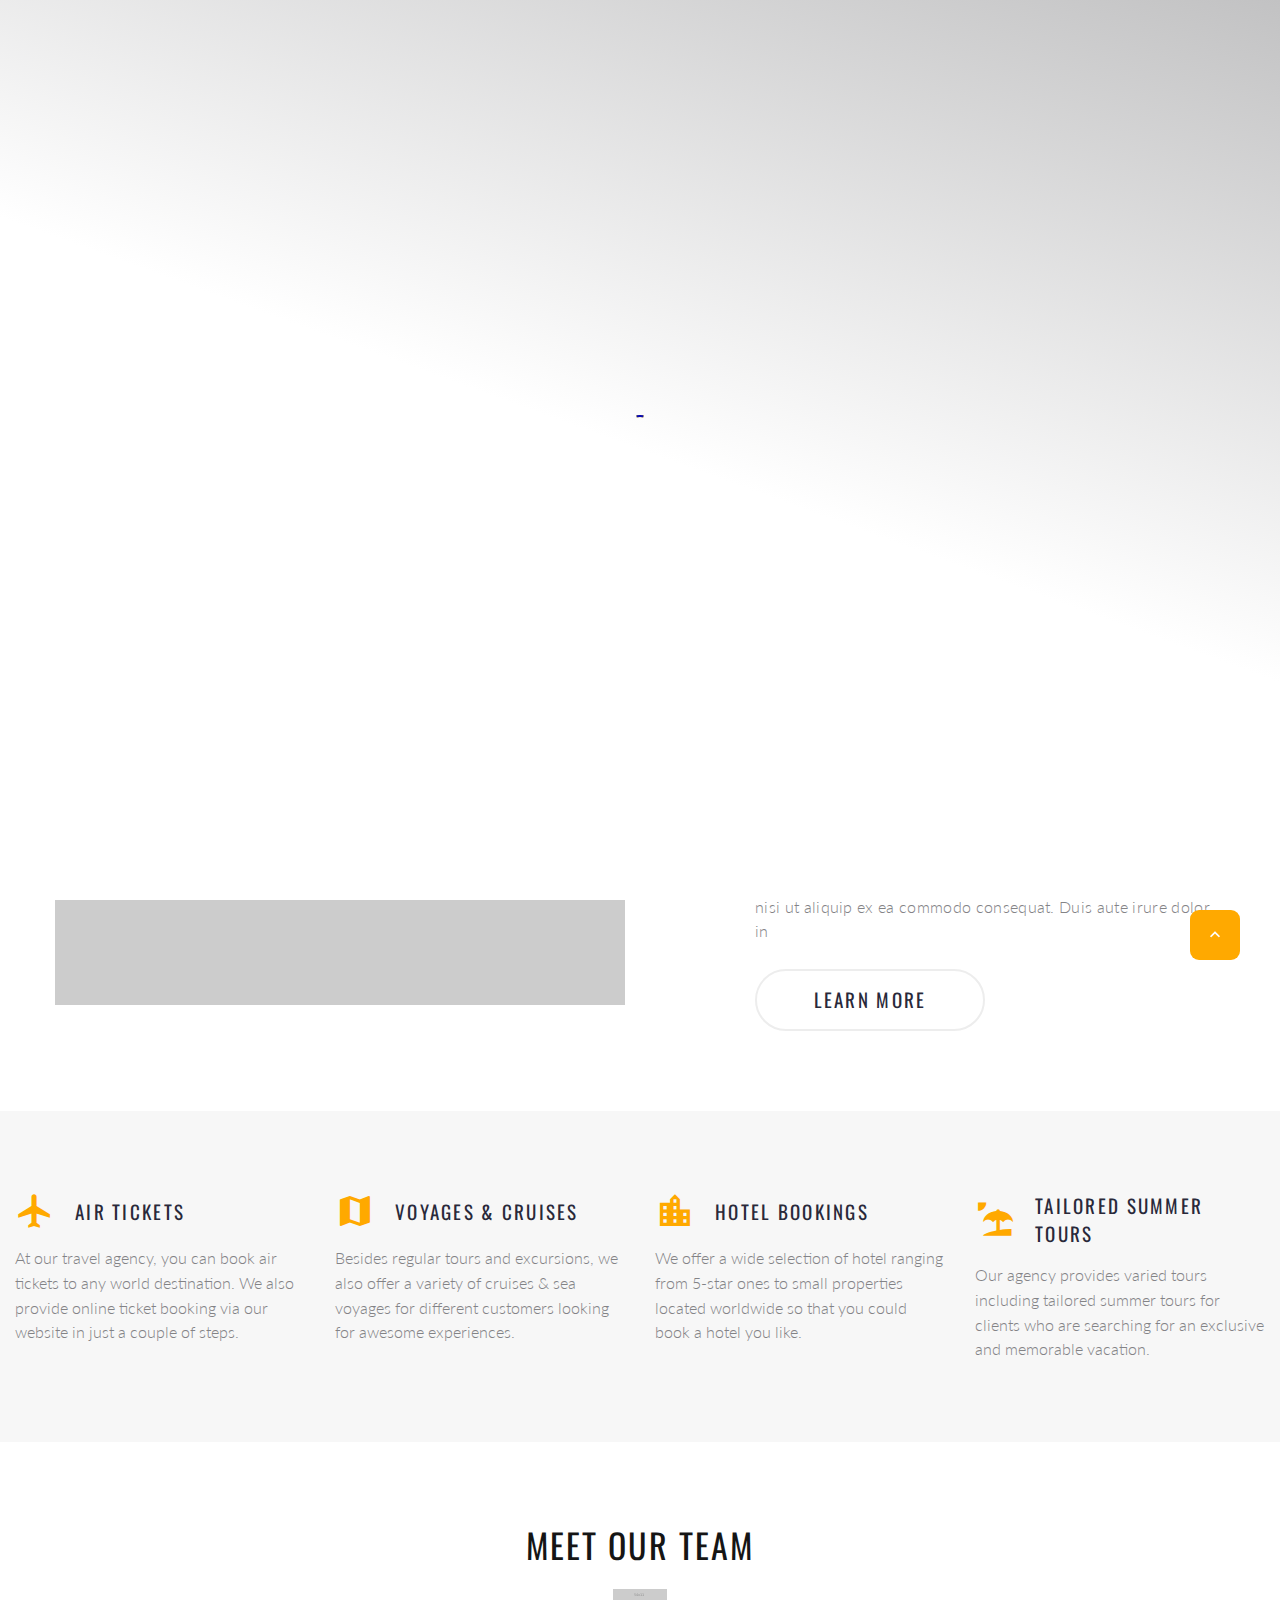
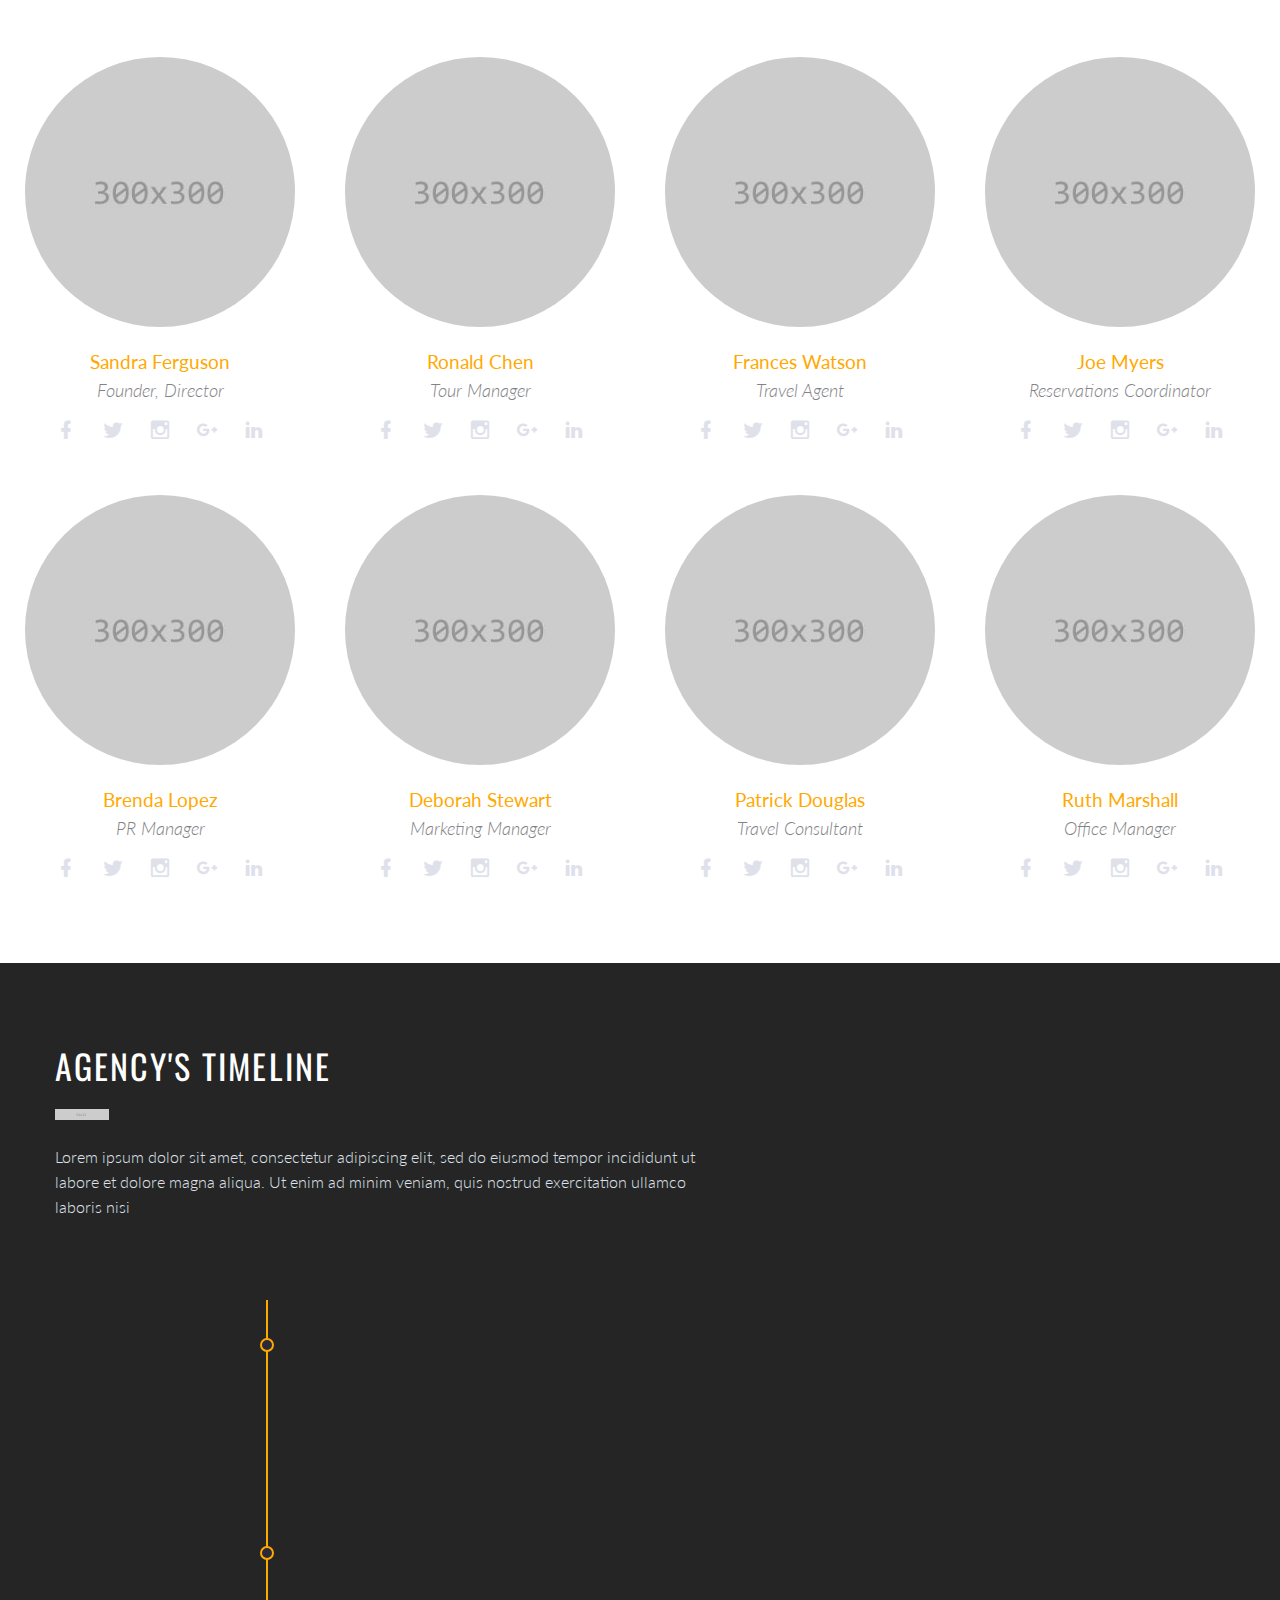
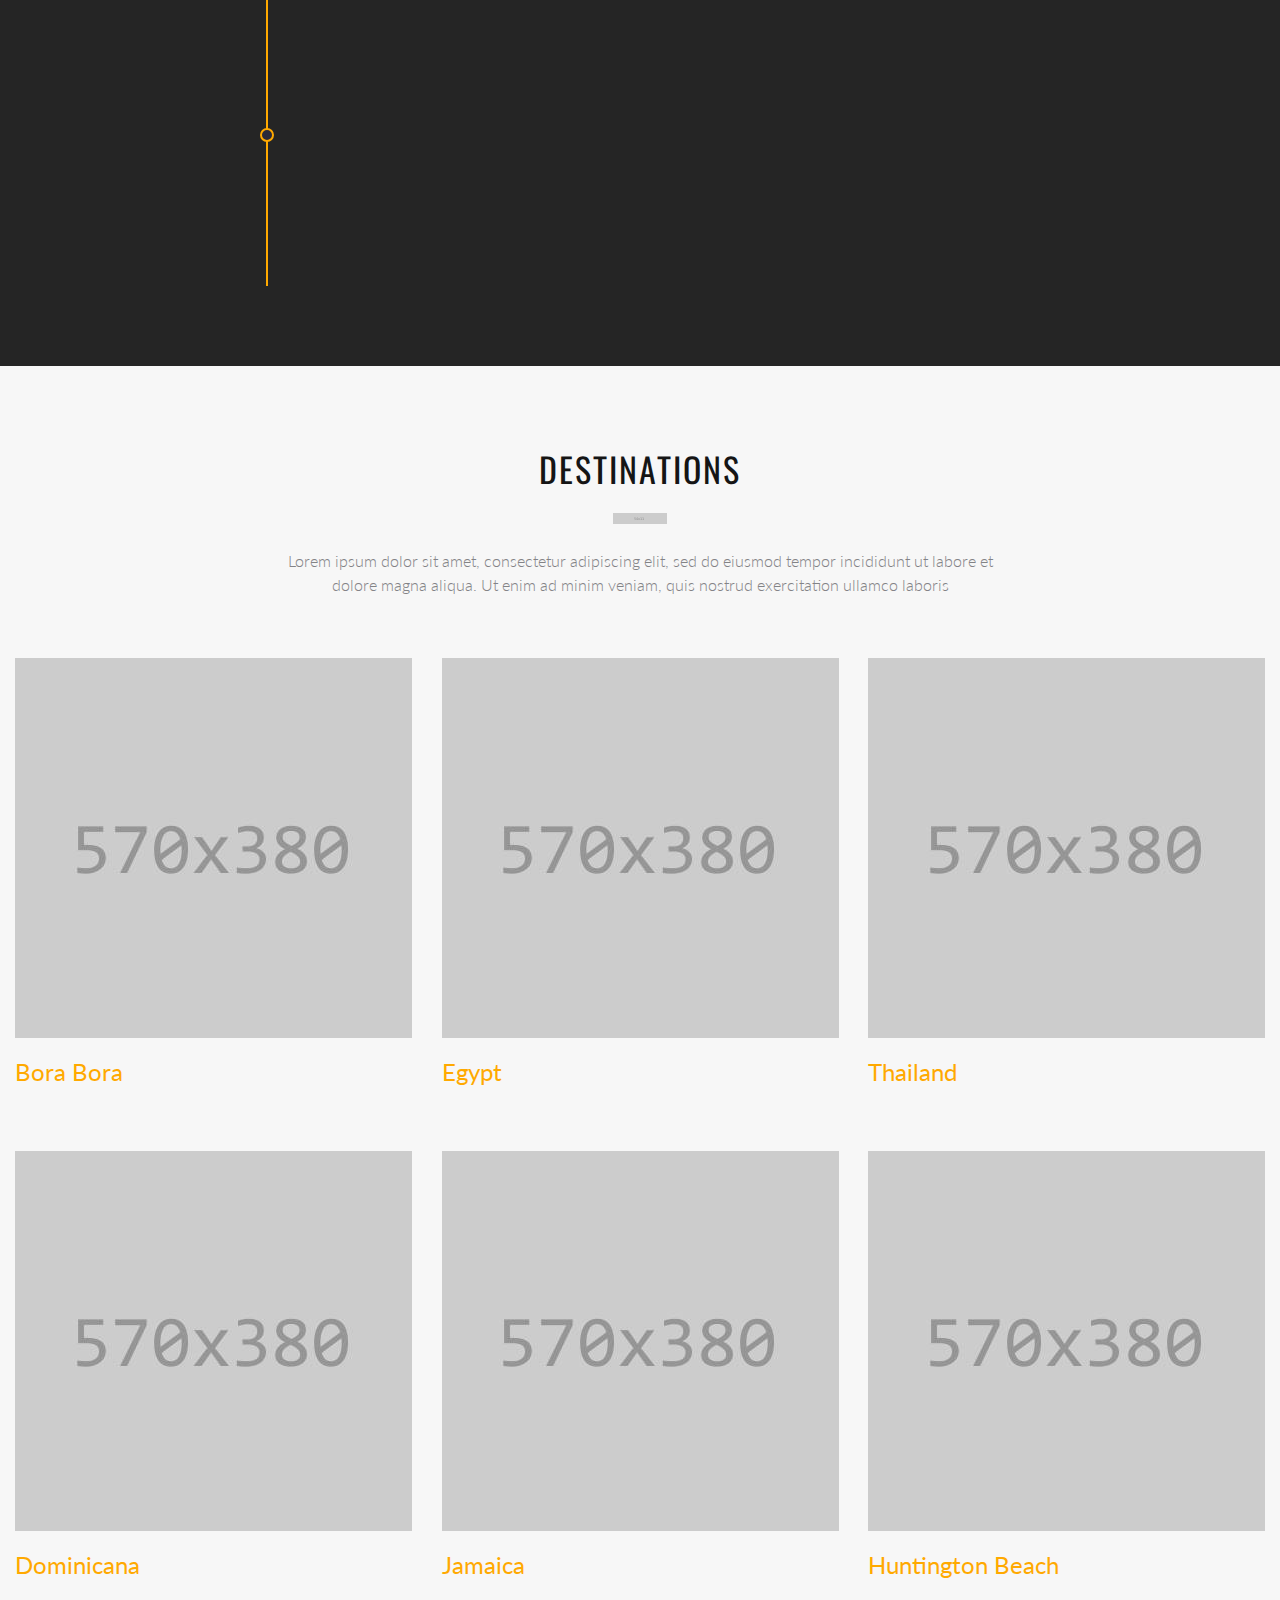
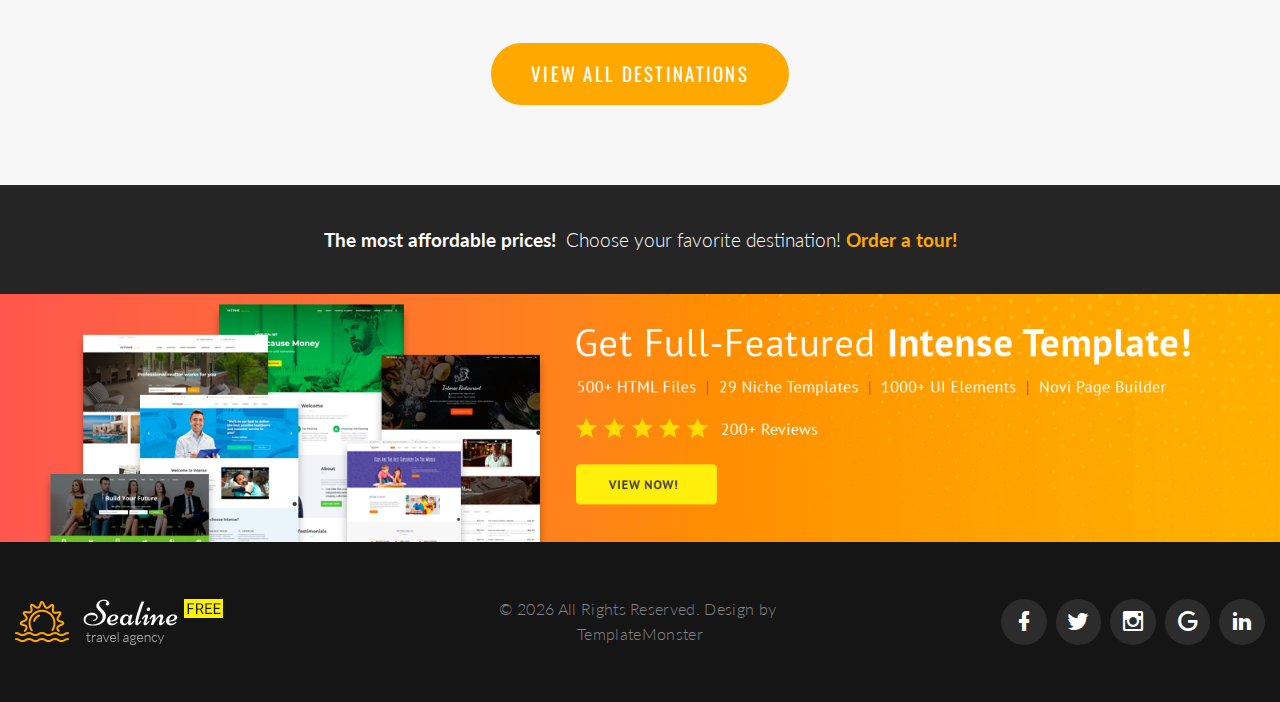
==== about-us.html @ 27bc0228 "First Commit" ====
<!DOCTYPE html>
<html class="wide wow-animation" lang="en"> 
  <head>
    <!-- Site Title-->
    <title>About Us</title>
    <meta name="format-detection" content="telephone=no">
    <meta name="viewport" content="width=device-width, height=device-height, initial-scale=1.0">
    <meta http-equiv="X-UA-Compatible" content="IE=edge">
    <meta charset="utf-8">
    <link rel="icon" href="images/favicon.ico" type="image/x-icon">
    <!-- Stylesheets -->
    <link rel="stylesheet" type="text/css" href="//fonts.googleapis.com/css?family=Oswald:200,400%7CLato:300,400,300italic,700%7CMontserrat:900">
    <link rel="stylesheet" href="css/bootstrap.css">
    <link rel="stylesheet" href="css/style.css">
    <link rel="stylesheet" href="css/fonts.css">
		<!--[if lt IE 10]>
    <div style="background: #212121; padding: 10px 0; box-shadow: 3px 3px 5px 0 rgba(0,0,0,.3); clear: both; text-align:center; position: relative; z-index:1;"><a href="http://windows.microsoft.com/en-US/internet-explorer/"><img src="images/ie8-panel/warning_bar_0000_us.jpg" border="0" height="42" width="820" alt="You are using an outdated browser. For a faster, safer browsing experience, upgrade for free today."></a></div>
    <script src="js/html5shiv.min.js"> </script>
		<![endif]--> 
  </head>
  <body>
    <!-- Page preloader-->
    <div class="page-loader"> 
      <div class="page-loader-body"> 
        <div class="preloader-wrapper big active"> 
          <div class="spinner-layer spinner-blue"> 
            <div class="circle-clipper left">
              <div class="circle"> </div>
            </div>
            <div class="gap-patch">
              <div class="circle"> </div>
            </div>
            <div class="circle-clipper right">
              <div class="circle"></div>
            </div>
          </div>
          <div class="spinner-layer spinner-red">
            <div class="circle-clipper left">
              <div class="circle"></div>
            </div>
            <div class="gap-patch">
              <div class="circle"> </div>
            </div>
            <div class="circle-clipper right">
              <div class="circle"></div>
            </div>
          </div>
          <div class="spinner-layer spinner-yellow"> 
            <div class="circle-clipper left">
              <div class="circle"></div>
            </div>
            <div class="gap-patch">
              <div class="circle"></div>
            </div>
            <div class="circle-clipper right">
              <div class="circle"> </div>
            </div>
          </div>
          <div class="spinner-layer spinner-green"> 
            <div class="circle-clipper left">
              <div class="circle"></div>
            </div>
            <div class="gap-patch">
              <div class="circle"></div>
            </div>
            <div class="circle-clipper right">
              <div class="circle"></div>
            </div>
          </div>
        </div>
      </div>
    </div>
    <!-- Page-->
    <div class="page"><a class="section section-banner text-center d-none d-xl-block" href="https://www.templatemonster.com/intense-multipurpose-html-template.html" style="background-image: url(images/banner/background-04-1920x60.jpg); background-image: -webkit-image-set( url(images/banner/background-04-1920x60.jpg) 1x, url(images/banner/background-04-3840x120.jpg) 2x )"><img src="images/banner/foreground-04-1600x60.png" srcset="images/banner/foreground-04-1600x60.png 1x, images/banner/foreground-04-3200x120.png 2x" alt="" width="1600" height="310"></a>
      <!-- Page Header-->
      <header class="section page-header breadcrumbs-custom-wrap bg-gradient bg-secondary-2 novi-background bg-cover">
        <!-- RD Navbar-->
        <div class="rd-navbar-wrap rd-navbar-default">
          <nav class="rd-navbar" data-layout="rd-navbar-fixed" data-sm-layout="rd-navbar-fixed" data-md-layout="rd-navbar-fixed" data-md-device-layout="rd-navbar-fixed" data-lg-layout="rd-navbar-fullwidth" data-xl-layout="rd-navbar-static" data-lg-device-layout="rd-navbar-fixed" data-xl-device-layout="rd-navbar-static" data-md-stick-up-offset="2px" data-lg-stick-up-offset="2px" data-stick-up="true" data-sm-stick-up="true" data-md-stick-up="true" data-lg-stick-up="true" data-xl-stick-up="true">
            <div class="rd-navbar-inner"> 
              <!-- RD Navbar Panel-->
              <div class="rd-navbar-panel">
                <!-- RD Navbar Toggle-->
                <button class="rd-navbar-toggle" data-rd-navbar-toggle=".rd-navbar-nav-wrap"><span></span></button>
                <!-- RD Navbar Brand-->
                <div class="rd-navbar-brand"><a class="brand-name" href="index.html"><img class="logo-default" src="images/logo-default-208x46.png" alt="" width="208" height="46"/><img class="logo-inverse" src="images/logo-inverse-208x46.png" alt="" width="208" height="46"/></a></div>
              </div>
              <div class="rd-navbar-aside-right">
                <div class="rd-navbar-nav-wrap">
                  <!-- RD Navbar Nav-->
                  <ul class="rd-navbar-nav">
                    <li><a href="index.html">Home</a>
                    </li>
                    <li class="active"><a href="about-us.html">About Us</a>
                    </li>
                    <li><a href="contacts.html">Contacts</a>
                    </li>
                    <li><a href="typography.html">Typography</a>
                    </li>
                  </ul>
                </div>
              </div>
            </div>
          </nav>
        </div>
        <!-- Breadcrumbs-->
        <section class="breadcrumbs-custom" style="background: url(&quot;images/breadcrumbs-bg.jpg&quot;); background-size: cover;">
          <div class="container">
            <p class="breadcrumbs-custom-subtitle">Who We Are</p>
            <p class="heading-1 breadcrumbs-custom-title">About Us</p>
            <ul class="breadcrumbs-custom-path">
              <li><a href="index.html">Home</a></li>
              <li class="active">About Us</li>
            </ul>
          </div>
        </section>

      </header>
      <!-- hi, we are brave-->
      <section class="section section-lg bg-default">
        <div class="container container-bigger">
          <div class="row row-50 justify-content-md-center align-items-lg-center justify-content-xl-between flex-lg-row-reverse">
            <div class="col-md-10 col-lg-6 col-xl-5">
              <h3>hi, we are sealine</h3>
              <div class="divider divider-decorate"></div>
              <p class="heading-5">Lorem ipsum dolor sit amet, consectetur adipiscing elit, sed do eiusmod tempor incididunt ut labore et dolore magna aliqua. Ut enim ad minim veniam, quis </p>
              <p class="text-spacing-sm">Lorem ipsum dolor sit amet, consectetur adipiscing elit, sed do eiusmod tempor incididunt ut labore et dolore magna aliqua. Ut enim ad minim veniam, quis nostrud exercitation ullamco laboris nisi ut aliquip ex ea commodo consequat. Duis aute irure dolor in </p><a class="button button-default-outline button-nina" href="#">learn more</a>
            </div>
            <div class="col-md-10 col-lg-6"><img src="images/about-us-1-720x459.jpg" alt="" width="720" height="459"/>
            </div>
          </div>
        </div>
      </section>

      <!-- Small Features-->
      <section class="section section-lg section-lg-alternative bg-gray-lighter novi-background bg-cover">
        <div class="container container-wide">
          <div class="row row-50 justify-content-sm-center text-gray-light">
            <div class="col-sm-10 col-md-6 col-xl-3">
              <article class="box-minimal">
                <div class="box-minimal-header">
                  <div class="box-minimal-icon box-minimal-icon-lg novi-icon mdi mdi mdi-airplane"></div>
                  <h6 class="box-minimal-title">Air Tickets</h6>
                </div>
                <p>At our travel agency, you can book air tickets to any world destination. We also provide online ticket booking via our website in just a couple of steps.</p>
              </article>
            </div>
            <div class="col-sm-10 col-md-6 col-xl-3">
              <article class="box-minimal">
                <div class="box-minimal-header">
                  <div class="box-minimal-icon box-minimal-icon-lg novi-icon mdi mdi-map"></div>
                  <h6 class="box-minimal-title">Voyages & Cruises</h6>
                </div>
                <p>Besides regular tours and excursions, we also offer a variety of cruises & sea voyages for different customers  looking for awesome experiences.</p>
              </article>
            </div>
            <div class="col-sm-10 col-md-6 col-xl-3">
              <article class="box-minimal">
                <div class="box-minimal-header">
                  <div class="box-minimal-icon box-minimal-icon-lg novi-icon mdi mdi-city"></div>
                  <h6 class="box-minimal-title">Hotel Bookings</h6>
                </div>
                <p>We offer a wide selection of hotel ranging from 5-star ones to small properties located worldwide so that you could book a hotel you like.</p>
              </article>
            </div>
            <div class="col-sm-10 col-md-6 col-xl-3">
              <article class="box-minimal">
                <div class="box-minimal-header">
                  <div class="box-minimal-icon box-minimal-icon-lg novi-icon mdi mdi-beach"></div>
                  <h6 class="box-minimal-title">Tailored Summer Tours</h6>
                </div>
                <p>Our agency provides varied tours including tailored summer tours for clients who are searching for an exclusive and memorable vacation.</p>
              </article>
            </div>
          </div>
        </div>
      </section>

      <!-- our team-->
      <section class="section section-lg text-center novi-background bg-cover">
        <div class="container container-wide">
          <h3>MEET OUR TEAM</h3>
          <div class="divider divider-decorate"></div>
          <div class="row row-50 row-xxl-90 justify-content-sm-center offset-custom-2">
            <div class="col-md-6 col-lg-3">
              <div class="team-classic team-classic-circle">
                <figure><img class="rounded-circle" src="images/team-07-300x300.jpg" alt="" width="300" height="300"/>
                </figure>
                <div class="team-classic-caption">
                  <h5><a class="team-classic-title" href="#">Sandra Ferguson</a></h5>
                  <p class="team-classic-job-position">Founder, Director</p>
                  <ul class="list-inline list-team">
                    <li class="list-inline-item"><a class="icon novi-icon icon-sm-bigger icon-gray-1 mdi mdi-facebook" href="#"></a></li>
                    <li class="list-inline-item"><a class="icon novi-icon icon-sm-bigger icon-gray-1 mdi mdi-twitter" href="#"></a></li>
                    <li class="list-inline-item"><a class="icon novi-icon icon-sm-bigger icon-gray-1 mdi mdi-instagram" href="#"></a></li>
                    <li class="list-inline-item"><a class="icon novi-icon icon-sm-bigger icon-gray-1 mdi mdi-google-plus" href="#"></a></li>
                    <li class="list-inline-item"><a class="icon novi-icon icon-sm-bigger icon-gray-1 mdi mdi-linkedin" href="#"></a></li>
                  </ul>
                </div>
              </div>
            </div>
            <div class="col-md-6 col-lg-3">
              <div class="team-classic team-classic-circle">
                <figure><img class="rounded-circle" src="images/team-08-300x300.jpg" alt="" width="300" height="300"/>
                </figure>
                <div class="team-classic-caption">
                  <h5><a class="team-classic-title" href="#">Ronald Chen</a></h5>
                  <p class="team-classic-job-position">Tour Manager</p>
                  <ul class="list-inline list-team">
                    <li class="list-inline-item"><a class="icon novi-icon icon-sm-bigger icon-gray-1 mdi mdi-facebook" href="#"></a></li>
                    <li class="list-inline-item"><a class="icon novi-icon icon-sm-bigger icon-gray-1 mdi mdi-twitter" href="#"></a></li>
                    <li class="list-inline-item"><a class="icon novi-icon icon-sm-bigger icon-gray-1 mdi mdi-instagram" href="#"></a></li>
                    <li class="list-inline-item"><a class="icon novi-icon icon-sm-bigger icon-gray-1 mdi mdi-google-plus" href="#"></a></li>
                    <li class="list-inline-item"><a class="icon novi-icon icon-sm-bigger icon-gray-1 mdi mdi-linkedin" href="#"></a></li>
                  </ul>
                </div>
              </div>
            </div>
            <div class="col-md-6 col-lg-3">
              <div class="team-classic team-classic-circle">
                <figure><img class="rounded-circle" src="images/team-09-300x300.jpg" alt="" width="300" height="300"/>
                </figure>
                <div class="team-classic-caption">
                  <h5><a class="team-classic-title" href="#">Frances Watson</a></h5>
                  <p class="team-classic-job-position">Travel Agent</p>
                  <ul class="list-inline list-team">
                    <li class="list-inline-item"><a class="icon novi-icon icon-sm-bigger icon-gray-1 mdi mdi-facebook" href="#"></a></li>
                    <li class="list-inline-item"><a class="icon novi-icon icon-sm-bigger icon-gray-1 mdi mdi-twitter" href="#"></a></li>
                    <li class="list-inline-item"><a class="icon novi-icon icon-sm-bigger icon-gray-1 mdi mdi-instagram" href="#"></a></li>
                    <li class="list-inline-item"><a class="icon novi-icon icon-sm-bigger icon-gray-1 mdi mdi-google-plus" href="#"></a></li>
                    <li class="list-inline-item"><a class="icon novi-icon icon-sm-bigger icon-gray-1 mdi mdi-linkedin" href="#"></a></li>
                  </ul>
                </div>
              </div>
            </div>
            <div class="col-md-6 col-lg-3">
              <div class="team-classic team-classic-circle">
                <figure><img class="rounded-circle" src="images/team-10-300x300.jpg" alt="" width="300" height="300"/>
                </figure>
                <div class="team-classic-caption">
                  <h5><a class="team-classic-title" href="#">Joe Myers</a></h5>
                  <p class="team-classic-job-position">Reservations Coordinator</p>
                  <ul class="list-inline list-team">
                    <li class="list-inline-item"><a class="icon novi-icon icon-sm-bigger icon-gray-1 mdi mdi-facebook" href="#"></a></li>
                    <li class="list-inline-item"><a class="icon novi-icon icon-sm-bigger icon-gray-1 mdi mdi-twitter" href="#"></a></li>
                    <li class="list-inline-item"><a class="icon novi-icon icon-sm-bigger icon-gray-1 mdi mdi-instagram" href="#"></a></li>
                    <li class="list-inline-item"><a class="icon novi-icon icon-sm-bigger icon-gray-1 mdi mdi-google-plus" href="#"></a></li>
                    <li class="list-inline-item"><a class="icon novi-icon icon-sm-bigger icon-gray-1 mdi mdi-linkedin" href="#"></a></li>
                  </ul>
                </div>
              </div>
            </div>
            <div class="col-md-6 col-lg-3">
              <div class="team-classic team-classic-circle">
                <figure><img class="rounded-circle" src="images/team-12-300x300.jpg" alt="" width="300" height="300"/>
                </figure>
                <div class="team-classic-caption">
                  <h5><a class="team-classic-title" href="#">Brenda Lopez</a></h5>
                  <p class="team-classic-job-position">PR Manager</p>
                  <ul class="list-inline list-team">
                    <li class="list-inline-item"><a class="icon novi-icon icon-sm-bigger icon-gray-1 mdi mdi-facebook" href="#"></a></li>
                    <li class="list-inline-item"><a class="icon novi-icon icon-sm-bigger icon-gray-1 mdi mdi-twitter" href="#"></a></li>
                    <li class="list-inline-item"><a class="icon novi-icon icon-sm-bigger icon-gray-1 mdi mdi-instagram" href="#"></a></li>
                    <li class="list-inline-item"><a class="icon novi-icon icon-sm-bigger icon-gray-1 mdi mdi-google-plus" href="#"></a></li>
                    <li class="list-inline-item"><a class="icon novi-icon icon-sm-bigger icon-gray-1 mdi mdi-linkedin" href="#"></a></li>
                  </ul>
                </div>
              </div>
            </div>
            <div class="col-md-6 col-lg-3">
              <div class="team-classic team-classic-circle">
                <figure><img class="rounded-circle" src="images/team-13-300x300.jpg" alt="" width="300" height="300"/>
                </figure>
                <div class="team-classic-caption">
                  <h5><a class="team-classic-title" href="#">Deborah Stewart</a></h5>
                  <p class="team-classic-job-position">Marketing Manager</p>
                  <ul class="list-inline list-team">
                    <li class="list-inline-item"><a class="icon novi-icon icon-sm-bigger icon-gray-1 mdi mdi-facebook" href="#"></a></li>
                    <li class="list-inline-item"><a class="icon novi-icon icon-sm-bigger icon-gray-1 mdi mdi-twitter" href="#"></a></li>
                    <li class="list-inline-item"><a class="icon novi-icon icon-sm-bigger icon-gray-1 mdi mdi-instagram" href="#"></a></li>
                    <li class="list-inline-item"><a class="icon novi-icon icon-sm-bigger icon-gray-1 mdi mdi-google-plus" href="#"></a></li>
                    <li class="list-inline-item"><a class="icon novi-icon icon-sm-bigger icon-gray-1 mdi mdi-linkedin" href="#"></a></li>
                  </ul>
                </div>
              </div>
            </div>
            <div class="col-md-6 col-lg-3">
              <div class="team-classic team-classic-circle">
                <figure><img class="rounded-circle" src="images/team-14-300x300.jpg" alt="" width="300" height="300"/>
                </figure>
                <div class="team-classic-caption">
                  <h5><a class="team-classic-title" href="#">Patrick Douglas</a></h5>
                  <p class="team-classic-job-position">Travel Consultant</p>
                  <ul class="list-inline list-team">
                    <li class="list-inline-item"><a class="icon novi-icon icon-sm-bigger icon-gray-1 mdi mdi-facebook" href="#"></a></li>
                    <li class="list-inline-item"><a class="icon novi-icon icon-sm-bigger icon-gray-1 mdi mdi-twitter" href="#"></a></li>
                    <li class="list-inline-item"><a class="icon novi-icon icon-sm-bigger icon-gray-1 mdi mdi-instagram" href="#"></a></li>
                    <li class="list-inline-item"><a class="icon novi-icon icon-sm-bigger icon-gray-1 mdi mdi-google-plus" href="#"></a></li>
                    <li class="list-inline-item"><a class="icon novi-icon icon-sm-bigger icon-gray-1 mdi mdi-linkedin" href="#"></a></li>
                  </ul>
                </div>
              </div>
            </div>
            <div class="col-md-6 col-lg-3">
              <div class="team-classic team-classic-circle">
                <figure><img class="rounded-circle" src="images/team-15-300x300.jpg" alt="" width="300" height="300"/>
                </figure>
                <div class="team-classic-caption">
                  <h5><a class="team-classic-title" href="#">Ruth Marshall</a></h5>
                  <p class="team-classic-job-position">Office Manager</p>
                  <ul class="list-inline list-team">
                    <li class="list-inline-item"><a class="icon novi-icon icon-sm-bigger icon-gray-1 mdi mdi-facebook" href="#"></a></li>
                    <li class="list-inline-item"><a class="icon novi-icon icon-sm-bigger icon-gray-1 mdi mdi-twitter" href="#"></a></li>
                    <li class="list-inline-item"><a class="icon novi-icon icon-sm-bigger icon-gray-1 mdi mdi-instagram" href="#"></a></li>
                    <li class="list-inline-item"><a class="icon novi-icon icon-sm-bigger icon-gray-1 mdi mdi-google-plus" href="#"></a></li>
                    <li class="list-inline-item"><a class="icon novi-icon icon-sm-bigger icon-gray-1 mdi mdi-linkedin" href="#"></a></li>
                  </ul>
                </div>
              </div>
            </div>
          </div>
        </div>
      </section>

      <!-- Our history-->
      <section class="section section-lg bg-gray-700 novi-background bg-cover">
        <div class="container container-bigger">
          <div class="row row-fix row-50 justify-content-sm-center justify-content-xl-between">
            <div class="col-sm-10 col-md-12 col-xl-7">
              <h3>Agency's Timeline</h3>
              <div class="divider divider-decorate"></div>
              <p class="text-gray-light">Lorem ipsum dolor sit amet, consectetur adipiscing elit, sed do eiusmod tempor incididunt ut labore et dolore magna aliqua. Ut enim ad minim veniam, quis nostrud exercitation ullamco laboris nisi </p>
              <div class="time-line-vertical inset-md">
                <div class="time-line-vertical-element">
                  <div class="unit unit-sm flex-column flex-md-row unit-spacing-xxl">
                    <div class="unit-left">
                      <div class="time-line-time">
                        <time class="wow fadeInLeft" data-wow-delay=".0s" datetime="2018">April 2016</time>
                      </div>
                    </div>
                    <div class="unit-body">
                      <div class="time-line-content wow fadeInRight" data-wow-delay=".6s">
                        <h5>We gathered the team of dedicated and knowledgeable traveling specialists</h5>
                        <p>Lorem ipsum dolor sit amet, consectetur adipiscing elit, sed do eiusmod tempor incididunt ut labore et dolore magna aliqua. Ut enim ad minim veniam, quis nostrud exercitation </p>
                      </div>
                    </div>
                  </div>
                </div>
                <div class="time-line-vertical-element">
                  <div class="unit flex-column flex-md-row unit-spacing-xxl">
                    <div class="unit-left">
                      <div class="time-line-time">
                        <time class="wow fadeInLeft" data-wow-delay=".1s" datetime="2018">September 2016</time>
                      </div>
                    </div>
                    <div class="unit-body">
                      <div class="time-line-content wow fadeInRight" data-wow-delay=".7s">
                        <h5>Extending our range of tours and excursions</h5>
                        <p>Aenean et tortor at risus viverra adipiscing at in tellus. Nam aliquam sem et tortor consequat id porta nibh venenatis. Eu lobortis elementum nibh tellus. Id eu nisl nunc mi. </p>
                      </div>
                    </div>
                  </div>
                </div>
                <div class="time-line-vertical-element">
                  <div class="unit flex-column flex-md-row unit-spacing-xxl">
                    <div class="unit-left">
                      <div class="time-line-time">
                        <time class="wow fadeInLeft" data-wow-delay=".2s" datetime="2018">March 2019</time>
                      </div>
                    </div>
                    <div class="unit-body">
                      <div class="time-line-content wow fadeInRight" data-wow-delay=".8s">
                        <h5>Partnering with international tour companies</h5>
                        <p>Malesuada fames ac turpis egestas sed tempus urna et pharetra. Cursus mattis molestie a iaculis at erat pellentesque. Turpis in eu mi bibendum neque egestas congue quisque</p>
                      </div>
                    </div>
                  </div>
                </div>
              </div>
            </div>
            <div class="col-sm-10 col-md-12 col-xl-4">
              <div class="row row-30">
                <div class="col-md-4 col-xl-12 wow fadeInUp" data-wow-delay=".1s"><img src="images/about-us-2-420x280.jpg" alt="" width="420" height="280"/>
                </div>
                <div class="col-md-4 col-xl-12 wow fadeInUp" data-wow-delay=".2s"><img src="images/about-us-3-420x280.jpg" alt="" width="420" height="280"/>
                </div>
                <div class="col-md-4 col-xl-12 wow fadeInUp" data-wow-delay=".3s"><img src="images/about-us-4-420x280.jpg" alt="" width="420" height="280"/>
                </div>
              </div>
            </div>
          </div>
        </div>
      </section>

      <!-- Projects-->
      <section class="section section-lg bg-gray-lighter text-center novi-background bg-cover">
        <div class="container container-wide">
          <div class="row row-fix row-50 justify-content-md-center">
            <div class="col-sm-12 col-md-10 col-lg-8 col-xl-7 col-xxl-6">
              <h3>Destinations</h3>
              <div class="divider divider-decorate"></div>
              <p>Lorem ipsum dolor sit amet, consectetur adipiscing elit, sed do eiusmod tempor incididunt ut labore et dolore magna aliqua. Ut enim ad minim veniam, quis nostrud exercitation ullamco laboris</p>
            </div>
          </div>
          <div class="row row-50" data-lightgallery="group">
            <div class="col-sm-12 col-md-6 col-lg-4"><a class="gallery-item titled-gallery-item" href="images/project-1-1200x800-original.jpg" data-lightgallery="item">
                <div class="gallery-item-image">
                  <figure><img src="images/project-1-570x380.jpg" alt="" width="570" height="380"/>
                  </figure>
                  <div class="caption">
                  </div>
                </div></a>
              <div class="titled-gallery-caption"><a href="#">Bora Bora</a></div>
            </div>
            <div class="col-sm-12 col-md-6 col-lg-4"><a class="gallery-item titled-gallery-item" href="images/project-2-1200x800-original.jpg" data-lightgallery="item">
                <div class="gallery-item-image">
                  <figure><img src="images/project-2-570x380.jpg" alt="" width="570" height="380"/>
                  </figure>
                  <div class="caption">
                  </div>
                </div></a>
              <div class="titled-gallery-caption"><a href="#">Egypt</a></div>
            </div>
            <div class="col-sm-12 col-md-6 col-lg-4"><a class="gallery-item titled-gallery-item" href="images/project-3-1200x800-original.jpg" data-lightgallery="item">
                <div class="gallery-item-image">
                  <figure><img src="images/project-3-570x380.jpg" alt="" width="570" height="380"/>
                  </figure>
                  <div class="caption">
                  </div>
                </div></a>
              <div class="titled-gallery-caption"><a href="#">Thailand</a></div>
            </div>
            <div class="col-sm-12 col-md-6 col-lg-4"><a class="gallery-item titled-gallery-item" href="images/project-4-1200x800-original.jpg" data-lightgallery="item">
                <div class="gallery-item-image">
                  <figure><img src="images/project-4-570x380.jpg" alt="" width="570" height="380"/>
                  </figure>
                  <div class="caption">
                  </div>
                </div></a>
              <div class="titled-gallery-caption"><a href="#">Dominicana</a></div>
            </div>
            <div class="col-sm-12 col-md-6 col-lg-4"><a class="gallery-item titled-gallery-item" href="images/project-5-1200x800-original.jpg" data-lightgallery="item">
                <div class="gallery-item-image">
                  <figure><img src="images/project-5-570x380.jpg" alt="" width="570" height="380"/>
                  </figure>
                  <div class="caption">
                  </div>
                </div></a>
              <div class="titled-gallery-caption"><a href="#">Jamaica</a></div>
            </div>
            <div class="col-sm-12 col-md-6 col-lg-4"><a class="gallery-item titled-gallery-item" href="images/project-6-1200x800-original.jpg" data-lightgallery="item">
                <div class="gallery-item-image">
                  <figure><img src="images/project-6-570x380.jpg" alt="" width="570" height="380"/>
                  </figure>
                  <div class="caption">
                  </div>
                </div></a>
              <div class="titled-gallery-caption"><a href="#">Huntington Beach</a></div>
            </div>
            <div class="col-12"><a class="button button-secondary button-nina" href="#">view all Destinations</a></div>
          </div>
        </div>
      </section>

      <!-- CTA Gradient-->
      <section class="section section-xs text-center bg-gray-700 novi-background bg-cover">
        <div class="container container-wide">
          <div class="box-cta-thin">
            <p class="big"><strong>The most affordable prices!  </strong>&nbsp;<span>Choose your favorite destination!</span>&nbsp;<a class="link-bold" href="#">Order a tour! </a></p>
          </div>
        </div>
      </section>
<a class="section section-banner" href="https://www.templatemonster.com/intense-multipurpose-html-template.html" style="background-image: url(images/banner/background-03-1920x310.jpg); background-image: -webkit-image-set( url(images/banner/background-03-1920x310.jpg) 1x, url(images/banner/background-03-3840x620.jpg) 2x )"><img src="images/banner/foreground-03-1600x310.png" srcset="images/banner/foreground-03-1600x310.png 1x, images/banner/foreground-03-3200x620.png 2x" alt="" width="1600" height="310"></a>
      <!-- Footer Minimal-->
      <footer class="section page-footer page-footer-minimal novi-background bg-cover text-center bg-gray-darker">
        <div class="container container-wide">
          <div class="row row-fix justify-content-sm-center align-items-md-center row-30">
            <div class="col-md-10 col-lg-7 col-xl-4 text-xl-left"><a href="index.html"><img class="inverse-logo" src="images/logo-inverse-208x46.png" alt="" width="208" height="46"/></a></div>
            <div class="col-md-10 col-lg-7 col-xl-4">
              <p class="right">&#169;&nbsp;<span class="copyright-year"></span> All Rights Reserved. Design&nbsp;by&nbsp;<a href="https://www.templatemonster.com">TemplateMonster</a></p>
            </div>
            <div class="col-md-10 col-lg-7 col-xl-4 text-xl-right">
              <ul class="group-xs group-middle"> 
                <li><a class="icon novi-icon icon-md-middle icon-circle icon-secondary-5-filled mdi mdi-facebook" href="#"></a></li>
                <li><a class="icon novi-icon icon-md-middle icon-circle icon-secondary-5-filled mdi mdi-twitter" href="#"></a></li>
                <li><a class="icon novi-icon icon-md-middle icon-circle icon-secondary-5-filled mdi mdi-instagram" href="#"></a></li>
                <li><a class="icon novi-icon icon-md-middle icon-circle icon-secondary-5-filled mdi mdi-google" href="#"></a></li>
                <li><a class="icon novi-icon icon-md-middle icon-circle icon-secondary-5-filled mdi mdi-linkedin" href="#"></a></li>
              </ul>
            </div>
          </div>
        </div>
      </footer>
    </div>
    <!-- Global Mailform Output-->
    <div class="snackbars" id="form-output-global"> </div>
    <!-- Javascript-->
    <script src="js/core.min.js"></script>
    <script src="js/script.js"></script>
  </body>
</html>
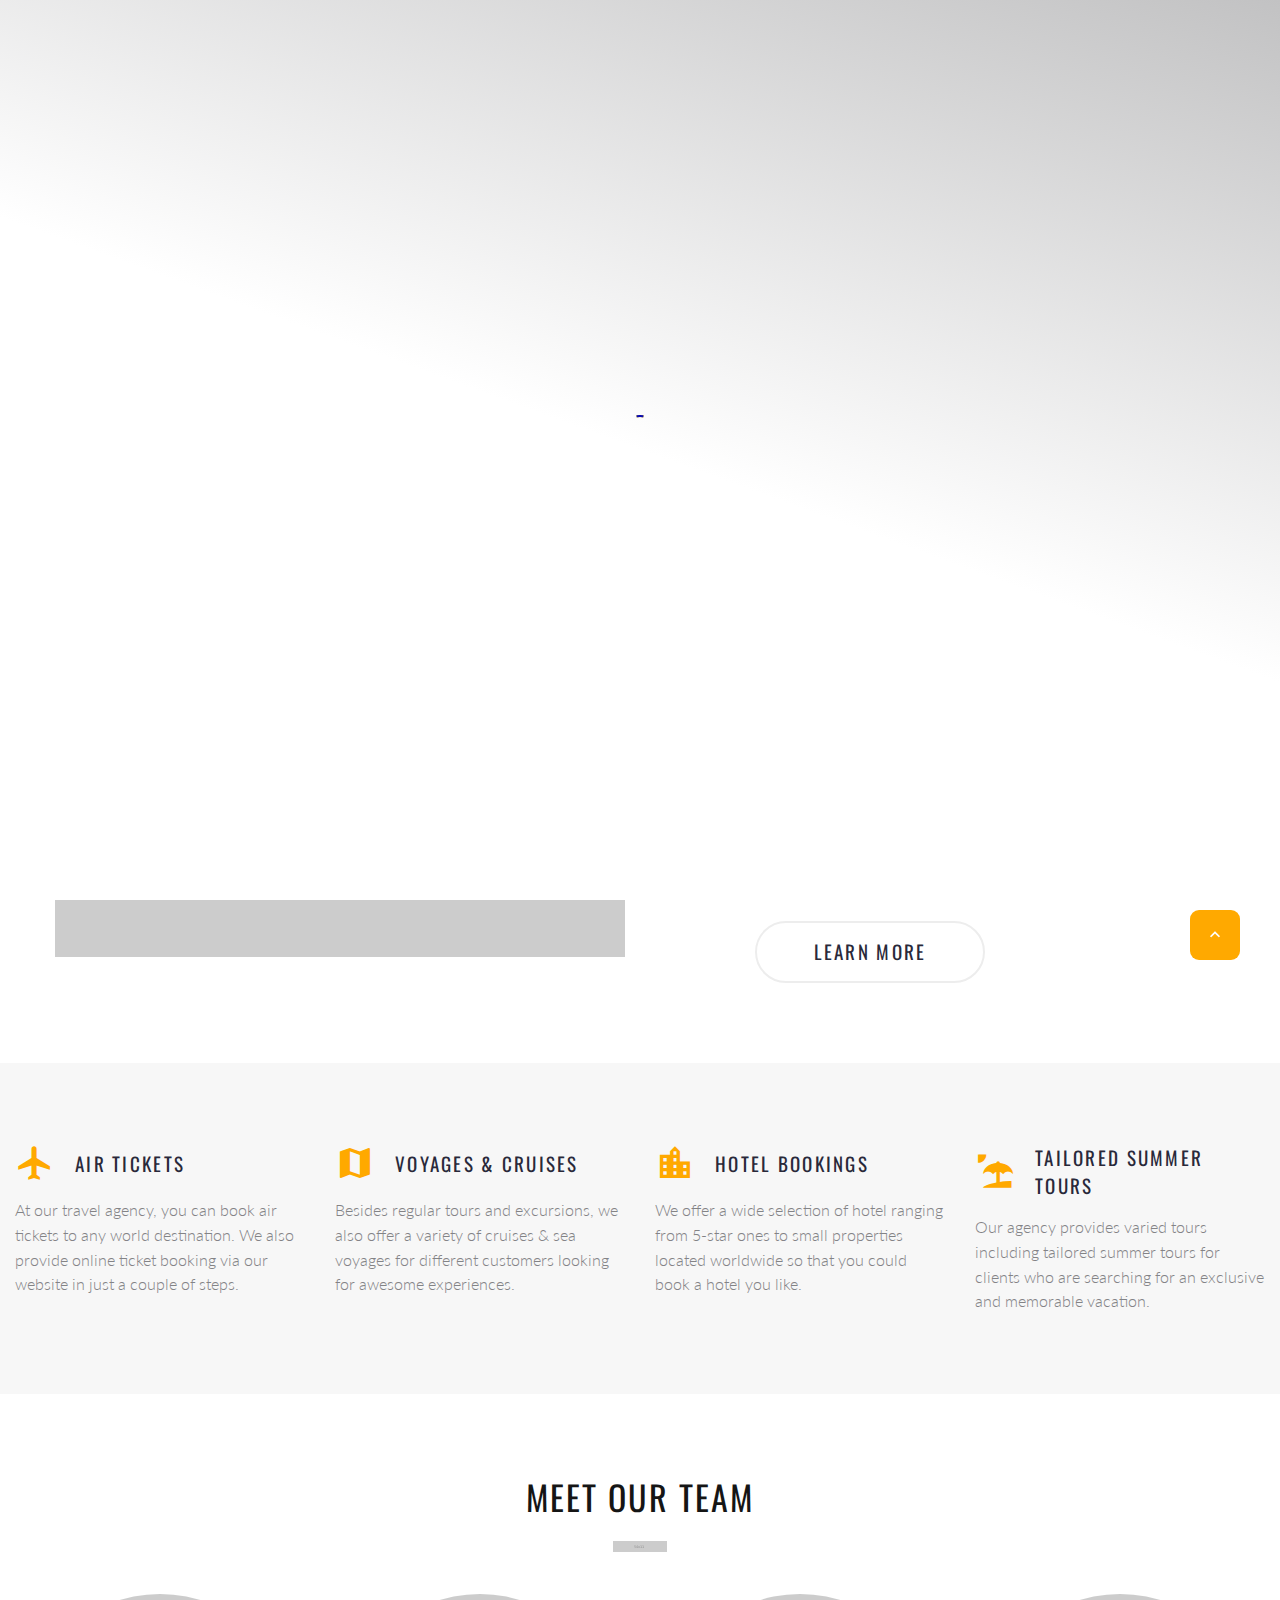
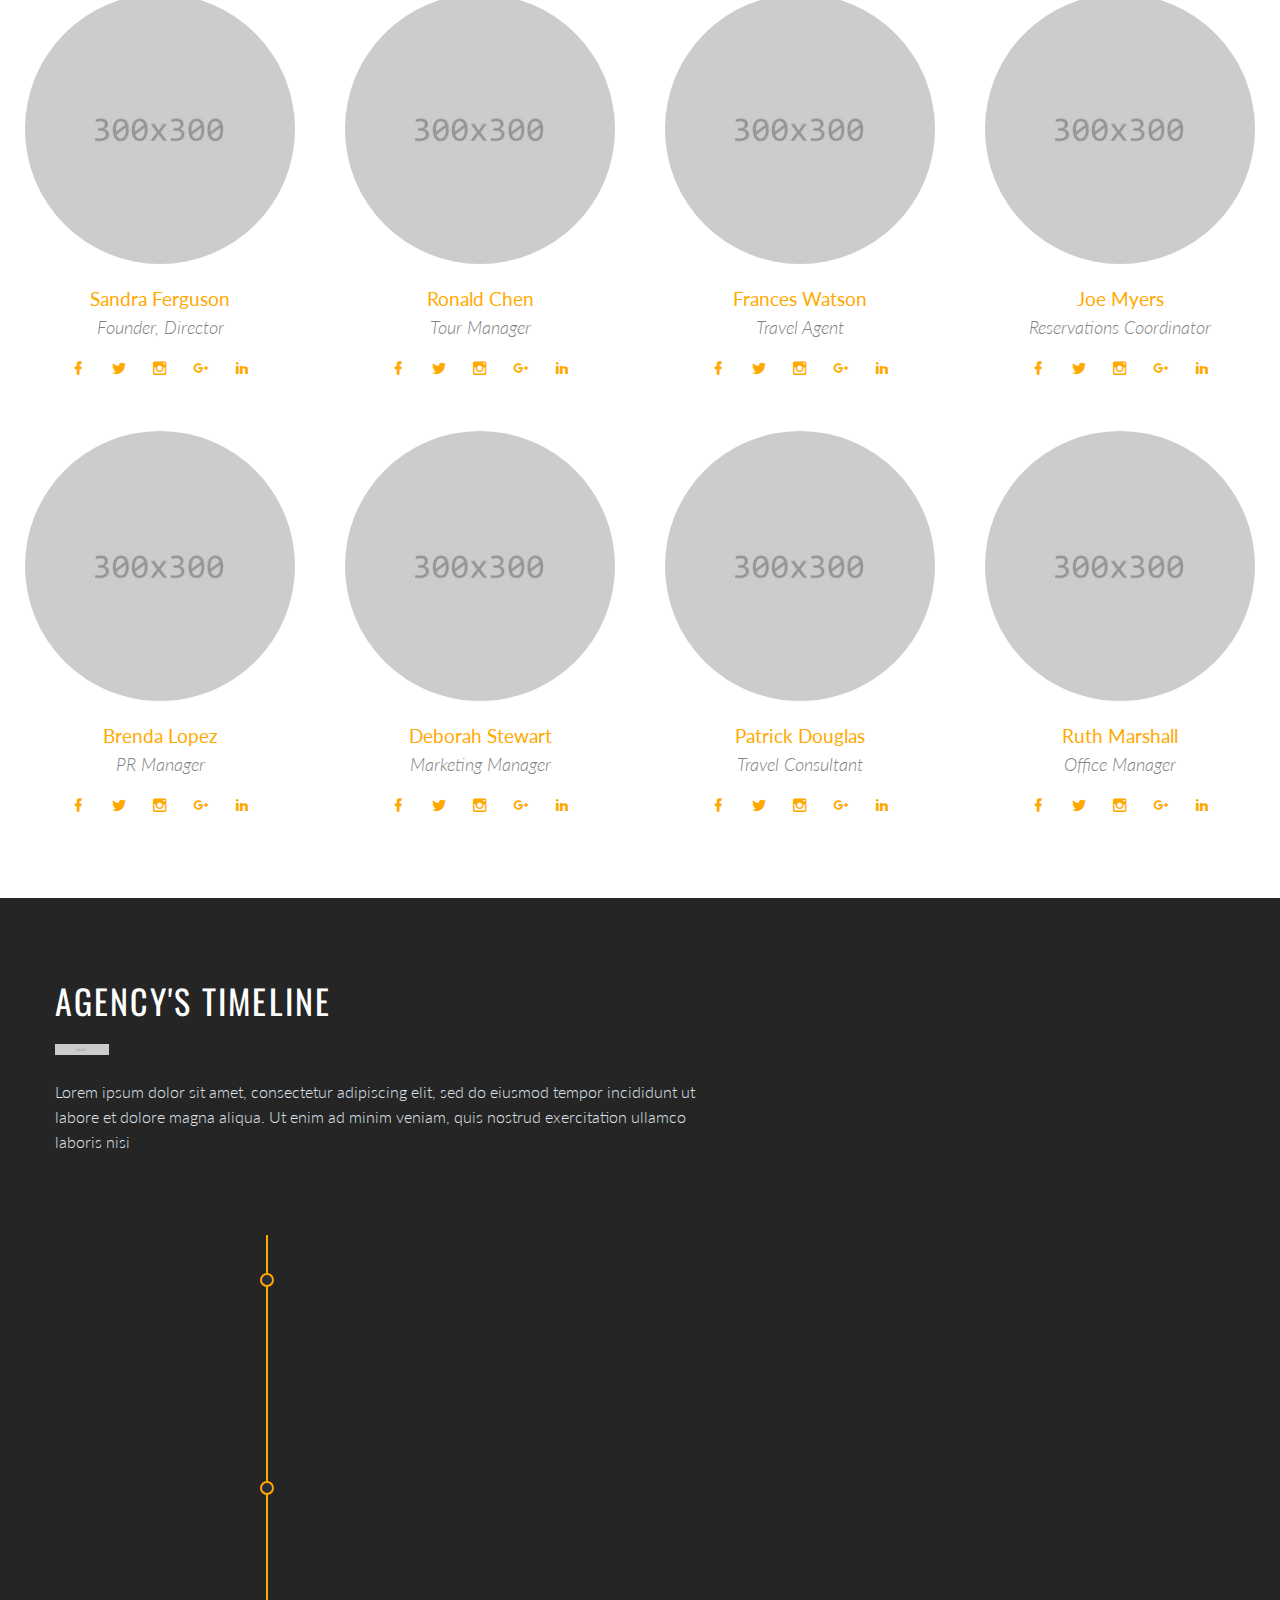
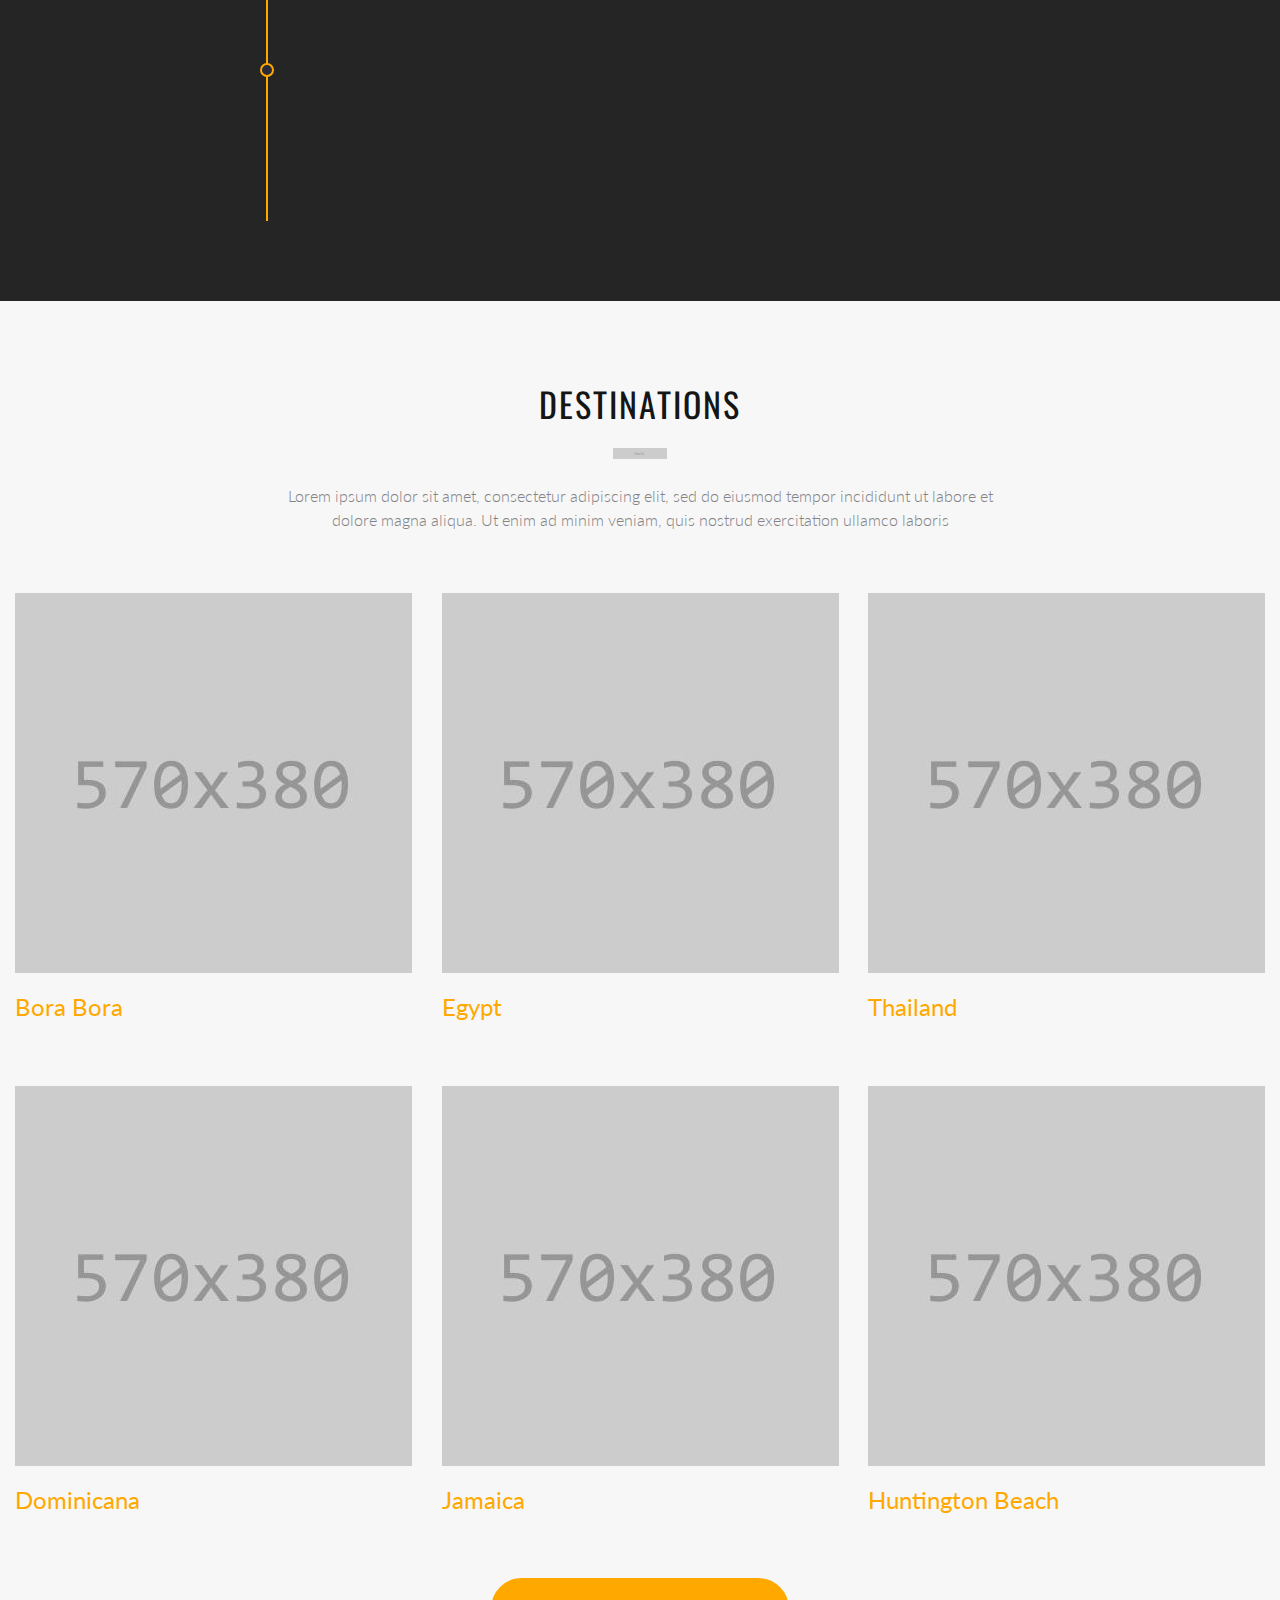
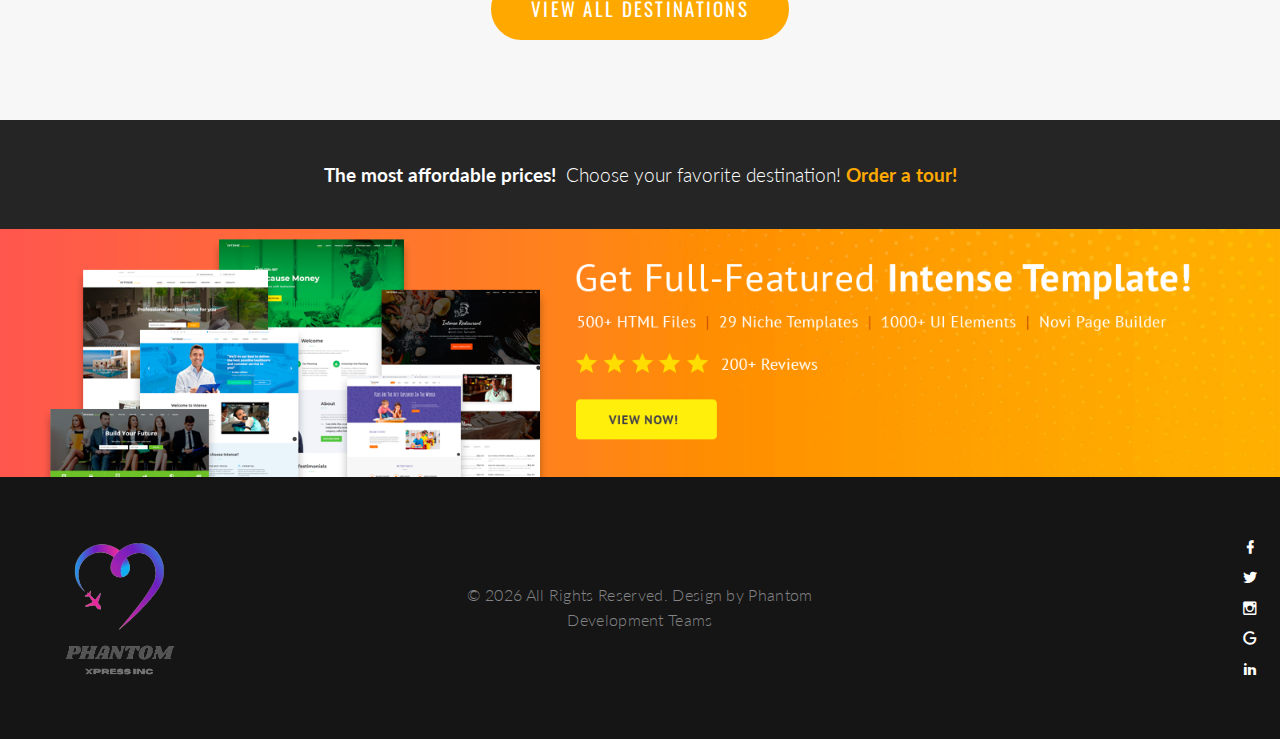
==== commit bc146ab4: "Upadate ui" ====
--- a/about-us.html
+++ b/about-us.html
@@ -70,8 +70,7 @@
         </div>
       </div>
     </div>
-    <!-- Page-->
-    <div class="page"><a class="section section-banner text-center d-none d-xl-block" href="https://www.templatemonster.com/intense-multipurpose-html-template.html" style="background-image: url(images/banner/background-04-1920x60.jpg); background-image: -webkit-image-set( url(images/banner/background-04-1920x60.jpg) 1x, url(images/banner/background-04-3840x120.jpg) 2x )"><img src="images/banner/foreground-04-1600x60.png" srcset="images/banner/foreground-04-1600x60.png 1x, images/banner/foreground-04-3200x120.png 2x" alt="" width="1600" height="310"></a>
+    
       <!-- Page Header-->
       <header class="section page-header breadcrumbs-custom-wrap bg-gradient bg-secondary-2 novi-background bg-cover">
         <!-- RD Navbar-->
@@ -83,7 +82,7 @@
                 <!-- RD Navbar Toggle-->
                 <button class="rd-navbar-toggle" data-rd-navbar-toggle=".rd-navbar-nav-wrap"><span></span></button>
                 <!-- RD Navbar Brand-->
-                <div class="rd-navbar-brand"><a class="brand-name" href="index.html"><img class="logo-default" src="images/logo-default-208x46.png" alt="" width="208" height="46"/><img class="logo-inverse" src="images/logo-inverse-208x46.png" alt="" width="208" height="46"/></a></div>
+                <div class="rd-navbar-brand"><a class="brand-name" href="index.html"><img class="logo-default" src="images/Phantom_Logo-removebg.png" alt="" width="208" height="46"/><img class="logo-inverse" src="images/Phantom_Logo-removebg.png" alt="" width="208" height="46"/></a></div>
               </div>
               <div class="rd-navbar-aside-right">
                 <div class="rd-navbar-nav-wrap">
@@ -475,9 +474,9 @@
       <footer class="section page-footer page-footer-minimal novi-background bg-cover text-center bg-gray-darker">
         <div class="container container-wide">
           <div class="row row-fix justify-content-sm-center align-items-md-center row-30">
-            <div class="col-md-10 col-lg-7 col-xl-4 text-xl-left"><a href="index.html"><img class="inverse-logo" src="images/logo-inverse-208x46.png" alt="" width="208" height="46"/></a></div>
+            <div class="col-md-10 col-lg-7 col-xl-4 text-xl-left"><a href="index.html"><img class="inverse-logo" src="images/Phantom_Logo-removebg.png" alt="" width="208" height="46"/></a></div>
             <div class="col-md-10 col-lg-7 col-xl-4">
-              <p class="right">&#169;&nbsp;<span class="copyright-year"></span> All Rights Reserved. Design&nbsp;by&nbsp;<a href="https://www.templatemonster.com">TemplateMonster</a></p>
+              <p class="right">&#169;&nbsp;<span class="copyright-year"></span> All Rights Reserved. Design&nbsp;by&nbsp;Phantom Development Teams</a></p>
             </div>
             <div class="col-md-10 col-lg-7 col-xl-4 text-xl-right">
               <ul class="group-xs group-middle"> 
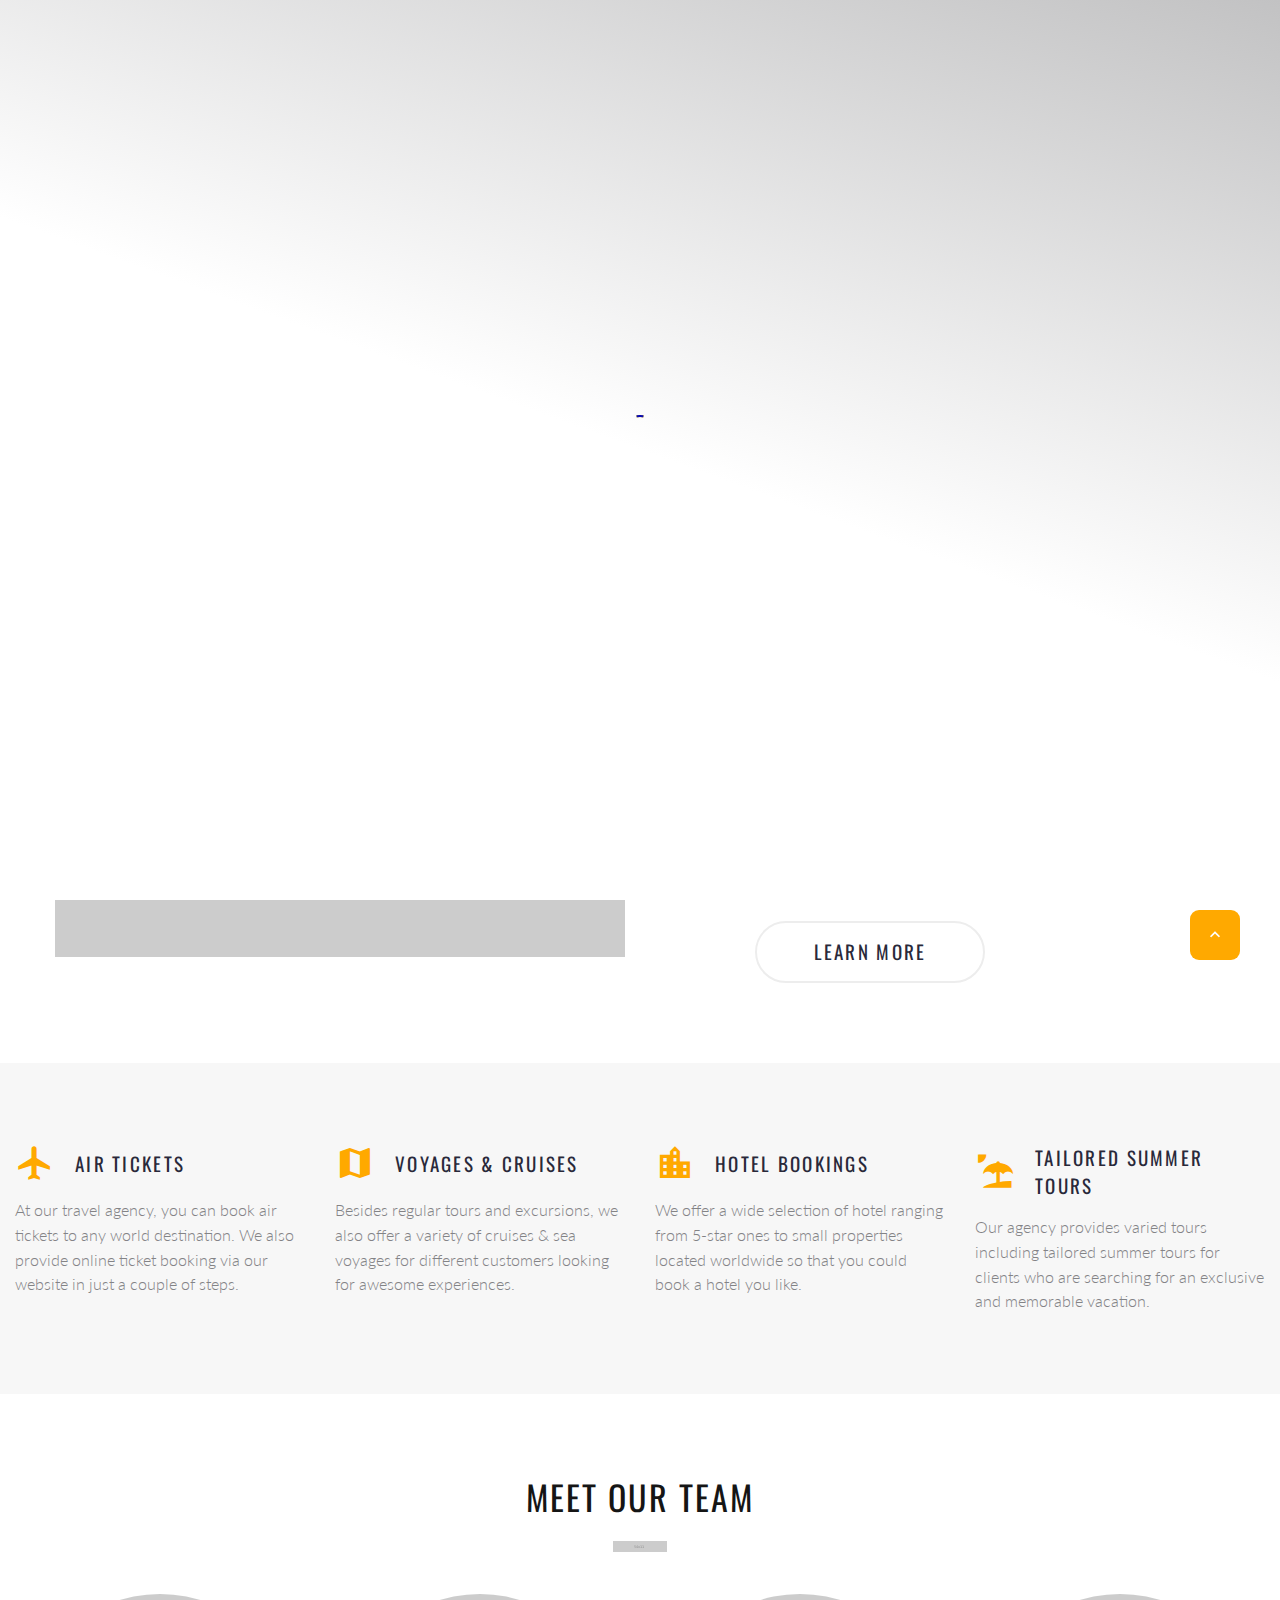
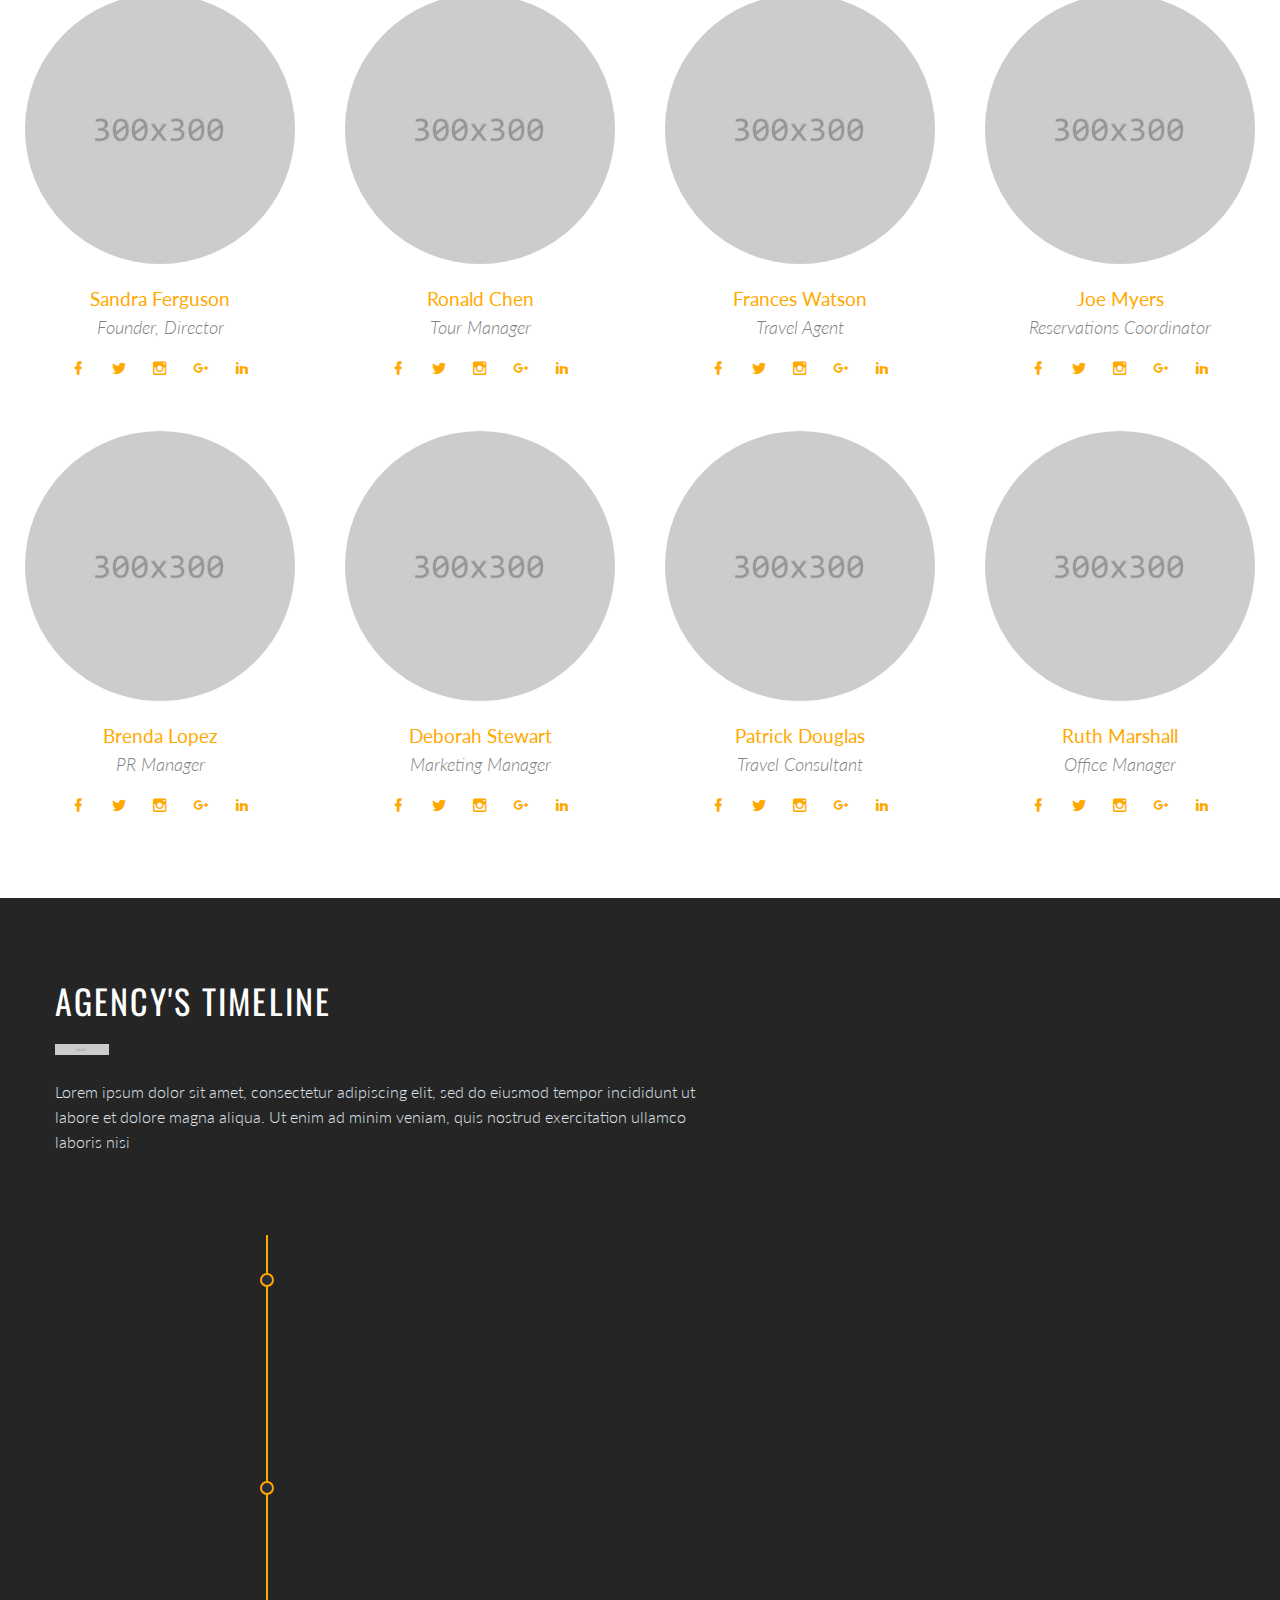
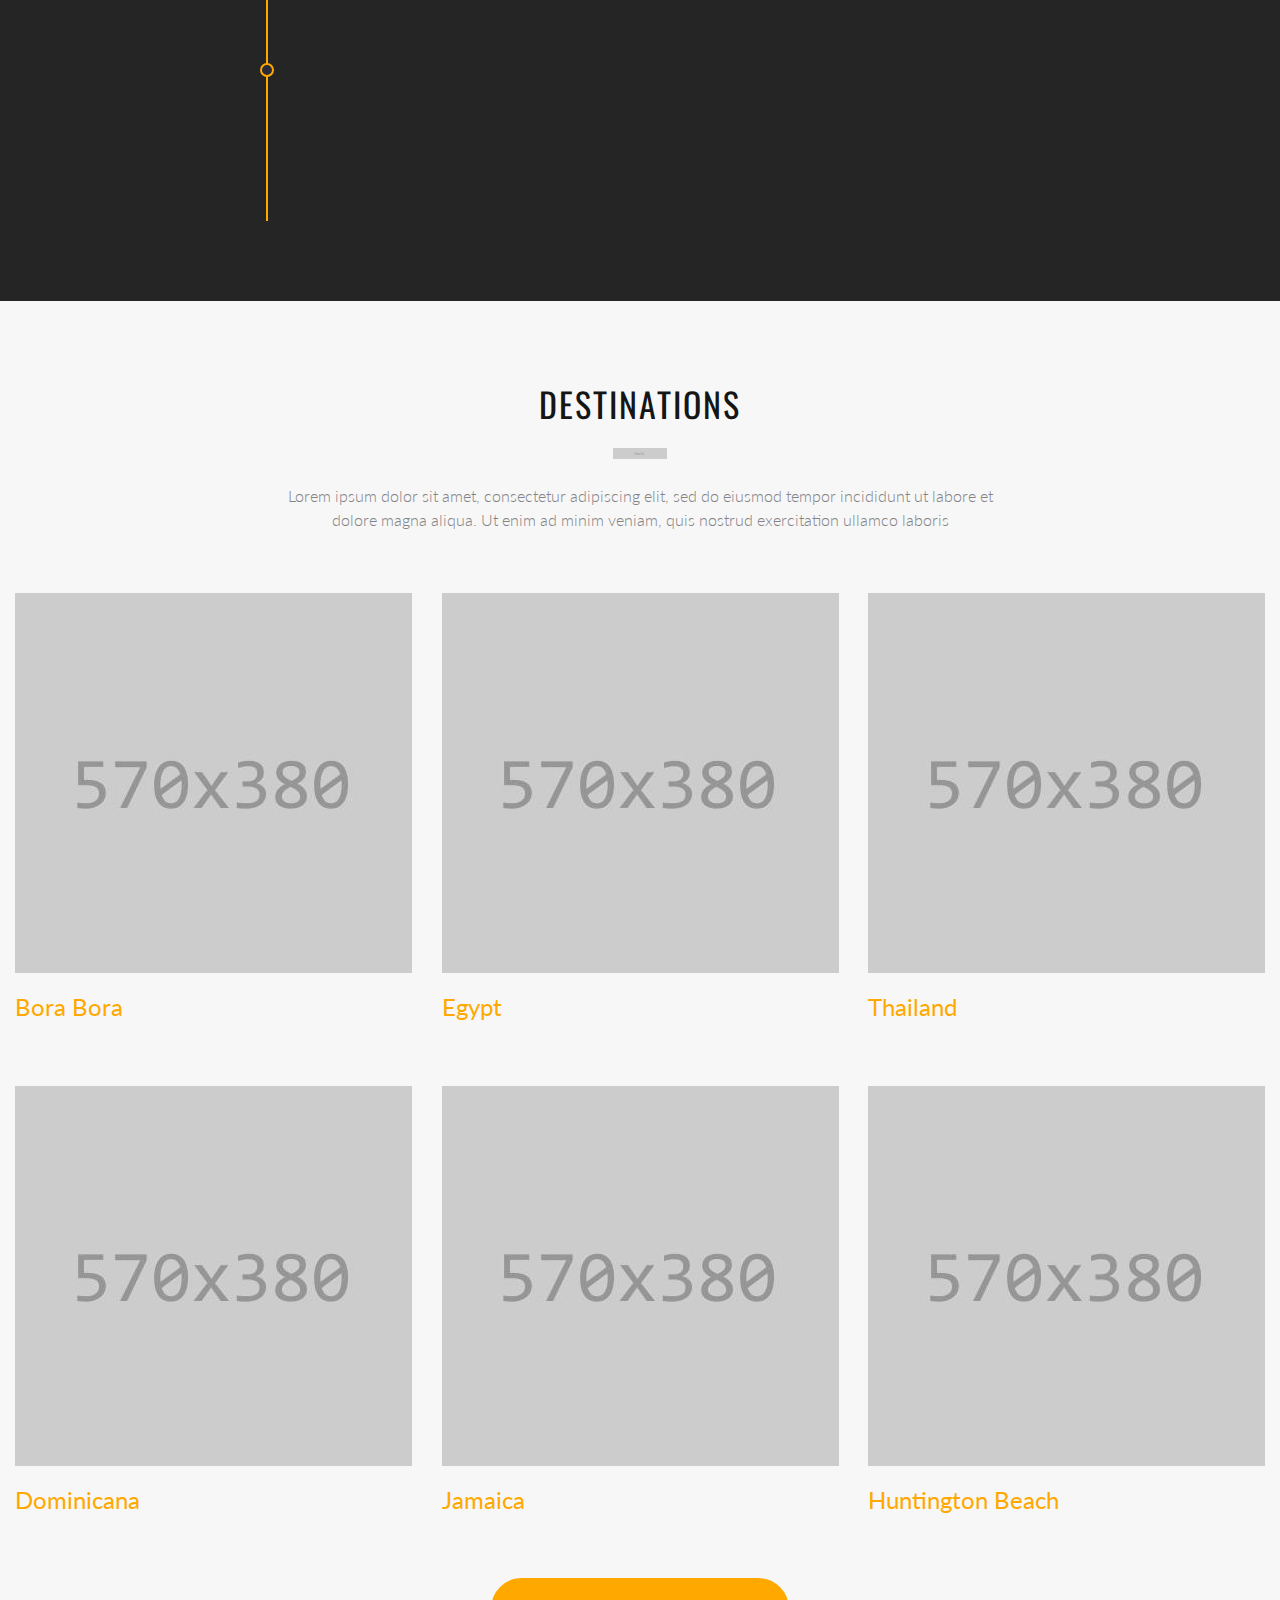
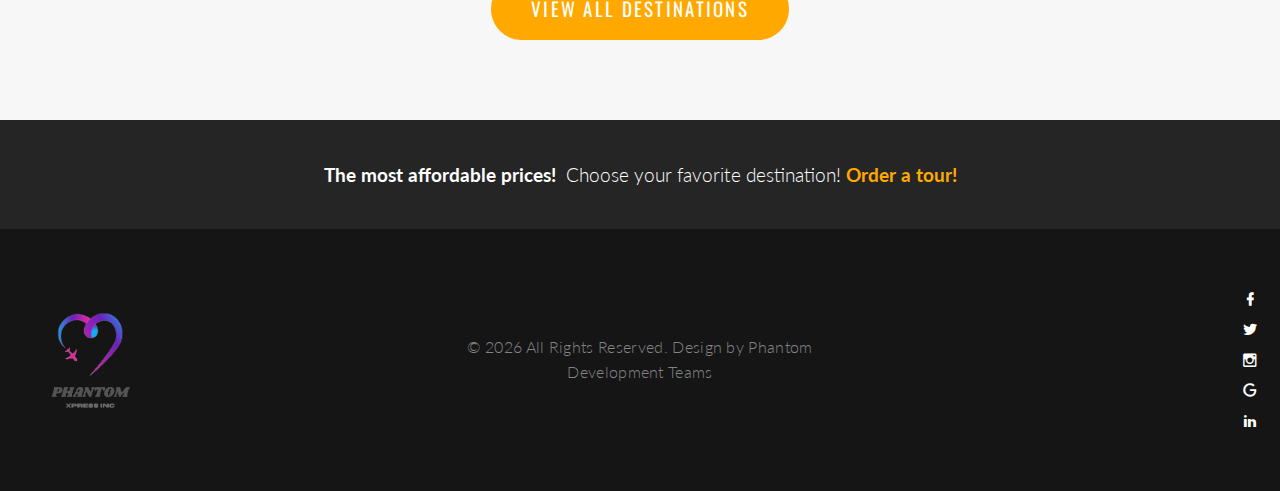
==== commit 5b197e10: "Update CSS" ====
--- a/about-us.html
+++ b/about-us.html
@@ -82,7 +82,7 @@
                 <!-- RD Navbar Toggle-->
                 <button class="rd-navbar-toggle" data-rd-navbar-toggle=".rd-navbar-nav-wrap"><span></span></button>
                 <!-- RD Navbar Brand-->
-                <div class="rd-navbar-brand"><a class="brand-name" href="index.html"><img class="logo-default" src="images/Phantom_Logo-removebg.png" alt="" width="208" height="46"/><img class="logo-inverse" src="images/Phantom_Logo-removebg.png" alt="" width="208" height="46"/></a></div>
+                <div class="rd-navbar-brand"><a class="brand-name" href="index.html"><img class="logo-default" src="images/Phantom_Logo-removebg.png" alt="" width="150" height="46"/><img class="logo-inverse" src="images/Phantom_Logo-removebg.png" alt="" width="150" height="46"/></a></div>
               </div>
               <div class="rd-navbar-aside-right">
                 <div class="rd-navbar-nav-wrap">
@@ -469,12 +469,11 @@
           </div>
         </div>
       </section>
-<a class="section section-banner" href="https://www.templatemonster.com/intense-multipurpose-html-template.html" style="background-image: url(images/banner/background-03-1920x310.jpg); background-image: -webkit-image-set( url(images/banner/background-03-1920x310.jpg) 1x, url(images/banner/background-03-3840x620.jpg) 2x )"><img src="images/banner/foreground-03-1600x310.png" srcset="images/banner/foreground-03-1600x310.png 1x, images/banner/foreground-03-3200x620.png 2x" alt="" width="1600" height="310"></a>
       <!-- Footer Minimal-->
       <footer class="section page-footer page-footer-minimal novi-background bg-cover text-center bg-gray-darker">
         <div class="container container-wide">
           <div class="row row-fix justify-content-sm-center align-items-md-center row-30">
-            <div class="col-md-10 col-lg-7 col-xl-4 text-xl-left"><a href="index.html"><img class="inverse-logo" src="images/Phantom_Logo-removebg.png" alt="" width="208" height="46"/></a></div>
+            <div class="col-md-10 col-lg-7 col-xl-4 text-xl-left"><a href="index.html"><img class="inverse-logo" src="images/Phantom_Logo-removebg.png" alt="" width="150" height="46"/></a></div>
             <div class="col-md-10 col-lg-7 col-xl-4">
               <p class="right">&#169;&nbsp;<span class="copyright-year"></span> All Rights Reserved. Design&nbsp;by&nbsp;Phantom Development Teams</a></p>
             </div>
--- a/css/style.css
+++ b/css/style.css
@@ -2,7 +2,7 @@
 *
 * Trunk version 1.2.2
 *
-*/+*/
 /**
 * Template Style
 *
@@ -99,17944 +99,17944 @@
 *   6. Fonts
 *     6.1 MDI
 *     6.2 FL Bigmug Line
-**/-.bg-gradient.bg-secondary-2 {-	background-image: -moz-linear-gradient(-39deg, #6d0eb1 59%, #080ab4 100%);-	/* FF3.6-15 */-	background-image: -webkit-linear-gradient(-39deg, #6d0eb1 59%, #080ab4 100%);-	/* Chrome10-25,Safari5.1-6 */-	background-image: linear-gradient(135deg, #6d0eb1 59%, #080ab4 100%);-	/* W3C, IE10+, FF16+, Chrome26+, Opera12+, Safari7+ */-	filter: progid:DXImageTransform.Microsoft.gradient(startColorstr='#6d0eb1', endColorstr='#080ab4', GradientType=1);-}--a:focus,-button:focus {-	outline: none !important;-}--button::-moz-focus-inner {-	border: 0;-}--*:focus {-	outline: none;-}--blockquote {-	padding: 0;-	margin: 0;-}--input,-button,-select,-textarea {-	outline: none;-}--label {-	margin-bottom: 0;-}--p {-	margin: 0;-}--ul,-ol {-	list-style: none;-	padding: 0;-	margin: 0;-}--ul li,-ol li {-	display: block;-}--dl {-	margin: 0;-}--dt,-dd {-	line-height: inherit;-}--dt {-	font-weight: inherit;-}--dd {-	margin-bottom: 0;-}--cite {-	font-style: normal;-}--form {-	margin-bottom: 0;-}--blockquote {-	padding-left: 0;-	border-left: 0;-}--address {-	margin-top: 0;-	margin-bottom: 0;-}--figure {-	margin-bottom: 0;-}--html p a:hover {-	text-decoration: none;-}-+**/
+.bg-gradient.bg-secondary-2 {
+	background-image: -moz-linear-gradient(-39deg, #6d0eb1 59%, #080ab4 100%);
+	/* FF3.6-15 */
+	background-image: -webkit-linear-gradient(-39deg, #6d0eb1 59%, #080ab4 100%);
+	/* Chrome10-25,Safari5.1-6 */
+	background-image: linear-gradient(135deg, #6d0eb1 59%, #080ab4 100%);
+	/* W3C, IE10+, FF16+, Chrome26+, Opera12+, Safari7+ */
+	filter: progid:DXImageTransform.Microsoft.gradient(startColorstr='#6d0eb1', endColorstr='#080ab4', GradientType=1);
+}
+
+a:focus,
+button:focus {
+	outline: none !important;
+}
+
+button::-moz-focus-inner {
+	border: 0;
+}
+
+*:focus {
+	outline: none;
+}
+
+blockquote {
+	padding: 0;
+	margin: 0;
+}
+
+input,
+button,
+select,
+textarea {
+	outline: none;
+}
+
+label {
+	margin-bottom: 0;
+}
+
+p {
+	margin: 0;
+}
+
+ul,
+ol {
+	list-style: none;
+	padding: 0;
+	margin: 0;
+}
+
+ul li,
+ol li {
+	display: block;
+}
+
+dl {
+	margin: 0;
+}
+
+dt,
+dd {
+	line-height: inherit;
+}
+
+dt {
+	font-weight: inherit;
+}
+
+dd {
+	margin-bottom: 0;
+}
+
+cite {
+	font-style: normal;
+}
+
+form {
+	margin-bottom: 0;
+}
+
+blockquote {
+	padding-left: 0;
+	border-left: 0;
+}
+
+address {
+	margin-top: 0;
+	margin-bottom: 0;
+}
+
+figure {
+	margin-bottom: 0;
+}
+
+html p a:hover {
+	text-decoration: none;
+}
+
 /*
 *
 * Main Styles
 * ==================================================
-*/+*/
 /**
 * Body
-*/-body {-	font-family: "Lato", -apple-system, BlinkMacSystemFont, "Segoe UI", Roboto, "Helvetica Neue", Arial, sans-serif;-	font-weight: 300;-	font-size: 15px;-	line-height: 1.6;-	color: #838386;-	background-color: #ffffff;-	-webkit-text-size-adjust: none;-	-webkit-font-smoothing: subpixel-antialiased;-}--@media (min-width: 992px) {-	body {-		font-size: 16px;-		line-height: 1.55556;-	}-}--@media (min-width: 1600px) {-	body {-		font-size: 18px;-	}-}-+*/
+body {
+	font-family: "Lato", -apple-system, BlinkMacSystemFont, "Segoe UI", Roboto, "Helvetica Neue", Arial, sans-serif;
+	font-weight: 300;
+	font-size: 15px;
+	line-height: 1.6;
+	color: #838386;
+	background-color: #ffffff;
+	-webkit-text-size-adjust: none;
+	-webkit-font-smoothing: subpixel-antialiased;
+}
+
+@media (min-width: 992px) {
+	body {
+		font-size: 16px;
+		line-height: 1.55556;
+	}
+}
+
+@media (min-width: 1600px) {
+	body {
+		font-size: 18px;
+	}
+}
+
 /**
 * Links
-*/-a {-	color: #ffa900;-	text-decoration: none;-	transition: .25s;-}--a:hover, a:focus {-	color: #b37600;-	text-decoration: underline;-	outline: none;-}--a[href*='callto'], a[href*='mailto'] {-	white-space: nowrap;-}--.privacy-link {-	display: inline-block;-}--.link-hover {-	color: #b37600;-}--.link-press {-	color: #b37600;-}--.hidden {-	display: none;-}--img {-	display: inline-block;-	max-width: 100%;-	height: auto;-}--hr {-	border-color: #dfe1ea;-	margin-bottom: 0;-}-+*/
+a {
+	color: #ffa900;
+	text-decoration: none;
+	transition: .25s;
+}
+
+a:hover, a:focus {
+	color: #b37600;
+	text-decoration: underline;
+	outline: none;
+}
+
+a[href*='callto'], a[href*='mailto'] {
+	white-space: nowrap;
+}
+
+.privacy-link {
+	display: inline-block;
+}
+
+.link-hover {
+	color: #b37600;
+}
+
+.link-press {
+	color: #b37600;
+}
+
+.hidden {
+	display: none;
+}
+
+img {
+	display: inline-block;
+	max-width: 100%;
+	height: auto;
+}
+
+hr {
+	border-color: #dfe1ea;
+	margin-bottom: 0;
+}
+
 /*
 *
 * Typography
 * ==================================================
-*/-h1, h2, h3, h4, h5, h6, [class^='heading-'] {-	margin-top: 0;-	margin-bottom: 0;-	font-family: "Oswald", Helvetica, Arial, sans-serif;-	font-weight: 400;-	text-transform: uppercase;-	color: #151515;-}--h1 a, h2 a, h3 a, h4 a, h5 a, h6 a, [class^='heading-'] a {-	display: inline;-	color: inherit;-	transition: .3s all ease;-}--h1 a:hover, h2 a:hover, h3 a:hover, h4 a:hover, h5 a:hover, h6 a:hover, [class^='heading-'] a:hover {-	color: #2c20c0;-	text-decoration: none;-}--a {-	display: inline-block;-}--a:hover, a:focus {-	text-decoration: none;-}--h1,-.heading-1 {-	font-size: 34px;-	line-height: 1.2;-	letter-spacing: 0.12em;-}--@media (min-width: 768px) {-	h1,-	.heading-1 {-		font-size: 42px;-		line-height: 1.45;-	}-}--@media (min-width: 1200px) {-	h1,-	.heading-1 {-		font-size: 60px;-	}-}--@media (min-width: 1600px) {-	h1,-	.heading-1 {-		font-size: 80px;-	}-}--h2,-.heading-2 {-	font-family: "Lato", -apple-system, BlinkMacSystemFont, "Segoe UI", Roboto, "Helvetica Neue", Arial, sans-serif;-	font-size: 28px;-	line-height: 1.2;-	text-transform: none;-}--@media (min-width: 768px) {-	h2,-	.heading-2 {-		font-size: 34px;-		line-height: 1.26923;-	}-}--@media (min-width: 1200px) {-	h2,-	.heading-2 {-		font-size: 36px;-	}-}--@media (min-width: 1600px) {-	h2,-	.heading-2 {-		font-size: 52px;-	}-}--.heading-2 {-	font-weight: 300;-}--h3,-.heading-3 {-	font-size: 24px;-	line-height: 1.45;-	letter-spacing: 0.06em;-}--@media (min-width: 768px) {-	h3,-	.heading-3 {-		font-size: 28px;-	}-}--@media (min-width: 1200px) {-	h3,-	.heading-3 {-		font-size: 34px;-		line-height: 1.375;-	}-}--@media (min-width: 1600px) {-	h3,-	.heading-3 {-		font-size: 48px;-	}-}--.h3-alternate {-	font-size: 24px;-	line-height: 1.45;-	color: #29293a;-}--@media (min-width: 768px) {-	.h3-alternate {-		font-size: 28px;-	}-}--@media (min-width: 1600px) {-	.h3-alternate {-		font-size: 42px;-	}-}--h4,-.heading-4 {-	font-size: 21px;-	line-height: 1.35;-	letter-spacing: 0.06em;-}--@media (min-width: 768px) {-	h4,-	.heading-4 {-		font-size: 26px;-		line-height: 1.42857;-	}-}--@media (min-width: 1600px) {-	h4,-	.heading-4 {-		font-size: 28px;-	}-}--h5,-.heading-5 {-	font-family: "Lato", -apple-system, BlinkMacSystemFont, "Segoe UI", Roboto, "Helvetica Neue", Arial, sans-serif;-	font-weight: 400;-	font-size: 19px;-	line-height: 1.5;-	text-transform: none;-}--@media (min-width: 768px) {-	h5,-	.heading-5 {-		line-height: 1.41667;-	}-}--@media (min-width: 1600px) {-	h5,-	.heading-5 {-		font-size: 24px;-	}-}--.heading-5 {-	font-weight: 300;-}--h6,-.heading-6 {-	font-size: 17px;-	line-height: 1.5;-	letter-spacing: 0.12em;-}--@media (min-width: 768px) {-	h6,-	.heading-6 {-		font-size: 19px;-		line-height: 1.5;-	}-}--@media (min-width: 1600px) {-	h6,-	.heading-6 {-		font-size: 24px;-	}-}--.big,-.custom-subtitle {-	font-size: 18px;-}--@media (min-width: 768px) {-	.big,-	.custom-subtitle {-		font-size: 19px;-	}-}--@media (min-width: 1600px) {-	.big,-	.custom-subtitle {-		font-size: 24px;-	}-}--.bigger {-	font-weight: 400;-}--@media (min-width: 992px) {-	.bigger {-		font-size: 20px;-	}-}--@media (min-width: 1200px) {-	.bigger {-		font-size: 24px;-	}-}--small,-.small {-	display: block;-	font-size: 12px;-}--mark,-.mark {-	color: #ffffff;-	background-color: #2c20c0;-	padding: .1em .5em;-}--@media (max-width: 767px) {-	.image-responsive {-		width: 100%;-		max-width: 340px;-		margin-left: auto;-		margin-right: auto;-	}-}-+*/
+h1, h2, h3, h4, h5, h6, [class^='heading-'] {
+	margin-top: 0;
+	margin-bottom: 0;
+	font-family: "Oswald", Helvetica, Arial, sans-serif;
+	font-weight: 400;
+	text-transform: uppercase;
+	color: #151515;
+}
+
+h1 a, h2 a, h3 a, h4 a, h5 a, h6 a, [class^='heading-'] a {
+	display: inline;
+	color: inherit;
+	transition: .3s all ease;
+}
+
+h1 a:hover, h2 a:hover, h3 a:hover, h4 a:hover, h5 a:hover, h6 a:hover, [class^='heading-'] a:hover {
+	color: #2c20c0;
+	text-decoration: none;
+}
+
+a {
+	display: inline-block;
+}
+
+a:hover, a:focus {
+	text-decoration: none;
+}
+
+h1,
+.heading-1 {
+	font-size: 34px;
+	line-height: 1.2;
+	letter-spacing: 0.12em;
+}
+
+@media (min-width: 768px) {
+	h1,
+	.heading-1 {
+		font-size: 42px;
+		line-height: 1.45;
+	}
+}
+
+@media (min-width: 1200px) {
+	h1,
+	.heading-1 {
+		font-size: 60px;
+	}
+}
+
+@media (min-width: 1600px) {
+	h1,
+	.heading-1 {
+		font-size: 80px;
+	}
+}
+
+h2,
+.heading-2 {
+	font-family: "Lato", -apple-system, BlinkMacSystemFont, "Segoe UI", Roboto, "Helvetica Neue", Arial, sans-serif;
+	font-size: 28px;
+	line-height: 1.2;
+	text-transform: none;
+}
+
+@media (min-width: 768px) {
+	h2,
+	.heading-2 {
+		font-size: 34px;
+		line-height: 1.26923;
+	}
+}
+
+@media (min-width: 1200px) {
+	h2,
+	.heading-2 {
+		font-size: 36px;
+	}
+}
+
+@media (min-width: 1600px) {
+	h2,
+	.heading-2 {
+		font-size: 52px;
+	}
+}
+
+.heading-2 {
+	font-weight: 300;
+}
+
+h3,
+.heading-3 {
+	font-size: 24px;
+	line-height: 1.45;
+	letter-spacing: 0.06em;
+}
+
+@media (min-width: 768px) {
+	h3,
+	.heading-3 {
+		font-size: 28px;
+	}
+}
+
+@media (min-width: 1200px) {
+	h3,
+	.heading-3 {
+		font-size: 34px;
+		line-height: 1.375;
+	}
+}
+
+@media (min-width: 1600px) {
+	h3,
+	.heading-3 {
+		font-size: 48px;
+	}
+}
+
+.h3-alternate {
+	font-size: 24px;
+	line-height: 1.45;
+	color: #29293a;
+}
+
+@media (min-width: 768px) {
+	.h3-alternate {
+		font-size: 28px;
+	}
+}
+
+@media (min-width: 1600px) {
+	.h3-alternate {
+		font-size: 42px;
+	}
+}
+
+h4,
+.heading-4 {
+	font-size: 21px;
+	line-height: 1.35;
+	letter-spacing: 0.06em;
+}
+
+@media (min-width: 768px) {
+	h4,
+	.heading-4 {
+		font-size: 26px;
+		line-height: 1.42857;
+	}
+}
+
+@media (min-width: 1600px) {
+	h4,
+	.heading-4 {
+		font-size: 28px;
+	}
+}
+
+h5,
+.heading-5 {
+	font-family: "Lato", -apple-system, BlinkMacSystemFont, "Segoe UI", Roboto, "Helvetica Neue", Arial, sans-serif;
+	font-weight: 400;
+	font-size: 19px;
+	line-height: 1.5;
+	text-transform: none;
+}
+
+@media (min-width: 768px) {
+	h5,
+	.heading-5 {
+		line-height: 1.41667;
+	}
+}
+
+@media (min-width: 1600px) {
+	h5,
+	.heading-5 {
+		font-size: 24px;
+	}
+}
+
+.heading-5 {
+	font-weight: 300;
+}
+
+h6,
+.heading-6 {
+	font-size: 17px;
+	line-height: 1.5;
+	letter-spacing: 0.12em;
+}
+
+@media (min-width: 768px) {
+	h6,
+	.heading-6 {
+		font-size: 19px;
+		line-height: 1.5;
+	}
+}
+
+@media (min-width: 1600px) {
+	h6,
+	.heading-6 {
+		font-size: 24px;
+	}
+}
+
+.big,
+.custom-subtitle {
+	font-size: 18px;
+}
+
+@media (min-width: 768px) {
+	.big,
+	.custom-subtitle {
+		font-size: 19px;
+	}
+}
+
+@media (min-width: 1600px) {
+	.big,
+	.custom-subtitle {
+		font-size: 24px;
+	}
+}
+
+.bigger {
+	font-weight: 400;
+}
+
+@media (min-width: 992px) {
+	.bigger {
+		font-size: 20px;
+	}
+}
+
+@media (min-width: 1200px) {
+	.bigger {
+		font-size: 24px;
+	}
+}
+
+small,
+.small {
+	display: block;
+	font-size: 12px;
+}
+
+mark,
+.mark {
+	color: #ffffff;
+	background-color: #2c20c0;
+	padding: .1em .5em;
+}
+
+@media (max-width: 767px) {
+	.image-responsive {
+		width: 100%;
+		max-width: 340px;
+		margin-left: auto;
+		margin-right: auto;
+	}
+}
+
 /*
 *
 * Colors
 * ==================================================
-*/-.page .text-primary {-	color: #2c20c0;-}--.page .text-secondary {-	color: #ffa900;-}--.page .text-secondary-3 {-	color: #080ab4;-}--.page .text-gray-1 {-	color: #dfe1ea;-}--.page .text-gray-light {-	color: #838386;-}--.page .text-gray-4 {-	color: #d8dae2;-}--.page .text-gray-darker {-	color: #29293a;-}--.page a.text-secondary-1, .page a.text-secondary-1:focus, .page a.text-secondary-1:active {-	color: inherit;-}--.page a.text-secondary-1:hover {-	color: #ffec17;-}--.page a.text-gray-darker {-	color: #29293a;-}--.page a.text-gray-darker:hover {-	color: #2c20c0;-}-+*/
+.page .text-primary {
+	color: #2c20c0;
+}
+
+.page .text-secondary {
+	color: #ffa900;
+}
+
+.page .text-secondary-3 {
+	color: #080ab4;
+}
+
+.page .text-gray-1 {
+	color: #dfe1ea;
+}
+
+.page .text-gray-light {
+	color: #838386;
+}
+
+.page .text-gray-4 {
+	color: #d8dae2;
+}
+
+.page .text-gray-darker {
+	color: #29293a;
+}
+
+.page a.text-secondary-1, .page a.text-secondary-1:focus, .page a.text-secondary-1:active {
+	color: inherit;
+}
+
+.page a.text-secondary-1:hover {
+	color: #ffec17;
+}
+
+.page a.text-gray-darker {
+	color: #29293a;
+}
+
+.page a.text-gray-darker:hover {
+	color: #2c20c0;
+}
+
 /*
 *
 * Main layout
 * ==================================================
-*/-.page {-	position: relative;-	overflow: hidden;-	min-height: 100vh !important;-}--.page-header {-	position: relative;-	padding: 0;-	margin: 0;-	border-bottom: none;-}--.frame-header {-	width: 100%;-	height: 500px;-	outline: none;-	border: 0;-}--@media (min-width: 992px) {-	.frame-header {-		height: 650px;-	}-}--@media (min-width: 1600px) {-	.frame-header {-		height: 730px;-	}-}--.fullwidth-page {-	position: relative;-	min-height: calc( 100vh - 56px);-	display: flex;-	align-items: stretch;-}--.fullwidth-page-inner {-	display: flex;-	flex-wrap: wrap;-	align-items: flex-end;-	width: 100%;-}--.fullwidth-page-inner > * {-	position: relative;-	width: 100%;-}--.fullwidth-page:before {-	position: absolute;-	top: 0;-	bottom: 0;-	left: 0;-	right: 0;-	content: "";-	display: inline-block;-	background-color: rgba(0, 0, 0, 0.4);-}--@media (min-width: 992px) {-	.desktop .fullwidth-page {-		min-height: 100vh;-	}-	.desktop .fullwidth-page > *:nth-child(1) {-		padding-top: 180px;-	}-}--@media (min-width: 1600px) {-	.desktop .fullwidth-page > *:nth-child(1) {-		padding-top: 90px;-	}-}--.fullwidth-page .page-footer p.right a:hover {-	color: #ffa900;-}--.fullwidth-page * + .button {-	margin-top: 30px;-}--@media (min-width: 992px) {-	.fullwidth-page {-		min-height: 100vh;-	}-}--@media (min-width: 1600px) {-	.fullwidth-page * + .breadcrumbs-custom-title {-		margin-top: 25px;-	}-	.fullwidth-page .heading-1 + p {-		margin-top: 33px;-	}-	.fullwidth-page .button {-		margin-top: 50px;-	}-	.fullwidth-page * + .countdown-wrap,-	.fullwidth-page .countdown-wrap + * {-		margin-top: 40px;-	}-}--.ie-10 .fullwidth-page .fullwidth-page-inner,-.ie-11 .fullwidth-page .fullwidth-page-inner,-.ie-edge .fullwidth-page .fullwidth-page-inner {-	min-height: 100vh;-}--@media (min-width: 1800px) {-	.image-position-01 {-		margin-top: 10px;-		margin-bottom: -60px;-	}-}-+*/
+.page {
+	position: relative;
+	overflow: hidden;
+	min-height: 100vh !important;
+}
+
+.page-header {
+	position: relative;
+	padding: 0;
+	margin: 0;
+	border-bottom: none;
+}
+
+.frame-header {
+	width: 100%;
+	height: 500px;
+	outline: none;
+	border: 0;
+}
+
+@media (min-width: 992px) {
+	.frame-header {
+		height: 650px;
+	}
+}
+
+@media (min-width: 1600px) {
+	.frame-header {
+		height: 730px;
+	}
+}
+
+.fullwidth-page {
+	position: relative;
+	min-height: calc( 100vh - 56px);
+	display: flex;
+	align-items: stretch;
+}
+
+.fullwidth-page-inner {
+	display: flex;
+	flex-wrap: wrap;
+	align-items: flex-end;
+	width: 100%;
+}
+
+.fullwidth-page-inner > * {
+	position: relative;
+	width: 100%;
+}
+
+.fullwidth-page:before {
+	position: absolute;
+	top: 0;
+	bottom: 0;
+	left: 0;
+	right: 0;
+	content: "";
+	display: inline-block;
+	background-color: rgba(0, 0, 0, 0.4);
+}
+
+@media (min-width: 992px) {
+	.desktop .fullwidth-page {
+		min-height: 100vh;
+	}
+	.desktop .fullwidth-page > *:nth-child(1) {
+		padding-top: 180px;
+	}
+}
+
+@media (min-width: 1600px) {
+	.desktop .fullwidth-page > *:nth-child(1) {
+		padding-top: 90px;
+	}
+}
+
+.fullwidth-page .page-footer p.right a:hover {
+	color: #ffa900;
+}
+
+.fullwidth-page * + .button {
+	margin-top: 30px;
+}
+
+@media (min-width: 992px) {
+	.fullwidth-page {
+		min-height: 100vh;
+	}
+}
+
+@media (min-width: 1600px) {
+	.fullwidth-page * + .breadcrumbs-custom-title {
+		margin-top: 25px;
+	}
+	.fullwidth-page .heading-1 + p {
+		margin-top: 33px;
+	}
+	.fullwidth-page .button {
+		margin-top: 50px;
+	}
+	.fullwidth-page * + .countdown-wrap,
+	.fullwidth-page .countdown-wrap + * {
+		margin-top: 40px;
+	}
+}
+
+.ie-10 .fullwidth-page .fullwidth-page-inner,
+.ie-11 .fullwidth-page .fullwidth-page-inner,
+.ie-edge .fullwidth-page .fullwidth-page-inner {
+	min-height: 100vh;
+}
+
+@media (min-width: 1800px) {
+	.image-position-01 {
+		margin-top: 10px;
+		margin-bottom: -60px;
+	}
+}
+
 /**
 * Blick
-*/-.blick-wrap {-	position: relative;-	display: inline-block;-	font-size: 0;-	line-height: 0;-}--.blick-overlay,-.blick-content {-	position: absolute;-}--.blick-overlay {-	top: 0;-	right: 0;-	left: 0;-	bottom: 32.16%;-	background-repeat: no-repeat;-	-webkit-background-size: cover;-	background-size: cover;-}--.blick-overlay[data-blick-overlay='ipad'] {-	background-image: url(../images/blick-01.png);-}--.blick-content {-	position: absolute;-	overflow: hidden;-	top: 4.3%;-	bottom: 39.5%;-	left: 4.1%;-	right: 4.1%;-}--.blick-content img {-	position: absolute;-	top: 0;-	bottom: 0;-	left: 0;-	right: 0;-	object-fit: cover;-	height: 100%;-	width: 100%;-}--.blick-content[data-blick-content='ipad'] {-	top: 5.1%;-	bottom: 5.1%;-	left: 6.9%;-	right: 6.95%;-}--.blick-content[data-blick-content='iphone'] {-	top: 11.2%;-	bottom: 17.7%;-	left: 14.1%;-	right: 17.6%;-}--.ie-10 .blick-wrap > img,-.ie-11 .blick-wrap > img {-	width: 100%;-}--section {-	position: relative;-}--.section-wave {-	position: absolute;-	top: 0;-	transform: translateY(-100%);-	width: 100vw;-	line-height: 0;-	will-change: transform;-}--.ie-10 .section-wave,-.ie-11 .section-wave,-.ie-edge .section-wave {-	top: 1px;-}--.section-wave > svg {-	width: 100vw;-	height: auto;-}--.ie-10 .section-wave > svg,-.ie-11 .section-wave > svg,-.ie-edge .section-wave > svg {-	max-height: 45px;-}--.tablet .section-wave > svg,-.mobile .section-wave > svg {-	max-height: 25px;-}--.audio-gel {-	visibility: hidden;-}--.parallax-text-wrap {-	position: relative;-}--.parallax-text-wrap h3 {-	position: relative;-	z-index: 1;-}--.parallax-text-wrap + * {-	position: relative;-}--.parallax-text {-	position: absolute;-	bottom: -20%;-	left: 0;-	z-index: 0;-	display: none;-	font: 900 36px/1 "Montserrat", sans-serif;-	letter-spacing: .28em;-	text-transform: uppercase;-	white-space: nowrap;-	color: #f7f7f7;-}--@media (min-width: 768px) {-	.parallax-text {-		font-size: 70px;-		bottom: -60%;-		display: block;-	}-}--@media (min-width: 992px) {-	.parallax-text {-		font-size: 100px;-	}-}--@media (min-width: 1200px) {-	.parallax-text {-		font-size: 110px;-		left: -95px;-	}-}--@media (min-width: 1600px) {-	.parallax-text {-		font-size: 150px;-		left: -145px;-	}-}--@media (min-width: 1800px) {-	.parallax-text {-		font-size: 170px;-	}-}-+*/
+.blick-wrap {
+	position: relative;
+	display: inline-block;
+	font-size: 0;
+	line-height: 0;
+}
+
+.blick-overlay,
+.blick-content {
+	position: absolute;
+}
+
+.blick-overlay {
+	top: 0;
+	right: 0;
+	left: 0;
+	bottom: 32.16%;
+	background-repeat: no-repeat;
+	-webkit-background-size: cover;
+	background-size: cover;
+}
+
+.blick-overlay[data-blick-overlay='ipad'] {
+	background-image: url(../images/blick-01.png);
+}
+
+.blick-content {
+	position: absolute;
+	overflow: hidden;
+	top: 4.3%;
+	bottom: 39.5%;
+	left: 4.1%;
+	right: 4.1%;
+}
+
+.blick-content img {
+	position: absolute;
+	top: 0;
+	bottom: 0;
+	left: 0;
+	right: 0;
+	object-fit: cover;
+	height: 100%;
+	width: 100%;
+}
+
+.blick-content[data-blick-content='ipad'] {
+	top: 5.1%;
+	bottom: 5.1%;
+	left: 6.9%;
+	right: 6.95%;
+}
+
+.blick-content[data-blick-content='iphone'] {
+	top: 11.2%;
+	bottom: 17.7%;
+	left: 14.1%;
+	right: 17.6%;
+}
+
+.ie-10 .blick-wrap > img,
+.ie-11 .blick-wrap > img {
+	width: 100%;
+}
+
+section {
+	position: relative;
+}
+
+.section-wave {
+	position: absolute;
+	top: 0;
+	transform: translateY(-100%);
+	width: 100vw;
+	line-height: 0;
+	will-change: transform;
+}
+
+.ie-10 .section-wave,
+.ie-11 .section-wave,
+.ie-edge .section-wave {
+	top: 1px;
+}
+
+.section-wave > svg {
+	width: 100vw;
+	height: auto;
+}
+
+.ie-10 .section-wave > svg,
+.ie-11 .section-wave > svg,
+.ie-edge .section-wave > svg {
+	max-height: 45px;
+}
+
+.tablet .section-wave > svg,
+.mobile .section-wave > svg {
+	max-height: 25px;
+}
+
+.audio-gel {
+	visibility: hidden;
+}
+
+.parallax-text-wrap {
+	position: relative;
+}
+
+.parallax-text-wrap h3 {
+	position: relative;
+	z-index: 1;
+}
+
+.parallax-text-wrap + * {
+	position: relative;
+}
+
+.parallax-text {
+	position: absolute;
+	bottom: -20%;
+	left: 0;
+	z-index: 0;
+	display: none;
+	font: 900 36px/1 "Montserrat", sans-serif;
+	letter-spacing: .28em;
+	text-transform: uppercase;
+	white-space: nowrap;
+	color: #f7f7f7;
+}
+
+@media (min-width: 768px) {
+	.parallax-text {
+		font-size: 70px;
+		bottom: -60%;
+		display: block;
+	}
+}
+
+@media (min-width: 992px) {
+	.parallax-text {
+		font-size: 100px;
+	}
+}
+
+@media (min-width: 1200px) {
+	.parallax-text {
+		font-size: 110px;
+		left: -95px;
+	}
+}
+
+@media (min-width: 1600px) {
+	.parallax-text {
+		font-size: 150px;
+		left: -145px;
+	}
+}
+
+@media (min-width: 1800px) {
+	.parallax-text {
+		font-size: 170px;
+	}
+}
+
 /*
 *
 * Components
 * ==================================================
-*/+*/
 /*
 *
 * 2.1  Preloader
 * --------------------------------------------------
-*/-.page-loader {-	position: fixed;-	left: 0;-	top: 0;-	bottom: 0;-	right: 0;-	float: left;-	display: flex;-	justify-content: center;-	align-items: center;-	padding: 20px;-	z-index: 9999999;-	background: #ffffff;-	background-image: linear-gradient(380deg, #fff 50%, #c2c2c3 100%);-	transition: .3s all ease;-}--.page-loader.loaded {-	opacity: 0;-	visibility: hidden;-	z-index: -1;-}--.page-loader.ending {-	display: none;-}--.page-loader .page-loader-body {-	text-align: center;-}--@supports (-webkit-background-clip: text) {-	.page-loader .page-loader-body:before {-		background: linear-gradient(to right, #2c20c0 20%, #ffa900 40%, #ffec17 60%, #2c20c0 80%);-		background-size: 200% auto;-		background-clip: text;-		text-fill-color: transparent;-		-webkit-background-clip: text;-		-webkit-text-fill-color: transparent;-	}-}--.ie-10 .page-loader .page-loader-body:before,-.ie-11 .page-loader .page-loader-body:before {-	color: #ffa900;-	background: none;-}--[data-x-mode="true"] .page-loader {-	display: none !important;-}--.preloader-wrapper {-	display: inline-block;-	font-size: 0;-	position: relative;-	width: 50px;-	height: 50px;-}--.preloader-wrapper.small {-	width: 36px;-	height: 36px;-}--.preloader-wrapper.big {-	width: 64px;-	height: 64px;-}--.preloader-wrapper.active {-	-webkit-animation: container-rotate 1568ms linear infinite;-	animation: container-rotate 1568ms linear infinite;-}--@-webkit-keyframes container-rotate {-	to {-		-webkit-transform: rotate(360deg);-	}-}--@keyframes container-rotate {-	to {-		transform: rotate(360deg);-	}-}--.spinner-layer {-	position: absolute;-	width: 100%;-	height: 100%;-	opacity: 0;-	border-color: #2c20c0;-}--.spinner-blue,-.spinner-blue-only {-	border-color: #2c20c0;-}--.spinner-red,-.spinner-red-only {-	border-color: #ffa900;-}--.spinner-yellow,-.spinner-yellow-only {-	border-color: #ffec17;-}--.spinner-green,-.spinner-green-only {-	border-color: #080ab4;-}--.active .spinner-layer.spinner-blue {-	-webkit-animation: fill-unfill-rotate 5332ms cubic-bezier(0.4, 0, 0.2, 1) infinite both, blue-fade-in-out 5332ms cubic-bezier(0.4, 0, 0.2, 1) infinite both;-	animation: fill-unfill-rotate 5332ms cubic-bezier(0.4, 0, 0.2, 1) infinite both, blue-fade-in-out 5332ms cubic-bezier(0.4, 0, 0.2, 1) infinite both;-}--.active .spinner-layer.spinner-red {-	/* durations: 4 * ARCTIME */-	-webkit-animation: fill-unfill-rotate 5332ms cubic-bezier(0.4, 0, 0.2, 1) infinite both, red-fade-in-out 5332ms cubic-bezier(0.4, 0, 0.2, 1) infinite both;-	animation: fill-unfill-rotate 5332ms cubic-bezier(0.4, 0, 0.2, 1) infinite both, red-fade-in-out 5332ms cubic-bezier(0.4, 0, 0.2, 1) infinite both;-}--.active .spinner-layer.spinner-yellow {-	/* durations: 4 * ARCTIME */-	-webkit-animation: fill-unfill-rotate 5332ms cubic-bezier(0.4, 0, 0.2, 1) infinite both, yellow-fade-in-out 5332ms cubic-bezier(0.4, 0, 0.2, 1) infinite both;-	animation: fill-unfill-rotate 5332ms cubic-bezier(0.4, 0, 0.2, 1) infinite both, yellow-fade-in-out 5332ms cubic-bezier(0.4, 0, 0.2, 1) infinite both;-}--.active .spinner-layer.spinner-green {-	/* durations: 4 * ARCTIME */-	-webkit-animation: fill-unfill-rotate 5332ms cubic-bezier(0.4, 0, 0.2, 1) infinite both, green-fade-in-out 5332ms cubic-bezier(0.4, 0, 0.2, 1) infinite both;-	animation: fill-unfill-rotate 5332ms cubic-bezier(0.4, 0, 0.2, 1) infinite both, green-fade-in-out 5332ms cubic-bezier(0.4, 0, 0.2, 1) infinite both;-}--.active .spinner-layer,-.active .spinner-layer.spinner-blue-only,-.active .spinner-layer.spinner-red-only,-.active .spinner-layer.spinner-yellow-only,-.active .spinner-layer.spinner-green-only {-	/* durations: 4 * ARCTIME */-	opacity: 1;-	-webkit-animation: fill-unfill-rotate 5332ms cubic-bezier(0.4, 0, 0.2, 1) infinite both;-	animation: fill-unfill-rotate 5332ms cubic-bezier(0.4, 0, 0.2, 1) infinite both;-}--@-webkit-keyframes fill-unfill-rotate {-	12.5% {-		-webkit-transform: rotate(135deg);-	}-	/* 0.5 * ARCSIZE */-	25% {-		-webkit-transform: rotate(270deg);-	}-	/* 1   * ARCSIZE */-	37.5% {-		-webkit-transform: rotate(405deg);-	}-	/* 1.5 * ARCSIZE */-	50% {-		-webkit-transform: rotate(540deg);-	}-	/* 2   * ARCSIZE */-	62.5% {-		-webkit-transform: rotate(675deg);-	}-	/* 2.5 * ARCSIZE */-	75% {-		-webkit-transform: rotate(810deg);-	}-	/* 3   * ARCSIZE */-	87.5% {-		-webkit-transform: rotate(945deg);-	}-	/* 3.5 * ARCSIZE */-	to {-		-webkit-transform: rotate(1080deg);-	}-	/* 4   * ARCSIZE */-}--@keyframes fill-unfill-rotate {-	12.5% {-		transform: rotate(135deg);-	}-	/* 0.5 * ARCSIZE */-	25% {-		transform: rotate(270deg);-	}-	/* 1   * ARCSIZE */-	37.5% {-		transform: rotate(405deg);-	}-	/* 1.5 * ARCSIZE */-	50% {-		transform: rotate(540deg);-	}-	/* 2   * ARCSIZE */-	62.5% {-		transform: rotate(675deg);-	}-	/* 2.5 * ARCSIZE */-	75% {-		transform: rotate(810deg);-	}-	/* 3   * ARCSIZE */-	87.5% {-		transform: rotate(945deg);-	}-	/* 3.5 * ARCSIZE */-	to {-		transform: rotate(1080deg);-	}-	/* 4   * ARCSIZE */-}--@-webkit-keyframes blue-fade-in-out {-	from {-		opacity: 1;-	}-	25% {-		opacity: 1;-	}-	26% {-		opacity: 0;-	}-	89% {-		opacity: 0;-	}-	90% {-		opacity: 1;-	}-	100% {-		opacity: 1;-	}-}--@keyframes blue-fade-in-out {-	from {-		opacity: 1;-	}-	25% {-		opacity: 1;-	}-	26% {-		opacity: 0;-	}-	89% {-		opacity: 0;-	}-	90% {-		opacity: 1;-	}-	100% {-		opacity: 1;-	}-}--@-webkit-keyframes red-fade-in-out {-	from {-		opacity: 0;-	}-	15% {-		opacity: 0;-	}-	25% {-		opacity: 1;-	}-	50% {-		opacity: 1;-	}-	51% {-		opacity: 0;-	}-}--@keyframes red-fade-in-out {-	from {-		opacity: 0;-	}-	15% {-		opacity: 0;-	}-	25% {-		opacity: 1;-	}-	50% {-		opacity: 1;-	}-	51% {-		opacity: 0;-	}-}--@-webkit-keyframes yellow-fade-in-out {-	from {-		opacity: 0;-	}-	40% {-		opacity: 0;-	}-	50% {-		opacity: 1;-	}-	75% {-		opacity: 1;-	}-	76% {-		opacity: 0;-	}-}--@keyframes yellow-fade-in-out {-	from {-		opacity: 0;-	}-	40% {-		opacity: 0;-	}-	50% {-		opacity: 1;-	}-	75% {-		opacity: 1;-	}-	76% {-		opacity: 0;-	}-}--@-webkit-keyframes green-fade-in-out {-	from {-		opacity: 0;-	}-	65% {-		opacity: 0;-	}-	75% {-		opacity: 1;-	}-	90% {-		opacity: 1;-	}-	100% {-		opacity: 0;-	}-}--@keyframes green-fade-in-out {-	from {-		opacity: 0;-	}-	65% {-		opacity: 0;-	}-	75% {-		opacity: 1;-	}-	90% {-		opacity: 1;-	}-	100% {-		opacity: 0;-	}-}-+*/
+.page-loader {
+	position: fixed;
+	left: 0;
+	top: 0;
+	bottom: 0;
+	right: 0;
+	float: left;
+	display: flex;
+	justify-content: center;
+	align-items: center;
+	padding: 20px;
+	z-index: 9999999;
+	background: #ffffff;
+	background-image: linear-gradient(380deg, #fff 50%, #c2c2c3 100%);
+	transition: .3s all ease;
+}
+
+.page-loader.loaded {
+	opacity: 0;
+	visibility: hidden;
+	z-index: -1;
+}
+
+.page-loader.ending {
+	display: none;
+}
+
+.page-loader .page-loader-body {
+	text-align: center;
+}
+
+@supports (-webkit-background-clip: text) {
+	.page-loader .page-loader-body:before {
+		background: linear-gradient(to right, #2c20c0 20%, #ffa900 40%, #ffec17 60%, #2c20c0 80%);
+		background-size: 200% auto;
+		background-clip: text;
+		text-fill-color: transparent;
+		-webkit-background-clip: text;
+		-webkit-text-fill-color: transparent;
+	}
+}
+
+.ie-10 .page-loader .page-loader-body:before,
+.ie-11 .page-loader .page-loader-body:before {
+	color: #ffa900;
+	background: none;
+}
+
+[data-x-mode="true"] .page-loader {
+	display: none !important;
+}
+
+.preloader-wrapper {
+	display: inline-block;
+	font-size: 0;
+	position: relative;
+	width: 50px;
+	height: 50px;
+}
+
+.preloader-wrapper.small {
+	width: 36px;
+	height: 36px;
+}
+
+.preloader-wrapper.big {
+	width: 64px;
+	height: 64px;
+}
+
+.preloader-wrapper.active {
+	-webkit-animation: container-rotate 1568ms linear infinite;
+	animation: container-rotate 1568ms linear infinite;
+}
+
+@-webkit-keyframes container-rotate {
+	to {
+		-webkit-transform: rotate(360deg);
+	}
+}
+
+@keyframes container-rotate {
+	to {
+		transform: rotate(360deg);
+	}
+}
+
+.spinner-layer {
+	position: absolute;
+	width: 100%;
+	height: 100%;
+	opacity: 0;
+	border-color: #2c20c0;
+}
+
+.spinner-blue,
+.spinner-blue-only {
+	border-color: #2c20c0;
+}
+
+.spinner-red,
+.spinner-red-only {
+	border-color: #ffa900;
+}
+
+.spinner-yellow,
+.spinner-yellow-only {
+	border-color: #ffec17;
+}
+
+.spinner-green,
+.spinner-green-only {
+	border-color: #080ab4;
+}
+
+.active .spinner-layer.spinner-blue {
+	-webkit-animation: fill-unfill-rotate 5332ms cubic-bezier(0.4, 0, 0.2, 1) infinite both, blue-fade-in-out 5332ms cubic-bezier(0.4, 0, 0.2, 1) infinite both;
+	animation: fill-unfill-rotate 5332ms cubic-bezier(0.4, 0, 0.2, 1) infinite both, blue-fade-in-out 5332ms cubic-bezier(0.4, 0, 0.2, 1) infinite both;
+}
+
+.active .spinner-layer.spinner-red {
+	/* durations: 4 * ARCTIME */
+	-webkit-animation: fill-unfill-rotate 5332ms cubic-bezier(0.4, 0, 0.2, 1) infinite both, red-fade-in-out 5332ms cubic-bezier(0.4, 0, 0.2, 1) infinite both;
+	animation: fill-unfill-rotate 5332ms cubic-bezier(0.4, 0, 0.2, 1) infinite both, red-fade-in-out 5332ms cubic-bezier(0.4, 0, 0.2, 1) infinite both;
+}
+
+.active .spinner-layer.spinner-yellow {
+	/* durations: 4 * ARCTIME */
+	-webkit-animation: fill-unfill-rotate 5332ms cubic-bezier(0.4, 0, 0.2, 1) infinite both, yellow-fade-in-out 5332ms cubic-bezier(0.4, 0, 0.2, 1) infinite both;
+	animation: fill-unfill-rotate 5332ms cubic-bezier(0.4, 0, 0.2, 1) infinite both, yellow-fade-in-out 5332ms cubic-bezier(0.4, 0, 0.2, 1) infinite both;
+}
+
+.active .spinner-layer.spinner-green {
+	/* durations: 4 * ARCTIME */
+	-webkit-animation: fill-unfill-rotate 5332ms cubic-bezier(0.4, 0, 0.2, 1) infinite both, green-fade-in-out 5332ms cubic-bezier(0.4, 0, 0.2, 1) infinite both;
+	animation: fill-unfill-rotate 5332ms cubic-bezier(0.4, 0, 0.2, 1) infinite both, green-fade-in-out 5332ms cubic-bezier(0.4, 0, 0.2, 1) infinite both;
+}
+
+.active .spinner-layer,
+.active .spinner-layer.spinner-blue-only,
+.active .spinner-layer.spinner-red-only,
+.active .spinner-layer.spinner-yellow-only,
+.active .spinner-layer.spinner-green-only {
+	/* durations: 4 * ARCTIME */
+	opacity: 1;
+	-webkit-animation: fill-unfill-rotate 5332ms cubic-bezier(0.4, 0, 0.2, 1) infinite both;
+	animation: fill-unfill-rotate 5332ms cubic-bezier(0.4, 0, 0.2, 1) infinite both;
+}
+
+@-webkit-keyframes fill-unfill-rotate {
+	12.5% {
+		-webkit-transform: rotate(135deg);
+	}
+	/* 0.5 * ARCSIZE */
+	25% {
+		-webkit-transform: rotate(270deg);
+	}
+	/* 1   * ARCSIZE */
+	37.5% {
+		-webkit-transform: rotate(405deg);
+	}
+	/* 1.5 * ARCSIZE */
+	50% {
+		-webkit-transform: rotate(540deg);
+	}
+	/* 2   * ARCSIZE */
+	62.5% {
+		-webkit-transform: rotate(675deg);
+	}
+	/* 2.5 * ARCSIZE */
+	75% {
+		-webkit-transform: rotate(810deg);
+	}
+	/* 3   * ARCSIZE */
+	87.5% {
+		-webkit-transform: rotate(945deg);
+	}
+	/* 3.5 * ARCSIZE */
+	to {
+		-webkit-transform: rotate(1080deg);
+	}
+	/* 4   * ARCSIZE */
+}
+
+@keyframes fill-unfill-rotate {
+	12.5% {
+		transform: rotate(135deg);
+	}
+	/* 0.5 * ARCSIZE */
+	25% {
+		transform: rotate(270deg);
+	}
+	/* 1   * ARCSIZE */
+	37.5% {
+		transform: rotate(405deg);
+	}
+	/* 1.5 * ARCSIZE */
+	50% {
+		transform: rotate(540deg);
+	}
+	/* 2   * ARCSIZE */
+	62.5% {
+		transform: rotate(675deg);
+	}
+	/* 2.5 * ARCSIZE */
+	75% {
+		transform: rotate(810deg);
+	}
+	/* 3   * ARCSIZE */
+	87.5% {
+		transform: rotate(945deg);
+	}
+	/* 3.5 * ARCSIZE */
+	to {
+		transform: rotate(1080deg);
+	}
+	/* 4   * ARCSIZE */
+}
+
+@-webkit-keyframes blue-fade-in-out {
+	from {
+		opacity: 1;
+	}
+	25% {
+		opacity: 1;
+	}
+	26% {
+		opacity: 0;
+	}
+	89% {
+		opacity: 0;
+	}
+	90% {
+		opacity: 1;
+	}
+	100% {
+		opacity: 1;
+	}
+}
+
+@keyframes blue-fade-in-out {
+	from {
+		opacity: 1;
+	}
+	25% {
+		opacity: 1;
+	}
+	26% {
+		opacity: 0;
+	}
+	89% {
+		opacity: 0;
+	}
+	90% {
+		opacity: 1;
+	}
+	100% {
+		opacity: 1;
+	}
+}
+
+@-webkit-keyframes red-fade-in-out {
+	from {
+		opacity: 0;
+	}
+	15% {
+		opacity: 0;
+	}
+	25% {
+		opacity: 1;
+	}
+	50% {
+		opacity: 1;
+	}
+	51% {
+		opacity: 0;
+	}
+}
+
+@keyframes red-fade-in-out {
+	from {
+		opacity: 0;
+	}
+	15% {
+		opacity: 0;
+	}
+	25% {
+		opacity: 1;
+	}
+	50% {
+		opacity: 1;
+	}
+	51% {
+		opacity: 0;
+	}
+}
+
+@-webkit-keyframes yellow-fade-in-out {
+	from {
+		opacity: 0;
+	}
+	40% {
+		opacity: 0;
+	}
+	50% {
+		opacity: 1;
+	}
+	75% {
+		opacity: 1;
+	}
+	76% {
+		opacity: 0;
+	}
+}
+
+@keyframes yellow-fade-in-out {
+	from {
+		opacity: 0;
+	}
+	40% {
+		opacity: 0;
+	}
+	50% {
+		opacity: 1;
+	}
+	75% {
+		opacity: 1;
+	}
+	76% {
+		opacity: 0;
+	}
+}
+
+@-webkit-keyframes green-fade-in-out {
+	from {
+		opacity: 0;
+	}
+	65% {
+		opacity: 0;
+	}
+	75% {
+		opacity: 1;
+	}
+	90% {
+		opacity: 1;
+	}
+	100% {
+		opacity: 0;
+	}
+}
+
+@keyframes green-fade-in-out {
+	from {
+		opacity: 0;
+	}
+	65% {
+		opacity: 0;
+	}
+	75% {
+		opacity: 1;
+	}
+	90% {
+		opacity: 1;
+	}
+	100% {
+		opacity: 0;
+	}
+}
+
 /**
  * Patch the gap that appear between the two adjacent div.circle-clipper while the
  * spinner is rotating (appears on Chrome 38, Safari 7.1, and IE 11).
- */-.gap-patch {-	position: absolute;-	top: 0;-	left: 45%;-	width: 10%;-	height: 100%;-	overflow: hidden;-	border-color: inherit;-}--.gap-patch .circle {-	width: 1000%;-	left: -450%;-}--.circle-clipper {-	display: inline-block;-	position: relative;-	width: 50%;-	height: 100%;-	overflow: hidden;-	border-color: inherit;-}--.circle-clipper .circle {-	width: 200%;-	height: 100%;-	border-width: 2px;-	/* STROKEWIDTH */-	border-style: solid;-	border-color: inherit;-	border-bottom-color: transparent !important;-	border-radius: 50%;-	-webkit-animation: none;-	animation: none;-	position: absolute;-	top: 0;-	right: 0;-	bottom: 0;-}--.circle-clipper.left .circle {-	left: 0;-	border-right-color: transparent !important;-	-webkit-transform: rotate(129deg);-	transform: rotate(129deg);-}--.circle-clipper.right .circle {-	left: -100%;-	border-left-color: transparent !important;-	-webkit-transform: rotate(-129deg);-	transform: rotate(-129deg);-}--.active .circle-clipper.left .circle {-	/* duration: ARCTIME */-	-webkit-animation: left-spin 1333ms cubic-bezier(0.4, 0, 0.2, 1) infinite both;-	animation: left-spin 1333ms cubic-bezier(0.4, 0, 0.2, 1) infinite both;-}--.active .circle-clipper.right .circle {-	/* duration: ARCTIME */-	-webkit-animation: right-spin 1333ms cubic-bezier(0.4, 0, 0.2, 1) infinite both;-	animation: right-spin 1333ms cubic-bezier(0.4, 0, 0.2, 1) infinite both;-}--@-webkit-keyframes left-spin {-	from {-		-webkit-transform: rotate(130deg);-	}-	50% {-		-webkit-transform: rotate(-5deg);-	}-	to {-		-webkit-transform: rotate(130deg);-	}-}--@keyframes left-spin {-	from {-		transform: rotate(130deg);-	}-	50% {-		transform: rotate(-5deg);-	}-	to {-		transform: rotate(130deg);-	}-}--@-webkit-keyframes right-spin {-	from {-		-webkit-transform: rotate(-130deg);-	}-	50% {-		-webkit-transform: rotate(5deg);-	}-	to {-		-webkit-transform: rotate(-130deg);-	}-}--@keyframes right-spin {-	from {-		transform: rotate(-130deg);-	}-	50% {-		transform: rotate(5deg);-	}-	to {-		transform: rotate(-130deg);-	}-}--#spinnerContainer.cooldown {-	/* duration: SHRINK_TIME */-	-webkit-animation: container-rotate 1568ms linear infinite, fade-out 400ms cubic-bezier(0.4, 0, 0.2, 1);-	animation: container-rotate 1568ms linear infinite, fade-out 400ms cubic-bezier(0.4, 0, 0.2, 1);-}--@-webkit-keyframes fade-out {-	from {-		opacity: 1;-	}-	to {-		opacity: 0;-	}-}--@keyframes fade-out {-	from {-		opacity: 1;-	}-	to {-		opacity: 0;-	}-}-+ */
+.gap-patch {
+	position: absolute;
+	top: 0;
+	left: 45%;
+	width: 10%;
+	height: 100%;
+	overflow: hidden;
+	border-color: inherit;
+}
+
+.gap-patch .circle {
+	width: 1000%;
+	left: -450%;
+}
+
+.circle-clipper {
+	display: inline-block;
+	position: relative;
+	width: 50%;
+	height: 100%;
+	overflow: hidden;
+	border-color: inherit;
+}
+
+.circle-clipper .circle {
+	width: 200%;
+	height: 100%;
+	border-width: 2px;
+	/* STROKEWIDTH */
+	border-style: solid;
+	border-color: inherit;
+	border-bottom-color: transparent !important;
+	border-radius: 50%;
+	-webkit-animation: none;
+	animation: none;
+	position: absolute;
+	top: 0;
+	right: 0;
+	bottom: 0;
+}
+
+.circle-clipper.left .circle {
+	left: 0;
+	border-right-color: transparent !important;
+	-webkit-transform: rotate(129deg);
+	transform: rotate(129deg);
+}
+
+.circle-clipper.right .circle {
+	left: -100%;
+	border-left-color: transparent !important;
+	-webkit-transform: rotate(-129deg);
+	transform: rotate(-129deg);
+}
+
+.active .circle-clipper.left .circle {
+	/* duration: ARCTIME */
+	-webkit-animation: left-spin 1333ms cubic-bezier(0.4, 0, 0.2, 1) infinite both;
+	animation: left-spin 1333ms cubic-bezier(0.4, 0, 0.2, 1) infinite both;
+}
+
+.active .circle-clipper.right .circle {
+	/* duration: ARCTIME */
+	-webkit-animation: right-spin 1333ms cubic-bezier(0.4, 0, 0.2, 1) infinite both;
+	animation: right-spin 1333ms cubic-bezier(0.4, 0, 0.2, 1) infinite both;
+}
+
+@-webkit-keyframes left-spin {
+	from {
+		-webkit-transform: rotate(130deg);
+	}
+	50% {
+		-webkit-transform: rotate(-5deg);
+	}
+	to {
+		-webkit-transform: rotate(130deg);
+	}
+}
+
+@keyframes left-spin {
+	from {
+		transform: rotate(130deg);
+	}
+	50% {
+		transform: rotate(-5deg);
+	}
+	to {
+		transform: rotate(130deg);
+	}
+}
+
+@-webkit-keyframes right-spin {
+	from {
+		-webkit-transform: rotate(-130deg);
+	}
+	50% {
+		-webkit-transform: rotate(5deg);
+	}
+	to {
+		-webkit-transform: rotate(-130deg);
+	}
+}
+
+@keyframes right-spin {
+	from {
+		transform: rotate(-130deg);
+	}
+	50% {
+		transform: rotate(5deg);
+	}
+	to {
+		transform: rotate(-130deg);
+	}
+}
+
+#spinnerContainer.cooldown {
+	/* duration: SHRINK_TIME */
+	-webkit-animation: container-rotate 1568ms linear infinite, fade-out 400ms cubic-bezier(0.4, 0, 0.2, 1);
+	animation: container-rotate 1568ms linear infinite, fade-out 400ms cubic-bezier(0.4, 0, 0.2, 1);
+}
+
+@-webkit-keyframes fade-out {
+	from {
+		opacity: 1;
+	}
+	to {
+		opacity: 0;
+	}
+}
+
+@keyframes fade-out {
+	from {
+		opacity: 1;
+	}
+	to {
+		opacity: 0;
+	}
+}
+
 /**
 * 2.2  Backgrounds
-*/-.context-dark, .bg-gray-darker,-.bg-gray-700,-.bg-image,-.bg-gradient, .bg-secondary-2 {-	color: #ffffff;-}--.context-dark h1, .bg-gray-darker h1, .bg-gray-700 h1, .bg-image h1, .bg-gradient h1, .bg-secondary-2 h1, .context-dark h2, .bg-gray-darker h2, .bg-gray-700 h2, .bg-image h2, .bg-gradient h2, .bg-secondary-2 h2, .context-dark h3, .bg-gray-darker h3, .bg-gray-700 h3, .bg-image h3, .bg-gradient h3, .bg-secondary-2 h3, .context-dark h4, .bg-gray-darker h4, .bg-gray-700 h4, .bg-image h4, .bg-gradient h4, .bg-secondary-2 h4, .context-dark h5, .bg-gray-darker h5, .bg-gray-700 h5, .bg-image h5, .bg-gradient h5, .bg-secondary-2 h5, .context-dark h6, .bg-gray-darker h6, .bg-gray-700 h6, .bg-image h6, .bg-gradient h6, .bg-secondary-2 h6, .context-dark [class^='heading-'], .bg-gray-darker [class^='heading-'], .bg-gray-700 [class^='heading-'], .bg-image [class^='heading-'], .bg-gradient [class^='heading-'], .bg-secondary-2 [class^='heading-'] {-	color: #ffffff;-}--.context-dark .text-gray-light, .bg-gray-darker .text-gray-light, .bg-gray-700 .text-gray-light, .bg-image .text-gray-light, .bg-gradient .text-gray-light, .bg-secondary-2 .text-gray-light {-	color: #dfe1ea;-}--.context-dark .bigger, .bg-gray-darker .bigger, .bg-gray-700 .bigger, .bg-image .bigger, .bg-gradient .bigger, .bg-secondary-2 .bigger {-	color: #dfe1ea;-}--.context-dark .icon-primary, .bg-gray-darker .icon-primary, .bg-gray-700 .icon-primary, .bg-image .icon-primary, .bg-gradient .icon-primary, .bg-secondary-2 .icon-primary {-	color: #ffa900;-}--.context-dark .panel-corporate, .bg-gray-darker .panel-corporate, .bg-gray-700 .panel-corporate, .bg-image .panel-corporate, .bg-gradient .panel-corporate, .bg-secondary-2 .panel-corporate {-	box-shadow: none;-}--.context-dark .box-minimal-light, .bg-gray-darker .box-minimal-light, .bg-gray-700 .box-minimal-light, .bg-image .box-minimal-light, .bg-gradient .box-minimal-light, .bg-secondary-2 .box-minimal-light {-	color: #ededed;-}--.context-dark .box-minimal-light .box-minimal-icon, .bg-gray-darker .box-minimal-light .box-minimal-icon, .bg-gray-700 .box-minimal-light .box-minimal-icon, .bg-image .box-minimal-light .box-minimal-icon, .bg-gradient .box-minimal-light .box-minimal-icon, .bg-secondary-2 .box-minimal-light .box-minimal-icon {-	color: #ffffff;-}--.context-dark .box-minimal-light h1, .bg-gray-darker .box-minimal-light h1, .bg-gray-700 .box-minimal-light h1, .bg-image .box-minimal-light h1, .bg-gradient .box-minimal-light h1, .bg-secondary-2 .box-minimal-light h1, .context-dark .box-minimal-light h2, .bg-gray-darker .box-minimal-light h2, .bg-gray-700 .box-minimal-light h2, .bg-image .box-minimal-light h2, .bg-gradient .box-minimal-light h2, .bg-secondary-2 .box-minimal-light h2, .context-dark .box-minimal-light h3, .bg-gray-darker .box-minimal-light h3, .bg-gray-700 .box-minimal-light h3, .bg-image .box-minimal-light h3, .bg-gradient .box-minimal-light h3, .bg-secondary-2 .box-minimal-light h3, .context-dark .box-minimal-light h4, .bg-gray-darker .box-minimal-light h4, .bg-gray-700 .box-minimal-light h4, .bg-image .box-minimal-light h4, .bg-gradient .box-minimal-light h4, .bg-secondary-2 .box-minimal-light h4, .context-dark .box-minimal-light h5, .bg-gray-darker .box-minimal-light h5, .bg-gray-700 .box-minimal-light h5, .bg-image .box-minimal-light h5, .bg-gradient .box-minimal-light h5, .bg-secondary-2 .box-minimal-light h5, .context-dark .box-minimal-light h6, .bg-gray-darker .box-minimal-light h6, .bg-gray-700 .box-minimal-light h6, .bg-image .box-minimal-light h6, .bg-gradient .box-minimal-light h6, .bg-secondary-2 .box-minimal-light h6, .context-dark .box-minimal-light [class^='heading-'], .bg-gray-darker .box-minimal-light [class^='heading-'], .bg-gray-700 .box-minimal-light [class^='heading-'], .bg-image .box-minimal-light [class^='heading-'], .bg-gradient .box-minimal-light [class^='heading-'], .bg-secondary-2 .box-minimal-light [class^='heading-'] {-	color: #ffec17;-}--.context-dark .box-minimal-border .box-minimal-text, .bg-gray-darker .box-minimal-border .box-minimal-text, .bg-gray-700 .box-minimal-border .box-minimal-text, .bg-image .box-minimal-border .box-minimal-text, .bg-gradient .box-minimal-border .box-minimal-text, .bg-secondary-2 .box-minimal-border .box-minimal-text {-	opacity: .6;-}--.context-dark .quote-minimal-text, .bg-gray-darker .quote-minimal-text, .bg-gray-700 .quote-minimal-text, .bg-image .quote-minimal-text, .bg-gradient .quote-minimal-text, .bg-secondary-2 .quote-minimal-text {-	color: #ffffff;-}--.context-dark .quote-boxed-text, .bg-gray-darker .quote-boxed-text, .bg-gray-700 .quote-boxed-text, .bg-image .quote-boxed-text, .bg-gradient .quote-boxed-text, .bg-secondary-2 .quote-boxed-text,-.context-dark .quote-vertical-text,-.bg-gray-darker .quote-vertical-text,-.bg-gray-700 .quote-vertical-text,-.bg-image .quote-vertical-text,-.bg-gradient .quote-vertical-text,-.bg-secondary-2 .quote-vertical-text,-.context-dark .quote-modern-text,-.bg-gray-darker .quote-modern-text,-.bg-gray-700 .quote-modern-text,-.bg-image .quote-modern-text,-.bg-gradient .quote-modern-text,-.bg-secondary-2 .quote-modern-text {-	color: #ffffff;-}--.context-dark .quote-boxed-cite, .bg-gray-darker .quote-boxed-cite, .bg-gray-700 .quote-boxed-cite, .bg-image .quote-boxed-cite, .bg-gradient .quote-boxed-cite, .bg-secondary-2 .quote-boxed-cite,-.context-dark .quote-vertical-cite,-.bg-gray-darker .quote-vertical-cite,-.bg-gray-700 .quote-vertical-cite,-.bg-image .quote-vertical-cite,-.bg-gradient .quote-vertical-cite,-.bg-secondary-2 .quote-vertical-cite,-.context-dark .quote-modern-cite,-.bg-gray-darker .quote-modern-cite,-.bg-gray-700 .quote-modern-cite,-.bg-image .quote-modern-cite,-.bg-gradient .quote-modern-cite,-.bg-secondary-2 .quote-modern-cite {-	color: #ffec17;-}--.context-dark .quote-boxed-small, .bg-gray-darker .quote-boxed-small, .bg-gray-700 .quote-boxed-small, .bg-image .quote-boxed-small, .bg-gradient .quote-boxed-small, .bg-secondary-2 .quote-boxed-small,-.context-dark .quote-vertical-small,-.bg-gray-darker .quote-vertical-small,-.bg-gray-700 .quote-vertical-small,-.bg-image .quote-vertical-small,-.bg-gradient .quote-vertical-small,-.bg-secondary-2 .quote-vertical-small {-	color: #838386;-}--.context-dark .quote-modern-small, .bg-gray-darker .quote-modern-small, .bg-gray-700 .quote-modern-small, .bg-image .quote-modern-small, .bg-gradient .quote-modern-small, .bg-secondary-2 .quote-modern-small {-	color: #dfe1ea;-}--.context-dark .owl-dot:hover, .bg-gray-darker .owl-dot:hover, .bg-gray-700 .owl-dot:hover, .bg-image .owl-dot:hover, .bg-gradient .owl-dot:hover, .bg-secondary-2 .owl-dot:hover, .context-dark .owl-dot.active, .bg-gray-darker .owl-dot.active, .bg-gray-700 .owl-dot.active, .bg-image .owl-dot.active, .bg-gradient .owl-dot.active, .bg-secondary-2 .owl-dot.active {-	background-color: #ffa900;-}--.context-dark .slider-widget, .bg-gray-darker .slider-widget, .bg-gray-700 .slider-widget, .bg-image .slider-widget, .bg-gradient .slider-widget, .bg-secondary-2 .slider-widget {-	box-shadow: none;-}--.context-dark hr, .bg-gray-darker hr, .bg-gray-700 hr, .bg-image hr, .bg-gradient hr, .bg-secondary-2 hr {-	border-color: #ffffff;-	opacity: .5;-}--.context-dark .divider-default, .bg-gray-darker .divider-default, .bg-gray-700 .divider-default, .bg-image .divider-default, .bg-gradient .divider-default, .bg-secondary-2 .divider-default {-	opacity: 1;-}--.context-dark .box-minimal-border .box-minimal-icon, .bg-gray-darker .box-minimal-border .box-minimal-icon, .bg-gray-700 .box-minimal-border .box-minimal-icon, .bg-image .box-minimal-border .box-minimal-icon, .bg-gradient .box-minimal-border .box-minimal-icon, .bg-secondary-2 .box-minimal-border .box-minimal-icon {-	color: #ffffff;-}--.context-dark .box-minimal-border .box-minimal-icon svg, .bg-gray-darker .box-minimal-border .box-minimal-icon svg, .bg-gray-700 .box-minimal-border .box-minimal-icon svg, .bg-image .box-minimal-border .box-minimal-icon svg, .bg-gradient .box-minimal-border .box-minimal-icon svg, .bg-secondary-2 .box-minimal-border .box-minimal-icon svg {-	fill: #ffffff;-}--.context-dark .box-minimal-border .box-minimal-title, .bg-gray-darker .box-minimal-border .box-minimal-title, .bg-gray-700 .box-minimal-border .box-minimal-title, .bg-image .box-minimal-border .box-minimal-title, .bg-gradient .box-minimal-border .box-minimal-title, .bg-secondary-2 .box-minimal-border .box-minimal-title {-	color: #ffffff;-}--.context-dark .box-minimal-border:hover, .bg-gray-darker .box-minimal-border:hover, .bg-gray-700 .box-minimal-border:hover, .bg-image .box-minimal-border:hover, .bg-gradient .box-minimal-border:hover, .bg-secondary-2 .box-minimal-border:hover {-	background: #6d0eb1;-	border-color: #6d0eb1;-}--.context-dark .box-minimal-modern, .bg-gray-darker .box-minimal-modern, .bg-gray-700 .box-minimal-modern, .bg-image .box-minimal-modern, .bg-gradient .box-minimal-modern, .bg-secondary-2 .box-minimal-modern {-	background-color: #ffffff;-}--.context-dark .box-minimal-modern .box-minimal-title, .bg-gray-darker .box-minimal-modern .box-minimal-title, .bg-gray-700 .box-minimal-modern .box-minimal-title, .bg-image .box-minimal-modern .box-minimal-title, .bg-gradient .box-minimal-modern .box-minimal-title, .bg-secondary-2 .box-minimal-modern .box-minimal-title {-	color: #29293a;-}--.context-dark .box-minimal-modern .box-minimal-text, .bg-gray-darker .box-minimal-modern .box-minimal-text, .bg-gray-700 .box-minimal-modern .box-minimal-text, .bg-image .box-minimal-modern .box-minimal-text, .bg-gradient .box-minimal-modern .box-minimal-text, .bg-secondary-2 .box-minimal-modern .box-minimal-text {-	color: #838386;-}--.context-dark .counter-wrap .icon-secondary, .bg-gray-darker .counter-wrap .icon-secondary, .bg-gray-700 .counter-wrap .icon-secondary, .bg-image .counter-wrap .icon-secondary, .bg-gradient .counter-wrap .icon-secondary, .bg-secondary-2 .counter-wrap .icon-secondary {-	color: #ffec17;-}--.page .context-dark .icon-primary, .page .bg-gray-darker .icon-primary, .page .bg-gray-700 .icon-primary, .page .bg-image .icon-primary, .page .bg-gradient .icon-primary, .page .bg-secondary-2 .icon-primary {-	color: #ffa900;-}--.context-dark .post-blog-article, .bg-gray-darker .post-blog-article, .bg-gray-700 .post-blog-article, .bg-image .post-blog-article, .bg-gradient .post-blog-article, .bg-secondary-2 .post-blog-article {-	color: #dfe1ea;-}--.context-dark .post-blog-article-title, .bg-gray-darker .post-blog-article-title, .bg-gray-700 .post-blog-article-title, .bg-image .post-blog-article-title, .bg-gradient .post-blog-article-title, .bg-secondary-2 .post-blog-article-title,-.context-dark .post-blog-article .big,-.bg-gray-darker .post-blog-article .big,-.bg-gray-700 .post-blog-article .big,-.bg-image .post-blog-article .big,-.bg-gradient .post-blog-article .big,-.bg-secondary-2 .post-blog-article .big {-	color: #ffffff;-}--.context-dark .post-blog-article .box-inline a, .bg-gray-darker .post-blog-article .box-inline a, .bg-gray-700 .post-blog-article .box-inline a, .bg-image .post-blog-article .box-inline a, .bg-gradient .post-blog-article .box-inline a, .bg-secondary-2 .post-blog-article .box-inline a {-	color: #dfe1ea;-}--.context-dark .post-blog-article .box-inline a:hover, .bg-gray-darker .post-blog-article .box-inline a:hover, .bg-gray-700 .post-blog-article .box-inline a:hover, .bg-image .post-blog-article .box-inline a:hover, .bg-gradient .post-blog-article .box-inline a:hover, .bg-secondary-2 .post-blog-article .box-inline a:hover {-	color: #ffec17;-}--.context-dark .breadcrumbs-custom-path > li.active, .bg-gray-darker .breadcrumbs-custom-path > li.active, .bg-gray-700 .breadcrumbs-custom-path > li.active, .bg-image .breadcrumbs-custom-path > li.active, .bg-gradient .breadcrumbs-custom-path > li.active, .bg-secondary-2 .breadcrumbs-custom-path > li.active {-	color: #ffffff;-}--.context-dark .breadcrumbs-custom-path > li a, .bg-gray-darker .breadcrumbs-custom-path > li a, .bg-gray-700 .breadcrumbs-custom-path > li a, .bg-image .breadcrumbs-custom-path > li a, .bg-gradient .breadcrumbs-custom-path > li a, .bg-secondary-2 .breadcrumbs-custom-path > li a {-	color: #ffffff;-}--.context-dark .breadcrumbs-custom-path > li a:hover, .bg-gray-darker .breadcrumbs-custom-path > li a:hover, .bg-gray-700 .breadcrumbs-custom-path > li a:hover, .bg-image .breadcrumbs-custom-path > li a:hover, .bg-gradient .breadcrumbs-custom-path > li a:hover, .bg-secondary-2 .breadcrumbs-custom-path > li a:hover {-	color: #ffec17;-}--.context-dark .parallax-text, .bg-gray-darker .parallax-text, .bg-gray-700 .parallax-text, .bg-image .parallax-text, .bg-gradient .parallax-text, .bg-secondary-2 .parallax-text {-	opacity: .1;-}--@media (min-width: 992px) {-	.context-dark .isotope-filters-list > li > a, .bg-gray-darker .isotope-filters-list > li > a, .bg-gray-700 .isotope-filters-list > li > a, .bg-image .isotope-filters-list > li > a, .bg-gradient .isotope-filters-list > li > a, .bg-secondary-2 .isotope-filters-list > li > a {-		color: #dfe1ea;-	}-	.context-dark .isotope-filters-list > li > a.active, .bg-gray-darker .isotope-filters-list > li > a.active, .bg-gray-700 .isotope-filters-list > li > a.active, .bg-image .isotope-filters-list > li > a.active, .bg-gradient .isotope-filters-list > li > a.active, .bg-secondary-2 .isotope-filters-list > li > a.active, .context-dark .isotope-filters-list > li > a:hover, .bg-gray-darker .isotope-filters-list > li > a:hover, .bg-gray-700 .isotope-filters-list > li > a:hover, .bg-image .isotope-filters-list > li > a:hover, .bg-gradient .isotope-filters-list > li > a:hover, .bg-secondary-2 .isotope-filters-list > li > a:hover {-		color: #ffec17;-	}-}--@media (min-width: 992px) {-	.context-dark .isotope-filters-horizontal:not(.isotope-filter-collapse-lg) .isotope-filters-list:not(.isotope-filters-list-buttons), .bg-gray-darker .isotope-filters-horizontal:not(.isotope-filter-collapse-lg) .isotope-filters-list:not(.isotope-filters-list-buttons), .bg-gray-700 .isotope-filters-horizontal:not(.isotope-filter-collapse-lg) .isotope-filters-list:not(.isotope-filters-list-buttons), .bg-image .isotope-filters-horizontal:not(.isotope-filter-collapse-lg) .isotope-filters-list:not(.isotope-filters-list-buttons), .bg-gradient .isotope-filters-horizontal:not(.isotope-filter-collapse-lg) .isotope-filters-list:not(.isotope-filters-list-buttons), .bg-secondary-2 .isotope-filters-horizontal:not(.isotope-filter-collapse-lg) .isotope-filters-list:not(.isotope-filters-list-buttons),-	.context-dark .isotope-filters-vertical:not(.isotope-filter-collapse-lg) .isotope-filters-list:not(.isotope-filters-list-buttons),-	.bg-gray-darker .isotope-filters-vertical:not(.isotope-filter-collapse-lg) .isotope-filters-list:not(.isotope-filters-list-buttons),-	.bg-gray-700 .isotope-filters-vertical:not(.isotope-filter-collapse-lg) .isotope-filters-list:not(.isotope-filters-list-buttons),-	.bg-image .isotope-filters-vertical:not(.isotope-filter-collapse-lg) .isotope-filters-list:not(.isotope-filters-list-buttons),-	.bg-gradient .isotope-filters-vertical:not(.isotope-filter-collapse-lg) .isotope-filters-list:not(.isotope-filters-list-buttons),-	.bg-secondary-2 .isotope-filters-vertical:not(.isotope-filter-collapse-lg) .isotope-filters-list:not(.isotope-filters-list-buttons) {-		border-bottom: 1px solid rgba(247, 247, 247, 0.1);-	}-	.context-dark .isotope-filters-horizontal:not(.isotope-filter-collapse-lg) .isotope-filters-list:not(.isotope-filters-list-buttons) a, .bg-gray-darker .isotope-filters-horizontal:not(.isotope-filter-collapse-lg) .isotope-filters-list:not(.isotope-filters-list-buttons) a, .bg-gray-700 .isotope-filters-horizontal:not(.isotope-filter-collapse-lg) .isotope-filters-list:not(.isotope-filters-list-buttons) a, .bg-image .isotope-filters-horizontal:not(.isotope-filter-collapse-lg) .isotope-filters-list:not(.isotope-filters-list-buttons) a, .bg-gradient .isotope-filters-horizontal:not(.isotope-filter-collapse-lg) .isotope-filters-list:not(.isotope-filters-list-buttons) a, .bg-secondary-2 .isotope-filters-horizontal:not(.isotope-filter-collapse-lg) .isotope-filters-list:not(.isotope-filters-list-buttons) a,-	.context-dark .isotope-filters-vertical:not(.isotope-filter-collapse-lg) .isotope-filters-list:not(.isotope-filters-list-buttons) a,-	.bg-gray-darker .isotope-filters-vertical:not(.isotope-filter-collapse-lg) .isotope-filters-list:not(.isotope-filters-list-buttons) a,-	.bg-gray-700 .isotope-filters-vertical:not(.isotope-filter-collapse-lg) .isotope-filters-list:not(.isotope-filters-list-buttons) a,-	.bg-image .isotope-filters-vertical:not(.isotope-filter-collapse-lg) .isotope-filters-list:not(.isotope-filters-list-buttons) a,-	.bg-gradient .isotope-filters-vertical:not(.isotope-filter-collapse-lg) .isotope-filters-list:not(.isotope-filters-list-buttons) a,-	.bg-secondary-2 .isotope-filters-vertical:not(.isotope-filter-collapse-lg) .isotope-filters-list:not(.isotope-filters-list-buttons) a {-		color: #dfe1ea;-	}-	.context-dark .isotope-filters-horizontal:not(.isotope-filter-collapse-lg) .isotope-filters-list:not(.isotope-filters-list-buttons) a:after, .bg-gray-darker .isotope-filters-horizontal:not(.isotope-filter-collapse-lg) .isotope-filters-list:not(.isotope-filters-list-buttons) a:after, .bg-gray-700 .isotope-filters-horizontal:not(.isotope-filter-collapse-lg) .isotope-filters-list:not(.isotope-filters-list-buttons) a:after, .bg-image .isotope-filters-horizontal:not(.isotope-filter-collapse-lg) .isotope-filters-list:not(.isotope-filters-list-buttons) a:after, .bg-gradient .isotope-filters-horizontal:not(.isotope-filter-collapse-lg) .isotope-filters-list:not(.isotope-filters-list-buttons) a:after, .bg-secondary-2 .isotope-filters-horizontal:not(.isotope-filter-collapse-lg) .isotope-filters-list:not(.isotope-filters-list-buttons) a:after,-	.context-dark .isotope-filters-vertical:not(.isotope-filter-collapse-lg) .isotope-filters-list:not(.isotope-filters-list-buttons) a:after,-	.bg-gray-darker .isotope-filters-vertical:not(.isotope-filter-collapse-lg) .isotope-filters-list:not(.isotope-filters-list-buttons) a:after,-	.bg-gray-700 .isotope-filters-vertical:not(.isotope-filter-collapse-lg) .isotope-filters-list:not(.isotope-filters-list-buttons) a:after,-	.bg-image .isotope-filters-vertical:not(.isotope-filter-collapse-lg) .isotope-filters-list:not(.isotope-filters-list-buttons) a:after,-	.bg-gradient .isotope-filters-vertical:not(.isotope-filter-collapse-lg) .isotope-filters-list:not(.isotope-filters-list-buttons) a:after,-	.bg-secondary-2 .isotope-filters-vertical:not(.isotope-filter-collapse-lg) .isotope-filters-list:not(.isotope-filters-list-buttons) a:after {-		background: #ffec17;-	}-	.context-dark .isotope-filters-horizontal:not(.isotope-filter-collapse-lg) .isotope-filters-list:not(.isotope-filters-list-buttons) a.active, .bg-gray-darker .isotope-filters-horizontal:not(.isotope-filter-collapse-lg) .isotope-filters-list:not(.isotope-filters-list-buttons) a.active, .bg-gray-700 .isotope-filters-horizontal:not(.isotope-filter-collapse-lg) .isotope-filters-list:not(.isotope-filters-list-buttons) a.active, .bg-image .isotope-filters-horizontal:not(.isotope-filter-collapse-lg) .isotope-filters-list:not(.isotope-filters-list-buttons) a.active, .bg-gradient .isotope-filters-horizontal:not(.isotope-filter-collapse-lg) .isotope-filters-list:not(.isotope-filters-list-buttons) a.active, .bg-secondary-2 .isotope-filters-horizontal:not(.isotope-filter-collapse-lg) .isotope-filters-list:not(.isotope-filters-list-buttons) a.active, .context-dark .isotope-filters-horizontal:not(.isotope-filter-collapse-lg) .isotope-filters-list:not(.isotope-filters-list-buttons) a:hover, .bg-gray-darker .isotope-filters-horizontal:not(.isotope-filter-collapse-lg) .isotope-filters-list:not(.isotope-filters-list-buttons) a:hover, .bg-gray-700 .isotope-filters-horizontal:not(.isotope-filter-collapse-lg) .isotope-filters-list:not(.isotope-filters-list-buttons) a:hover, .bg-image .isotope-filters-horizontal:not(.isotope-filter-collapse-lg) .isotope-filters-list:not(.isotope-filters-list-buttons) a:hover, .bg-gradient .isotope-filters-horizontal:not(.isotope-filter-collapse-lg) .isotope-filters-list:not(.isotope-filters-list-buttons) a:hover, .bg-secondary-2 .isotope-filters-horizontal:not(.isotope-filter-collapse-lg) .isotope-filters-list:not(.isotope-filters-list-buttons) a:hover,-	.context-dark .isotope-filters-vertical:not(.isotope-filter-collapse-lg) .isotope-filters-list:not(.isotope-filters-list-buttons) a.active,-	.bg-gray-darker .isotope-filters-vertical:not(.isotope-filter-collapse-lg) .isotope-filters-list:not(.isotope-filters-list-buttons) a.active,-	.bg-gray-700 .isotope-filters-vertical:not(.isotope-filter-collapse-lg) .isotope-filters-list:not(.isotope-filters-list-buttons) a.active,-	.bg-image .isotope-filters-vertical:not(.isotope-filter-collapse-lg) .isotope-filters-list:not(.isotope-filters-list-buttons) a.active,-	.bg-gradient .isotope-filters-vertical:not(.isotope-filter-collapse-lg) .isotope-filters-list:not(.isotope-filters-list-buttons) a.active,-	.bg-secondary-2 .isotope-filters-vertical:not(.isotope-filter-collapse-lg) .isotope-filters-list:not(.isotope-filters-list-buttons) a.active,-	.context-dark .isotope-filters-vertical:not(.isotope-filter-collapse-lg) .isotope-filters-list:not(.isotope-filters-list-buttons) a:hover,-	.bg-gray-darker .isotope-filters-vertical:not(.isotope-filter-collapse-lg) .isotope-filters-list:not(.isotope-filters-list-buttons) a:hover,-	.bg-gray-700 .isotope-filters-vertical:not(.isotope-filter-collapse-lg) .isotope-filters-list:not(.isotope-filters-list-buttons) a:hover,-	.bg-image .isotope-filters-vertical:not(.isotope-filter-collapse-lg) .isotope-filters-list:not(.isotope-filters-list-buttons) a:hover,-	.bg-gradient .isotope-filters-vertical:not(.isotope-filter-collapse-lg) .isotope-filters-list:not(.isotope-filters-list-buttons) a:hover,-	.bg-secondary-2 .isotope-filters-vertical:not(.isotope-filter-collapse-lg) .isotope-filters-list:not(.isotope-filters-list-buttons) a:hover {-		color: #ffec17;-	}-}--@media (min-width: 1200px) {-	.context-dark .isotope-wrap .isotope-filters.isotope-filters-vertical:not(.isotope-filter-collapse-lg) .isotope-filters-list, .bg-gray-darker .isotope-wrap .isotope-filters.isotope-filters-vertical:not(.isotope-filter-collapse-lg) .isotope-filters-list, .bg-gray-700 .isotope-wrap .isotope-filters.isotope-filters-vertical:not(.isotope-filter-collapse-lg) .isotope-filters-list, .bg-image .isotope-wrap .isotope-filters.isotope-filters-vertical:not(.isotope-filter-collapse-lg) .isotope-filters-list, .bg-gradient .isotope-wrap .isotope-filters.isotope-filters-vertical:not(.isotope-filter-collapse-lg) .isotope-filters-list, .bg-secondary-2 .isotope-wrap .isotope-filters.isotope-filters-vertical:not(.isotope-filter-collapse-lg) .isotope-filters-list {-		border-bottom: none;-		border-right: 1px solid rgba(247, 247, 247, 0.1);-	}-}--.context-dark .post-blog-article-meta, .bg-gray-darker .post-blog-article-meta, .bg-gray-700 .post-blog-article-meta, .bg-image .post-blog-article-meta, .bg-gradient .post-blog-article-meta, .bg-secondary-2 .post-blog-article-meta {-	color: #dfe1ea;-}--.context-dark .post-blog-article-meta .box-inline a, .bg-gray-darker .post-blog-article-meta .box-inline a, .bg-gray-700 .post-blog-article-meta .box-inline a, .bg-image .post-blog-article-meta .box-inline a, .bg-gradient .post-blog-article-meta .box-inline a, .bg-secondary-2 .post-blog-article-meta .box-inline a {-	color: #dfe1ea;-}--.context-dark .post-blog-article-meta .box-inline a:hover, .bg-gray-darker .post-blog-article-meta .box-inline a:hover, .bg-gray-700 .post-blog-article-meta .box-inline a:hover, .bg-image .post-blog-article-meta .box-inline a:hover, .bg-gradient .post-blog-article-meta .box-inline a:hover, .bg-secondary-2 .post-blog-article-meta .box-inline a:hover {-	color: #ffa900;-}--.context-dark .post-blog-large-text, .bg-gray-darker .post-blog-large-text, .bg-gray-700 .post-blog-large-text, .bg-image .post-blog-large-text, .bg-gradient .post-blog-large-text, .bg-secondary-2 .post-blog-large-text {-	color: #29293a;-}--@media (max-width: 767px) {-	.context-dark .tabs-custom.tabs-line .nav-tabs, .bg-gray-darker .tabs-custom.tabs-line .nav-tabs, .bg-gray-700 .tabs-custom.tabs-line .nav-tabs, .bg-image .tabs-custom.tabs-line .nav-tabs, .bg-gradient .tabs-custom.tabs-line .nav-tabs, .bg-secondary-2 .tabs-custom.tabs-line .nav-tabs {-		border-color: #29293a;-	}-}--.context-dark .time_circles > div > h4, .bg-gray-darker .time_circles > div > h4, .bg-gray-700 .time_circles > div > h4, .bg-image .time_circles > div > h4, .bg-gradient .time_circles > div > h4, .bg-secondary-2 .time_circles > div > h4,-.context-dark .time_circles > div > span,-.bg-gray-darker .time_circles > div > span,-.bg-gray-700 .time_circles > div > span,-.bg-image .time_circles > div > span,-.bg-gradient .time_circles > div > span,-.bg-secondary-2 .time_circles > div > span {-	color: #ffffff;-}--.context-dark .titled-gallery-caption a, .bg-gray-darker .titled-gallery-caption a, .bg-gray-700 .titled-gallery-caption a, .bg-image .titled-gallery-caption a, .bg-gradient .titled-gallery-caption a, .bg-secondary-2 .titled-gallery-caption a {-	color: #ffec17;-}--.context-dark .titled-gallery-caption a:hover, .bg-gray-darker .titled-gallery-caption a:hover, .bg-gray-700 .titled-gallery-caption a:hover, .bg-image .titled-gallery-caption a:hover, .bg-gradient .titled-gallery-caption a:hover, .bg-secondary-2 .titled-gallery-caption a:hover {-	color: #ffffff;-}--.context-light {-	color: #838386;-}--.context-light h1, .context-light h2, .context-light h3, .context-light h4, .context-light h5, .context-light h6, .context-light [class^='heading-'] {-	color: #151515;-}-+*/
+.context-dark, .bg-gray-darker,
+.bg-gray-700,
+.bg-image,
+.bg-gradient, .bg-secondary-2 {
+	color: #ffffff;
+}
+
+.context-dark h1, .bg-gray-darker h1, .bg-gray-700 h1, .bg-image h1, .bg-gradient h1, .bg-secondary-2 h1, .context-dark h2, .bg-gray-darker h2, .bg-gray-700 h2, .bg-image h2, .bg-gradient h2, .bg-secondary-2 h2, .context-dark h3, .bg-gray-darker h3, .bg-gray-700 h3, .bg-image h3, .bg-gradient h3, .bg-secondary-2 h3, .context-dark h4, .bg-gray-darker h4, .bg-gray-700 h4, .bg-image h4, .bg-gradient h4, .bg-secondary-2 h4, .context-dark h5, .bg-gray-darker h5, .bg-gray-700 h5, .bg-image h5, .bg-gradient h5, .bg-secondary-2 h5, .context-dark h6, .bg-gray-darker h6, .bg-gray-700 h6, .bg-image h6, .bg-gradient h6, .bg-secondary-2 h6, .context-dark [class^='heading-'], .bg-gray-darker [class^='heading-'], .bg-gray-700 [class^='heading-'], .bg-image [class^='heading-'], .bg-gradient [class^='heading-'], .bg-secondary-2 [class^='heading-'] {
+	color: #ffffff;
+}
+
+.context-dark .text-gray-light, .bg-gray-darker .text-gray-light, .bg-gray-700 .text-gray-light, .bg-image .text-gray-light, .bg-gradient .text-gray-light, .bg-secondary-2 .text-gray-light {
+	color: #dfe1ea;
+}
+
+.context-dark .bigger, .bg-gray-darker .bigger, .bg-gray-700 .bigger, .bg-image .bigger, .bg-gradient .bigger, .bg-secondary-2 .bigger {
+	color: #dfe1ea;
+}
+
+.context-dark .icon-primary, .bg-gray-darker .icon-primary, .bg-gray-700 .icon-primary, .bg-image .icon-primary, .bg-gradient .icon-primary, .bg-secondary-2 .icon-primary {
+	color: #ffa900;
+}
+
+.context-dark .panel-corporate, .bg-gray-darker .panel-corporate, .bg-gray-700 .panel-corporate, .bg-image .panel-corporate, .bg-gradient .panel-corporate, .bg-secondary-2 .panel-corporate {
+	box-shadow: none;
+}
+
+.context-dark .box-minimal-light, .bg-gray-darker .box-minimal-light, .bg-gray-700 .box-minimal-light, .bg-image .box-minimal-light, .bg-gradient .box-minimal-light, .bg-secondary-2 .box-minimal-light {
+	color: #ededed;
+}
+
+.context-dark .box-minimal-light .box-minimal-icon, .bg-gray-darker .box-minimal-light .box-minimal-icon, .bg-gray-700 .box-minimal-light .box-minimal-icon, .bg-image .box-minimal-light .box-minimal-icon, .bg-gradient .box-minimal-light .box-minimal-icon, .bg-secondary-2 .box-minimal-light .box-minimal-icon {
+	color: #ffffff;
+}
+
+.context-dark .box-minimal-light h1, .bg-gray-darker .box-minimal-light h1, .bg-gray-700 .box-minimal-light h1, .bg-image .box-minimal-light h1, .bg-gradient .box-minimal-light h1, .bg-secondary-2 .box-minimal-light h1, .context-dark .box-minimal-light h2, .bg-gray-darker .box-minimal-light h2, .bg-gray-700 .box-minimal-light h2, .bg-image .box-minimal-light h2, .bg-gradient .box-minimal-light h2, .bg-secondary-2 .box-minimal-light h2, .context-dark .box-minimal-light h3, .bg-gray-darker .box-minimal-light h3, .bg-gray-700 .box-minimal-light h3, .bg-image .box-minimal-light h3, .bg-gradient .box-minimal-light h3, .bg-secondary-2 .box-minimal-light h3, .context-dark .box-minimal-light h4, .bg-gray-darker .box-minimal-light h4, .bg-gray-700 .box-minimal-light h4, .bg-image .box-minimal-light h4, .bg-gradient .box-minimal-light h4, .bg-secondary-2 .box-minimal-light h4, .context-dark .box-minimal-light h5, .bg-gray-darker .box-minimal-light h5, .bg-gray-700 .box-minimal-light h5, .bg-image .box-minimal-light h5, .bg-gradient .box-minimal-light h5, .bg-secondary-2 .box-minimal-light h5, .context-dark .box-minimal-light h6, .bg-gray-darker .box-minimal-light h6, .bg-gray-700 .box-minimal-light h6, .bg-image .box-minimal-light h6, .bg-gradient .box-minimal-light h6, .bg-secondary-2 .box-minimal-light h6, .context-dark .box-minimal-light [class^='heading-'], .bg-gray-darker .box-minimal-light [class^='heading-'], .bg-gray-700 .box-minimal-light [class^='heading-'], .bg-image .box-minimal-light [class^='heading-'], .bg-gradient .box-minimal-light [class^='heading-'], .bg-secondary-2 .box-minimal-light [class^='heading-'] {
+	color: #ffec17;
+}
+
+.context-dark .box-minimal-border .box-minimal-text, .bg-gray-darker .box-minimal-border .box-minimal-text, .bg-gray-700 .box-minimal-border .box-minimal-text, .bg-image .box-minimal-border .box-minimal-text, .bg-gradient .box-minimal-border .box-minimal-text, .bg-secondary-2 .box-minimal-border .box-minimal-text {
+	opacity: .6;
+}
+
+.context-dark .quote-minimal-text, .bg-gray-darker .quote-minimal-text, .bg-gray-700 .quote-minimal-text, .bg-image .quote-minimal-text, .bg-gradient .quote-minimal-text, .bg-secondary-2 .quote-minimal-text {
+	color: #ffffff;
+}
+
+.context-dark .quote-boxed-text, .bg-gray-darker .quote-boxed-text, .bg-gray-700 .quote-boxed-text, .bg-image .quote-boxed-text, .bg-gradient .quote-boxed-text, .bg-secondary-2 .quote-boxed-text,
+.context-dark .quote-vertical-text,
+.bg-gray-darker .quote-vertical-text,
+.bg-gray-700 .quote-vertical-text,
+.bg-image .quote-vertical-text,
+.bg-gradient .quote-vertical-text,
+.bg-secondary-2 .quote-vertical-text,
+.context-dark .quote-modern-text,
+.bg-gray-darker .quote-modern-text,
+.bg-gray-700 .quote-modern-text,
+.bg-image .quote-modern-text,
+.bg-gradient .quote-modern-text,
+.bg-secondary-2 .quote-modern-text {
+	color: #ffffff;
+}
+
+.context-dark .quote-boxed-cite, .bg-gray-darker .quote-boxed-cite, .bg-gray-700 .quote-boxed-cite, .bg-image .quote-boxed-cite, .bg-gradient .quote-boxed-cite, .bg-secondary-2 .quote-boxed-cite,
+.context-dark .quote-vertical-cite,
+.bg-gray-darker .quote-vertical-cite,
+.bg-gray-700 .quote-vertical-cite,
+.bg-image .quote-vertical-cite,
+.bg-gradient .quote-vertical-cite,
+.bg-secondary-2 .quote-vertical-cite,
+.context-dark .quote-modern-cite,
+.bg-gray-darker .quote-modern-cite,
+.bg-gray-700 .quote-modern-cite,
+.bg-image .quote-modern-cite,
+.bg-gradient .quote-modern-cite,
+.bg-secondary-2 .quote-modern-cite {
+	color: #ffec17;
+}
+
+.context-dark .quote-boxed-small, .bg-gray-darker .quote-boxed-small, .bg-gray-700 .quote-boxed-small, .bg-image .quote-boxed-small, .bg-gradient .quote-boxed-small, .bg-secondary-2 .quote-boxed-small,
+.context-dark .quote-vertical-small,
+.bg-gray-darker .quote-vertical-small,
+.bg-gray-700 .quote-vertical-small,
+.bg-image .quote-vertical-small,
+.bg-gradient .quote-vertical-small,
+.bg-secondary-2 .quote-vertical-small {
+	color: #838386;
+}
+
+.context-dark .quote-modern-small, .bg-gray-darker .quote-modern-small, .bg-gray-700 .quote-modern-small, .bg-image .quote-modern-small, .bg-gradient .quote-modern-small, .bg-secondary-2 .quote-modern-small {
+	color: #dfe1ea;
+}
+
+.context-dark .owl-dot:hover, .bg-gray-darker .owl-dot:hover, .bg-gray-700 .owl-dot:hover, .bg-image .owl-dot:hover, .bg-gradient .owl-dot:hover, .bg-secondary-2 .owl-dot:hover, .context-dark .owl-dot.active, .bg-gray-darker .owl-dot.active, .bg-gray-700 .owl-dot.active, .bg-image .owl-dot.active, .bg-gradient .owl-dot.active, .bg-secondary-2 .owl-dot.active {
+	background-color: #ffa900;
+}
+
+.context-dark .slider-widget, .bg-gray-darker .slider-widget, .bg-gray-700 .slider-widget, .bg-image .slider-widget, .bg-gradient .slider-widget, .bg-secondary-2 .slider-widget {
+	box-shadow: none;
+}
+
+.context-dark hr, .bg-gray-darker hr, .bg-gray-700 hr, .bg-image hr, .bg-gradient hr, .bg-secondary-2 hr {
+	border-color: #ffffff;
+	opacity: .5;
+}
+
+.context-dark .divider-default, .bg-gray-darker .divider-default, .bg-gray-700 .divider-default, .bg-image .divider-default, .bg-gradient .divider-default, .bg-secondary-2 .divider-default {
+	opacity: 1;
+}
+
+.context-dark .box-minimal-border .box-minimal-icon, .bg-gray-darker .box-minimal-border .box-minimal-icon, .bg-gray-700 .box-minimal-border .box-minimal-icon, .bg-image .box-minimal-border .box-minimal-icon, .bg-gradient .box-minimal-border .box-minimal-icon, .bg-secondary-2 .box-minimal-border .box-minimal-icon {
+	color: #ffffff;
+}
+
+.context-dark .box-minimal-border .box-minimal-icon svg, .bg-gray-darker .box-minimal-border .box-minimal-icon svg, .bg-gray-700 .box-minimal-border .box-minimal-icon svg, .bg-image .box-minimal-border .box-minimal-icon svg, .bg-gradient .box-minimal-border .box-minimal-icon svg, .bg-secondary-2 .box-minimal-border .box-minimal-icon svg {
+	fill: #ffffff;
+}
+
+.context-dark .box-minimal-border .box-minimal-title, .bg-gray-darker .box-minimal-border .box-minimal-title, .bg-gray-700 .box-minimal-border .box-minimal-title, .bg-image .box-minimal-border .box-minimal-title, .bg-gradient .box-minimal-border .box-minimal-title, .bg-secondary-2 .box-minimal-border .box-minimal-title {
+	color: #ffffff;
+}
+
+.context-dark .box-minimal-border:hover, .bg-gray-darker .box-minimal-border:hover, .bg-gray-700 .box-minimal-border:hover, .bg-image .box-minimal-border:hover, .bg-gradient .box-minimal-border:hover, .bg-secondary-2 .box-minimal-border:hover {
+	background: #6d0eb1;
+	border-color: #6d0eb1;
+}
+
+.context-dark .box-minimal-modern, .bg-gray-darker .box-minimal-modern, .bg-gray-700 .box-minimal-modern, .bg-image .box-minimal-modern, .bg-gradient .box-minimal-modern, .bg-secondary-2 .box-minimal-modern {
+	background-color: #ffffff;
+}
+
+.context-dark .box-minimal-modern .box-minimal-title, .bg-gray-darker .box-minimal-modern .box-minimal-title, .bg-gray-700 .box-minimal-modern .box-minimal-title, .bg-image .box-minimal-modern .box-minimal-title, .bg-gradient .box-minimal-modern .box-minimal-title, .bg-secondary-2 .box-minimal-modern .box-minimal-title {
+	color: #29293a;
+}
+
+.context-dark .box-minimal-modern .box-minimal-text, .bg-gray-darker .box-minimal-modern .box-minimal-text, .bg-gray-700 .box-minimal-modern .box-minimal-text, .bg-image .box-minimal-modern .box-minimal-text, .bg-gradient .box-minimal-modern .box-minimal-text, .bg-secondary-2 .box-minimal-modern .box-minimal-text {
+	color: #838386;
+}
+
+.context-dark .counter-wrap .icon-secondary, .bg-gray-darker .counter-wrap .icon-secondary, .bg-gray-700 .counter-wrap .icon-secondary, .bg-image .counter-wrap .icon-secondary, .bg-gradient .counter-wrap .icon-secondary, .bg-secondary-2 .counter-wrap .icon-secondary {
+	color: #ffec17;
+}
+
+.page .context-dark .icon-primary, .page .bg-gray-darker .icon-primary, .page .bg-gray-700 .icon-primary, .page .bg-image .icon-primary, .page .bg-gradient .icon-primary, .page .bg-secondary-2 .icon-primary {
+	color: #ffa900;
+}
+
+.context-dark .post-blog-article, .bg-gray-darker .post-blog-article, .bg-gray-700 .post-blog-article, .bg-image .post-blog-article, .bg-gradient .post-blog-article, .bg-secondary-2 .post-blog-article {
+	color: #dfe1ea;
+}
+
+.context-dark .post-blog-article-title, .bg-gray-darker .post-blog-article-title, .bg-gray-700 .post-blog-article-title, .bg-image .post-blog-article-title, .bg-gradient .post-blog-article-title, .bg-secondary-2 .post-blog-article-title,
+.context-dark .post-blog-article .big,
+.bg-gray-darker .post-blog-article .big,
+.bg-gray-700 .post-blog-article .big,
+.bg-image .post-blog-article .big,
+.bg-gradient .post-blog-article .big,
+.bg-secondary-2 .post-blog-article .big {
+	color: #ffffff;
+}
+
+.context-dark .post-blog-article .box-inline a, .bg-gray-darker .post-blog-article .box-inline a, .bg-gray-700 .post-blog-article .box-inline a, .bg-image .post-blog-article .box-inline a, .bg-gradient .post-blog-article .box-inline a, .bg-secondary-2 .post-blog-article .box-inline a {
+	color: #dfe1ea;
+}
+
+.context-dark .post-blog-article .box-inline a:hover, .bg-gray-darker .post-blog-article .box-inline a:hover, .bg-gray-700 .post-blog-article .box-inline a:hover, .bg-image .post-blog-article .box-inline a:hover, .bg-gradient .post-blog-article .box-inline a:hover, .bg-secondary-2 .post-blog-article .box-inline a:hover {
+	color: #ffec17;
+}
+
+.context-dark .breadcrumbs-custom-path > li.active, .bg-gray-darker .breadcrumbs-custom-path > li.active, .bg-gray-700 .breadcrumbs-custom-path > li.active, .bg-image .breadcrumbs-custom-path > li.active, .bg-gradient .breadcrumbs-custom-path > li.active, .bg-secondary-2 .breadcrumbs-custom-path > li.active {
+	color: #ffffff;
+}
+
+.context-dark .breadcrumbs-custom-path > li a, .bg-gray-darker .breadcrumbs-custom-path > li a, .bg-gray-700 .breadcrumbs-custom-path > li a, .bg-image .breadcrumbs-custom-path > li a, .bg-gradient .breadcrumbs-custom-path > li a, .bg-secondary-2 .breadcrumbs-custom-path > li a {
+	color: #ffffff;
+}
+
+.context-dark .breadcrumbs-custom-path > li a:hover, .bg-gray-darker .breadcrumbs-custom-path > li a:hover, .bg-gray-700 .breadcrumbs-custom-path > li a:hover, .bg-image .breadcrumbs-custom-path > li a:hover, .bg-gradient .breadcrumbs-custom-path > li a:hover, .bg-secondary-2 .breadcrumbs-custom-path > li a:hover {
+	color: #ffec17;
+}
+
+.context-dark .parallax-text, .bg-gray-darker .parallax-text, .bg-gray-700 .parallax-text, .bg-image .parallax-text, .bg-gradient .parallax-text, .bg-secondary-2 .parallax-text {
+	opacity: .1;
+}
+
+@media (min-width: 992px) {
+	.context-dark .isotope-filters-list > li > a, .bg-gray-darker .isotope-filters-list > li > a, .bg-gray-700 .isotope-filters-list > li > a, .bg-image .isotope-filters-list > li > a, .bg-gradient .isotope-filters-list > li > a, .bg-secondary-2 .isotope-filters-list > li > a {
+		color: #dfe1ea;
+	}
+	.context-dark .isotope-filters-list > li > a.active, .bg-gray-darker .isotope-filters-list > li > a.active, .bg-gray-700 .isotope-filters-list > li > a.active, .bg-image .isotope-filters-list > li > a.active, .bg-gradient .isotope-filters-list > li > a.active, .bg-secondary-2 .isotope-filters-list > li > a.active, .context-dark .isotope-filters-list > li > a:hover, .bg-gray-darker .isotope-filters-list > li > a:hover, .bg-gray-700 .isotope-filters-list > li > a:hover, .bg-image .isotope-filters-list > li > a:hover, .bg-gradient .isotope-filters-list > li > a:hover, .bg-secondary-2 .isotope-filters-list > li > a:hover {
+		color: #ffec17;
+	}
+}
+
+@media (min-width: 992px) {
+	.context-dark .isotope-filters-horizontal:not(.isotope-filter-collapse-lg) .isotope-filters-list:not(.isotope-filters-list-buttons), .bg-gray-darker .isotope-filters-horizontal:not(.isotope-filter-collapse-lg) .isotope-filters-list:not(.isotope-filters-list-buttons), .bg-gray-700 .isotope-filters-horizontal:not(.isotope-filter-collapse-lg) .isotope-filters-list:not(.isotope-filters-list-buttons), .bg-image .isotope-filters-horizontal:not(.isotope-filter-collapse-lg) .isotope-filters-list:not(.isotope-filters-list-buttons), .bg-gradient .isotope-filters-horizontal:not(.isotope-filter-collapse-lg) .isotope-filters-list:not(.isotope-filters-list-buttons), .bg-secondary-2 .isotope-filters-horizontal:not(.isotope-filter-collapse-lg) .isotope-filters-list:not(.isotope-filters-list-buttons),
+	.context-dark .isotope-filters-vertical:not(.isotope-filter-collapse-lg) .isotope-filters-list:not(.isotope-filters-list-buttons),
+	.bg-gray-darker .isotope-filters-vertical:not(.isotope-filter-collapse-lg) .isotope-filters-list:not(.isotope-filters-list-buttons),
+	.bg-gray-700 .isotope-filters-vertical:not(.isotope-filter-collapse-lg) .isotope-filters-list:not(.isotope-filters-list-buttons),
+	.bg-image .isotope-filters-vertical:not(.isotope-filter-collapse-lg) .isotope-filters-list:not(.isotope-filters-list-buttons),
+	.bg-gradient .isotope-filters-vertical:not(.isotope-filter-collapse-lg) .isotope-filters-list:not(.isotope-filters-list-buttons),
+	.bg-secondary-2 .isotope-filters-vertical:not(.isotope-filter-collapse-lg) .isotope-filters-list:not(.isotope-filters-list-buttons) {
+		border-bottom: 1px solid rgba(247, 247, 247, 0.1);
+	}
+	.context-dark .isotope-filters-horizontal:not(.isotope-filter-collapse-lg) .isotope-filters-list:not(.isotope-filters-list-buttons) a, .bg-gray-darker .isotope-filters-horizontal:not(.isotope-filter-collapse-lg) .isotope-filters-list:not(.isotope-filters-list-buttons) a, .bg-gray-700 .isotope-filters-horizontal:not(.isotope-filter-collapse-lg) .isotope-filters-list:not(.isotope-filters-list-buttons) a, .bg-image .isotope-filters-horizontal:not(.isotope-filter-collapse-lg) .isotope-filters-list:not(.isotope-filters-list-buttons) a, .bg-gradient .isotope-filters-horizontal:not(.isotope-filter-collapse-lg) .isotope-filters-list:not(.isotope-filters-list-buttons) a, .bg-secondary-2 .isotope-filters-horizontal:not(.isotope-filter-collapse-lg) .isotope-filters-list:not(.isotope-filters-list-buttons) a,
+	.context-dark .isotope-filters-vertical:not(.isotope-filter-collapse-lg) .isotope-filters-list:not(.isotope-filters-list-buttons) a,
+	.bg-gray-darker .isotope-filters-vertical:not(.isotope-filter-collapse-lg) .isotope-filters-list:not(.isotope-filters-list-buttons) a,
+	.bg-gray-700 .isotope-filters-vertical:not(.isotope-filter-collapse-lg) .isotope-filters-list:not(.isotope-filters-list-buttons) a,
+	.bg-image .isotope-filters-vertical:not(.isotope-filter-collapse-lg) .isotope-filters-list:not(.isotope-filters-list-buttons) a,
+	.bg-gradient .isotope-filters-vertical:not(.isotope-filter-collapse-lg) .isotope-filters-list:not(.isotope-filters-list-buttons) a,
+	.bg-secondary-2 .isotope-filters-vertical:not(.isotope-filter-collapse-lg) .isotope-filters-list:not(.isotope-filters-list-buttons) a {
+		color: #dfe1ea;
+	}
+	.context-dark .isotope-filters-horizontal:not(.isotope-filter-collapse-lg) .isotope-filters-list:not(.isotope-filters-list-buttons) a:after, .bg-gray-darker .isotope-filters-horizontal:not(.isotope-filter-collapse-lg) .isotope-filters-list:not(.isotope-filters-list-buttons) a:after, .bg-gray-700 .isotope-filters-horizontal:not(.isotope-filter-collapse-lg) .isotope-filters-list:not(.isotope-filters-list-buttons) a:after, .bg-image .isotope-filters-horizontal:not(.isotope-filter-collapse-lg) .isotope-filters-list:not(.isotope-filters-list-buttons) a:after, .bg-gradient .isotope-filters-horizontal:not(.isotope-filter-collapse-lg) .isotope-filters-list:not(.isotope-filters-list-buttons) a:after, .bg-secondary-2 .isotope-filters-horizontal:not(.isotope-filter-collapse-lg) .isotope-filters-list:not(.isotope-filters-list-buttons) a:after,
+	.context-dark .isotope-filters-vertical:not(.isotope-filter-collapse-lg) .isotope-filters-list:not(.isotope-filters-list-buttons) a:after,
+	.bg-gray-darker .isotope-filters-vertical:not(.isotope-filter-collapse-lg) .isotope-filters-list:not(.isotope-filters-list-buttons) a:after,
+	.bg-gray-700 .isotope-filters-vertical:not(.isotope-filter-collapse-lg) .isotope-filters-list:not(.isotope-filters-list-buttons) a:after,
+	.bg-image .isotope-filters-vertical:not(.isotope-filter-collapse-lg) .isotope-filters-list:not(.isotope-filters-list-buttons) a:after,
+	.bg-gradient .isotope-filters-vertical:not(.isotope-filter-collapse-lg) .isotope-filters-list:not(.isotope-filters-list-buttons) a:after,
+	.bg-secondary-2 .isotope-filters-vertical:not(.isotope-filter-collapse-lg) .isotope-filters-list:not(.isotope-filters-list-buttons) a:after {
+		background: #ffec17;
+	}
+	.context-dark .isotope-filters-horizontal:not(.isotope-filter-collapse-lg) .isotope-filters-list:not(.isotope-filters-list-buttons) a.active, .bg-gray-darker .isotope-filters-horizontal:not(.isotope-filter-collapse-lg) .isotope-filters-list:not(.isotope-filters-list-buttons) a.active, .bg-gray-700 .isotope-filters-horizontal:not(.isotope-filter-collapse-lg) .isotope-filters-list:not(.isotope-filters-list-buttons) a.active, .bg-image .isotope-filters-horizontal:not(.isotope-filter-collapse-lg) .isotope-filters-list:not(.isotope-filters-list-buttons) a.active, .bg-gradient .isotope-filters-horizontal:not(.isotope-filter-collapse-lg) .isotope-filters-list:not(.isotope-filters-list-buttons) a.active, .bg-secondary-2 .isotope-filters-horizontal:not(.isotope-filter-collapse-lg) .isotope-filters-list:not(.isotope-filters-list-buttons) a.active, .context-dark .isotope-filters-horizontal:not(.isotope-filter-collapse-lg) .isotope-filters-list:not(.isotope-filters-list-buttons) a:hover, .bg-gray-darker .isotope-filters-horizontal:not(.isotope-filter-collapse-lg) .isotope-filters-list:not(.isotope-filters-list-buttons) a:hover, .bg-gray-700 .isotope-filters-horizontal:not(.isotope-filter-collapse-lg) .isotope-filters-list:not(.isotope-filters-list-buttons) a:hover, .bg-image .isotope-filters-horizontal:not(.isotope-filter-collapse-lg) .isotope-filters-list:not(.isotope-filters-list-buttons) a:hover, .bg-gradient .isotope-filters-horizontal:not(.isotope-filter-collapse-lg) .isotope-filters-list:not(.isotope-filters-list-buttons) a:hover, .bg-secondary-2 .isotope-filters-horizontal:not(.isotope-filter-collapse-lg) .isotope-filters-list:not(.isotope-filters-list-buttons) a:hover,
+	.context-dark .isotope-filters-vertical:not(.isotope-filter-collapse-lg) .isotope-filters-list:not(.isotope-filters-list-buttons) a.active,
+	.bg-gray-darker .isotope-filters-vertical:not(.isotope-filter-collapse-lg) .isotope-filters-list:not(.isotope-filters-list-buttons) a.active,
+	.bg-gray-700 .isotope-filters-vertical:not(.isotope-filter-collapse-lg) .isotope-filters-list:not(.isotope-filters-list-buttons) a.active,
+	.bg-image .isotope-filters-vertical:not(.isotope-filter-collapse-lg) .isotope-filters-list:not(.isotope-filters-list-buttons) a.active,
+	.bg-gradient .isotope-filters-vertical:not(.isotope-filter-collapse-lg) .isotope-filters-list:not(.isotope-filters-list-buttons) a.active,
+	.bg-secondary-2 .isotope-filters-vertical:not(.isotope-filter-collapse-lg) .isotope-filters-list:not(.isotope-filters-list-buttons) a.active,
+	.context-dark .isotope-filters-vertical:not(.isotope-filter-collapse-lg) .isotope-filters-list:not(.isotope-filters-list-buttons) a:hover,
+	.bg-gray-darker .isotope-filters-vertical:not(.isotope-filter-collapse-lg) .isotope-filters-list:not(.isotope-filters-list-buttons) a:hover,
+	.bg-gray-700 .isotope-filters-vertical:not(.isotope-filter-collapse-lg) .isotope-filters-list:not(.isotope-filters-list-buttons) a:hover,
+	.bg-image .isotope-filters-vertical:not(.isotope-filter-collapse-lg) .isotope-filters-list:not(.isotope-filters-list-buttons) a:hover,
+	.bg-gradient .isotope-filters-vertical:not(.isotope-filter-collapse-lg) .isotope-filters-list:not(.isotope-filters-list-buttons) a:hover,
+	.bg-secondary-2 .isotope-filters-vertical:not(.isotope-filter-collapse-lg) .isotope-filters-list:not(.isotope-filters-list-buttons) a:hover {
+		color: #ffec17;
+	}
+}
+
+@media (min-width: 1200px) {
+	.context-dark .isotope-wrap .isotope-filters.isotope-filters-vertical:not(.isotope-filter-collapse-lg) .isotope-filters-list, .bg-gray-darker .isotope-wrap .isotope-filters.isotope-filters-vertical:not(.isotope-filter-collapse-lg) .isotope-filters-list, .bg-gray-700 .isotope-wrap .isotope-filters.isotope-filters-vertical:not(.isotope-filter-collapse-lg) .isotope-filters-list, .bg-image .isotope-wrap .isotope-filters.isotope-filters-vertical:not(.isotope-filter-collapse-lg) .isotope-filters-list, .bg-gradient .isotope-wrap .isotope-filters.isotope-filters-vertical:not(.isotope-filter-collapse-lg) .isotope-filters-list, .bg-secondary-2 .isotope-wrap .isotope-filters.isotope-filters-vertical:not(.isotope-filter-collapse-lg) .isotope-filters-list {
+		border-bottom: none;
+		border-right: 1px solid rgba(247, 247, 247, 0.1);
+	}
+}
+
+.context-dark .post-blog-article-meta, .bg-gray-darker .post-blog-article-meta, .bg-gray-700 .post-blog-article-meta, .bg-image .post-blog-article-meta, .bg-gradient .post-blog-article-meta, .bg-secondary-2 .post-blog-article-meta {
+	color: #dfe1ea;
+}
+
+.context-dark .post-blog-article-meta .box-inline a, .bg-gray-darker .post-blog-article-meta .box-inline a, .bg-gray-700 .post-blog-article-meta .box-inline a, .bg-image .post-blog-article-meta .box-inline a, .bg-gradient .post-blog-article-meta .box-inline a, .bg-secondary-2 .post-blog-article-meta .box-inline a {
+	color: #dfe1ea;
+}
+
+.context-dark .post-blog-article-meta .box-inline a:hover, .bg-gray-darker .post-blog-article-meta .box-inline a:hover, .bg-gray-700 .post-blog-article-meta .box-inline a:hover, .bg-image .post-blog-article-meta .box-inline a:hover, .bg-gradient .post-blog-article-meta .box-inline a:hover, .bg-secondary-2 .post-blog-article-meta .box-inline a:hover {
+	color: #ffa900;
+}
+
+.context-dark .post-blog-large-text, .bg-gray-darker .post-blog-large-text, .bg-gray-700 .post-blog-large-text, .bg-image .post-blog-large-text, .bg-gradient .post-blog-large-text, .bg-secondary-2 .post-blog-large-text {
+	color: #29293a;
+}
+
+@media (max-width: 767px) {
+	.context-dark .tabs-custom.tabs-line .nav-tabs, .bg-gray-darker .tabs-custom.tabs-line .nav-tabs, .bg-gray-700 .tabs-custom.tabs-line .nav-tabs, .bg-image .tabs-custom.tabs-line .nav-tabs, .bg-gradient .tabs-custom.tabs-line .nav-tabs, .bg-secondary-2 .tabs-custom.tabs-line .nav-tabs {
+		border-color: #29293a;
+	}
+}
+
+.context-dark .time_circles > div > h4, .bg-gray-darker .time_circles > div > h4, .bg-gray-700 .time_circles > div > h4, .bg-image .time_circles > div > h4, .bg-gradient .time_circles > div > h4, .bg-secondary-2 .time_circles > div > h4,
+.context-dark .time_circles > div > span,
+.bg-gray-darker .time_circles > div > span,
+.bg-gray-700 .time_circles > div > span,
+.bg-image .time_circles > div > span,
+.bg-gradient .time_circles > div > span,
+.bg-secondary-2 .time_circles > div > span {
+	color: #ffffff;
+}
+
+.context-dark .titled-gallery-caption a, .bg-gray-darker .titled-gallery-caption a, .bg-gray-700 .titled-gallery-caption a, .bg-image .titled-gallery-caption a, .bg-gradient .titled-gallery-caption a, .bg-secondary-2 .titled-gallery-caption a {
+	color: #ffec17;
+}
+
+.context-dark .titled-gallery-caption a:hover, .bg-gray-darker .titled-gallery-caption a:hover, .bg-gray-700 .titled-gallery-caption a:hover, .bg-image .titled-gallery-caption a:hover, .bg-gradient .titled-gallery-caption a:hover, .bg-secondary-2 .titled-gallery-caption a:hover {
+	color: #ffffff;
+}
+
+.context-light {
+	color: #838386;
+}
+
+.context-light h1, .context-light h2, .context-light h3, .context-light h4, .context-light h5, .context-light h6, .context-light [class^='heading-'] {
+	color: #151515;
+}
+
 /**
 * Backgrounds Style
-*/-.bg-gray-lighter .post-blog .post-blog-caption,-.bg-gray-darker .post-blog .post-blog-caption,-.bg-gray-700 .post-blog .post-blog-caption {-	background-color: #ffffff;-}--.bg-gray-lighter .post-blog .post-blog-caption-footer,-.bg-gray-darker .post-blog .post-blog-caption-footer,-.bg-gray-700 .post-blog .post-blog-caption-footer {-	border-color: #f7f7f7;-}-+*/
+.bg-gray-lighter .post-blog .post-blog-caption,
+.bg-gray-darker .post-blog .post-blog-caption,
+.bg-gray-700 .post-blog .post-blog-caption {
+	background-color: #ffffff;
+}
+
+.bg-gray-lighter .post-blog .post-blog-caption-footer,
+.bg-gray-darker .post-blog .post-blog-caption-footer,
+.bg-gray-700 .post-blog .post-blog-caption-footer {
+	border-color: #f7f7f7;
+}
+
 /**
 * Background White
-*/-.bg-default {-	background-color: #ffffff;-	fill: #ffffff;-}--.bg-default .way-point > svg {-	fill: inherit;-}--.bg-default:not([style*="background-"]) + .bg-default:not([style*="background-"]) {-	padding-top: 0;-}--.bg-default .bg-decoration > svg {-	fill: #ffffff;-}--.bg-default .time-line-vertical-element:before,-.bg-default .time-line-vertical-element .unit-body:before {-	background-color: #ffffff;-}--.bg-default .twitter-feed {-	background-color: #f7f7f7;-}--.bg-default .slider-widget {-	background: #f7f7f7;-}-+*/
+.bg-default {
+	background-color: #ffffff;
+	fill: #ffffff;
+}
+
+.bg-default .way-point > svg {
+	fill: inherit;
+}
+
+.bg-default:not([style*="background-"]) + .bg-default:not([style*="background-"]) {
+	padding-top: 0;
+}
+
+.bg-default .bg-decoration > svg {
+	fill: #ffffff;
+}
+
+.bg-default .time-line-vertical-element:before,
+.bg-default .time-line-vertical-element .unit-body:before {
+	background-color: #ffffff;
+}
+
+.bg-default .twitter-feed {
+	background-color: #f7f7f7;
+}
+
+.bg-default .slider-widget {
+	background: #f7f7f7;
+}
+
 /**
 * Background Gray Lighter
-*/-.bg-gray-lighter {-	background-color: #f7f7f7;-	fill: #f7f7f7;-}--.bg-gray-lighter .way-point > svg {-	fill: inherit;-}--.bg-gray-lighter:not([style*="background-"]) + .bg-gray-lighter:not([style*="background-"]) {-	padding-top: 0;-}--.bg-gray-lighter .bg-decoration > svg {-	fill: #f7f7f7;-}--.bg-gray-lighter .parallax-text {-	color: #ffffff;-}--.bg-gray-lighter .time-line-vertical-element:before,-.bg-gray-lighter .time-line-vertical-element .unit-body:before {-	background-color: #f7f7f7;-}--.bg-gray-lighter .pricing-box {-	background-color: #ffffff;-}--.bg-gray-lighter .slider-widget {-	background: #ffffff;-}--.bg-gray-lighter .post-classic {-	background: #ffffff;-}--.bg-gray-lighter .post-modern-body {-	background: #ffffff;-}--.bg-gray-lighter .card-light:first-child .card-title {-	border-top-color: #dfe1ea;-}--.bg-gray-lighter .card-light .card-title a.collapsed {-	border-bottom-color: #dfe1ea;-}--.bg-gray-lighter .card-light .collapse {-	color: #838386;-	border-bottom-color: #dfe1ea;-}--.bg-gray-lighter .post-facebook {-	background: #ffffff;-}--.bg-gray-lighter .rd-mailform-inline .rd-mailform-inline-inner::before,-.bg-gray-lighter .form-input {-	background-color: #ffffff;-}--.bg-gray-lighter + .bg-gray-lighter.page-footer-default {-	background-color: #ffffff;-}--.bg-gray-lighter + .bg-gray-lighter.page-footer-default .rd-mailform-inline .rd-mailform-inline-inner::before,-.bg-gray-lighter + .bg-gray-lighter.page-footer-default .form-input {-	background-color: #f7f7f7;-}--.bg-gray-lighter .box-minimal-border:hover {-	background: #ffffff;-	border-color: #ffffff;-}--.bg-gray-lighter .box-minimal-modern {-	background-color: #ffffff;-}--.bg-gray-lighter .breadcrumbs-custom-path a, .bg-gray-lighter .breadcrumbs-custom-path a:active, .bg-gray-lighter .breadcrumbs-custom-path a:focus {-	color: #2c20c0;-}--.bg-gray-lighter .breadcrumbs-custom-path a:hover {-	color: #ffa900;-}--.bg-gray-lighter .breadcrumbs-custom-path li.active {-	color: #2c20c0;-}-+*/
+.bg-gray-lighter {
+	background-color: #f7f7f7;
+	fill: #f7f7f7;
+}
+
+.bg-gray-lighter .way-point > svg {
+	fill: inherit;
+}
+
+.bg-gray-lighter:not([style*="background-"]) + .bg-gray-lighter:not([style*="background-"]) {
+	padding-top: 0;
+}
+
+.bg-gray-lighter .bg-decoration > svg {
+	fill: #f7f7f7;
+}
+
+.bg-gray-lighter .parallax-text {
+	color: #ffffff;
+}
+
+.bg-gray-lighter .time-line-vertical-element:before,
+.bg-gray-lighter .time-line-vertical-element .unit-body:before {
+	background-color: #f7f7f7;
+}
+
+.bg-gray-lighter .pricing-box {
+	background-color: #ffffff;
+}
+
+.bg-gray-lighter .slider-widget {
+	background: #ffffff;
+}
+
+.bg-gray-lighter .post-classic {
+	background: #ffffff;
+}
+
+.bg-gray-lighter .post-modern-body {
+	background: #ffffff;
+}
+
+.bg-gray-lighter .card-light:first-child .card-title {
+	border-top-color: #dfe1ea;
+}
+
+.bg-gray-lighter .card-light .card-title a.collapsed {
+	border-bottom-color: #dfe1ea;
+}
+
+.bg-gray-lighter .card-light .collapse {
+	color: #838386;
+	border-bottom-color: #dfe1ea;
+}
+
+.bg-gray-lighter .post-facebook {
+	background: #ffffff;
+}
+
+.bg-gray-lighter .rd-mailform-inline .rd-mailform-inline-inner::before,
+.bg-gray-lighter .form-input {
+	background-color: #ffffff;
+}
+
+.bg-gray-lighter + .bg-gray-lighter.page-footer-default {
+	background-color: #ffffff;
+}
+
+.bg-gray-lighter + .bg-gray-lighter.page-footer-default .rd-mailform-inline .rd-mailform-inline-inner::before,
+.bg-gray-lighter + .bg-gray-lighter.page-footer-default .form-input {
+	background-color: #f7f7f7;
+}
+
+.bg-gray-lighter .box-minimal-border:hover {
+	background: #ffffff;
+	border-color: #ffffff;
+}
+
+.bg-gray-lighter .box-minimal-modern {
+	background-color: #ffffff;
+}
+
+.bg-gray-lighter .breadcrumbs-custom-path a, .bg-gray-lighter .breadcrumbs-custom-path a:active, .bg-gray-lighter .breadcrumbs-custom-path a:focus {
+	color: #2c20c0;
+}
+
+.bg-gray-lighter .breadcrumbs-custom-path a:hover {
+	color: #ffa900;
+}
+
+.bg-gray-lighter .breadcrumbs-custom-path li.active {
+	color: #2c20c0;
+}
+
 /**
 * Common Background Gray Darker, Background Images
-*/-.bg-gray-darker .pricing-box,-.bg-gray-700 .pricing-box,-.bg-image .pricing-box,-.bg-gradient .pricing-box {-	background-color: #ffffff;-}--.bg-gray-darker .list-comma,-.bg-gray-700 .list-comma,-.bg-image .list-comma,-.bg-gradient .list-comma {-	color: #ffffff;-}--.bg-gray-darker .list-comma li:after,-.bg-gray-700 .list-comma li:after,-.bg-image .list-comma li:after,-.bg-gradient .list-comma li:after {-	color: inherit;-}--.bg-gray-darker .card-light:first-child .card-title,-.bg-gray-700 .card-light:first-child .card-title,-.bg-image .card-light:first-child .card-title,-.bg-gradient .card-light:first-child .card-title {-	border-top-color: #555555;-}--.bg-gray-darker .card-light .card-title a,-.bg-gray-700 .card-light .card-title a,-.bg-image .card-light .card-title a,-.bg-gradient .card-light .card-title a {-	color: #ffffff;-}--.bg-gray-darker .card-light .card-title a.collapsed,-.bg-gray-700 .card-light .card-title a.collapsed,-.bg-image .card-light .card-title a.collapsed,-.bg-gradient .card-light .card-title a.collapsed {-	border-bottom-color: #555555;-}--.bg-gray-darker .card-light .collapse,-.bg-gray-700 .card-light .collapse,-.bg-image .card-light .collapse,-.bg-gradient .card-light .collapse {-	color: #dfe1ea;-	border-bottom-color: #555555;-}--.bg-gray-darker .list-twitter a,-.bg-gray-700 .list-twitter a,-.bg-image .list-twitter a,-.bg-gradient .list-twitter a {-	color: #ffec17;-}--.bg-gray-darker .list-twitter a:hover,-.bg-gray-700 .list-twitter a:hover,-.bg-image .list-twitter a:hover,-.bg-gradient .list-twitter a:hover {-	color: #ffa900;-}--.bg-gray-darker .tabs-custom.tabs-line .icon-primary,-.bg-gray-700 .tabs-custom.tabs-line .icon-primary,-.bg-image .tabs-custom.tabs-line .icon-primary,-.bg-gradient .tabs-custom.tabs-line .icon-primary {-	color: #ffa900;-}--@media (min-width: 768px) {-	.bg-gray-darker .tabs-custom.tabs-line .nav-tabs,-	.bg-gray-700 .tabs-custom.tabs-line .nav-tabs,-	.bg-image .tabs-custom.tabs-line .nav-tabs,-	.bg-gradient .tabs-custom.tabs-line .nav-tabs {-		border-color: #dfe1ea;-	}-	.bg-gray-darker .tabs-custom.tabs-line .nav-tabs li.nav-item a.nav-link,-	.bg-gray-700 .tabs-custom.tabs-line .nav-tabs li.nav-item a.nav-link,-	.bg-image .tabs-custom.tabs-line .nav-tabs li.nav-item a.nav-link,-	.bg-gradient .tabs-custom.tabs-line .nav-tabs li.nav-item a.nav-link {-		color: #dfe1ea;-	}-	.bg-gray-darker .tabs-custom.tabs-line .nav-tabs li.nav-item a.nav-link:after,-	.bg-gray-700 .tabs-custom.tabs-line .nav-tabs li.nav-item a.nav-link:after,-	.bg-image .tabs-custom.tabs-line .nav-tabs li.nav-item a.nav-link:after,-	.bg-gradient .tabs-custom.tabs-line .nav-tabs li.nav-item a.nav-link:after {-		background-color: #ffa900;-	}-	.bg-gray-darker .tabs-custom.tabs-line .nav-tabs li.nav-item a.nav-link.active,-	.bg-gray-darker .tabs-custom.tabs-line .nav-tabs li.nav-item a.nav-link:hover,-	.bg-gray-700 .tabs-custom.tabs-line .nav-tabs li.nav-item a.nav-link.active,-	.bg-gray-700 .tabs-custom.tabs-line .nav-tabs li.nav-item a.nav-link:hover,-	.bg-image .tabs-custom.tabs-line .nav-tabs li.nav-item a.nav-link.active,-	.bg-image .tabs-custom.tabs-line .nav-tabs li.nav-item a.nav-link:hover,-	.bg-gradient .tabs-custom.tabs-line .nav-tabs li.nav-item a.nav-link.active,-	.bg-gradient .tabs-custom.tabs-line .nav-tabs li.nav-item a.nav-link:hover {-		color: #ffa900;-	}-}--.bg-gray-darker .box-inline a,-.bg-gray-700 .box-inline a,-.bg-image .box-inline a,-.bg-gradient .box-inline a {-	color: #ffffff;-}--.bg-gray-darker .box-inline a:hover,-.bg-gray-700 .box-inline a:hover,-.bg-image .box-inline a:hover,-.bg-gradient .box-inline a:hover {-	color: #ffa900;-}--.bg-gray-darker .radio .radio-custom-dummy,-.bg-gray-darker .radio-inline .radio-custom-dummy,-.bg-gray-700 .radio .radio-custom-dummy,-.bg-gray-700 .radio-inline .radio-custom-dummy,-.bg-image .radio .radio-custom-dummy,-.bg-image .radio-inline .radio-custom-dummy,-.bg-gradient .radio .radio-custom-dummy,-.bg-gradient .radio-inline .radio-custom-dummy {-	border-color: #ffffff;-}--.bg-gray-darker .radio .radio-custom:checked + .radio-custom-dummy,-.bg-gray-darker .radio-inline .radio-custom:checked + .radio-custom-dummy,-.bg-gray-700 .radio .radio-custom:checked + .radio-custom-dummy,-.bg-gray-700 .radio-inline .radio-custom:checked + .radio-custom-dummy,-.bg-image .radio .radio-custom:checked + .radio-custom-dummy,-.bg-image .radio-inline .radio-custom:checked + .radio-custom-dummy,-.bg-gradient .radio .radio-custom:checked + .radio-custom-dummy,-.bg-gradient .radio-inline .radio-custom:checked + .radio-custom-dummy {-	border-color: #2c20c0;-}--.bg-gray-darker .divider-thin,-.bg-gray-700 .divider-thin,-.bg-image .divider-thin,-.bg-gradient .divider-thin {-	border-color: #d2d5e4;-}--.bg-gray-darker .twitter-feed-minimal-content,-.bg-gray-700 .twitter-feed-minimal-content,-.bg-image .twitter-feed-minimal-content,-.bg-gradient .twitter-feed-minimal-content {-	color: #ffffff;-}--.bg-gray-darker .twitter-feed-minimal-content a, .bg-gray-darker .twitter-feed-minimal-content a:focus, .bg-gray-darker .twitter-feed-minimal-content a:active,-.bg-gray-700 .twitter-feed-minimal-content a,-.bg-gray-700 .twitter-feed-minimal-content a:focus,-.bg-gray-700 .twitter-feed-minimal-content a:active,-.bg-image .twitter-feed-minimal-content a,-.bg-image .twitter-feed-minimal-content a:focus,-.bg-image .twitter-feed-minimal-content a:active,-.bg-gradient .twitter-feed-minimal-content a,-.bg-gradient .twitter-feed-minimal-content a:focus,-.bg-gradient .twitter-feed-minimal-content a:active {-	color: #ffec17;-}--.bg-gray-darker .twitter-feed-minimal-content a:hover,-.bg-gray-700 .twitter-feed-minimal-content a:hover,-.bg-image .twitter-feed-minimal-content a:hover,-.bg-gradient .twitter-feed-minimal-content a:hover {-	color: #2c20c0;-}--.bg-gray-darker .page-footer-inline-list a, .bg-gray-darker .page-footer-inline-list a:focus, .bg-gray-darker .page-footer-inline-list a:active,-.bg-gray-darker .list-darker a,-.bg-gray-darker .list-darker a:focus,-.bg-gray-darker .list-darker a:active,-.bg-gray-700 .page-footer-inline-list a,-.bg-gray-700 .page-footer-inline-list a:focus,-.bg-gray-700 .page-footer-inline-list a:active,-.bg-gray-700 .list-darker a,-.bg-gray-700 .list-darker a:focus,-.bg-gray-700 .list-darker a:active,-.bg-image .page-footer-inline-list a,-.bg-image .page-footer-inline-list a:focus,-.bg-image .page-footer-inline-list a:active,-.bg-image .list-darker a,-.bg-image .list-darker a:focus,-.bg-image .list-darker a:active,-.bg-gradient .page-footer-inline-list a,-.bg-gradient .page-footer-inline-list a:focus,-.bg-gradient .page-footer-inline-list a:active,-.bg-gradient .list-darker a,-.bg-gradient .list-darker a:focus,-.bg-gradient .list-darker a:active {-	color: #ffffff;-}--.bg-gray-darker .page-footer-inline-list a:hover,-.bg-gray-darker .list-darker a:hover,-.bg-gray-700 .page-footer-inline-list a:hover,-.bg-gray-700 .list-darker a:hover,-.bg-image .page-footer-inline-list a:hover,-.bg-image .list-darker a:hover,-.bg-gradient .page-footer-inline-list a:hover,-.bg-gradient .list-darker a:hover {-	color: #2c20c0;-}--.bg-gray-darker p.right a:hover,-.bg-gray-700 p.right a:hover,-.bg-image p.right a:hover,-.bg-gradient p.right a:hover {-	color: #ffffff;-}--.bg-gray-darker a.icon-gray-light, .bg-gray-darker a.icon-gray-light:focus, .bg-gray-darker a.icon-gray-light:active, .bg-gray-darker a.icon-gray-light:not(:hover),-.bg-gray-700 a.icon-gray-light,-.bg-gray-700 a.icon-gray-light:focus,-.bg-gray-700 a.icon-gray-light:active,-.bg-gray-700 a.icon-gray-light:not(:hover),-.bg-image a.icon-gray-light,-.bg-image a.icon-gray-light:focus,-.bg-image a.icon-gray-light:active,-.bg-image a.icon-gray-light:not(:hover),-.bg-gradient a.icon-gray-light,-.bg-gradient a.icon-gray-light:focus,-.bg-gradient a.icon-gray-light:active,-.bg-gradient a.icon-gray-light:not(:hover) {-	color: #dfe1ea;-}--.bg-gray-darker.page-footer-alternative .divider-xl,-.bg-gray-700.page-footer-alternative .divider-xl,-.bg-image.page-footer-alternative .divider-xl,-.bg-gradient.page-footer-alternative .divider-xl {-	border-color: rgba(255, 255, 255, 0.2);-}--.bg-gray-darker.page-footer-alternative a.icon.icon-gray-light[class*='instagram']:hover,-.bg-gray-700.page-footer-alternative a.icon.icon-gray-light[class*='instagram']:hover,-.bg-image.page-footer-alternative a.icon.icon-gray-light[class*='instagram']:hover,-.bg-gradient.page-footer-alternative a.icon.icon-gray-light[class*='instagram']:hover {-	color: #c13584;-}--.bg-gray-darker .team-classic-title,-.bg-gray-700 .team-classic-title,-.bg-image .team-classic-title,-.bg-gradient .team-classic-title {-	color: #ffec17;-}--.bg-gray-darker .team-classic-title:hover,-.bg-gray-700 .team-classic-title:hover,-.bg-image .team-classic-title:hover,-.bg-gradient .team-classic-title:hover {-	color: #ffffff;-}--.bg-gray-darker .team-classic-job-position,-.bg-gray-700 .team-classic-job-position,-.bg-image .team-classic-job-position,-.bg-gradient .team-classic-job-position {-	color: #dfe1ea;-}--.bg-gray-darker .team-inline-title:hover,-.bg-gray-700 .team-inline-title:hover,-.bg-image .team-inline-title:hover,-.bg-gradient .team-inline-title:hover {-	color: #ffec17;-}--.bg-gray-darker a.icon.icon-gray-1:hover,-.bg-gray-700 a.icon.icon-gray-1:hover,-.bg-image a.icon.icon-gray-1:hover,-.bg-gradient a.icon.icon-gray-1:hover {-	color: #ffec17;-}--.bg-gray-darker .team-classic .button-default-outline, .bg-gray-darker .team-classic .button-default-outline:focus,-.bg-gray-700 .team-classic .button-default-outline,-.bg-gray-700 .team-classic .button-default-outline:focus,-.bg-image .team-classic .button-default-outline,-.bg-image .team-classic .button-default-outline:focus,-.bg-gradient .team-classic .button-default-outline,-.bg-gradient .team-classic .button-default-outline:focus {-	color: #ffffff;-	background-color: #ffa900;-	border-color: #ffa900;-}--.bg-gray-darker .team-classic .button-default-outline:hover, .bg-gray-darker .team-classic .button-default-outline:active, .bg-gray-darker .team-classic .button-default-outline:hover,-.bg-gray-700 .team-classic .button-default-outline:hover,-.bg-gray-700 .team-classic .button-default-outline:active,-.bg-gray-700 .team-classic .button-default-outline:hover,-.bg-image .team-classic .button-default-outline:hover,-.bg-image .team-classic .button-default-outline:active,-.bg-image .team-classic .button-default-outline:hover,-.bg-gradient .team-classic .button-default-outline:hover,-.bg-gradient .team-classic .button-default-outline:active,-.bg-gradient .team-classic .button-default-outline:hover {-	color: #ffffff;-	background-color: #2c20c0;-	border-color: #2c20c0;-}--.bg-gray-darker .team-inline-text,-.bg-gray-700 .team-inline-text,-.bg-image .team-inline-text,-.bg-gradient .team-inline-text {-	color: #ededed;-}--.bg-gray-darker .event-default-title,-.bg-gray-700 .event-default-title,-.bg-image .event-default-title,-.bg-gradient .event-default-title {-	color: #ffec17;-}--.bg-gray-darker .event-default-title:hover,-.bg-gray-700 .event-default-title:hover,-.bg-image .event-default-title:hover,-.bg-gradient .event-default-title:hover {-	color: #ffffff;-}--.bg-gray-darker .event-default-inner .event-default-link,-.bg-gray-700 .event-default-inner .event-default-link,-.bg-image .event-default-inner .event-default-link,-.bg-gradient .event-default-inner .event-default-link {-	color: #dfe1ea;-}--.bg-gray-darker .event-default-inner .event-default-link:hover,-.bg-gray-700 .event-default-inner .event-default-link:hover,-.bg-image .event-default-inner .event-default-link:hover,-.bg-gradient .event-default-inner .event-default-link:hover {-	color: #ffec17;-}-+*/
+.bg-gray-darker .pricing-box,
+.bg-gray-700 .pricing-box,
+.bg-image .pricing-box,
+.bg-gradient .pricing-box {
+	background-color: #ffffff;
+}
+
+.bg-gray-darker .list-comma,
+.bg-gray-700 .list-comma,
+.bg-image .list-comma,
+.bg-gradient .list-comma {
+	color: #ffffff;
+}
+
+.bg-gray-darker .list-comma li:after,
+.bg-gray-700 .list-comma li:after,
+.bg-image .list-comma li:after,
+.bg-gradient .list-comma li:after {
+	color: inherit;
+}
+
+.bg-gray-darker .card-light:first-child .card-title,
+.bg-gray-700 .card-light:first-child .card-title,
+.bg-image .card-light:first-child .card-title,
+.bg-gradient .card-light:first-child .card-title {
+	border-top-color: #555555;
+}
+
+.bg-gray-darker .card-light .card-title a,
+.bg-gray-700 .card-light .card-title a,
+.bg-image .card-light .card-title a,
+.bg-gradient .card-light .card-title a {
+	color: #ffffff;
+}
+
+.bg-gray-darker .card-light .card-title a.collapsed,
+.bg-gray-700 .card-light .card-title a.collapsed,
+.bg-image .card-light .card-title a.collapsed,
+.bg-gradient .card-light .card-title a.collapsed {
+	border-bottom-color: #555555;
+}
+
+.bg-gray-darker .card-light .collapse,
+.bg-gray-700 .card-light .collapse,
+.bg-image .card-light .collapse,
+.bg-gradient .card-light .collapse {
+	color: #dfe1ea;
+	border-bottom-color: #555555;
+}
+
+.bg-gray-darker .list-twitter a,
+.bg-gray-700 .list-twitter a,
+.bg-image .list-twitter a,
+.bg-gradient .list-twitter a {
+	color: #ffec17;
+}
+
+.bg-gray-darker .list-twitter a:hover,
+.bg-gray-700 .list-twitter a:hover,
+.bg-image .list-twitter a:hover,
+.bg-gradient .list-twitter a:hover {
+	color: #ffa900;
+}
+
+.bg-gray-darker .tabs-custom.tabs-line .icon-primary,
+.bg-gray-700 .tabs-custom.tabs-line .icon-primary,
+.bg-image .tabs-custom.tabs-line .icon-primary,
+.bg-gradient .tabs-custom.tabs-line .icon-primary {
+	color: #ffa900;
+}
+
+@media (min-width: 768px) {
+	.bg-gray-darker .tabs-custom.tabs-line .nav-tabs,
+	.bg-gray-700 .tabs-custom.tabs-line .nav-tabs,
+	.bg-image .tabs-custom.tabs-line .nav-tabs,
+	.bg-gradient .tabs-custom.tabs-line .nav-tabs {
+		border-color: #dfe1ea;
+	}
+	.bg-gray-darker .tabs-custom.tabs-line .nav-tabs li.nav-item a.nav-link,
+	.bg-gray-700 .tabs-custom.tabs-line .nav-tabs li.nav-item a.nav-link,
+	.bg-image .tabs-custom.tabs-line .nav-tabs li.nav-item a.nav-link,
+	.bg-gradient .tabs-custom.tabs-line .nav-tabs li.nav-item a.nav-link {
+		color: #dfe1ea;
+	}
+	.bg-gray-darker .tabs-custom.tabs-line .nav-tabs li.nav-item a.nav-link:after,
+	.bg-gray-700 .tabs-custom.tabs-line .nav-tabs li.nav-item a.nav-link:after,
+	.bg-image .tabs-custom.tabs-line .nav-tabs li.nav-item a.nav-link:after,
+	.bg-gradient .tabs-custom.tabs-line .nav-tabs li.nav-item a.nav-link:after {
+		background-color: #ffa900;
+	}
+	.bg-gray-darker .tabs-custom.tabs-line .nav-tabs li.nav-item a.nav-link.active,
+	.bg-gray-darker .tabs-custom.tabs-line .nav-tabs li.nav-item a.nav-link:hover,
+	.bg-gray-700 .tabs-custom.tabs-line .nav-tabs li.nav-item a.nav-link.active,
+	.bg-gray-700 .tabs-custom.tabs-line .nav-tabs li.nav-item a.nav-link:hover,
+	.bg-image .tabs-custom.tabs-line .nav-tabs li.nav-item a.nav-link.active,
+	.bg-image .tabs-custom.tabs-line .nav-tabs li.nav-item a.nav-link:hover,
+	.bg-gradient .tabs-custom.tabs-line .nav-tabs li.nav-item a.nav-link.active,
+	.bg-gradient .tabs-custom.tabs-line .nav-tabs li.nav-item a.nav-link:hover {
+		color: #ffa900;
+	}
+}
+
+.bg-gray-darker .box-inline a,
+.bg-gray-700 .box-inline a,
+.bg-image .box-inline a,
+.bg-gradient .box-inline a {
+	color: #ffffff;
+}
+
+.bg-gray-darker .box-inline a:hover,
+.bg-gray-700 .box-inline a:hover,
+.bg-image .box-inline a:hover,
+.bg-gradient .box-inline a:hover {
+	color: #ffa900;
+}
+
+.bg-gray-darker .radio .radio-custom-dummy,
+.bg-gray-darker .radio-inline .radio-custom-dummy,
+.bg-gray-700 .radio .radio-custom-dummy,
+.bg-gray-700 .radio-inline .radio-custom-dummy,
+.bg-image .radio .radio-custom-dummy,
+.bg-image .radio-inline .radio-custom-dummy,
+.bg-gradient .radio .radio-custom-dummy,
+.bg-gradient .radio-inline .radio-custom-dummy {
+	border-color: #ffffff;
+}
+
+.bg-gray-darker .radio .radio-custom:checked + .radio-custom-dummy,
+.bg-gray-darker .radio-inline .radio-custom:checked + .radio-custom-dummy,
+.bg-gray-700 .radio .radio-custom:checked + .radio-custom-dummy,
+.bg-gray-700 .radio-inline .radio-custom:checked + .radio-custom-dummy,
+.bg-image .radio .radio-custom:checked + .radio-custom-dummy,
+.bg-image .radio-inline .radio-custom:checked + .radio-custom-dummy,
+.bg-gradient .radio .radio-custom:checked + .radio-custom-dummy,
+.bg-gradient .radio-inline .radio-custom:checked + .radio-custom-dummy {
+	border-color: #2c20c0;
+}
+
+.bg-gray-darker .divider-thin,
+.bg-gray-700 .divider-thin,
+.bg-image .divider-thin,
+.bg-gradient .divider-thin {
+	border-color: #d2d5e4;
+}
+
+.bg-gray-darker .twitter-feed-minimal-content,
+.bg-gray-700 .twitter-feed-minimal-content,
+.bg-image .twitter-feed-minimal-content,
+.bg-gradient .twitter-feed-minimal-content {
+	color: #ffffff;
+}
+
+.bg-gray-darker .twitter-feed-minimal-content a, .bg-gray-darker .twitter-feed-minimal-content a:focus, .bg-gray-darker .twitter-feed-minimal-content a:active,
+.bg-gray-700 .twitter-feed-minimal-content a,
+.bg-gray-700 .twitter-feed-minimal-content a:focus,
+.bg-gray-700 .twitter-feed-minimal-content a:active,
+.bg-image .twitter-feed-minimal-content a,
+.bg-image .twitter-feed-minimal-content a:focus,
+.bg-image .twitter-feed-minimal-content a:active,
+.bg-gradient .twitter-feed-minimal-content a,
+.bg-gradient .twitter-feed-minimal-content a:focus,
+.bg-gradient .twitter-feed-minimal-content a:active {
+	color: #ffec17;
+}
+
+.bg-gray-darker .twitter-feed-minimal-content a:hover,
+.bg-gray-700 .twitter-feed-minimal-content a:hover,
+.bg-image .twitter-feed-minimal-content a:hover,
+.bg-gradient .twitter-feed-minimal-content a:hover {
+	color: #2c20c0;
+}
+
+.bg-gray-darker .page-footer-inline-list a, .bg-gray-darker .page-footer-inline-list a:focus, .bg-gray-darker .page-footer-inline-list a:active,
+.bg-gray-darker .list-darker a,
+.bg-gray-darker .list-darker a:focus,
+.bg-gray-darker .list-darker a:active,
+.bg-gray-700 .page-footer-inline-list a,
+.bg-gray-700 .page-footer-inline-list a:focus,
+.bg-gray-700 .page-footer-inline-list a:active,
+.bg-gray-700 .list-darker a,
+.bg-gray-700 .list-darker a:focus,
+.bg-gray-700 .list-darker a:active,
+.bg-image .page-footer-inline-list a,
+.bg-image .page-footer-inline-list a:focus,
+.bg-image .page-footer-inline-list a:active,
+.bg-image .list-darker a,
+.bg-image .list-darker a:focus,
+.bg-image .list-darker a:active,
+.bg-gradient .page-footer-inline-list a,
+.bg-gradient .page-footer-inline-list a:focus,
+.bg-gradient .page-footer-inline-list a:active,
+.bg-gradient .list-darker a,
+.bg-gradient .list-darker a:focus,
+.bg-gradient .list-darker a:active {
+	color: #ffffff;
+}
+
+.bg-gray-darker .page-footer-inline-list a:hover,
+.bg-gray-darker .list-darker a:hover,
+.bg-gray-700 .page-footer-inline-list a:hover,
+.bg-gray-700 .list-darker a:hover,
+.bg-image .page-footer-inline-list a:hover,
+.bg-image .list-darker a:hover,
+.bg-gradient .page-footer-inline-list a:hover,
+.bg-gradient .list-darker a:hover {
+	color: #2c20c0;
+}
+
+.bg-gray-darker p.right a:hover,
+.bg-gray-700 p.right a:hover,
+.bg-image p.right a:hover,
+.bg-gradient p.right a:hover {
+	color: #ffffff;
+}
+
+.bg-gray-darker a.icon-gray-light, .bg-gray-darker a.icon-gray-light:focus, .bg-gray-darker a.icon-gray-light:active, .bg-gray-darker a.icon-gray-light:not(:hover),
+.bg-gray-700 a.icon-gray-light,
+.bg-gray-700 a.icon-gray-light:focus,
+.bg-gray-700 a.icon-gray-light:active,
+.bg-gray-700 a.icon-gray-light:not(:hover),
+.bg-image a.icon-gray-light,
+.bg-image a.icon-gray-light:focus,
+.bg-image a.icon-gray-light:active,
+.bg-image a.icon-gray-light:not(:hover),
+.bg-gradient a.icon-gray-light,
+.bg-gradient a.icon-gray-light:focus,
+.bg-gradient a.icon-gray-light:active,
+.bg-gradient a.icon-gray-light:not(:hover) {
+	color: #dfe1ea;
+}
+
+.bg-gray-darker.page-footer-alternative .divider-xl,
+.bg-gray-700.page-footer-alternative .divider-xl,
+.bg-image.page-footer-alternative .divider-xl,
+.bg-gradient.page-footer-alternative .divider-xl {
+	border-color: rgba(255, 255, 255, 0.2);
+}
+
+.bg-gray-darker.page-footer-alternative a.icon.icon-gray-light[class*='instagram']:hover,
+.bg-gray-700.page-footer-alternative a.icon.icon-gray-light[class*='instagram']:hover,
+.bg-image.page-footer-alternative a.icon.icon-gray-light[class*='instagram']:hover,
+.bg-gradient.page-footer-alternative a.icon.icon-gray-light[class*='instagram']:hover {
+	color: #c13584;
+}
+
+.bg-gray-darker .team-classic-title,
+.bg-gray-700 .team-classic-title,
+.bg-image .team-classic-title,
+.bg-gradient .team-classic-title {
+	color: #ffec17;
+}
+
+.bg-gray-darker .team-classic-title:hover,
+.bg-gray-700 .team-classic-title:hover,
+.bg-image .team-classic-title:hover,
+.bg-gradient .team-classic-title:hover {
+	color: #ffffff;
+}
+
+.bg-gray-darker .team-classic-job-position,
+.bg-gray-700 .team-classic-job-position,
+.bg-image .team-classic-job-position,
+.bg-gradient .team-classic-job-position {
+	color: #dfe1ea;
+}
+
+.bg-gray-darker .team-inline-title:hover,
+.bg-gray-700 .team-inline-title:hover,
+.bg-image .team-inline-title:hover,
+.bg-gradient .team-inline-title:hover {
+	color: #ffec17;
+}
+
+.bg-gray-darker a.icon.icon-gray-1:hover,
+.bg-gray-700 a.icon.icon-gray-1:hover,
+.bg-image a.icon.icon-gray-1:hover,
+.bg-gradient a.icon.icon-gray-1:hover {
+	color: #ffec17;
+}
+
+.bg-gray-darker .team-classic .button-default-outline, .bg-gray-darker .team-classic .button-default-outline:focus,
+.bg-gray-700 .team-classic .button-default-outline,
+.bg-gray-700 .team-classic .button-default-outline:focus,
+.bg-image .team-classic .button-default-outline,
+.bg-image .team-classic .button-default-outline:focus,
+.bg-gradient .team-classic .button-default-outline,
+.bg-gradient .team-classic .button-default-outline:focus {
+	color: #ffffff;
+	background-color: #ffa900;
+	border-color: #ffa900;
+}
+
+.bg-gray-darker .team-classic .button-default-outline:hover, .bg-gray-darker .team-classic .button-default-outline:active, .bg-gray-darker .team-classic .button-default-outline:hover,
+.bg-gray-700 .team-classic .button-default-outline:hover,
+.bg-gray-700 .team-classic .button-default-outline:active,
+.bg-gray-700 .team-classic .button-default-outline:hover,
+.bg-image .team-classic .button-default-outline:hover,
+.bg-image .team-classic .button-default-outline:active,
+.bg-image .team-classic .button-default-outline:hover,
+.bg-gradient .team-classic .button-default-outline:hover,
+.bg-gradient .team-classic .button-default-outline:active,
+.bg-gradient .team-classic .button-default-outline:hover {
+	color: #ffffff;
+	background-color: #2c20c0;
+	border-color: #2c20c0;
+}
+
+.bg-gray-darker .team-inline-text,
+.bg-gray-700 .team-inline-text,
+.bg-image .team-inline-text,
+.bg-gradient .team-inline-text {
+	color: #ededed;
+}
+
+.bg-gray-darker .event-default-title,
+.bg-gray-700 .event-default-title,
+.bg-image .event-default-title,
+.bg-gradient .event-default-title {
+	color: #ffec17;
+}
+
+.bg-gray-darker .event-default-title:hover,
+.bg-gray-700 .event-default-title:hover,
+.bg-image .event-default-title:hover,
+.bg-gradient .event-default-title:hover {
+	color: #ffffff;
+}
+
+.bg-gray-darker .event-default-inner .event-default-link,
+.bg-gray-700 .event-default-inner .event-default-link,
+.bg-image .event-default-inner .event-default-link,
+.bg-gradient .event-default-inner .event-default-link {
+	color: #dfe1ea;
+}
+
+.bg-gray-darker .event-default-inner .event-default-link:hover,
+.bg-gray-700 .event-default-inner .event-default-link:hover,
+.bg-image .event-default-inner .event-default-link:hover,
+.bg-gradient .event-default-inner .event-default-link:hover {
+	color: #ffec17;
+}
+
 /**
 *  Common Background Gray Darker, Background Images, Background gradient 1
- */-.bg-image .box-cta-title,-.bg-secondary-2 .box-cta-title,-.bg-gray-darker .box-cta-title,-.bg-gray-700 .box-cta-title {-	color: #ffa900;-}--.bg-image .box-cta,-.bg-secondary-2 .box-cta,-.bg-gray-darker .box-cta,-.bg-gray-700 .box-cta {-	color: #ffffff;-}--.bg-image .link-bold,-.bg-secondary-2 .link-bold,-.bg-gray-darker .link-bold,-.bg-gray-700 .link-bold {-	color: #ffa900;-}--.bg-image .link-bold:hover,-.bg-secondary-2 .link-bold:hover,-.bg-gray-darker .link-bold:hover,-.bg-gray-700 .link-bold:hover {-	color: #ffffff;-}--.bg-image .box-minimal-title,-.bg-secondary-2 .box-minimal-title,-.bg-gray-darker .box-minimal-title,-.bg-gray-700 .box-minimal-title {-	color: #ffa900;-}--.bg-image .box-minimal-text,-.bg-secondary-2 .box-minimal-text,-.bg-gray-darker .box-minimal-text,-.bg-gray-700 .box-minimal-text {-	color: #ffffff;-	opacity: .6;-}--.bg-image .box-minimal-header .box-minimal-icon,-.bg-secondary-2 .box-minimal-header .box-minimal-icon,-.bg-gray-darker .box-minimal-header .box-minimal-icon,-.bg-gray-700 .box-minimal-header .box-minimal-icon {-	color: #ffffff;-}--.bg-image .box-minimal-header .box-minimal-icon svg,-.bg-secondary-2 .box-minimal-header .box-minimal-icon svg,-.bg-gray-darker .box-minimal-header .box-minimal-icon svg,-.bg-gray-700 .box-minimal-header .box-minimal-icon svg {-	fill: #ffffff;-}--.bg-image .thumbnail-classic .divider-default,-.bg-secondary-2 .thumbnail-classic .divider-default,-.bg-gray-darker .thumbnail-classic .divider-default,-.bg-gray-700 .thumbnail-classic .divider-default {-	background: #ffffff;-}--.bg-image .thumbnail-classic-title,-.bg-secondary-2 .thumbnail-classic-title,-.bg-gray-darker .thumbnail-classic-title,-.bg-gray-700 .thumbnail-classic-title {-	color: #ffa900;-}--.bg-image .thumbnail-classic-icon,-.bg-secondary-2 .thumbnail-classic-icon,-.bg-gray-darker .thumbnail-classic-icon,-.bg-gray-700 .thumbnail-classic-icon {-	color: #ffffff;-}--.bg-image .thumbnail-classic-secondary .divider-default,-.bg-secondary-2 .thumbnail-classic-secondary .divider-default,-.bg-gray-darker .thumbnail-classic-secondary .divider-default,-.bg-gray-700 .thumbnail-classic-secondary .divider-default {-	background: #2c20c0;-}--.bg-image .thumbnail-classic-secondary .thumbnail-classic-title,-.bg-secondary-2 .thumbnail-classic-secondary .thumbnail-classic-title,-.bg-gray-darker .thumbnail-classic-secondary .thumbnail-classic-title,-.bg-gray-700 .thumbnail-classic-secondary .thumbnail-classic-title {-	color: #ffffff;-}--.bg-image .thumbnail-classic-secondary .thumbnail-classic-icon,-.bg-secondary-2 .thumbnail-classic-secondary .thumbnail-classic-icon,-.bg-gray-darker .thumbnail-classic-secondary .thumbnail-classic-icon,-.bg-gray-700 .thumbnail-classic-secondary .thumbnail-classic-icon {-	color: #ffa900;-}--.bg-image .thumbnail-classic-secondary .thumbnail-classic-icon::after,-.bg-secondary-2 .thumbnail-classic-secondary .thumbnail-classic-icon::after,-.bg-gray-darker .thumbnail-classic-secondary .thumbnail-classic-icon::after,-.bg-gray-700 .thumbnail-classic-secondary .thumbnail-classic-icon::after {-	border-color: #ffa900;-}--.bg-image .image-shadow img,-.bg-secondary-2 .image-shadow img,-.bg-gray-darker .image-shadow img,-.bg-gray-700 .image-shadow img {-	box-shadow: 0 10px 30px 0 rgba(30, 31, 34, 0.5);-}-+ */
+.bg-image .box-cta-title,
+.bg-secondary-2 .box-cta-title,
+.bg-gray-darker .box-cta-title,
+.bg-gray-700 .box-cta-title {
+	color: #ffa900;
+}
+
+.bg-image .box-cta,
+.bg-secondary-2 .box-cta,
+.bg-gray-darker .box-cta,
+.bg-gray-700 .box-cta {
+	color: #ffffff;
+}
+
+.bg-image .link-bold,
+.bg-secondary-2 .link-bold,
+.bg-gray-darker .link-bold,
+.bg-gray-700 .link-bold {
+	color: #ffa900;
+}
+
+.bg-image .link-bold:hover,
+.bg-secondary-2 .link-bold:hover,
+.bg-gray-darker .link-bold:hover,
+.bg-gray-700 .link-bold:hover {
+	color: #ffffff;
+}
+
+.bg-image .box-minimal-title,
+.bg-secondary-2 .box-minimal-title,
+.bg-gray-darker .box-minimal-title,
+.bg-gray-700 .box-minimal-title {
+	color: #ffa900;
+}
+
+.bg-image .box-minimal-text,
+.bg-secondary-2 .box-minimal-text,
+.bg-gray-darker .box-minimal-text,
+.bg-gray-700 .box-minimal-text {
+	color: #ffffff;
+	opacity: .6;
+}
+
+.bg-image .box-minimal-header .box-minimal-icon,
+.bg-secondary-2 .box-minimal-header .box-minimal-icon,
+.bg-gray-darker .box-minimal-header .box-minimal-icon,
+.bg-gray-700 .box-minimal-header .box-minimal-icon {
+	color: #ffffff;
+}
+
+.bg-image .box-minimal-header .box-minimal-icon svg,
+.bg-secondary-2 .box-minimal-header .box-minimal-icon svg,
+.bg-gray-darker .box-minimal-header .box-minimal-icon svg,
+.bg-gray-700 .box-minimal-header .box-minimal-icon svg {
+	fill: #ffffff;
+}
+
+.bg-image .thumbnail-classic .divider-default,
+.bg-secondary-2 .thumbnail-classic .divider-default,
+.bg-gray-darker .thumbnail-classic .divider-default,
+.bg-gray-700 .thumbnail-classic .divider-default {
+	background: #ffffff;
+}
+
+.bg-image .thumbnail-classic-title,
+.bg-secondary-2 .thumbnail-classic-title,
+.bg-gray-darker .thumbnail-classic-title,
+.bg-gray-700 .thumbnail-classic-title {
+	color: #ffa900;
+}
+
+.bg-image .thumbnail-classic-icon,
+.bg-secondary-2 .thumbnail-classic-icon,
+.bg-gray-darker .thumbnail-classic-icon,
+.bg-gray-700 .thumbnail-classic-icon {
+	color: #ffffff;
+}
+
+.bg-image .thumbnail-classic-secondary .divider-default,
+.bg-secondary-2 .thumbnail-classic-secondary .divider-default,
+.bg-gray-darker .thumbnail-classic-secondary .divider-default,
+.bg-gray-700 .thumbnail-classic-secondary .divider-default {
+	background: #2c20c0;
+}
+
+.bg-image .thumbnail-classic-secondary .thumbnail-classic-title,
+.bg-secondary-2 .thumbnail-classic-secondary .thumbnail-classic-title,
+.bg-gray-darker .thumbnail-classic-secondary .thumbnail-classic-title,
+.bg-gray-700 .thumbnail-classic-secondary .thumbnail-classic-title {
+	color: #ffffff;
+}
+
+.bg-image .thumbnail-classic-secondary .thumbnail-classic-icon,
+.bg-secondary-2 .thumbnail-classic-secondary .thumbnail-classic-icon,
+.bg-gray-darker .thumbnail-classic-secondary .thumbnail-classic-icon,
+.bg-gray-700 .thumbnail-classic-secondary .thumbnail-classic-icon {
+	color: #ffa900;
+}
+
+.bg-image .thumbnail-classic-secondary .thumbnail-classic-icon::after,
+.bg-secondary-2 .thumbnail-classic-secondary .thumbnail-classic-icon::after,
+.bg-gray-darker .thumbnail-classic-secondary .thumbnail-classic-icon::after,
+.bg-gray-700 .thumbnail-classic-secondary .thumbnail-classic-icon::after {
+	border-color: #ffa900;
+}
+
+.bg-image .image-shadow img,
+.bg-secondary-2 .image-shadow img,
+.bg-gray-darker .image-shadow img,
+.bg-gray-700 .image-shadow img {
+	box-shadow: 0 10px 30px 0 rgba(30, 31, 34, 0.5);
+}
+
 /**
 * Background mixed
-*/-.bg-primary-accent .button-default-outline, .bg-primary-accent .button-default-outline:focus,-.bg-secondary-2 .button-default-outline,-.bg-secondary-2 .button-default-outline:focus {-	color: #ffffff;-	background-color: transparent;-	border-color: #ffffff;-}--.bg-primary-accent .button-default-outline:hover, .bg-primary-accent .button-default-outline:active, .bg-primary-accent .button-default-outline:hover,-.bg-secondary-2 .button-default-outline:hover,-.bg-secondary-2 .button-default-outline:active,-.bg-secondary-2 .button-default-outline:hover {-	color: #ffffff;-	background-color: #ffa900;-	border-color: #ffa900;-}-+*/
+.bg-primary-accent .button-default-outline, .bg-primary-accent .button-default-outline:focus,
+.bg-secondary-2 .button-default-outline,
+.bg-secondary-2 .button-default-outline:focus {
+	color: #ffffff;
+	background-color: transparent;
+	border-color: #ffffff;
+}
+
+.bg-primary-accent .button-default-outline:hover, .bg-primary-accent .button-default-outline:active, .bg-primary-accent .button-default-outline:hover,
+.bg-secondary-2 .button-default-outline:hover,
+.bg-secondary-2 .button-default-outline:active,
+.bg-secondary-2 .button-default-outline:hover {
+	color: #ffffff;
+	background-color: #ffa900;
+	border-color: #ffa900;
+}
+
 /**
 * Background Secondary 2
-*/-.bg-secondary-2 {-	background-color: #6d0eb1;-	fill: #6d0eb1;-}--.bg-secondary-2 .way-point > svg {-	fill: inherit;-}--.bg-secondary-2:not([style*="background-"]) + .bg-secondary-2:not([style*="background-"]) {-	padding-top: 0;-}--.bg-secondary-2 .bg-decoration > svg {-	fill: #6d0eb1;-}--.bg-secondary-2 .thumbnail-classic .divider-default {-	background: #ffffff;-}--.bg-secondary-2 .thumbnail-classic-title {-	color: #ffec17;-}--.bg-secondary-2 .box-minimal-border:hover {-	background: #29293a;-	border-color: #29293a;-}-+*/
+.bg-secondary-2 {
+	background-color: #6d0eb1;
+	fill: #6d0eb1;
+}
+
+.bg-secondary-2 .way-point > svg {
+	fill: inherit;
+}
+
+.bg-secondary-2:not([style*="background-"]) + .bg-secondary-2:not([style*="background-"]) {
+	padding-top: 0;
+}
+
+.bg-secondary-2 .bg-decoration > svg {
+	fill: #6d0eb1;
+}
+
+.bg-secondary-2 .thumbnail-classic .divider-default {
+	background: #ffffff;
+}
+
+.bg-secondary-2 .thumbnail-classic-title {
+	color: #ffec17;
+}
+
+.bg-secondary-2 .box-minimal-border:hover {
+	background: #29293a;
+	border-color: #29293a;
+}
+
 /**
 * Background Gray Darker
-*/-.bg-gray-darker {-	background-color: #151515;-	fill: #151515;-}--.bg-gray-darker .way-point > svg {-	fill: inherit;-}--.bg-gray-darker:not([style*="background-"]) + .bg-gray-darker:not([style*="background-"]) {-	padding-top: 0;-}--.bg-gray-darker .bg-decoration > svg {-	fill: #151515;-}--.bg-gray-darker h1 a:hover, .bg-gray-darker h2 a:hover, .bg-gray-darker h3 a:hover, .bg-gray-darker h4 a:hover, .bg-gray-darker h5 a:hover, .bg-gray-darker h6 a:hover, .bg-gray-darker [class^='heading-'] a:hover, .bg-gray-700 h1 a:hover, .bg-gray-700 h2 a:hover, .bg-gray-700 h3 a:hover, .bg-gray-700 h4 a:hover, .bg-gray-700 h5 a:hover, .bg-gray-700 h6 a:hover, .bg-gray-700 [class^='heading-'] a:hover {-	color: #ffa900;-}--.bg-gray-darker .time-line-vertical:before,-.bg-gray-darker .time-line-vertical-element:last-child .unit-body:after,-.bg-gray-darker .time-line-vertical-element:before,-.bg-gray-darker .time-line-vertical-element .unit-body:before, .bg-gray-700 .time-line-vertical:before,-.bg-gray-700 .time-line-vertical-element:last-child .unit-body:after,-.bg-gray-700 .time-line-vertical-element:before,-.bg-gray-700 .time-line-vertical-element .unit-body:before {-	background-color: #29293a;-	border-color: #ffa900;-}--.bg-gray-darker .twitter, .bg-gray-700 .twitter {-	color: #ffffff;-}--.bg-gray-darker .time-line-time,-.bg-gray-darker .time-line-content, .bg-gray-700 .time-line-time,-.bg-gray-700 .time-line-content {-	color: #dfe1ea;-}--.bg-gray-darker .radio a, .bg-gray-darker .radio-inline a,-.bg-gray-darker .checkbox a, .bg-gray-darker .checkbox-inline a, .bg-gray-700 .radio a, .bg-gray-700 .radio-inline a,-.bg-gray-700 .checkbox a, .bg-gray-700 .checkbox-inline a {-	color: #ffa900;-}--.bg-gray-darker .radio a:hover, .bg-gray-darker .radio-inline a:hover,-.bg-gray-darker .checkbox a:hover, .bg-gray-darker .checkbox-inline a:hover, .bg-gray-700 .radio a:hover, .bg-gray-700 .radio-inline a:hover,-.bg-gray-700 .checkbox a:hover, .bg-gray-700 .checkbox-inline a:hover {-	color: #ffec17;-}--.bg-gray-darker .isotope-filters-list-buttons a, .bg-gray-darker .isotope-filters-list-buttons a:focus, .bg-gray-700 .isotope-filters-list-buttons a, .bg-gray-700 .isotope-filters-list-buttons a:focus {-	color: #29293a;-	background-color: #ffffff;-	border-color: #ededed;-}--.bg-gray-darker .isotope-filters-list-buttons a:hover, .bg-gray-darker .isotope-filters-list-buttons a:active, .bg-gray-darker .isotope-filters-list-buttons a:hover, .bg-gray-700 .isotope-filters-list-buttons a:hover, .bg-gray-700 .isotope-filters-list-buttons a:active, .bg-gray-700 .isotope-filters-list-buttons a:hover {-	color: #ffffff;-	background-color: #6a0dac;-	border-color: #6a0dac;-}--.bg-gray-darker .button-default-outline, .bg-gray-darker .button-default-outline:focus, .bg-gray-700 .button-default-outline, .bg-gray-700 .button-default-outline:focus {-	color: #ffffff;-	background-color: transparent;-	border-color: #ffffff;-}--.bg-gray-darker .button-default-outline:hover, .bg-gray-darker .button-default-outline:active, .bg-gray-darker .button-default-outline:hover, .bg-gray-700 .button-default-outline:hover, .bg-gray-700 .button-default-outline:active, .bg-gray-700 .button-default-outline:hover {-	color: #ffffff;-	background-color: #ffa900;-	border-color: #ffa900;-}-+*/
+.bg-gray-darker {
+	background-color: #151515;
+	fill: #151515;
+}
+
+.bg-gray-darker .way-point > svg {
+	fill: inherit;
+}
+
+.bg-gray-darker:not([style*="background-"]) + .bg-gray-darker:not([style*="background-"]) {
+	padding-top: 0;
+}
+
+.bg-gray-darker .bg-decoration > svg {
+	fill: #151515;
+}
+
+.bg-gray-darker h1 a:hover, .bg-gray-darker h2 a:hover, .bg-gray-darker h3 a:hover, .bg-gray-darker h4 a:hover, .bg-gray-darker h5 a:hover, .bg-gray-darker h6 a:hover, .bg-gray-darker [class^='heading-'] a:hover, .bg-gray-700 h1 a:hover, .bg-gray-700 h2 a:hover, .bg-gray-700 h3 a:hover, .bg-gray-700 h4 a:hover, .bg-gray-700 h5 a:hover, .bg-gray-700 h6 a:hover, .bg-gray-700 [class^='heading-'] a:hover {
+	color: #ffa900;
+}
+
+.bg-gray-darker .time-line-vertical:before,
+.bg-gray-darker .time-line-vertical-element:last-child .unit-body:after,
+.bg-gray-darker .time-line-vertical-element:before,
+.bg-gray-darker .time-line-vertical-element .unit-body:before, .bg-gray-700 .time-line-vertical:before,
+.bg-gray-700 .time-line-vertical-element:last-child .unit-body:after,
+.bg-gray-700 .time-line-vertical-element:before,
+.bg-gray-700 .time-line-vertical-element .unit-body:before {
+	background-color: #29293a;
+	border-color: #ffa900;
+}
+
+.bg-gray-darker .twitter, .bg-gray-700 .twitter {
+	color: #ffffff;
+}
+
+.bg-gray-darker .time-line-time,
+.bg-gray-darker .time-line-content, .bg-gray-700 .time-line-time,
+.bg-gray-700 .time-line-content {
+	color: #dfe1ea;
+}
+
+.bg-gray-darker .radio a, .bg-gray-darker .radio-inline a,
+.bg-gray-darker .checkbox a, .bg-gray-darker .checkbox-inline a, .bg-gray-700 .radio a, .bg-gray-700 .radio-inline a,
+.bg-gray-700 .checkbox a, .bg-gray-700 .checkbox-inline a {
+	color: #ffa900;
+}
+
+.bg-gray-darker .radio a:hover, .bg-gray-darker .radio-inline a:hover,
+.bg-gray-darker .checkbox a:hover, .bg-gray-darker .checkbox-inline a:hover, .bg-gray-700 .radio a:hover, .bg-gray-700 .radio-inline a:hover,
+.bg-gray-700 .checkbox a:hover, .bg-gray-700 .checkbox-inline a:hover {
+	color: #ffec17;
+}
+
+.bg-gray-darker .isotope-filters-list-buttons a, .bg-gray-darker .isotope-filters-list-buttons a:focus, .bg-gray-700 .isotope-filters-list-buttons a, .bg-gray-700 .isotope-filters-list-buttons a:focus {
+	color: #29293a;
+	background-color: #ffffff;
+	border-color: #ededed;
+}
+
+.bg-gray-darker .isotope-filters-list-buttons a:hover, .bg-gray-darker .isotope-filters-list-buttons a:active, .bg-gray-darker .isotope-filters-list-buttons a:hover, .bg-gray-700 .isotope-filters-list-buttons a:hover, .bg-gray-700 .isotope-filters-list-buttons a:active, .bg-gray-700 .isotope-filters-list-buttons a:hover {
+	color: #ffffff;
+	background-color: #6a0dac;
+	border-color: #6a0dac;
+}
+
+.bg-gray-darker .button-default-outline, .bg-gray-darker .button-default-outline:focus, .bg-gray-700 .button-default-outline, .bg-gray-700 .button-default-outline:focus {
+	color: #ffffff;
+	background-color: transparent;
+	border-color: #ffffff;
+}
+
+.bg-gray-darker .button-default-outline:hover, .bg-gray-darker .button-default-outline:active, .bg-gray-darker .button-default-outline:hover, .bg-gray-700 .button-default-outline:hover, .bg-gray-700 .button-default-outline:active, .bg-gray-700 .button-default-outline:hover {
+	color: #ffffff;
+	background-color: #ffa900;
+	border-color: #ffa900;
+}
+
 /**
 * Background Gradients
-*/-.bg-gradient .divider-default {-	background: #ffffff;-}--.bg-gray-700 {-	background-color: #252525;-	fill: #252525;-}--.bg-gray-700 .way-point > svg {-	fill: inherit;-}--.bg-gray-700:not([style*="background-"]) + .bg-gray-700:not([style*="background-"]) {-	padding-top: 0;-}--.bg-gray-700 .bg-decoration > svg {-	fill: #252525;-}--.bg-gray-700 .box-cta .box-cta-title {-	color: #ffa900;-}--.bg-gray-700 .box-cta p {-	color: #ffffff;-}--.bg-gray-700 .box-cta .button-secondary, .bg-gray-700 .box-cta .button-secondary:focus {-	color: #ffffff;-	background-color: transparent;-	border-color: #ededed;-}--.bg-gray-700 .box-cta .button-secondary:hover, .bg-gray-700 .box-cta .button-secondary:active, .bg-gray-700 .box-cta .button-secondary:hover {-	color: #ffffff;-	background-color: #ffa900;-	border-color: #ffa900;-}-+*/
+.bg-gradient .divider-default {
+	background: #ffffff;
+}
+
+.bg-gray-700 {
+	background-color: #252525;
+	fill: #252525;
+}
+
+.bg-gray-700 .way-point > svg {
+	fill: inherit;
+}
+
+.bg-gray-700:not([style*="background-"]) + .bg-gray-700:not([style*="background-"]) {
+	padding-top: 0;
+}
+
+.bg-gray-700 .bg-decoration > svg {
+	fill: #252525;
+}
+
+.bg-gray-700 .box-cta .box-cta-title {
+	color: #ffa900;
+}
+
+.bg-gray-700 .box-cta p {
+	color: #ffffff;
+}
+
+.bg-gray-700 .box-cta .button-secondary, .bg-gray-700 .box-cta .button-secondary:focus {
+	color: #ffffff;
+	background-color: transparent;
+	border-color: #ededed;
+}
+
+.bg-gray-700 .box-cta .button-secondary:hover, .bg-gray-700 .box-cta .button-secondary:active, .bg-gray-700 .box-cta .button-secondary:hover {
+	color: #ffffff;
+	background-color: #ffa900;
+	border-color: #ffa900;
+}
+
 /**
 * 2.3  Blogs Style
-*/+*/
 /**
 * Blog Inline
-*/-.blog-inline {-	max-width: 318px;-	margin-left: auto;-	margin-right: auto;-	letter-spacing: 0.02em;-}--.blog-inline-title {-	color: #ffa900;-	font-weight: 400;-}--.blog-inline-title a {-	display: block;-}--.blog-inline-title > a, .blog-inline-title > a:focus, .blog-inline-title > a:active {-	color: inherit;-}--.blog-inline-title > a:hover {-	color: #2c20c0;-}--.blog-inline-meta {-	color: #838386;-	font-style: italic;-	margin-left: -20px;-	margin-bottom: -10px;-	transform: translateY(-10px);-}--.blog-inline-meta a, .blog-inline-meta a:focus, .blog-inline-meta a:active {-	color: #838386;-}--.blog-inline-meta a:hover {-	color: #2c20c0;-}--.blog-inline-meta > li {-	position: relative;-	display: inline-block;-	margin-top: 10px;-	padding-left: 20px;-	padding-right: 20px;-}--.blog-inline-meta > li + li:after {-	content: '|';-	position: absolute;-	top: 0;-	left: 0;-	height: 100%;-	color: #979799;-}--* + .blog-inline {-	margin-top: 25px;-}--* + .blog-inline-wrap {-	margin-top: 25px;-}--* + .blog-inline-meta {-	margin-top: 5px;-}--@media (min-width: 768px) {-	* + .blog-inline {-		margin-top: 43px;-	}-	* + .blog-inline-wrap {-		margin-top: 43px;-	}-}--@media (min-width: 992px) {-	.blog-inline {-		margin-left: 0;-		margin-right: auto;-	}-}-+*/
+.blog-inline {
+	max-width: 318px;
+	margin-left: auto;
+	margin-right: auto;
+	letter-spacing: 0.02em;
+}
+
+.blog-inline-title {
+	color: #ffa900;
+	font-weight: 400;
+}
+
+.blog-inline-title a {
+	display: block;
+}
+
+.blog-inline-title > a, .blog-inline-title > a:focus, .blog-inline-title > a:active {
+	color: inherit;
+}
+
+.blog-inline-title > a:hover {
+	color: #2c20c0;
+}
+
+.blog-inline-meta {
+	color: #838386;
+	font-style: italic;
+	margin-left: -20px;
+	margin-bottom: -10px;
+	transform: translateY(-10px);
+}
+
+.blog-inline-meta a, .blog-inline-meta a:focus, .blog-inline-meta a:active {
+	color: #838386;
+}
+
+.blog-inline-meta a:hover {
+	color: #2c20c0;
+}
+
+.blog-inline-meta > li {
+	position: relative;
+	display: inline-block;
+	margin-top: 10px;
+	padding-left: 20px;
+	padding-right: 20px;
+}
+
+.blog-inline-meta > li + li:after {
+	content: '|';
+	position: absolute;
+	top: 0;
+	left: 0;
+	height: 100%;
+	color: #979799;
+}
+
+* + .blog-inline {
+	margin-top: 25px;
+}
+
+* + .blog-inline-wrap {
+	margin-top: 25px;
+}
+
+* + .blog-inline-meta {
+	margin-top: 5px;
+}
+
+@media (min-width: 768px) {
+	* + .blog-inline {
+		margin-top: 43px;
+	}
+	* + .blog-inline-wrap {
+		margin-top: 43px;
+	}
+}
+
+@media (min-width: 992px) {
+	.blog-inline {
+		margin-left: 0;
+		margin-right: auto;
+	}
+}
+
 /*
 *
 * 2.4  Boxes
 * --------------------------------------------------
-*/+*/
 /**
 * Box minimal
-*/-.box-minimal {-	max-width: 390px;-}--.box-minimal * + p {-	margin-top: 15px;-}--.box-minimal .box-minimal-icon {-	font-size: 30px;-	line-height: 1;-	color: #ffa900;-}--.box-minimal-icon svg {-	fill: #ffa900;-}--.box-minimal-title {-	color: #29293a;-}--.container-box-minimal-wrap .box-minimal {-	max-width: 570px;-}--.box-minimal-header {-	display: -ms-flexbox;-	display: -webkit-flex;-	display: flex;-	-webkit-flex-direction: row;-	-ms-flex-direction: row;-	flex-direction: row;-	-webkit-align-items: center;-	-ms-flex-align: center;-	align-items: center;-	transform: translateY(-20px);-	margin-bottom: -20px;-	margin-left: -20px;-}--.box-minimal-header > * {-	display: inline-block;-	margin-top: 20px;-	margin-left: 20px;-}--.box-minimal-text {-	color: #838386;-}--* + .box-minimal-text {-	margin-top: 22px;-}-+*/
+.box-minimal {
+	max-width: 390px;
+}
+
+.box-minimal * + p {
+	margin-top: 15px;
+}
+
+.box-minimal .box-minimal-icon {
+	font-size: 30px;
+	line-height: 1;
+	color: #ffa900;
+}
+
+.box-minimal-icon svg {
+	fill: #ffa900;
+}
+
+.box-minimal-title {
+	color: #29293a;
+}
+
+.container-box-minimal-wrap .box-minimal {
+	max-width: 570px;
+}
+
+.box-minimal-header {
+	display: -ms-flexbox;
+	display: -webkit-flex;
+	display: flex;
+	-webkit-flex-direction: row;
+	-ms-flex-direction: row;
+	flex-direction: row;
+	-webkit-align-items: center;
+	-ms-flex-align: center;
+	align-items: center;
+	transform: translateY(-20px);
+	margin-bottom: -20px;
+	margin-left: -20px;
+}
+
+.box-minimal-header > * {
+	display: inline-block;
+	margin-top: 20px;
+	margin-left: 20px;
+}
+
+.box-minimal-text {
+	color: #838386;
+}
+
+* + .box-minimal-text {
+	margin-top: 22px;
+}
+
 /**
 * Box minimal border
-*/-.box-minimal-border {-	padding: 20px 15px;-	border-radius: 8px;-	border: 1px solid #dfe1ea;-	transition: 450ms ease-in-out;-	margin-left: auto;-	margin-right: auto;-}--.box-minimal-border .box-minimal-icon {-	font-size: 30px;-	color: #ffa900;-}--.box-minimal-border .box-minimal-icon svg {-	fill: #ffa900;-}--.box-minimal-border .box-minimal-title {-	font-weight: 400;-}--.box-minimal-border * + hr {-	margin-top: 20px;-}--.box-minimal-border:hover {-	background: #f7f7f7;-	border-color: #f7f7f7;-	box-shadow: 0 10px 32px rgba(129, 132, 146, 0.14);-}--@media (min-width: 992px) {-	.box-minimal .box-minimal-icon {-		font-size: 40px;-	}-	.box-minimal .box-minimal-icon-md {-		font-size: 36px;-	}-	.box-minimal .box-minimal-icon-sm {-		font-size: 30px;-	}-	.box-minimal-border {-		padding: 40px 25px 45px;-		min-height: 365px;-	}-	.box-minimal-border .box-minimal-icon {-		font-size: 48px;-	}-	.box-minimal-border * + hr {-		margin-top: 30px;-	}-	.box-minimal-modern {-		padding: 0 28px 45px;-		min-height: 300px;-	}-	.box-minimal-modern .box-minimal-icon {-		font-size: 40px;-	}-	.box-minimal-modern .box-minimal-icon.mdi {-		font-size: 44px;-	}-	.box-minimal-modern * + .box-minimal-title {-		margin-top: 30px;-	}-	.box-minimal-icon.box-minimal-icon-lg {-		font-size: 40px;-	}-}--@media (min-width: 1200px) {-	.box-minimal-border {-		padding: 40px 35px 45px;-	}-}--@media (min-width: 1600px) {-	.box-minimal-icon.box-minimal-icon-lg {-		font-size: 52px;-	}-	.box-minimal-border {-		padding: 40px 45px 45px;-	}-}-+*/
+.box-minimal-border {
+	padding: 20px 15px;
+	border-radius: 8px;
+	border: 1px solid #dfe1ea;
+	transition: 450ms ease-in-out;
+	margin-left: auto;
+	margin-right: auto;
+}
+
+.box-minimal-border .box-minimal-icon {
+	font-size: 30px;
+	color: #ffa900;
+}
+
+.box-minimal-border .box-minimal-icon svg {
+	fill: #ffa900;
+}
+
+.box-minimal-border .box-minimal-title {
+	font-weight: 400;
+}
+
+.box-minimal-border * + hr {
+	margin-top: 20px;
+}
+
+.box-minimal-border:hover {
+	background: #f7f7f7;
+	border-color: #f7f7f7;
+	box-shadow: 0 10px 32px rgba(129, 132, 146, 0.14);
+}
+
+@media (min-width: 992px) {
+	.box-minimal .box-minimal-icon {
+		font-size: 40px;
+	}
+	.box-minimal .box-minimal-icon-md {
+		font-size: 36px;
+	}
+	.box-minimal .box-minimal-icon-sm {
+		font-size: 30px;
+	}
+	.box-minimal-border {
+		padding: 40px 25px 45px;
+		min-height: 365px;
+	}
+	.box-minimal-border .box-minimal-icon {
+		font-size: 48px;
+	}
+	.box-minimal-border * + hr {
+		margin-top: 30px;
+	}
+	.box-minimal-modern {
+		padding: 0 28px 45px;
+		min-height: 300px;
+	}
+	.box-minimal-modern .box-minimal-icon {
+		font-size: 40px;
+	}
+	.box-minimal-modern .box-minimal-icon.mdi {
+		font-size: 44px;
+	}
+	.box-minimal-modern * + .box-minimal-title {
+		margin-top: 30px;
+	}
+	.box-minimal-icon.box-minimal-icon-lg {
+		font-size: 40px;
+	}
+}
+
+@media (min-width: 1200px) {
+	.box-minimal-border {
+		padding: 40px 35px 45px;
+	}
+}
+
+@media (min-width: 1600px) {
+	.box-minimal-icon.box-minimal-icon-lg {
+		font-size: 52px;
+	}
+	.box-minimal-border {
+		padding: 40px 45px 45px;
+	}
+}
+
 /**
 * Box inline
-*/-.box-inline {-	margin-left: -7px;-	display: table;-	text-align: left;-}--.box-inline a {-	color: #29293a;-}--.box-inline a:hover {-	color: #ffa900;-}--.box-inline > * {-	display: table-cell;-	vertical-align: top;-	padding: 0 6px;-}--.box-inline .icon-md-smaller {-	position: relative;-	top: 3px;-}-+*/
+.box-inline {
+	margin-left: -7px;
+	display: table;
+	text-align: left;
+}
+
+.box-inline a {
+	color: #29293a;
+}
+
+.box-inline a:hover {
+	color: #ffa900;
+}
+
+.box-inline > * {
+	display: table-cell;
+	vertical-align: top;
+	padding: 0 6px;
+}
+
+.box-inline .icon-md-smaller {
+	position: relative;
+	top: 3px;
+}
+
 /**
 * Contact Info Wrap
-*/-.contact-info-wrap {-	max-width: 480px;-	margin-left: auto;-	margin-right: auto;-}-+*/
+.contact-info-wrap {
+	max-width: 480px;
+	margin-left: auto;
+	margin-right: auto;
+}
+
 /**
 * Box simple
-*/-.box-simple {-	max-width: 270px;-	margin-left: auto;-	margin-right: auto;-	text-align: center;-	color: #29293a;-}--.box-simple a {-	color: inherit;-}--.box-simple a:hover {-	color: #ffa900;-}--.box-simple .box-simple-icon {-	font-size: 30px;-	color: #2c20c0;-}--* + .box-simple-text {-	margin-top: 11px;-}--@media (min-width: 992px) and (max-width: 1199px) {-	.box-simple {-		font-size: 14px;-	}-	.box-simple h6,-	.box-simple .heading-6 {-		font-size: 20px;-	}-}--@media (min-width: 1600px) {-	.box-simple .box-simple-icon {-		font-size: 48px;-	}-}-+*/
+.box-simple {
+	max-width: 270px;
+	margin-left: auto;
+	margin-right: auto;
+	text-align: center;
+	color: #29293a;
+}
+
+.box-simple a {
+	color: inherit;
+}
+
+.box-simple a:hover {
+	color: #ffa900;
+}
+
+.box-simple .box-simple-icon {
+	font-size: 30px;
+	color: #2c20c0;
+}
+
+* + .box-simple-text {
+	margin-top: 11px;
+}
+
+@media (min-width: 992px) and (max-width: 1199px) {
+	.box-simple {
+		font-size: 14px;
+	}
+	.box-simple h6,
+	.box-simple .heading-6 {
+		font-size: 20px;
+	}
+}
+
+@media (min-width: 1600px) {
+	.box-simple .box-simple-icon {
+		font-size: 48px;
+	}
+}
+
 /**
 * 2.5  Breadcrumbs
-*/-.breadcrumbs-custom {-	position: relative;-	z-index: 1;-	padding: 35px 0 40px;-	vertical-align: middle;-	text-align: center;-}--.breadcrumbs-custom > .container {-	position: relative;-	z-index: 2;-}--.breadcrumbs-custom:before {-	position: absolute;-	content: '';-	top: 0;-	left: 0;-	bottom: 0;-	right: 0;-	background: rgba(41, 41, 58, 0.28);-}--.breadcrumbs-custom:after {-	position: absolute;-	content: '';-	left: 0;-	top: 0;-	bottom: 0;-	right: 0;-	background: linear-gradient(-39deg, #101841 0%, rgba(16, 24, 65, 0) 100%);-	opacity: .43;-}--.breadcrumbs-custom-wrap {-	position: relative;-}--.breadcrumbs-custom-path a {-	display: inline;-	vertical-align: baseline;-}--.breadcrumbs-custom-path a, .breadcrumbs-custom-path a:active, .breadcrumbs-custom-path a:focus {-	color: #838386;-}--.breadcrumbs-custom-path a:hover {-	color: #ffa900;-}--.breadcrumbs-custom-path li {-	position: relative;-	display: inline-block;-	vertical-align: baseline;-	font-size: 14px;-	line-height: 1.7;-	letter-spacing: 0.06em;-}--.breadcrumbs-custom-path li:after {-	content: "\f14f";-	font-family: 'Material Design Icons';-	position: absolute;-	top: 53%;-	right: -25px;-	display: inline-block;-	font-style: normal;-	color: #dfe1ea;-	transform: translateY(-50%);-	font-size: 15px;-}--.breadcrumbs-custom-path li + li {-	margin-left: 32px;-}--.breadcrumbs-custom-path li:last-child {-	padding-right: 0;-}--.breadcrumbs-custom-path li:last-child:after {-	display: none;-}--.breadcrumbs-custom-path li.active {-	color: #838386;-}--.breadcrumbs-custom-title {-	position: relative;-	display: inline-block;-	padding: 0 20px;-}--@media (min-width: 768px) {-	.breadcrumbs-custom-title {-		padding: 0 40px;-	}-	.breadcrumbs-custom-title::before, .breadcrumbs-custom-title::after {-		content: url("../images/breadcrumbs-decorate.png");-		position: absolute;-		top: 25%;-		transform: translateY(-50%);-	}-	.breadcrumbs-custom-title::before {-		left: -25px;-	}-	.breadcrumbs-custom-title::after {-		right: -25px;-	}-}--.breadcrumbs-custom-subtitle {-	font-size: 20px;-	line-height: 1.3;-}--* + .breadcrumbs-custom-title {-	margin-top: 12px;-}--* + .breadcrumbs-custom-path {-	margin-top: 20px;-}--@media (max-width: 767px) {-	.breadcrumbs-custom-title {-		font-size: 26px;-	}-}--@media (min-width: 576px) {-	.breadcrumbs-custom-path > li + li {-		margin-left: 52px;-	}-	.breadcrumbs-custom-path > li + li:after {-		right: -35px;-	}-}--@media (min-width: 768px) {-	.breadcrumbs-custom {-		padding: 70px 0 80px;-	}-	.breadcrumbs-custom-subtitle {-		font-size: 26px;-	}-	* + .breadcrumbs-custom-path {-		margin-top: 50px;-	}-	.breadcrumbs-blog-post {-		padding-bottom: 40px;-	}-}--@media (min-width: 1200px) {-	.breadcrumbs-custom {-		padding: 120px 0 50px;-	}-	.breadcrumbs-custom-subtitle {-		font-size: 30px;-	}-	.breadcrumbs-custom-path li {-		font-size: 18px;-	}-	.breadcrumbs-custom-svg-var-2 {-		padding-top: 235px;-		padding-bottom: 100px;-	}-}--@media (min-width: 1600px) {-	* + .breadcrumbs-custom-path {-		margin-top: 100px;-	}-}-+*/
+.breadcrumbs-custom {
+	position: relative;
+	z-index: 1;
+	padding: 35px 0 40px;
+	vertical-align: middle;
+	text-align: center;
+}
+
+.breadcrumbs-custom > .container {
+	position: relative;
+	z-index: 2;
+}
+
+.breadcrumbs-custom:before {
+	position: absolute;
+	content: '';
+	top: 0;
+	left: 0;
+	bottom: 0;
+	right: 0;
+	background: rgba(41, 41, 58, 0.28);
+}
+
+.breadcrumbs-custom:after {
+	position: absolute;
+	content: '';
+	left: 0;
+	top: 0;
+	bottom: 0;
+	right: 0;
+	background: linear-gradient(-39deg, #101841 0%, rgba(16, 24, 65, 0) 100%);
+	opacity: .43;
+}
+
+.breadcrumbs-custom-wrap {
+	position: relative;
+}
+
+.breadcrumbs-custom-path a {
+	display: inline;
+	vertical-align: baseline;
+}
+
+.breadcrumbs-custom-path a, .breadcrumbs-custom-path a:active, .breadcrumbs-custom-path a:focus {
+	color: #838386;
+}
+
+.breadcrumbs-custom-path a:hover {
+	color: #ffa900;
+}
+
+.breadcrumbs-custom-path li {
+	position: relative;
+	display: inline-block;
+	vertical-align: baseline;
+	font-size: 14px;
+	line-height: 1.7;
+	letter-spacing: 0.06em;
+}
+
+.breadcrumbs-custom-path li:after {
+	content: "\f14f";
+	font-family: 'Material Design Icons';
+	position: absolute;
+	top: 53%;
+	right: -25px;
+	display: inline-block;
+	font-style: normal;
+	color: #dfe1ea;
+	transform: translateY(-50%);
+	font-size: 15px;
+}
+
+.breadcrumbs-custom-path li + li {
+	margin-left: 32px;
+}
+
+.breadcrumbs-custom-path li:last-child {
+	padding-right: 0;
+}
+
+.breadcrumbs-custom-path li:last-child:after {
+	display: none;
+}
+
+.breadcrumbs-custom-path li.active {
+	color: #838386;
+}
+
+.breadcrumbs-custom-title {
+	position: relative;
+	display: inline-block;
+	padding: 0 20px;
+}
+
+@media (min-width: 768px) {
+	.breadcrumbs-custom-title {
+		padding: 0 40px;
+	}
+	.breadcrumbs-custom-title::before, .breadcrumbs-custom-title::after {
+		content: url("../images/breadcrumbs-decorate.png");
+		position: absolute;
+		top: 25%;
+		transform: translateY(-50%);
+	}
+	.breadcrumbs-custom-title::before {
+		left: -25px;
+	}
+	.breadcrumbs-custom-title::after {
+		right: -25px;
+	}
+}
+
+.breadcrumbs-custom-subtitle {
+	font-size: 20px;
+	line-height: 1.3;
+}
+
+* + .breadcrumbs-custom-title {
+	margin-top: 12px;
+}
+
+* + .breadcrumbs-custom-path {
+	margin-top: 20px;
+}
+
+@media (max-width: 767px) {
+	.breadcrumbs-custom-title {
+		font-size: 26px;
+	}
+}
+
+@media (min-width: 576px) {
+	.breadcrumbs-custom-path > li + li {
+		margin-left: 52px;
+	}
+	.breadcrumbs-custom-path > li + li:after {
+		right: -35px;
+	}
+}
+
+@media (min-width: 768px) {
+	.breadcrumbs-custom {
+		padding: 70px 0 80px;
+	}
+	.breadcrumbs-custom-subtitle {
+		font-size: 26px;
+	}
+	* + .breadcrumbs-custom-path {
+		margin-top: 50px;
+	}
+	.breadcrumbs-blog-post {
+		padding-bottom: 40px;
+	}
+}
+
+@media (min-width: 1200px) {
+	.breadcrumbs-custom {
+		padding: 120px 0 50px;
+	}
+	.breadcrumbs-custom-subtitle {
+		font-size: 30px;
+	}
+	.breadcrumbs-custom-path li {
+		font-size: 18px;
+	}
+	.breadcrumbs-custom-svg-var-2 {
+		padding-top: 235px;
+		padding-bottom: 100px;
+	}
+}
+
+@media (min-width: 1600px) {
+	* + .breadcrumbs-custom-path {
+		margin-top: 100px;
+	}
+}
+
 /*
 *
 * 2.6  Buttons
 * --------------------------------------------------
-*/+*/
 /**
 * Button General Styles
-*/-.button {-	position: relative;-	display: inline-block;-	max-width: 100%;-	padding: 9px 30px;-	min-width: 210px;-	font-family: "Oswald", Helvetica, Arial, sans-serif;-	font-weight: 400;-	letter-spacing: 0.12em;-	text-transform: uppercase;-	border: 2px solid;-	border-radius: 35px;-	font-size: 19px;-	text-align: center;-	vertical-align: middle;-	cursor: pointer;-	user-select: none;-	transition: .25s all ease;-	white-space: pre-wrap;-}--.button:focus, .button:active, .button:active:focus {-	outline: none;-}--.button.disabled {-	color: black;-	background-color: gray;-}--.button .caret {-	margin-left: 8px;-}--@media (min-width: 768px) {-	.button {-		padding: 14px 38px;-	}-}--@media (min-width: 992px) {-	.button {-		min-width: 230px;-	}-}--[data-x-mode='true'] .button {-	white-space: normal;-}--.button-block {-	display: block;-	width: 100%;-}-+*/
+.button {
+	position: relative;
+	display: inline-block;
+	max-width: 100%;
+	padding: 9px 30px;
+	min-width: 210px;
+	font-family: "Oswald", Helvetica, Arial, sans-serif;
+	font-weight: 400;
+	letter-spacing: 0.12em;
+	text-transform: uppercase;
+	border: 2px solid;
+	border-radius: 35px;
+	font-size: 19px;
+	text-align: center;
+	vertical-align: middle;
+	cursor: pointer;
+	user-select: none;
+	transition: .25s all ease;
+	white-space: pre-wrap;
+}
+
+.button:focus, .button:active, .button:active:focus {
+	outline: none;
+}
+
+.button.disabled {
+	color: black;
+	background-color: gray;
+}
+
+.button .caret {
+	margin-left: 8px;
+}
+
+@media (min-width: 768px) {
+	.button {
+		padding: 14px 38px;
+	}
+}
+
+@media (min-width: 992px) {
+	.button {
+		min-width: 230px;
+	}
+}
+
+[data-x-mode='true'] .button {
+	white-space: normal;
+}
+
+.button-block {
+	display: block;
+	width: 100%;
+}
+
 /**
 * Buttons appearance style
-*/-.button-default, .button-default:focus {-	color: #29293a;-	background-color: #ededed;-	border-color: #ededed;-}--.button-default:hover, .button-default:active, .button-default:hover {-	color: #ffffff;-	background-color: #2c20c0;-	border-color: #2c20c0;-}--.button-primary, .button-primary:focus {-	color: #ffffff;-	background-color: #2c20c0;-	border-color: #2c20c0;-}--.button-primary:hover, .button-primary:active, .button-primary:hover {-	color: #ffffff;-	background-color: #271caa;-	border-color: #271caa;-}--.button-secondary, .button-secondary:focus {-	color: #ffffff;-	background-color: #ffa900;-	border-color: #ffa900;-}--.button-secondary:hover, .button-secondary:active, .button-secondary:hover {-	color: #ffffff;-	background-color: #2c20c0;-	border-color: #2c20c0;-}--.button-default-outline, .button-default-outline:focus {-	color: #29293a;-	background-color: #ffffff;-	border-color: #ededed;-}--.button-default-outline:hover, .button-default-outline:active, .button-default-outline:hover {-	color: #ffffff;-	background-color: #6d0eb1;-	border-color: #6d0eb1;-}--.button-default-outline.button-default-outline_facebook:hover {-	border-color: #4d70a8;-	background: #4d70a8;-}--.button-default-outline.button-default-outline_twitter:hover {-	border-color: #02bcf3;-	background: #02bcf3;-}--.button-default-outline.button-default-outline_google:hover {-	border-color: #e2411e;-	background: #e2411e;-}--.button-facebook, .button-facebook:focus {-	color: #ffffff;-	background-color: #4d70a8;-	border-color: #4d70a8;-}--.button-facebook:hover, .button-facebook:active, .button-facebook:hover {-	color: #ffffff;-	background-color: #3e5a86;-	border-color: #3e5a86;-}--.button-twitter, .button-twitter:focus {-	color: #ffffff;-	background-color: #02bcf3;-	border-color: #02bcf3;-}--.button-twitter:hover, .button-twitter:active, .button-twitter:hover {-	color: #ffffff;-	background-color: #008ee0;-	border-color: #008ee0;-}--.button-google, .button-google:focus {-	color: #ffffff;-	background-color: #e2411e;-	border-color: #e2411e;-}--.button-google:hover, .button-google:active, .button-google:hover {-	color: #ffffff;-	background-color: #b53418;-	border-color: #b53418;-}--.button-facebook-outline, .button-facebook-outline:focus {-	color: #4d70a8;-	background-color: transparent;-	border-color: #4d70a8;-}--.button-facebook-outline:hover, .button-facebook-outline:active, .button-facebook-outline:hover {-	color: #ffffff;-	background-color: #4d70a8;-	border-color: #4d70a8;-}--.button-twitter-outline, .button-twitter-outline:focus {-	color: #02bcf3;-	background-color: transparent;-	border-color: #02bcf3;-}--.button-twitter-outline:hover, .button-twitter-outline:active, .button-twitter-outline:hover {-	color: #ffffff;-	background-color: #02bcf3;-	border-color: #02bcf3;-}--.button-google-outline, .button-google-outline:focus {-	color: #e2411e;-	background-color: transparent;-	border-color: #e2411e;-}--.button-google-outline:hover, .button-google-outline:active, .button-google-outline:hover {-	color: #ffffff;-	background-color: #e2411e;-	border-color: #e2411e;-}--@media (min-width: 1160px) {-	.wrap-buttons-sm .button-sm {-		min-width: 120px;-	}-}--.button-shadow {-	box-shadow: 0 6px 8px 0 rgba(110, 123, 157, 0.17);-}--.button-shadow:active {-	box-shadow: none;-}--.button-shadow.button-secondary {-	box-shadow: 0 6px 10px 0 rgba(255, 169, 0, 0.36);-}--.button-shadow.button-secondary:hover {-	box-shadow: 0 6px 10px 0 rgba(44, 32, 192, 0.36);-}--.button-shadow.button-secondary:active {-	box-shadow: none;-}-+*/
+.button-default, .button-default:focus {
+	color: #29293a;
+	background-color: #ededed;
+	border-color: #ededed;
+}
+
+.button-default:hover, .button-default:active, .button-default:hover {
+	color: #ffffff;
+	background-color: #2c20c0;
+	border-color: #2c20c0;
+}
+
+.button-primary, .button-primary:focus {
+	color: #ffffff;
+	background-color: #2c20c0;
+	border-color: #2c20c0;
+}
+
+.button-primary:hover, .button-primary:active, .button-primary:hover {
+	color: #ffffff;
+	background-color: #271caa;
+	border-color: #271caa;
+}
+
+.button-secondary, .button-secondary:focus {
+	color: #ffffff;
+	background-color: #ffa900;
+	border-color: #ffa900;
+}
+
+.button-secondary:hover, .button-secondary:active, .button-secondary:hover {
+	color: #ffffff;
+	background-color: #2c20c0;
+	border-color: #2c20c0;
+}
+
+.button-default-outline, .button-default-outline:focus {
+	color: #29293a;
+	background-color: #ffffff;
+	border-color: #ededed;
+}
+
+.button-default-outline:hover, .button-default-outline:active, .button-default-outline:hover {
+	color: #ffffff;
+	background-color: #6d0eb1;
+	border-color: #6d0eb1;
+}
+
+.button-default-outline.button-default-outline_facebook:hover {
+	border-color: #4d70a8;
+	background: #4d70a8;
+}
+
+.button-default-outline.button-default-outline_twitter:hover {
+	border-color: #02bcf3;
+	background: #02bcf3;
+}
+
+.button-default-outline.button-default-outline_google:hover {
+	border-color: #e2411e;
+	background: #e2411e;
+}
+
+.button-facebook, .button-facebook:focus {
+	color: #ffffff;
+	background-color: #4d70a8;
+	border-color: #4d70a8;
+}
+
+.button-facebook:hover, .button-facebook:active, .button-facebook:hover {
+	color: #ffffff;
+	background-color: #3e5a86;
+	border-color: #3e5a86;
+}
+
+.button-twitter, .button-twitter:focus {
+	color: #ffffff;
+	background-color: #02bcf3;
+	border-color: #02bcf3;
+}
+
+.button-twitter:hover, .button-twitter:active, .button-twitter:hover {
+	color: #ffffff;
+	background-color: #008ee0;
+	border-color: #008ee0;
+}
+
+.button-google, .button-google:focus {
+	color: #ffffff;
+	background-color: #e2411e;
+	border-color: #e2411e;
+}
+
+.button-google:hover, .button-google:active, .button-google:hover {
+	color: #ffffff;
+	background-color: #b53418;
+	border-color: #b53418;
+}
+
+.button-facebook-outline, .button-facebook-outline:focus {
+	color: #4d70a8;
+	background-color: transparent;
+	border-color: #4d70a8;
+}
+
+.button-facebook-outline:hover, .button-facebook-outline:active, .button-facebook-outline:hover {
+	color: #ffffff;
+	background-color: #4d70a8;
+	border-color: #4d70a8;
+}
+
+.button-twitter-outline, .button-twitter-outline:focus {
+	color: #02bcf3;
+	background-color: transparent;
+	border-color: #02bcf3;
+}
+
+.button-twitter-outline:hover, .button-twitter-outline:active, .button-twitter-outline:hover {
+	color: #ffffff;
+	background-color: #02bcf3;
+	border-color: #02bcf3;
+}
+
+.button-google-outline, .button-google-outline:focus {
+	color: #e2411e;
+	background-color: transparent;
+	border-color: #e2411e;
+}
+
+.button-google-outline:hover, .button-google-outline:active, .button-google-outline:hover {
+	color: #ffffff;
+	background-color: #e2411e;
+	border-color: #e2411e;
+}
+
+@media (min-width: 1160px) {
+	.wrap-buttons-sm .button-sm {
+		min-width: 120px;
+	}
+}
+
+.button-shadow {
+	box-shadow: 0 6px 8px 0 rgba(110, 123, 157, 0.17);
+}
+
+.button-shadow:active {
+	box-shadow: none;
+}
+
+.button-shadow.button-secondary {
+	box-shadow: 0 6px 10px 0 rgba(255, 169, 0, 0.36);
+}
+
+.button-shadow.button-secondary:hover {
+	box-shadow: 0 6px 10px 0 rgba(44, 32, 192, 0.36);
+}
+
+.button-shadow.button-secondary:active {
+	box-shadow: none;
+}
+
 /**
 * Buttons sizes
-*/-.button-xs {-	padding: 9px 28px;-	font-size: 14px;-	line-height: 24px;-	min-width: 150px;-}--.button-sm {-	min-width: 170px;-	padding: 8.8px 28px;-	font-size: 16px;-	line-height: 24px;-}--@media (min-width: 768px) {-	.button-sm {-		padding: 11px 35px;-	}-}--@media (min-width: 1200px) {-	.button-sm {-		min-width: 190px;-	}-}--@media (min-width: 1600px) {-	.button-sm {-		font-size: 16px;-	}-}--.button-lg {-	padding: 17px 65px;-	font-size: 18px;-	line-height: 22px;-}-+*/
+.button-xs {
+	padding: 9px 28px;
+	font-size: 14px;
+	line-height: 24px;
+	min-width: 150px;
+}
+
+.button-sm {
+	min-width: 170px;
+	padding: 8.8px 28px;
+	font-size: 16px;
+	line-height: 24px;
+}
+
+@media (min-width: 768px) {
+	.button-sm {
+		padding: 11px 35px;
+	}
+}
+
+@media (min-width: 1200px) {
+	.button-sm {
+		min-width: 190px;
+	}
+}
+
+@media (min-width: 1600px) {
+	.button-sm {
+		font-size: 16px;
+	}
+}
+
+.button-lg {
+	padding: 17px 65px;
+	font-size: 18px;
+	line-height: 22px;
+}
+
 /**
 * Button Shapes
-*/-.button-ellipse-md {-	border-radius: 4px;-}--.button-ellipse-lg {-	border-radius: 8px;-}--.button-square {-	border-radius: 0;-}-+*/
+.button-ellipse-md {
+	border-radius: 4px;
+}
+
+.button-ellipse-lg {
+	border-radius: 8px;
+}
+
+.button-square {
+	border-radius: 0;
+}
+
 /**
 * Button effects
-*/-@media (max-width: 991px) {-	html:not(.desktop) .button-original-content {-		transition: .22s;-		transition-delay: 0s !important;-	}-}-+*/
+@media (max-width: 991px) {
+	html:not(.desktop) .button-original-content {
+		transition: .22s;
+		transition-delay: 0s !important;
+	}
+}
+
 /**
 * Button Icon styles
-*/-.button-icon .icon,-.button-icon-alternate .icon {-	position: relative;-	font-size: 24px;-	vertical-align: middle;-	color: inherit;-}--.button-icon.button-xs .icon,-.button-icon-alternate.button-xs .icon {-	font-size: 19px;-}--.button-icon.button-sm .icon,-.button-icon-alternate.button-sm .icon {-	font-size: 22px;-}--.button-icon .icon {-	margin-top: -1px;-}--.button-icon.button-icon-left .icon {-	padding-right: 5px;-}--.button-icon.button-icon-right .icon {-	margin-top: -2px;-	padding-left: 5px;-}-+*/
+.button-icon .icon,
+.button-icon-alternate .icon {
+	position: relative;
+	font-size: 24px;
+	vertical-align: middle;
+	color: inherit;
+}
+
+.button-icon.button-xs .icon,
+.button-icon-alternate.button-xs .icon {
+	font-size: 19px;
+}
+
+.button-icon.button-sm .icon,
+.button-icon-alternate.button-sm .icon {
+	font-size: 22px;
+}
+
+.button-icon .icon {
+	margin-top: -1px;
+}
+
+.button-icon.button-icon-left .icon {
+	padding-right: 5px;
+}
+
+.button-icon.button-icon-right .icon {
+	margin-top: -2px;
+	padding-left: 5px;
+}
+
 /**
 * Button Icon Alternate styles
-*/-.button-icon-alternate {-	position: relative;-	z-index: 1;-	vertical-align: middle;-}--.button-icon-alternate .icon,-.button-icon-alternate .button-inner {-	display: inline-block;-}--.button-icon-alternate::before,-.button-icon-alternate .icon {-	width: 60px;-}--.button-icon-alternate::before {-	content: '';-	position: absolute;-	top: -2px;-	bottom: -2px;-	z-index: -1;-	background: #ededed;-	transition: .33s;-}--.button-icon-alternate .icon {-	position: absolute;-	top: 0;-	bottom: 0;-	display: -ms-flexbox;-	display: -webkit-flex;-	display: flex;-	-webkit-align-items: center;-	-ms-flex-align: center;-	align-items: center;-	-webkit-justify-content: center;-	-ms-flex-pack: center;-	justify-content: center;-}--.button-icon-alternate.button:hover::before {-	width: calc(100% + 4px);-}--.ie-10 .button-icon-alternate.button:hover::before,-.ie-11 .button-icon-alternate.button:hover::before {-	width: 102%;-}--.button-icon-alternate.button-icon-left {-	padding-left: 80px;-	padding-right: 40px;-}--@media (min-width: 768px) {-	.button-icon-alternate.button-icon-left {-		padding-left: 100px;-	}-}--.button-icon-alternate.button-icon-left::before {-	left: -2px;-	border-top-left-radius: inherit;-	border-bottom-left-radius: inherit;-}--.button-icon-alternate.button-icon-left .icon {-	left: 0;-}--.button-icon-alternate.button-icon-left:hover::before {-	border-top-right-radius: inherit;-	border-bottom-right-radius: inherit;-}--.button-icon-alternate.button-icon-left.button-sm {-	padding-left: 80px;-	padding-right: 30px;-}--.button-icon-alternate.button-icon-left.button-xs {-	padding-left: 60px;-	padding-right: 20px;-}--.button-icon-alternate.button-icon-right {-	padding-left: 40px;-	padding-right: 80px;-}--@media (min-width: 768px) {-	.button-icon-alternate.button-icon-right {-		padding-right: 100px;-	}-}--.button-icon-alternate.button-icon-right::before {-	right: -2px;-	border-top-right-radius: inherit;-	border-bottom-right-radius: inherit;-}--.button-icon-alternate.button-icon-right .icon {-	right: 0;-}--.button-icon-alternate.button-icon-right:hover::before {-	border-top-left-radius: inherit;-	border-bottom-left-radius: inherit;-}--.button-icon-alternate.button-icon-right.button-sm {-	padding-left: 30px;-	padding-right: 80px;-}--.button-icon-alternate.button-icon-right.button-xs {-	padding-left: 20px;-	padding-right: 60px;-}--.button-icon-alternate.button-sm::before,-.button-icon-alternate.button-sm .icon {-	width: 50px;-}--.button-icon-alternate.button-xs::before,-.button-icon-alternate.button-xs .icon {-	width: 42px;-}--.button-icon-alternate.button-secondary::before {-	background: rgba(0, 0, 0, 0.2);-}--.button-icon-alternate.button-secondary:hover {-	background: #ffa900;-	border-color: #ffa900;-}--.button-icon-alternate.button-secondary.button-shadow:hover {-	box-shadow: 0 6px 10px 0 rgba(255, 169, 0, 0.36);-}--.button-icon-alternate.button-default-outline:hover {-	color: #29293a;-	background-color: transparent;-	border-color: #ededed;-}--.button-icon-alternate.button-facebook::before {-	background: #3e5a86;-}--.button-icon-alternate.button-facebook-outline .icon {-	color: #ffffff;-}--.button-icon-alternate.button-facebook-outline::before {-	background: #4d70a8;-}--.button-icon-alternate.button-facebook-outline:hover {-	background-color: transparent;-}--.button-icon-alternate.button-twitter::before {-	background: #008ee0;-}--.button-icon-alternate.button-twitter-outline .icon {-	color: #ffffff;-}--.button-icon-alternate.button-twitter-outline::before {-	background: #02bcf3;-}--.button-icon-alternate.button-twitter-outline:hover {-	background-color: transparent;-}--.button-icon-alternate.button-google::before {-	background: #b53418;-}--.button-icon-alternate.button-google-outline .icon {-	color: #ffffff;-}--.button-icon-alternate.button-google-outline::before {-	background: #e2411e;-}--.button-icon-alternate.button-google-outline:hover {-	background-color: transparent;-}--.btn {-	padding: 10px 20px;-	border-radius: 35px;-	font-family: "Oswald", Helvetica, Arial, sans-serif;-	font-weight: 400;-	letter-spacing: 0.12em;-	text-transform: uppercase;-	transition: .22s;-}--.btn-sm {-	font-size: 12px;-	line-height: 1.2;-}--.btn-primary, .btn-primary:focus {-	color: #ffffff;-	background-color: #ffa900;-	border-color: #ffa900;-}--.btn-primary:hover, .btn-primary:active, .btn-primary:hover {-	color: #ffffff;-	background-color: #2c20c0;-	border-color: #2c20c0;-}--.btn-primary:active:focus {-	background: #2c20c0;-	border-color: #2c20c0;-	box-shadow: none;-}--.btn-cancel {-	border-color: #838386;-}-+*/
+.button-icon-alternate {
+	position: relative;
+	z-index: 1;
+	vertical-align: middle;
+}
+
+.button-icon-alternate .icon,
+.button-icon-alternate .button-inner {
+	display: inline-block;
+}
+
+.button-icon-alternate::before,
+.button-icon-alternate .icon {
+	width: 60px;
+}
+
+.button-icon-alternate::before {
+	content: '';
+	position: absolute;
+	top: -2px;
+	bottom: -2px;
+	z-index: -1;
+	background: #ededed;
+	transition: .33s;
+}
+
+.button-icon-alternate .icon {
+	position: absolute;
+	top: 0;
+	bottom: 0;
+	display: -ms-flexbox;
+	display: -webkit-flex;
+	display: flex;
+	-webkit-align-items: center;
+	-ms-flex-align: center;
+	align-items: center;
+	-webkit-justify-content: center;
+	-ms-flex-pack: center;
+	justify-content: center;
+}
+
+.button-icon-alternate.button:hover::before {
+	width: calc(100% + 4px);
+}
+
+.ie-10 .button-icon-alternate.button:hover::before,
+.ie-11 .button-icon-alternate.button:hover::before {
+	width: 102%;
+}
+
+.button-icon-alternate.button-icon-left {
+	padding-left: 80px;
+	padding-right: 40px;
+}
+
+@media (min-width: 768px) {
+	.button-icon-alternate.button-icon-left {
+		padding-left: 100px;
+	}
+}
+
+.button-icon-alternate.button-icon-left::before {
+	left: -2px;
+	border-top-left-radius: inherit;
+	border-bottom-left-radius: inherit;
+}
+
+.button-icon-alternate.button-icon-left .icon {
+	left: 0;
+}
+
+.button-icon-alternate.button-icon-left:hover::before {
+	border-top-right-radius: inherit;
+	border-bottom-right-radius: inherit;
+}
+
+.button-icon-alternate.button-icon-left.button-sm {
+	padding-left: 80px;
+	padding-right: 30px;
+}
+
+.button-icon-alternate.button-icon-left.button-xs {
+	padding-left: 60px;
+	padding-right: 20px;
+}
+
+.button-icon-alternate.button-icon-right {
+	padding-left: 40px;
+	padding-right: 80px;
+}
+
+@media (min-width: 768px) {
+	.button-icon-alternate.button-icon-right {
+		padding-right: 100px;
+	}
+}
+
+.button-icon-alternate.button-icon-right::before {
+	right: -2px;
+	border-top-right-radius: inherit;
+	border-bottom-right-radius: inherit;
+}
+
+.button-icon-alternate.button-icon-right .icon {
+	right: 0;
+}
+
+.button-icon-alternate.button-icon-right:hover::before {
+	border-top-left-radius: inherit;
+	border-bottom-left-radius: inherit;
+}
+
+.button-icon-alternate.button-icon-right.button-sm {
+	padding-left: 30px;
+	padding-right: 80px;
+}
+
+.button-icon-alternate.button-icon-right.button-xs {
+	padding-left: 20px;
+	padding-right: 60px;
+}
+
+.button-icon-alternate.button-sm::before,
+.button-icon-alternate.button-sm .icon {
+	width: 50px;
+}
+
+.button-icon-alternate.button-xs::before,
+.button-icon-alternate.button-xs .icon {
+	width: 42px;
+}
+
+.button-icon-alternate.button-secondary::before {
+	background: rgba(0, 0, 0, 0.2);
+}
+
+.button-icon-alternate.button-secondary:hover {
+	background: #ffa900;
+	border-color: #ffa900;
+}
+
+.button-icon-alternate.button-secondary.button-shadow:hover {
+	box-shadow: 0 6px 10px 0 rgba(255, 169, 0, 0.36);
+}
+
+.button-icon-alternate.button-default-outline:hover {
+	color: #29293a;
+	background-color: transparent;
+	border-color: #ededed;
+}
+
+.button-icon-alternate.button-facebook::before {
+	background: #3e5a86;
+}
+
+.button-icon-alternate.button-facebook-outline .icon {
+	color: #ffffff;
+}
+
+.button-icon-alternate.button-facebook-outline::before {
+	background: #4d70a8;
+}
+
+.button-icon-alternate.button-facebook-outline:hover {
+	background-color: transparent;
+}
+
+.button-icon-alternate.button-twitter::before {
+	background: #008ee0;
+}
+
+.button-icon-alternate.button-twitter-outline .icon {
+	color: #ffffff;
+}
+
+.button-icon-alternate.button-twitter-outline::before {
+	background: #02bcf3;
+}
+
+.button-icon-alternate.button-twitter-outline:hover {
+	background-color: transparent;
+}
+
+.button-icon-alternate.button-google::before {
+	background: #b53418;
+}
+
+.button-icon-alternate.button-google-outline .icon {
+	color: #ffffff;
+}
+
+.button-icon-alternate.button-google-outline::before {
+	background: #e2411e;
+}
+
+.button-icon-alternate.button-google-outline:hover {
+	background-color: transparent;
+}
+
+.btn {
+	padding: 10px 20px;
+	border-radius: 35px;
+	font-family: "Oswald", Helvetica, Arial, sans-serif;
+	font-weight: 400;
+	letter-spacing: 0.12em;
+	text-transform: uppercase;
+	transition: .22s;
+}
+
+.btn-sm {
+	font-size: 12px;
+	line-height: 1.2;
+}
+
+.btn-primary, .btn-primary:focus {
+	color: #ffffff;
+	background-color: #ffa900;
+	border-color: #ffa900;
+}
+
+.btn-primary:hover, .btn-primary:active, .btn-primary:hover {
+	color: #ffffff;
+	background-color: #2c20c0;
+	border-color: #2c20c0;
+}
+
+.btn-primary:active:focus {
+	background: #2c20c0;
+	border-color: #2c20c0;
+	box-shadow: none;
+}
+
+.btn-cancel {
+	border-color: #838386;
+}
+
 /**
 * 2.7  Call To Action
-*/-.box-cta {-	font-size: 18px;-	color: #838386;-	margin-left: -20px;-	margin-right: -20px;-}--.box-cta > * {-	padding-left: 20px;-	padding-right: 20px;-}--.box-cta-title {-	color: #6d0eb1;-}--.box-cta-title + * {-	margin-top: 20px;-}--.box-cta .button {-	font-size: 18px;-}--.box-cta-inline > * + * {-	margin-top: 30px;-}--@media (min-width: 768px) {-	.box-cta-inline {-		display: flex;-		align-items: center;-		justify-content: space-between;-	}-}--.box-cta-thin .label-cta {-	margin-right: 18px;-}--@media (min-width: 768px) {-	.box-cta {-		font-size: 19px;-	}-	.box-cta-vertical > * + * {-		margin-top: 40px;-	}-	.box-cta-vertical * + .button {-		margin-top: 45px;-	}-}--@media (min-width: 1600px) {-	.box-cta {-		font-size: 24px;-	}-	.cta-avatar {-		max-width: none;-	}-}-+*/
+.box-cta {
+	font-size: 18px;
+	color: #838386;
+	margin-left: -20px;
+	margin-right: -20px;
+}
+
+.box-cta > * {
+	padding-left: 20px;
+	padding-right: 20px;
+}
+
+.box-cta-title {
+	color: #6d0eb1;
+}
+
+.box-cta-title + * {
+	margin-top: 20px;
+}
+
+.box-cta .button {
+	font-size: 18px;
+}
+
+.box-cta-inline > * + * {
+	margin-top: 30px;
+}
+
+@media (min-width: 768px) {
+	.box-cta-inline {
+		display: flex;
+		align-items: center;
+		justify-content: space-between;
+	}
+}
+
+.box-cta-thin .label-cta {
+	margin-right: 18px;
+}
+
+@media (min-width: 768px) {
+	.box-cta {
+		font-size: 19px;
+	}
+	.box-cta-vertical > * + * {
+		margin-top: 40px;
+	}
+	.box-cta-vertical * + .button {
+		margin-top: 45px;
+	}
+}
+
+@media (min-width: 1600px) {
+	.box-cta {
+		font-size: 24px;
+	}
+	.cta-avatar {
+		max-width: none;
+	}
+}
+
 /**
 * 2.10 Event lightbox
-*/-.event-default {-	position: relative;-	max-width: 570px;-	margin-left: auto;-	margin-right: auto;-	overflow: hidden;-	border-radius: 8px;-	perspective: 1000px;-}--.event-default-title {-	color: #151515;-}--.event-default-title:hover {-	color: #ffa900;-}--.event-default-wrap {-	text-align: left;-	max-width: 570px;-	margin-left: auto;-	margin-right: auto;-}--.event-default-wrap .event-default-inner {-	display: flex;-	justify-content: space-between;-	align-items: center;-}--.event-default-wrap .event-default-inner span {-	margin-top: 0;-	font-weight: 400;-	color: #ffa900;-}--.event-default-inner {-	margin-top: 25px;-	color: #838386;-}--.event-default-inner > * + * {-	margin-top: 12px;-}--.event-default-inner .event-default-link {-	color: #838386;-}--.event-default-inner .event-default-link:hover {-	color: #ffa900;-}--.event-default-date-wrap {-	position: absolute;-	top: 0;-	left: 0;-	width: 100%;-	z-index: 1;-	padding: 5px 15px;-	background-color: #2c20c0;-	color: #ffffff;-}--.event-default-date-wrap time {-	display: flex;-	align-items: baseline;-	justify-content: center;-}--.event-default-date,-.event-default-time,-.event-default-month {-	padding-left: 5px;-	padding-right: 5px;-	font-size: 18px;-}--.event-default-date {-	font-family: "Oswald", Helvetica, Arial, sans-serif;-	font-weight: 400;-}--.event-default-month {-	text-transform: uppercase;-	letter-spacing: .02em;-}--.event-default-time {-	font-weight: 300;-}--.event-default-caption {-	position: absolute;-	top: 0;-	bottom: 0;-	left: 0;-	right: 0;-	display: flex;-	align-items: center;-	justify-content: center;-	pointer-events: none;-	background-color: rgba(0, 0, 0, 0.4);-	transition: 550ms ease-in-out;-}--.event-default-caption > * {-	pointer-events: auto;-}--.event-default-caption .button {-	margin-top: 15px;-}--@media (min-width: 992px) {-	.desktop .event-default-date-wrap {-		width: auto;-		padding: 5px 5px 10px;-	}-	.desktop .event-default-date-wrap time {-		align-items: center;-		flex-direction: column;-	}-	.desktop .event-default-date {-		font-size: 22px;-	}-	.desktop .event-default-month {-		font-weight: 700;-	}-	.desktop .event-default-caption {-		opacity: 0;-	}-	.desktop .event-default-caption .button {-		opacity: 0;-		transform: scale3d(0.8, 0.8, 0.8);-		margin-top: 0;-	}-	.desktop .event-default-image {-		transition: 550ms ease-in-out;-		will-change: transform;-	}-	.desktop .event-default:hover .event-default-caption {-		opacity: 1;-	}-	.desktop .event-default:hover .button {-		opacity: 1;-		transform: scale3d(1, 1, 1);-	}-	.desktop .event-default:hover .event-default-image {-		transform: scale3d(1.05, 1.05, 1.05);-	}-}--@media (min-width: 1600px) {-	.desktop .event-default-date-wrap {-		padding: 10px 15px 10px;-	}-	.desktop .event-default-date {-		font-size: 28px;-	}-}-+*/
+.event-default {
+	position: relative;
+	max-width: 570px;
+	margin-left: auto;
+	margin-right: auto;
+	overflow: hidden;
+	border-radius: 8px;
+	perspective: 1000px;
+}
+
+.event-default-title {
+	color: #151515;
+}
+
+.event-default-title:hover {
+	color: #ffa900;
+}
+
+.event-default-wrap {
+	text-align: left;
+	max-width: 570px;
+	margin-left: auto;
+	margin-right: auto;
+}
+
+.event-default-wrap .event-default-inner {
+	display: flex;
+	justify-content: space-between;
+	align-items: center;
+}
+
+.event-default-wrap .event-default-inner span {
+	margin-top: 0;
+	font-weight: 400;
+	color: #ffa900;
+}
+
+.event-default-inner {
+	margin-top: 25px;
+	color: #838386;
+}
+
+.event-default-inner > * + * {
+	margin-top: 12px;
+}
+
+.event-default-inner .event-default-link {
+	color: #838386;
+}
+
+.event-default-inner .event-default-link:hover {
+	color: #ffa900;
+}
+
+.event-default-date-wrap {
+	position: absolute;
+	top: 0;
+	left: 0;
+	width: 100%;
+	z-index: 1;
+	padding: 5px 15px;
+	background-color: #2c20c0;
+	color: #ffffff;
+}
+
+.event-default-date-wrap time {
+	display: flex;
+	align-items: baseline;
+	justify-content: center;
+}
+
+.event-default-date,
+.event-default-time,
+.event-default-month {
+	padding-left: 5px;
+	padding-right: 5px;
+	font-size: 18px;
+}
+
+.event-default-date {
+	font-family: "Oswald", Helvetica, Arial, sans-serif;
+	font-weight: 400;
+}
+
+.event-default-month {
+	text-transform: uppercase;
+	letter-spacing: .02em;
+}
+
+.event-default-time {
+	font-weight: 300;
+}
+
+.event-default-caption {
+	position: absolute;
+	top: 0;
+	bottom: 0;
+	left: 0;
+	right: 0;
+	display: flex;
+	align-items: center;
+	justify-content: center;
+	pointer-events: none;
+	background-color: rgba(0, 0, 0, 0.4);
+	transition: 550ms ease-in-out;
+}
+
+.event-default-caption > * {
+	pointer-events: auto;
+}
+
+.event-default-caption .button {
+	margin-top: 15px;
+}
+
+@media (min-width: 992px) {
+	.desktop .event-default-date-wrap {
+		width: auto;
+		padding: 5px 5px 10px;
+	}
+	.desktop .event-default-date-wrap time {
+		align-items: center;
+		flex-direction: column;
+	}
+	.desktop .event-default-date {
+		font-size: 22px;
+	}
+	.desktop .event-default-month {
+		font-weight: 700;
+	}
+	.desktop .event-default-caption {
+		opacity: 0;
+	}
+	.desktop .event-default-caption .button {
+		opacity: 0;
+		transform: scale3d(0.8, 0.8, 0.8);
+		margin-top: 0;
+	}
+	.desktop .event-default-image {
+		transition: 550ms ease-in-out;
+		will-change: transform;
+	}
+	.desktop .event-default:hover .event-default-caption {
+		opacity: 1;
+	}
+	.desktop .event-default:hover .button {
+		opacity: 1;
+		transform: scale3d(1, 1, 1);
+	}
+	.desktop .event-default:hover .event-default-image {
+		transform: scale3d(1.05, 1.05, 1.05);
+	}
+}
+
+@media (min-width: 1600px) {
+	.desktop .event-default-date-wrap {
+		padding: 10px 15px 10px;
+	}
+	.desktop .event-default-date {
+		font-size: 28px;
+	}
+}
+
 /**
 * 2.11 Footers
-*/+*/
 /**
 * Base Style
-*/-.page-footer .thumbnail-instafeed .caption .list-inline {-	font-size: 16px;-}--.page-footer .thumbnail-instafeed .caption .list-inline span {-	max-width: 50px;-	text-overflow: ellipsis;-}--@media (min-width: 1800px) {-	.page-footer .thumbnail-instafeed .caption .list-inline span {-		max-width: 70px;-	}-}--.page-footer-extended .thumbnail-instafeed .caption .icon,-.page-footer-default .thumbnail-instafeed .caption .icon,-.page-footer-alternative .thumbnail-instafeed .caption .icon {-	font-size: 16px;-}--.page-footer-extended .thumbnail-instafeed-minimal .caption .list-inline > li + li,-.page-footer-default .thumbnail-instafeed-minimal .caption .list-inline > li + li,-.page-footer-alternative .thumbnail-instafeed-minimal .caption .list-inline > li + li {-	margin-top: 5px;-}-+*/
+.page-footer .thumbnail-instafeed .caption .list-inline {
+	font-size: 16px;
+}
+
+.page-footer .thumbnail-instafeed .caption .list-inline span {
+	max-width: 50px;
+	text-overflow: ellipsis;
+}
+
+@media (min-width: 1800px) {
+	.page-footer .thumbnail-instafeed .caption .list-inline span {
+		max-width: 70px;
+	}
+}
+
+.page-footer-extended .thumbnail-instafeed .caption .icon,
+.page-footer-default .thumbnail-instafeed .caption .icon,
+.page-footer-alternative .thumbnail-instafeed .caption .icon {
+	font-size: 16px;
+}
+
+.page-footer-extended .thumbnail-instafeed-minimal .caption .list-inline > li + li,
+.page-footer-default .thumbnail-instafeed-minimal .caption .list-inline > li + li,
+.page-footer-alternative .thumbnail-instafeed-minimal .caption .list-inline > li + li {
+	margin-top: 5px;
+}
+
 /**
 * Footer Default Style
-*/-[class*='bg-'] + .page-footer-default,-* + .page-footer-default,-.page-footer-default {-	padding: 60px 0 20px;-}--.page-footer-default .instafeed {-	max-width: 470px;-	margin-right: auto;-}--.page-footer-default h6 + * {-	margin-top: 22px;-}--@media (min-width: 1600px) {-	.page-footer-default h6 + * {-		margin-top: 30px;-	}-}--@media (min-width: 768px) {-	.page-footer-default {-		text-align: left;-	}-	[class*='bg-'] + .page-footer-default,-	* + .page-footer-default,-	.page-footer-default {-		padding: 90px 0 30px;-	}-}--@media (min-width: 1600px) {-	.divider-xl {-		margin: 120px auto 40px;-	}-}-+*/
+[class*='bg-'] + .page-footer-default,
+* + .page-footer-default,
+.page-footer-default {
+	padding: 60px 0 20px;
+}
+
+.page-footer-default .instafeed {
+	max-width: 470px;
+	margin-right: auto;
+}
+
+.page-footer-default h6 + * {
+	margin-top: 22px;
+}
+
+@media (min-width: 1600px) {
+	.page-footer-default h6 + * {
+		margin-top: 30px;
+	}
+}
+
+@media (min-width: 768px) {
+	.page-footer-default {
+		text-align: left;
+	}
+	[class*='bg-'] + .page-footer-default,
+	* + .page-footer-default,
+	.page-footer-default {
+		padding: 90px 0 30px;
+	}
+}
+
+@media (min-width: 1600px) {
+	.divider-xl {
+		margin: 120px auto 40px;
+	}
+}
+
 /**
 * Footer Minimal Style
-*/-.page-footer-minimal {-	padding: 55px 0;-}-+*/
+.page-footer-minimal {
+	padding: 55px 0;
+}
+
 /**
 * Footer Extended Style
-*/-.page-footer-extended {-	position: relative;-	overflow: hidden;-	padding: 70px 0 30px;-}--.page-footer-extended * + h6 {-	margin-top: 30px;-}--.page-footer-extended * + .instafeed {-	margin-top: 25px;-}--@media (min-width: 768px) {-	.page-footer-extended * + h6 {-		margin-top: 40px;-	}-	.page-footer-extended * + .flickr {-		margin-top: 40px;-	}-	.page-footer-extended * + .instafeed {-		margin-top: 40px;-	}-}--@media (min-width: 1200px) {-	.page-footer-extended {-		padding: 60px 0 40px;-	}-	.page-footer-extended * + h6 {-		margin-top: 65px;-	}-	.page-footer-extended .rd-google-map-wrap {-		position: absolute;-		top: 0;-		left: 0;-		bottom: 0;-		right: calc(50% + 250px);-	}-	.page-footer-extended .rd-google-map {-		height: 100%;-		max-width: none;-	}-}--@media (min-width: 1600px) {-	.page-footer-extended {-		padding: 160px 0 60px;-	}-	.page-footer-extended * + h6 {-		margin-top: 115px;-	}-	.page-footer-extended .rd-google-map-wrap {-		right: calc(50% + 330px);-	}-}--@media (min-width: 1800px) {-	.page-footer-extended p.right {-		margin-left: 15px;-	}-}--p.right {-	letter-spacing: 0.02em;-}--p.right a, p.right a:focus, p.right a:active {-	color: inherit;-}--p.right a:hover {-	color: #ffa900;-}--* + .page-footer-icon-list {-	margin-top: 30px;-}--* + p.right {-	margin-top: 40px;-}--@media (min-width: 768px) {-	* + .page-footer-icon-list {-		margin-top: 35px;-	}-	* + p.right {-		margin-top: 50px;-	}-}--@media (min-width: 1600px) {-	* + p.right {-		margin-top: 90px;-	}-}-+*/
+.page-footer-extended {
+	position: relative;
+	overflow: hidden;
+	padding: 70px 0 30px;
+}
+
+.page-footer-extended * + h6 {
+	margin-top: 30px;
+}
+
+.page-footer-extended * + .instafeed {
+	margin-top: 25px;
+}
+
+@media (min-width: 768px) {
+	.page-footer-extended * + h6 {
+		margin-top: 40px;
+	}
+	.page-footer-extended * + .flickr {
+		margin-top: 40px;
+	}
+	.page-footer-extended * + .instafeed {
+		margin-top: 40px;
+	}
+}
+
+@media (min-width: 1200px) {
+	.page-footer-extended {
+		padding: 60px 0 40px;
+	}
+	.page-footer-extended * + h6 {
+		margin-top: 65px;
+	}
+	.page-footer-extended .rd-google-map-wrap {
+		position: absolute;
+		top: 0;
+		left: 0;
+		bottom: 0;
+		right: calc(50% + 250px);
+	}
+	.page-footer-extended .rd-google-map {
+		height: 100%;
+		max-width: none;
+	}
+}
+
+@media (min-width: 1600px) {
+	.page-footer-extended {
+		padding: 160px 0 60px;
+	}
+	.page-footer-extended * + h6 {
+		margin-top: 115px;
+	}
+	.page-footer-extended .rd-google-map-wrap {
+		right: calc(50% + 330px);
+	}
+}
+
+@media (min-width: 1800px) {
+	.page-footer-extended p.right {
+		margin-left: 15px;
+	}
+}
+
+p.right {
+	letter-spacing: 0.02em;
+}
+
+p.right a, p.right a:focus, p.right a:active {
+	color: inherit;
+}
+
+p.right a:hover {
+	color: #ffa900;
+}
+
+* + .page-footer-icon-list {
+	margin-top: 30px;
+}
+
+* + p.right {
+	margin-top: 40px;
+}
+
+@media (min-width: 768px) {
+	* + .page-footer-icon-list {
+		margin-top: 35px;
+	}
+	* + p.right {
+		margin-top: 50px;
+	}
+}
+
+@media (min-width: 1600px) {
+	* + p.right {
+		margin-top: 90px;
+	}
+}
+
 /*
 *
 * 2.12 Forms
 * --------------------------------------------------
-*/-.rd-mailform {-	position: relative;-	text-align: left;-}--@media (max-width: 479px) {-	.rd-mailform .recaptcha {-		transform-origin: 0 50%;-		transform: scale(0.9);-	}-}--input:-webkit-autofill ~ label,-input:-webkit-autofill ~ .form-validation {-	color: #000000 !important;-}--.form-input {-	display: block;-	width: 100%;-	min-height: 60px;-	padding: 18px 25px;-	font-weight: 300;-	line-height: 24px;-	color: #29293a;-	background-color: #f7f7f7;-	background-image: none;-	border: 0px solid #f7f7f7;-	border-radius: 35px;-	-webkit-appearance: none;-}--.form-input:focus {-	outline: 0;-}--@media (min-width: 1600px) {-	.form-input {-		font-size: 18px;-	}-}--textarea.form-input {-	height: 150px;-	min-height: 120px;-	max-height: 255px;-	resize: vertical;-}--textarea.form-input.form-input-lg {-	height: 200px;-	min-height: 160px;-	max-height: 340px;-}--.form-wrap {-	position: relative;-}--.form-wrap + .form-wrap {-	margin-top: 20px;-}--.form-wrap-inline + .form-wrap-inline {-	margin-top: 10px;-}--* + .button.form-button,-* + .form-button {-	margin-top: 20px;-}--.form-label,-.form-label-outside {-	font-weight: 300;-	line-height: 24px;-	color: #838386;-}--@media (min-width: 1600px) {-	.form-label,-	.form-label-outside {-		font-size: 18px;-	}-}--.form-label {-	position: absolute;-	top: 30px;-	left: 25px;-	z-index: 9;-	transition: .3s;-	transform: translateY(-50%);-	pointer-events: none;-}--.form-label.focus {-	opacity: 0;-}--.form-label.auto-fill {-	color: #29293a;-}--[data-x-mode="true"] .form-label {-	pointer-events: auto;-}--.form-label-outside {-	padding-left: 21px;-	margin-bottom: 3px;-	font-size: 12px;-	letter-spacing: .02em;-	color: #838386;-	pointer-events: auto;-	cursor: pointer;-}--.form-label-outside, .form-label-outside.focus, .form-label-outside.auto-fill {-	opacity: 1;-	transform: none;-}--.form-label-outside + .form-input + .form-validation {-	top: 36px;-}--.form-validation {-	position: absolute;-	right: 21px;-	top: 3px;-	font-size: 10px;-	line-height: 11px;-	font-weight: 400;-	color: #d9534f;-	transition: .3s;-	z-index: 11;-}--.form-validation-left .form-validation {-	right: auto;-	top: 100%;-	left: 0;-}--#form-output-global {-	position: fixed;-	bottom: 0;-	visibility: hidden;-	transform: translateY(calc(100% + 30px));-	transition: .3s all ease;-	z-index: 9999999;-	margin: 15px;-}--#form-output-global.active {-	transform: translateY(0);-	visibility: visible;-}--@media (min-width: 768px) {-	#form-output-global {-		margin: 30px;-	}-}--.form-output {-	position: absolute;-	top: 100%;-	left: 0;-	font-size: 14px;-	line-height: 1.5;-	margin-top: 2px;-	transition: .3s;-	opacity: 0;-	visibility: hidden;-}--.form-output.active {-	opacity: 1;-	visibility: visible;-}--.form-output.error {-	color: #d9534f;-}--.form-output.success {-	color: #5cb85c;-}-+*/
+.rd-mailform {
+	position: relative;
+	text-align: left;
+}
+
+@media (max-width: 479px) {
+	.rd-mailform .recaptcha {
+		transform-origin: 0 50%;
+		transform: scale(0.9);
+	}
+}
+
+input:-webkit-autofill ~ label,
+input:-webkit-autofill ~ .form-validation {
+	color: #000000 !important;
+}
+
+.form-input {
+	display: block;
+	width: 100%;
+	min-height: 60px;
+	padding: 18px 25px;
+	font-weight: 300;
+	line-height: 24px;
+	color: #29293a;
+	background-color: #f7f7f7;
+	background-image: none;
+	border: 0px solid #f7f7f7;
+	border-radius: 35px;
+	-webkit-appearance: none;
+}
+
+.form-input:focus {
+	outline: 0;
+}
+
+@media (min-width: 1600px) {
+	.form-input {
+		font-size: 18px;
+	}
+}
+
+textarea.form-input {
+	height: 150px;
+	min-height: 120px;
+	max-height: 255px;
+	resize: vertical;
+}
+
+textarea.form-input.form-input-lg {
+	height: 200px;
+	min-height: 160px;
+	max-height: 340px;
+}
+
+.form-wrap {
+	position: relative;
+}
+
+.form-wrap + .form-wrap {
+	margin-top: 20px;
+}
+
+.form-wrap-inline + .form-wrap-inline {
+	margin-top: 10px;
+}
+
+* + .button.form-button,
+* + .form-button {
+	margin-top: 20px;
+}
+
+.form-label,
+.form-label-outside {
+	font-weight: 300;
+	line-height: 24px;
+	color: #838386;
+}
+
+@media (min-width: 1600px) {
+	.form-label,
+	.form-label-outside {
+		font-size: 18px;
+	}
+}
+
+.form-label {
+	position: absolute;
+	top: 30px;
+	left: 25px;
+	z-index: 9;
+	transition: .3s;
+	transform: translateY(-50%);
+	pointer-events: none;
+}
+
+.form-label.focus {
+	opacity: 0;
+}
+
+.form-label.auto-fill {
+	color: #29293a;
+}
+
+[data-x-mode="true"] .form-label {
+	pointer-events: auto;
+}
+
+.form-label-outside {
+	padding-left: 21px;
+	margin-bottom: 3px;
+	font-size: 12px;
+	letter-spacing: .02em;
+	color: #838386;
+	pointer-events: auto;
+	cursor: pointer;
+}
+
+.form-label-outside, .form-label-outside.focus, .form-label-outside.auto-fill {
+	opacity: 1;
+	transform: none;
+}
+
+.form-label-outside + .form-input + .form-validation {
+	top: 36px;
+}
+
+.form-validation {
+	position: absolute;
+	right: 21px;
+	top: 3px;
+	font-size: 10px;
+	line-height: 11px;
+	font-weight: 400;
+	color: #d9534f;
+	transition: .3s;
+	z-index: 11;
+}
+
+.form-validation-left .form-validation {
+	right: auto;
+	top: 100%;
+	left: 0;
+}
+
+#form-output-global {
+	position: fixed;
+	bottom: 0;
+	visibility: hidden;
+	transform: translateY(calc(100% + 30px));
+	transition: .3s all ease;
+	z-index: 9999999;
+	margin: 15px;
+}
+
+#form-output-global.active {
+	transform: translateY(0);
+	visibility: visible;
+}
+
+@media (min-width: 768px) {
+	#form-output-global {
+		margin: 30px;
+	}
+}
+
+.form-output {
+	position: absolute;
+	top: 100%;
+	left: 0;
+	font-size: 14px;
+	line-height: 1.5;
+	margin-top: 2px;
+	transition: .3s;
+	opacity: 0;
+	visibility: hidden;
+}
+
+.form-output.active {
+	opacity: 1;
+	visibility: visible;
+}
+
+.form-output.error {
+	color: #d9534f;
+}
+
+.form-output.success {
+	color: #5cb85c;
+}
+
 /**
 * Radio and Checkbox Custom
-*/+*/
 /**
 * Base Styles
-*/-.radio, .radio-inline,-.checkbox, .checkbox-inline {-	position: relative;-	font-weight: 300;-	color: #838386;-}--.radio a, .radio-inline a,-.checkbox a, .checkbox-inline a {-	font-weight: inherit;-}--.radio .radio-custom,-.radio-inline .radio-custom,-.checkbox .checkbox-custom,-.checkbox-inline .checkbox-custom {-	opacity: 0;-}--.radio .radio-custom, .radio .radio-custom-dummy,-.radio-inline .radio-custom,-.radio-inline .radio-custom-dummy,-.checkbox .checkbox-custom,-.checkbox .checkbox-custom-dummy,-.checkbox-inline .checkbox-custom,-.checkbox-inline .checkbox-custom-dummy {-	position: absolute;-	width: 14px;-	height: 14px;-	margin-top: 5px;-	outline: none;-	cursor: pointer;-}--.radio .radio-custom-dummy,-.radio-inline .radio-custom-dummy,-.checkbox .checkbox-custom-dummy,-.checkbox-inline .checkbox-custom-dummy {-	pointer-events: none;-	background: #ffffff;-	border: 1px solid #dedfe8;-}--.radio .radio-custom-dummy:after,-.radio-inline .radio-custom-dummy:after,-.checkbox .checkbox-custom-dummy:after,-.checkbox-inline .checkbox-custom-dummy:after {-	position: absolute;-	opacity: 0;-}--.radio .radio-custom:focus,-.radio-inline .radio-custom:focus,-.checkbox .checkbox-custom:focus,-.checkbox-inline .checkbox-custom:focus {-	outline: none;-}--.checkbox a,-.radio a,-.checkbox-inline a,-.radio-inline a {-	display: inline;-	padding: 0 .2em;-}--.radio,-.radio-inline {-	padding-left: 36px;-	color: #838386;-	font-weight: 300;-}--.radio .radio-custom-dummy,-.radio-inline .radio-custom-dummy {-	top: -5px;-	left: 0;-	width: 26px;-	height: 26px;-	box-shadow: inset 0 0 0 0 #dedfe8;-	border-radius: 50%;-	transition: .22s;-}--.radio .radio-custom:checked + .radio-custom-dummy,-.radio-inline .radio-custom:checked + .radio-custom-dummy {-	box-shadow: inset 0 0 0 7px #2c20c0;-}--@media (min-width: 768px) {-	.radio,-	.radio-inline {-		padding-left: 40px;-	}-	.radio .radio-custom-dummy,-	.radio-inline .radio-custom-dummy {-		right: -3px;-	}-}--.checkbox,-.checkbox-inline {-	padding-left: 38px;-}--.checkbox .checkbox-custom-dummy,-.checkbox-inline .checkbox-custom-dummy {-	left: 0;-	width: 26px;-	height: 26px;-	margin-top: 0;-	margin-left: 0;-	pointer-events: none;-	border-radius: 5px;-	transition: .22s;-}--.checkbox .checkbox-custom-dummy:after,-.checkbox-inline .checkbox-custom-dummy:after {-	content: '\f222';-	font-family: "Material Design Icons";-	font-size: 14px;-	line-height: 10px;-	position: absolute;-	top: 50%;-	left: 50%;-	transform: translate(-50%, -50%) rotateY(180deg);-	color: #ffffff;-	opacity: 0;-	transition: .22s;-}--.checkbox .checkbox-custom:checked + .checkbox-custom-dummy,-.checkbox-inline .checkbox-custom:checked + .checkbox-custom-dummy {-	background: #2c20c0;-	border-color: #2c20c0;-}--.checkbox .checkbox-custom:checked + .checkbox-custom-dummy::after,-.checkbox-inline .checkbox-custom:checked + .checkbox-custom-dummy::after {-	opacity: 1;-	transform: translate(-50%, -50%) rotateY(0deg);-}--@media (min-width: 992px) {-	.checkbox .checkbox-custom-dummy,-	.checkbox-inline .checkbox-custom-dummy {-		margin-top: 1px;-	}-}--.checkbox.checkbox-material,-.checkbox-inline.checkbox-material {-	padding-left: 60px;-}--.checkbox.checkbox-material .checkbox-custom-dummy,-.checkbox-inline.checkbox-material .checkbox-custom-dummy {-	margin-top: -1px;-	width: 50px;-	height: 28px;-	border-radius: 22px;-}--.checkbox.checkbox-material .checkbox-custom-dummy::after,-.checkbox-inline.checkbox-material .checkbox-custom-dummy::after {-	content: '';-	width: 20px;-	height: 20px;-	left: 0;-	background: #dedfe8;-	transform: translate(3px, -50%);-	border-radius: 50%;-	opacity: 1;-}--.checkbox.checkbox-material .checkbox-custom:checked + .checkbox-custom-dummy,-.checkbox-inline.checkbox-material .checkbox-custom:checked + .checkbox-custom-dummy {-	background: #ffffff;-}--.checkbox.checkbox-material .checkbox-custom:checked + .checkbox-custom-dummy::after,-.checkbox-inline.checkbox-material .checkbox-custom:checked + .checkbox-custom-dummy::after {-	background: #2c20c0;-	transform: translate(25px, -50%);-}--.radio-group > li + li {-	margin-top: 16px;-}--.rd-mailform-inline .rd-mailform-inline-inner {-	position: relative;-	z-index: 1;-	display: -ms-flexbox;-	display: -webkit-flex;-	display: flex;-	-webkit-flex-direction: row;-	-ms-flex-direction: row;-	flex-direction: row;-	-webkit-flex-wrap: wrap;-	-ms-flex-wrap: wrap;-	flex-wrap: wrap;-	-webkit-align-items: center;-	-ms-flex-align: center;-	align-items: center;-	-webkit-justify-content: flex-start;-	-ms-flex-pack: start;-	justify-content: flex-start;-	width: 100%;-	transform: translateY(-15px);-	margin-bottom: -15px;-}--.rd-mailform-inline .rd-mailform-inline-inner::before {-	content: '';-	position: absolute;-	top: 15px;-	height: 60px;-	left: 0;-	right: 0;-	background: #f7f7f7;-	z-index: -1;-	border-radius: 35px;-}--.rd-mailform-inline .rd-mailform-inline-inner > * {-	margin-top: 15px;-}--.rd-mailform-inline .form-wrap {-	-webkit-flex-grow: 1;-	-ms-flex-positive: 1;-	flex-grow: 1;-}--.rd-mailform-inline .form-input {-	padding-right: 18px;-	min-width: 150px;-	color: #29293a;-}--.rd-mailform-inline .form-button {-	min-width: 130px;-	-ms-flex-negative: 0;-	-webkit-flex-shrink: 0;-	flex-shrink: 0;-}--.rd-mailform-inline .form-validation {-	left: 25px;-	top: 1px;-}--.rd-mailform-inline.rd-mailform-sm .rd-mailform-inline-inner::before {-	height: 50px;-}--.rd-mailform-inline-modern .rd-mailform-inline-inner::before {-	top: 15px;-	height: 70px;-}--.rd-mailform-inline-modern .rd-mailform-inline-inner {-	padding: 6px 5px 5px;-	transform: translateY(-15px);-	margin-bottom: -15px;-}--.rd-mailform-inline-modern .rd-mailform-inline-inner > * {-	margin-top: 15px;-}--.rd-mailform-inline-modern.rd-mailform-sm .rd-mailform-inline-inner::before {-	height: 62px;-}--.rd-mailform-sm .form-input,-.rd-mailform-sm .form-label {-	color: #29293a;-}--.rd-mailform-sm .form-input,-.rd-mailform-sm .button {-	min-height: 50px;-}--.rd-mailform-sm .form-input {-	padding-top: 12px;-	padding-bottom: 12px;-}--.rd-mailform-sm .form-label {-	top: 25px;-}--.form-wrap-icon:before {-	position: absolute;-	top: 9px;-	left: 15px;-	content: "";-	display: inline-block !important;-	font-family: 'Material Design Icons';-	font-size: 24px;-	color: #29293a;-}--.form-wrap-icon .form-label {-	left: 50px;-}--.form-wrap-icon .form-input {-	padding-left: 50px;-}--.rd-mailform-small {-	max-width: 370px;-}--.text-center .rd-mailform-small {-	margin-left: auto;-	margin-right: auto;-}--.form-request {-	padding: 30px 15px;-	max-width: 420px;-	margin-left: auto;-	margin-right: auto;-	border-radius: 8px;-	background-color: #ffffff;-	color: #29293a;-}--@media (min-width: 1200px) {-	.form-request {-		padding: 40px 35px;-	}-}--.form-request-modern {-	max-width: 566px;-	background-color: rgba(247, 247, 247, 0.9);-}--.form-request-modern h4 {-	font-size: 24px;-}--.form-request-modern .select2-container--bootstrap .select2-selection,-.form-request-modern .form-input {-	background-color: #ffffff;-}--.form-request-modern .select2-container--bootstrap .select2-selection--single .select2-selection__rendered,-.form-request-modern .form-input,-.form-request-modern .form-label {-	color: #29293a;-}--.form-flex-inline {-	display: flex;-	flex-direction: column;-	flex-wrap: wrap;-	justify-content: space-between;-	align-content: flex-end;-	margin-left: -8px;-	margin-right: -8px;-	margin-bottom: -15px;-	transform: translateY(-15px);-}--.form-flex-inline-item {-	flex-shrink: 1;-	flex-grow: 1;-	padding-left: 8px;-	padding-right: 8px;-	margin-top: 15px;-}--.form-flex-inline-item-static {-	width: 100%;-}--@media (min-width: 768px) {-	.form-flex-inline-item-static {-		width: 27%;-	}-}--@media (min-width: 992px) {-	.form-flex-inline-item-static {-		width: 19%;-		max-width: 185px;-	}-}--@media (min-width: 1200px) {-	.form-flex-inline-item-static {-		max-width: 239px;-		width: 14.1%;-	}-}--.form-flex-inline-item-custom {-	margin-top: 30px;-	display: flex;-	align-items: flex-end;-	justify-content: center;-}--.form-flex-inline .form-button .button {-	min-width: 190px;-}--@media (min-width: 768px) {-	.form-flex-inline {-		flex-direction: row;-	}-}--@media (min-width: 992px) {-	.form-flex-inline {-		flex-wrap: nowrap;-	}-	.form-flex-inline-item-custom {-		flex-grow: 0;-		justify-content: flex-start;-		margin-top: 15px;-	}-}--.form-request-modern {-	margin-top: 30px;-	margin-bottom: 30px;-}--.form-request-modern * + .rd-mailform {-	margin-top: 10px;-}--.form-request-modern * + .form-button {-	margin-top: 30px;-}--@media (min-width: 1200px) {-	.form-request-modern {-		margin-top: 0;-		margin-bottom: 0;-	}-}--@media (min-width: 1600px) {-	.form-request-modern * + .form-button {-		margin-top: 40px;-	}-}--.form-find {-	box-shadow: 0 4px 29px 0 rgba(110, 123, 157, 0.29);-	background-color: #ffffff;-	border-radius: 9px;-	text-align: left;-	overflow: hidden;-}--.form-find.form-find-white .form-input {-	background-color: #f7f7f7;-}--.form-find.form-find-white .form-input,-.form-find.form-find-white .form-label {-	letter-spacing: 0.02em;-	color: #29293a;-}--.form-find-header {-	padding: .9em 2.2em;-	color: #ffffff;-	background-color: #2c20c0;-}--.form-find-header > * {-	color: inherit;-}--.form-find-body {-	padding: 20px 20px 30px;-}--.form-find-body.rd-mailform {-	margin-top: 0;-}--@media (min-width: 576px) {-	.form-find-body {-		padding: 37px 47px 50px;-	}-}--.bg-default .form-find {-	background-color: #ffffff;-}--.bg-default .form-find .form-label,-.bg-default .form-find .form-input {-	color: #29293a;-}--.gallery-item {-	position: relative;-	display: -ms-flexbox;-	display: -webkit-flex;-	display: flex;-	-webkit-flex-direction: column;-	-ms-flex-direction: column;-	flex-direction: column;-	-webkit-align-items: center;-	-ms-flex-align: center;-	align-items: center;-	-webkit-justify-content: center;-	-ms-flex-pack: center;-	justify-content: center;-	max-width: 570px;-	margin-left: auto;-	margin-right: auto;-	text-align: center;-	overflow: hidden;-	width: 100.1%;-	perspective: 1000px;-}--.gallery-item > * {-	width: 100%;-}--.gallery-item figure {-	width: 100%;-	transition: .55s all ease-in-out;-}--.gallery-item img {-	position: relative;-	left: 50%;-	transform: translateX(-50%);-	width: auto;-	height: auto;-	max-width: none;-	min-width: 101.5%;-	will-change: transform;-}--.gallery-item .caption {-	position: absolute;-	top: 0;-	right: 0;-	bottom: 0;-	left: 0;-	z-index: 1;-	display: -ms-flexbox;-	display: -webkit-flex;-	display: flex;-	-webkit-flex-direction: column;-	-ms-flex-direction: column;-	flex-direction: column;-	-webkit-justify-content: center;-	-ms-flex-pack: center;-	justify-content: center;-	-webkit-align-items: center;-	-ms-flex-align: center;-	align-items: center;-	padding: 20px;-	transition: .33s all ease-in-out;-	pointer-events: none;-	background: rgba(0, 0, 0, 0.7);-}--.gallery-item .caption > * {-	pointer-events: auto;-	position: relative;-	z-index: 2;-}--.gallery-item .caption:before {-	position: absolute;-	bottom: 0;-	right: 0;-	transform-origin: 0 100%;-	transform: rotate(45deg);-	content: "";-	display: inline-block;-	width: 100px;-	height: 160px;-	background-color: #ffa900;-}--.gallery-item .caption:after {-	position: absolute;-	bottom: 0;-	right: 10px;-	content: '\f504';-	font-family: "Material Design Icons";-	font-size: 36px;-	color: #ffffff;-}--.gallery-item .caption-title,-.gallery-item .caption-text {-	color: #ffffff;-}--.gallery-item .caption-title {-	position: relative;-	font-size: 24px;-	line-height: 1.25;-	text-transform: uppercase;-	letter-spacing: 0.12em;-	font-family: "Oswald", Helvetica, Arial, sans-serif;-	font-weight: 400;-}--.gallery-item .caption-text {-	max-width: 100%;-	margin-top: 25px;-	padding: 0 15px;-	color: #ffffff;-	opacity: .6;-}--.gallery-album-item {-	cursor: pointer;-}--.titled-gallery-item .caption {-	background: transparent;-}--.titled-gallery-item .caption:before {-	content: none;-}--.titled-gallery-item .caption:after {-	content: none;-}--.titled-gallery-caption {-	max-width: 570px;-	margin-left: auto;-	margin-right: auto;-	width: 100%;-	padding-top: 15px;-	padding-bottom: 10px;-	text-align: left;-	color: #ffa900;-	transition: 550ms ease-in-out;-	font-weight: 400;-}--.titled-gallery-caption a:hover {-	color: #2c20c0;-}--@media (min-width: 992px) {-	.desktop .gallery-item .caption {-		transition: .4s all ease;-		opacity: 0;-	}-	.desktop .gallery-item .caption:before {-		transform: rotate(90deg);-		transition: 350ms 250ms transform;-	}-	.desktop .gallery-item .caption:after {-		transition: 350ms 450ms transform, 350ms 450ms opacity;-		transform: translateX(100%);-		opacity: 0;-	}-	.desktop .gallery-item .caption-title,-	.desktop .gallery-item .caption-text {-		transition: 300ms 50ms ease-in-out;-		transform: scale3d(0.7, 0.7, 0);-	}-	.desktop .gallery-item .caption-text {-		max-width: 340px;-	}-	.desktop .gallery-item:hover figure {-		transform: scale3d(1.05, 1.05, 1.05);-	}-	.desktop .gallery-item:hover .caption {-		opacity: 1;-	}-	.desktop .gallery-item:hover .caption:before {-		transform: rotate(45deg);-	}-	.desktop .gallery-item:hover .caption:after {-		transform: translateX(0);-		opacity: 1;-	}-	.desktop .gallery-item:hover .caption-title,-	.desktop .gallery-item:hover .caption-text {-		transform: scale3d(1, 1, 1);-	}-	.desktop .titled-gallery-caption {-		font-size: 24px;-	}-	.desktop .titled-gallery-item .caption {-		perspective: 1000px;-		background: rgba(255, 169, 0, 0.6);-	}-	.desktop .titled-gallery-item .caption:after {-		position: absolute;-		left: 50%;-		top: 50%;-		right: auto;-		bottom: auto;-		content: '\f504';-		font-family: "Material Design Icons";-		color: #ffffff;-		z-index: 2;-		font-size: 60px;-		transform: translate3d(-50%, -50%, -100px);-		transition: 550ms ease-in-out;-	}-	.desktop .titled-gallery-item:hover ~ .titled-gallery-caption {-		color: #2c20c0;-	}-	.desktop .titled-gallery-item:hover .caption:after {-		transform: translate3d(-50%, -50%, 0);-	}-}--@media (min-width: 1600px) {-	.title-inside-gallery-caption {-		padding: 35px;-	}-}-+*/
+.radio, .radio-inline,
+.checkbox, .checkbox-inline {
+	position: relative;
+	font-weight: 300;
+	color: #838386;
+}
+
+.radio a, .radio-inline a,
+.checkbox a, .checkbox-inline a {
+	font-weight: inherit;
+}
+
+.radio .radio-custom,
+.radio-inline .radio-custom,
+.checkbox .checkbox-custom,
+.checkbox-inline .checkbox-custom {
+	opacity: 0;
+}
+
+.radio .radio-custom, .radio .radio-custom-dummy,
+.radio-inline .radio-custom,
+.radio-inline .radio-custom-dummy,
+.checkbox .checkbox-custom,
+.checkbox .checkbox-custom-dummy,
+.checkbox-inline .checkbox-custom,
+.checkbox-inline .checkbox-custom-dummy {
+	position: absolute;
+	width: 14px;
+	height: 14px;
+	margin-top: 5px;
+	outline: none;
+	cursor: pointer;
+}
+
+.radio .radio-custom-dummy,
+.radio-inline .radio-custom-dummy,
+.checkbox .checkbox-custom-dummy,
+.checkbox-inline .checkbox-custom-dummy {
+	pointer-events: none;
+	background: #ffffff;
+	border: 1px solid #dedfe8;
+}
+
+.radio .radio-custom-dummy:after,
+.radio-inline .radio-custom-dummy:after,
+.checkbox .checkbox-custom-dummy:after,
+.checkbox-inline .checkbox-custom-dummy:after {
+	position: absolute;
+	opacity: 0;
+}
+
+.radio .radio-custom:focus,
+.radio-inline .radio-custom:focus,
+.checkbox .checkbox-custom:focus,
+.checkbox-inline .checkbox-custom:focus {
+	outline: none;
+}
+
+.checkbox a,
+.radio a,
+.checkbox-inline a,
+.radio-inline a {
+	display: inline;
+	padding: 0 .2em;
+}
+
+.radio,
+.radio-inline {
+	padding-left: 36px;
+	color: #838386;
+	font-weight: 300;
+}
+
+.radio .radio-custom-dummy,
+.radio-inline .radio-custom-dummy {
+	top: -5px;
+	left: 0;
+	width: 26px;
+	height: 26px;
+	box-shadow: inset 0 0 0 0 #dedfe8;
+	border-radius: 50%;
+	transition: .22s;
+}
+
+.radio .radio-custom:checked + .radio-custom-dummy,
+.radio-inline .radio-custom:checked + .radio-custom-dummy {
+	box-shadow: inset 0 0 0 7px #2c20c0;
+}
+
+@media (min-width: 768px) {
+	.radio,
+	.radio-inline {
+		padding-left: 40px;
+	}
+	.radio .radio-custom-dummy,
+	.radio-inline .radio-custom-dummy {
+		right: -3px;
+	}
+}
+
+.checkbox,
+.checkbox-inline {
+	padding-left: 38px;
+}
+
+.checkbox .checkbox-custom-dummy,
+.checkbox-inline .checkbox-custom-dummy {
+	left: 0;
+	width: 26px;
+	height: 26px;
+	margin-top: 0;
+	margin-left: 0;
+	pointer-events: none;
+	border-radius: 5px;
+	transition: .22s;
+}
+
+.checkbox .checkbox-custom-dummy:after,
+.checkbox-inline .checkbox-custom-dummy:after {
+	content: '\f222';
+	font-family: "Material Design Icons";
+	font-size: 14px;
+	line-height: 10px;
+	position: absolute;
+	top: 50%;
+	left: 50%;
+	transform: translate(-50%, -50%) rotateY(180deg);
+	color: #ffffff;
+	opacity: 0;
+	transition: .22s;
+}
+
+.checkbox .checkbox-custom:checked + .checkbox-custom-dummy,
+.checkbox-inline .checkbox-custom:checked + .checkbox-custom-dummy {
+	background: #2c20c0;
+	border-color: #2c20c0;
+}
+
+.checkbox .checkbox-custom:checked + .checkbox-custom-dummy::after,
+.checkbox-inline .checkbox-custom:checked + .checkbox-custom-dummy::after {
+	opacity: 1;
+	transform: translate(-50%, -50%) rotateY(0deg);
+}
+
+@media (min-width: 992px) {
+	.checkbox .checkbox-custom-dummy,
+	.checkbox-inline .checkbox-custom-dummy {
+		margin-top: 1px;
+	}
+}
+
+.checkbox.checkbox-material,
+.checkbox-inline.checkbox-material {
+	padding-left: 60px;
+}
+
+.checkbox.checkbox-material .checkbox-custom-dummy,
+.checkbox-inline.checkbox-material .checkbox-custom-dummy {
+	margin-top: -1px;
+	width: 50px;
+	height: 28px;
+	border-radius: 22px;
+}
+
+.checkbox.checkbox-material .checkbox-custom-dummy::after,
+.checkbox-inline.checkbox-material .checkbox-custom-dummy::after {
+	content: '';
+	width: 20px;
+	height: 20px;
+	left: 0;
+	background: #dedfe8;
+	transform: translate(3px, -50%);
+	border-radius: 50%;
+	opacity: 1;
+}
+
+.checkbox.checkbox-material .checkbox-custom:checked + .checkbox-custom-dummy,
+.checkbox-inline.checkbox-material .checkbox-custom:checked + .checkbox-custom-dummy {
+	background: #ffffff;
+}
+
+.checkbox.checkbox-material .checkbox-custom:checked + .checkbox-custom-dummy::after,
+.checkbox-inline.checkbox-material .checkbox-custom:checked + .checkbox-custom-dummy::after {
+	background: #2c20c0;
+	transform: translate(25px, -50%);
+}
+
+.radio-group > li + li {
+	margin-top: 16px;
+}
+
+.rd-mailform-inline .rd-mailform-inline-inner {
+	position: relative;
+	z-index: 1;
+	display: -ms-flexbox;
+	display: -webkit-flex;
+	display: flex;
+	-webkit-flex-direction: row;
+	-ms-flex-direction: row;
+	flex-direction: row;
+	-webkit-flex-wrap: wrap;
+	-ms-flex-wrap: wrap;
+	flex-wrap: wrap;
+	-webkit-align-items: center;
+	-ms-flex-align: center;
+	align-items: center;
+	-webkit-justify-content: flex-start;
+	-ms-flex-pack: start;
+	justify-content: flex-start;
+	width: 100%;
+	transform: translateY(-15px);
+	margin-bottom: -15px;
+}
+
+.rd-mailform-inline .rd-mailform-inline-inner::before {
+	content: '';
+	position: absolute;
+	top: 15px;
+	height: 60px;
+	left: 0;
+	right: 0;
+	background: #f7f7f7;
+	z-index: -1;
+	border-radius: 35px;
+}
+
+.rd-mailform-inline .rd-mailform-inline-inner > * {
+	margin-top: 15px;
+}
+
+.rd-mailform-inline .form-wrap {
+	-webkit-flex-grow: 1;
+	-ms-flex-positive: 1;
+	flex-grow: 1;
+}
+
+.rd-mailform-inline .form-input {
+	padding-right: 18px;
+	min-width: 150px;
+	color: #29293a;
+}
+
+.rd-mailform-inline .form-button {
+	min-width: 130px;
+	-ms-flex-negative: 0;
+	-webkit-flex-shrink: 0;
+	flex-shrink: 0;
+}
+
+.rd-mailform-inline .form-validation {
+	left: 25px;
+	top: 1px;
+}
+
+.rd-mailform-inline.rd-mailform-sm .rd-mailform-inline-inner::before {
+	height: 50px;
+}
+
+.rd-mailform-inline-modern .rd-mailform-inline-inner::before {
+	top: 15px;
+	height: 70px;
+}
+
+.rd-mailform-inline-modern .rd-mailform-inline-inner {
+	padding: 6px 5px 5px;
+	transform: translateY(-15px);
+	margin-bottom: -15px;
+}
+
+.rd-mailform-inline-modern .rd-mailform-inline-inner > * {
+	margin-top: 15px;
+}
+
+.rd-mailform-inline-modern.rd-mailform-sm .rd-mailform-inline-inner::before {
+	height: 62px;
+}
+
+.rd-mailform-sm .form-input,
+.rd-mailform-sm .form-label {
+	color: #29293a;
+}
+
+.rd-mailform-sm .form-input,
+.rd-mailform-sm .button {
+	min-height: 50px;
+}
+
+.rd-mailform-sm .form-input {
+	padding-top: 12px;
+	padding-bottom: 12px;
+}
+
+.rd-mailform-sm .form-label {
+	top: 25px;
+}
+
+.form-wrap-icon:before {
+	position: absolute;
+	top: 9px;
+	left: 15px;
+	content: "";
+	display: inline-block !important;
+	font-family: 'Material Design Icons';
+	font-size: 24px;
+	color: #29293a;
+}
+
+.form-wrap-icon .form-label {
+	left: 50px;
+}
+
+.form-wrap-icon .form-input {
+	padding-left: 50px;
+}
+
+.rd-mailform-small {
+	max-width: 370px;
+}
+
+.text-center .rd-mailform-small {
+	margin-left: auto;
+	margin-right: auto;
+}
+
+.form-request {
+	padding: 30px 15px;
+	max-width: 420px;
+	margin-left: auto;
+	margin-right: auto;
+	border-radius: 8px;
+	background-color: #ffffff;
+	color: #29293a;
+}
+
+@media (min-width: 1200px) {
+	.form-request {
+		padding: 40px 35px;
+	}
+}
+
+.form-request-modern {
+	max-width: 566px;
+	background-color: rgba(247, 247, 247, 0.9);
+}
+
+.form-request-modern h4 {
+	font-size: 24px;
+}
+
+.form-request-modern .select2-container--bootstrap .select2-selection,
+.form-request-modern .form-input {
+	background-color: #ffffff;
+}
+
+.form-request-modern .select2-container--bootstrap .select2-selection--single .select2-selection__rendered,
+.form-request-modern .form-input,
+.form-request-modern .form-label {
+	color: #29293a;
+}
+
+.form-flex-inline {
+	display: flex;
+	flex-direction: column;
+	flex-wrap: wrap;
+	justify-content: space-between;
+	align-content: flex-end;
+	margin-left: -8px;
+	margin-right: -8px;
+	margin-bottom: -15px;
+	transform: translateY(-15px);
+}
+
+.form-flex-inline-item {
+	flex-shrink: 1;
+	flex-grow: 1;
+	padding-left: 8px;
+	padding-right: 8px;
+	margin-top: 15px;
+}
+
+.form-flex-inline-item-static {
+	width: 100%;
+}
+
+@media (min-width: 768px) {
+	.form-flex-inline-item-static {
+		width: 27%;
+	}
+}
+
+@media (min-width: 992px) {
+	.form-flex-inline-item-static {
+		width: 19%;
+		max-width: 185px;
+	}
+}
+
+@media (min-width: 1200px) {
+	.form-flex-inline-item-static {
+		max-width: 239px;
+		width: 14.1%;
+	}
+}
+
+.form-flex-inline-item-custom {
+	margin-top: 30px;
+	display: flex;
+	align-items: flex-end;
+	justify-content: center;
+}
+
+.form-flex-inline .form-button .button {
+	min-width: 190px;
+}
+
+@media (min-width: 768px) {
+	.form-flex-inline {
+		flex-direction: row;
+	}
+}
+
+@media (min-width: 992px) {
+	.form-flex-inline {
+		flex-wrap: nowrap;
+	}
+	.form-flex-inline-item-custom {
+		flex-grow: 0;
+		justify-content: flex-start;
+		margin-top: 15px;
+	}
+}
+
+.form-request-modern {
+	margin-top: 30px;
+	margin-bottom: 30px;
+}
+
+.form-request-modern * + .rd-mailform {
+	margin-top: 10px;
+}
+
+.form-request-modern * + .form-button {
+	margin-top: 30px;
+}
+
+@media (min-width: 1200px) {
+	.form-request-modern {
+		margin-top: 0;
+		margin-bottom: 0;
+	}
+}
+
+@media (min-width: 1600px) {
+	.form-request-modern * + .form-button {
+		margin-top: 40px;
+	}
+}
+
+.form-find {
+	box-shadow: 0 4px 29px 0 rgba(110, 123, 157, 0.29);
+	background-color: #ffffff;
+	border-radius: 9px;
+	text-align: left;
+	overflow: hidden;
+}
+
+.form-find.form-find-white .form-input {
+	background-color: #f7f7f7;
+}
+
+.form-find.form-find-white .form-input,
+.form-find.form-find-white .form-label {
+	letter-spacing: 0.02em;
+	color: #29293a;
+}
+
+.form-find-header {
+	padding: .9em 2.2em;
+	color: #ffffff;
+	background-color: #2c20c0;
+}
+
+.form-find-header > * {
+	color: inherit;
+}
+
+.form-find-body {
+	padding: 20px 20px 30px;
+}
+
+.form-find-body.rd-mailform {
+	margin-top: 0;
+}
+
+@media (min-width: 576px) {
+	.form-find-body {
+		padding: 37px 47px 50px;
+	}
+}
+
+.bg-default .form-find {
+	background-color: #ffffff;
+}
+
+.bg-default .form-find .form-label,
+.bg-default .form-find .form-input {
+	color: #29293a;
+}
+
+.gallery-item {
+	position: relative;
+	display: -ms-flexbox;
+	display: -webkit-flex;
+	display: flex;
+	-webkit-flex-direction: column;
+	-ms-flex-direction: column;
+	flex-direction: column;
+	-webkit-align-items: center;
+	-ms-flex-align: center;
+	align-items: center;
+	-webkit-justify-content: center;
+	-ms-flex-pack: center;
+	justify-content: center;
+	max-width: 570px;
+	margin-left: auto;
+	margin-right: auto;
+	text-align: center;
+	overflow: hidden;
+	width: 100.1%;
+	perspective: 1000px;
+}
+
+.gallery-item > * {
+	width: 100%;
+}
+
+.gallery-item figure {
+	width: 100%;
+	transition: .55s all ease-in-out;
+}
+
+.gallery-item img {
+	position: relative;
+	left: 50%;
+	transform: translateX(-50%);
+	width: auto;
+	height: auto;
+	max-width: none;
+	min-width: 101.5%;
+	will-change: transform;
+}
+
+.gallery-item .caption {
+	position: absolute;
+	top: 0;
+	right: 0;
+	bottom: 0;
+	left: 0;
+	z-index: 1;
+	display: -ms-flexbox;
+	display: -webkit-flex;
+	display: flex;
+	-webkit-flex-direction: column;
+	-ms-flex-direction: column;
+	flex-direction: column;
+	-webkit-justify-content: center;
+	-ms-flex-pack: center;
+	justify-content: center;
+	-webkit-align-items: center;
+	-ms-flex-align: center;
+	align-items: center;
+	padding: 20px;
+	transition: .33s all ease-in-out;
+	pointer-events: none;
+	background: rgba(0, 0, 0, 0.7);
+}
+
+.gallery-item .caption > * {
+	pointer-events: auto;
+	position: relative;
+	z-index: 2;
+}
+
+.gallery-item .caption:before {
+	position: absolute;
+	bottom: 0;
+	right: 0;
+	transform-origin: 0 100%;
+	transform: rotate(45deg);
+	content: "";
+	display: inline-block;
+	width: 100px;
+	height: 160px;
+	background-color: #ffa900;
+}
+
+.gallery-item .caption:after {
+	position: absolute;
+	bottom: 0;
+	right: 10px;
+	content: '\f504';
+	font-family: "Material Design Icons";
+	font-size: 36px;
+	color: #ffffff;
+}
+
+.gallery-item .caption-title,
+.gallery-item .caption-text {
+	color: #ffffff;
+}
+
+.gallery-item .caption-title {
+	position: relative;
+	font-size: 24px;
+	line-height: 1.25;
+	text-transform: uppercase;
+	letter-spacing: 0.12em;
+	font-family: "Oswald", Helvetica, Arial, sans-serif;
+	font-weight: 400;
+}
+
+.gallery-item .caption-text {
+	max-width: 100%;
+	margin-top: 25px;
+	padding: 0 15px;
+	color: #ffffff;
+	opacity: .6;
+}
+
+.gallery-album-item {
+	cursor: pointer;
+}
+
+.titled-gallery-item .caption {
+	background: transparent;
+}
+
+.titled-gallery-item .caption:before {
+	content: none;
+}
+
+.titled-gallery-item .caption:after {
+	content: none;
+}
+
+.titled-gallery-caption {
+	max-width: 570px;
+	margin-left: auto;
+	margin-right: auto;
+	width: 100%;
+	padding-top: 15px;
+	padding-bottom: 10px;
+	text-align: left;
+	color: #ffa900;
+	transition: 550ms ease-in-out;
+	font-weight: 400;
+}
+
+.titled-gallery-caption a:hover {
+	color: #2c20c0;
+}
+
+@media (min-width: 992px) {
+	.desktop .gallery-item .caption {
+		transition: .4s all ease;
+		opacity: 0;
+	}
+	.desktop .gallery-item .caption:before {
+		transform: rotate(90deg);
+		transition: 350ms 250ms transform;
+	}
+	.desktop .gallery-item .caption:after {
+		transition: 350ms 450ms transform, 350ms 450ms opacity;
+		transform: translateX(100%);
+		opacity: 0;
+	}
+	.desktop .gallery-item .caption-title,
+	.desktop .gallery-item .caption-text {
+		transition: 300ms 50ms ease-in-out;
+		transform: scale3d(0.7, 0.7, 0);
+	}
+	.desktop .gallery-item .caption-text {
+		max-width: 340px;
+	}
+	.desktop .gallery-item:hover figure {
+		transform: scale3d(1.05, 1.05, 1.05);
+	}
+	.desktop .gallery-item:hover .caption {
+		opacity: 1;
+	}
+	.desktop .gallery-item:hover .caption:before {
+		transform: rotate(45deg);
+	}
+	.desktop .gallery-item:hover .caption:after {
+		transform: translateX(0);
+		opacity: 1;
+	}
+	.desktop .gallery-item:hover .caption-title,
+	.desktop .gallery-item:hover .caption-text {
+		transform: scale3d(1, 1, 1);
+	}
+	.desktop .titled-gallery-caption {
+		font-size: 24px;
+	}
+	.desktop .titled-gallery-item .caption {
+		perspective: 1000px;
+		background: rgba(255, 169, 0, 0.6);
+	}
+	.desktop .titled-gallery-item .caption:after {
+		position: absolute;
+		left: 50%;
+		top: 50%;
+		right: auto;
+		bottom: auto;
+		content: '\f504';
+		font-family: "Material Design Icons";
+		color: #ffffff;
+		z-index: 2;
+		font-size: 60px;
+		transform: translate3d(-50%, -50%, -100px);
+		transition: 550ms ease-in-out;
+	}
+	.desktop .titled-gallery-item:hover ~ .titled-gallery-caption {
+		color: #2c20c0;
+	}
+	.desktop .titled-gallery-item:hover .caption:after {
+		transform: translate3d(-50%, -50%, 0);
+	}
+}
+
+@media (min-width: 1600px) {
+	.title-inside-gallery-caption {
+		padding: 35px;
+	}
+}
+
 /**
 * Icons
-*/+*/
 /**
 * Base styles
-*/-.icon {-	display: inline-block;-	line-height: 1;-	text-align: center;-}--.icon:before {-	display: inline-block;-	font-weight: 400;-	font-style: normal;-	speak: none;-	text-transform: none;-	-webkit-font-smoothing: antialiased;-	-moz-osx-font-smoothing: grayscale;-}--[class*="inline-list"] > li > .icon {-	vertical-align: middle;-}-+*/
+.icon {
+	display: inline-block;
+	line-height: 1;
+	text-align: center;
+}
+
+.icon:before {
+	display: inline-block;
+	font-weight: 400;
+	font-style: normal;
+	speak: none;
+	text-transform: none;
+	-webkit-font-smoothing: antialiased;
+	-moz-osx-font-smoothing: grayscale;
+}
+
+[class*="inline-list"] > li > .icon {
+	vertical-align: middle;
+}
+
 /**
 * Alternate styles
-*/-.page .icon-default {-	color: #838386;-}--.page .icon-white {-	color: #ffffff;-}--.page .icon-gray {-	color: #555555;-}--.page .icon-gray-1 {-	color: #dfe1ea;-}--.page .icon-gray-light {-	color: #838386;-}--.page .icon-darker {-	color: #29293a;-}--.page .icon-primary {-	color: #2c20c0;-}--.page .icon-secondary {-	color: #ffa900;-}--.page .icon-filled {-	color: #ffffff;-	background: #29293a;-}--.page .icon-filled[class*='facebook'] {-	background: #4d70a8;-}--.page .icon-filled[class*='twitter'] {-	background: #02bcf3;-}--.page .icon-filled[class*='instagram'] {-	background: #444;-}--.page .icon-filled[class*='google'] {-	background: #e2411e;-}--.page .icon-filled[class*='linkedin'] {-	background: #1787b1;-}--.page .icon-secondary-5-filled {-	color: #dfe1ea;-	background: rgba(255, 255, 255, 0.1);-}--.page a.icon-filled:hover {-	background: #2c20c0;-}--.page a.icon-default:hover {-	color: #ffa900;-}--.page a.icon-darker:hover {-	color: #2c20c0;-}--.page a.icon-white:hover {-	color: #ffec17;-}--.page a.icon-gray-1:hover {-	color: #ffa900;-}--.page a.icon-gray-light:hover {-	color: #ffec17;-}--.page a.icon-gray-light[class*='facebook']:hover {-	color: #3e5a86;-}--.page a.icon-gray-light[class*='twitter']:hover {-	color: #008ee0;-}--.page a.icon-gray-light[class*='instagram']:hover {-	color: #2b2b2b;-}--.page a.icon-gray-light[class*='google']:hover {-	color: #b53418;-}--.page a.icon-gray-light[class*='linkedin']:hover {-	color: #116584;-}--.page a.icon-filled[class*='facebook']:hover {-	background: #3e5a86;-}--.page a.icon-filled[class*='twitter']:hover {-	background: #008ee0;-}--.page a.icon-filled[class*='instagram']:hover {-	background: #2b2b2b;-}--.page a.icon-filled[class*='google']:hover {-	background: #b53418;-}--.page a.icon-filled[class*='linkedin']:hover {-	background: #116584;-}--.page a.icon-secondary-5-filled:hover {-	color: #ffffff;-	background: #ffa900;-}--.page a.icon-secondary-5-filled[class*='facebook']:hover {-	background: #4d70a8;-}--.page a.icon-secondary-5-filled[class*='twitter']:hover {-	background: #02bcf3;-}--.page a.icon-secondary-5-filled[class*='instagram']:hover {-	background: #444;-}--.page a.icon-secondary-5-filled[class*='google']:hover {-	background: #e2411e;-}--.page a.icon-secondary-5-filled[class*='linkedin']:hover {-	background: #1787b1;-}-+*/
+.page .icon-default {
+	color: #838386;
+}
+
+.page .icon-white {
+	color: #ffffff;
+}
+
+.page .icon-gray {
+	color: #555555;
+}
+
+.page .icon-gray-1 {
+	color: #dfe1ea;
+}
+
+.page .icon-gray-light {
+	color: #838386;
+}
+
+.page .icon-darker {
+	color: #29293a;
+}
+
+.page .icon-primary {
+	color: #2c20c0;
+}
+
+.page .icon-secondary {
+	color: #ffa900;
+}
+
+.page .icon-filled {
+	color: #ffffff;
+	background: #29293a;
+}
+
+.page .icon-filled[class*='facebook'] {
+	background: #4d70a8;
+}
+
+.page .icon-filled[class*='twitter'] {
+	background: #02bcf3;
+}
+
+.page .icon-filled[class*='instagram'] {
+	background: #444;
+}
+
+.page .icon-filled[class*='google'] {
+	background: #e2411e;
+}
+
+.page .icon-filled[class*='linkedin'] {
+	background: #1787b1;
+}
+
+.page .icon-secondary-5-filled {
+	color: #dfe1ea;
+	background: rgba(255, 255, 255, 0.1);
+}
+
+.page a.icon-filled:hover {
+	background: #2c20c0;
+}
+
+.page a.icon-default:hover {
+	color: #ffa900;
+}
+
+.page a.icon-darker:hover {
+	color: #2c20c0;
+}
+
+.page a.icon-white:hover {
+	color: #ffec17;
+}
+
+.page a.icon-gray-1:hover {
+	color: #ffa900;
+}
+
+.page a.icon-gray-light:hover {
+	color: #ffec17;
+}
+
+.page a.icon-gray-light[class*='facebook']:hover {
+	color: #3e5a86;
+}
+
+.page a.icon-gray-light[class*='twitter']:hover {
+	color: #008ee0;
+}
+
+.page a.icon-gray-light[class*='instagram']:hover {
+	color: #2b2b2b;
+}
+
+.page a.icon-gray-light[class*='google']:hover {
+	color: #b53418;
+}
+
+.page a.icon-gray-light[class*='linkedin']:hover {
+	color: #116584;
+}
+
+.page a.icon-filled[class*='facebook']:hover {
+	background: #3e5a86;
+}
+
+.page a.icon-filled[class*='twitter']:hover {
+	background: #008ee0;
+}
+
+.page a.icon-filled[class*='instagram']:hover {
+	background: #2b2b2b;
+}
+
+.page a.icon-filled[class*='google']:hover {
+	background: #b53418;
+}
+
+.page a.icon-filled[class*='linkedin']:hover {
+	background: #116584;
+}
+
+.page a.icon-secondary-5-filled:hover {
+	color: #ffffff;
+	background: #ffa900;
+}
+
+.page a.icon-secondary-5-filled[class*='facebook']:hover {
+	background: #4d70a8;
+}
+
+.page a.icon-secondary-5-filled[class*='twitter']:hover {
+	background: #02bcf3;
+}
+
+.page a.icon-secondary-5-filled[class*='instagram']:hover {
+	background: #444;
+}
+
+.page a.icon-secondary-5-filled[class*='google']:hover {
+	background: #e2411e;
+}
+
+.page a.icon-secondary-5-filled[class*='linkedin']:hover {
+	background: #1787b1;
+}
+
 /**
 * Icon sizes
-*/-.page .icon-xs {-	font-size: 13px;-}--.page .icon-sm {-	font-size: 19px;-}--.page .icon-sm-bigger {-	font-size: 22px;-}--.page .icon-md-smaller {-	font-size: 20px;-}--.page .icon-md-middle {-	font-size: 24px;-}--.page .icon-md {-	font-size: 27px;-}--.page .icon-md-big {-	font-size: 36px;-}--.page .icon-lg-smaller {-	font-size: 40px;-}--.page .icon-lg {-	font-size: 62px;-	line-height: 62px;-}--@media (min-width: 1600px) {-	.page .icon-xs {-		font-size: 13px;-	}-	.page .icon-sm {-		font-size: 19px;-	}-	.page .icon-sm-bigger {-		font-size: 22px;-	}-	.page .icon-md-smaller {-		font-size: 23px;-	}-	.page .icon-md-middle {-		font-size: 24px;-	}-	.page .icon-md {-		font-size: 27px;-	}-	.page .icon-md-big {-		font-size: 36px;-	}-	.page .icon-lg-smaller {-		font-size: 40px;-	}-	.page .icon-lg {-		font-size: 62px;-		line-height: 62px;-	}-}-+*/
+.page .icon-xs {
+	font-size: 13px;
+}
+
+.page .icon-sm {
+	font-size: 19px;
+}
+
+.page .icon-sm-bigger {
+	font-size: 22px;
+}
+
+.page .icon-md-smaller {
+	font-size: 20px;
+}
+
+.page .icon-md-middle {
+	font-size: 24px;
+}
+
+.page .icon-md {
+	font-size: 27px;
+}
+
+.page .icon-md-big {
+	font-size: 36px;
+}
+
+.page .icon-lg-smaller {
+	font-size: 40px;
+}
+
+.page .icon-lg {
+	font-size: 62px;
+	line-height: 62px;
+}
+
+@media (min-width: 1600px) {
+	.page .icon-xs {
+		font-size: 13px;
+	}
+	.page .icon-sm {
+		font-size: 19px;
+	}
+	.page .icon-sm-bigger {
+		font-size: 22px;
+	}
+	.page .icon-md-smaller {
+		font-size: 23px;
+	}
+	.page .icon-md-middle {
+		font-size: 24px;
+	}
+	.page .icon-md {
+		font-size: 27px;
+	}
+	.page .icon-md-big {
+		font-size: 36px;
+	}
+	.page .icon-lg-smaller {
+		font-size: 40px;
+	}
+	.page .icon-lg {
+		font-size: 62px;
+		line-height: 62px;
+	}
+}
+
 /**
 * Icon shapes
-*/-.icon-circle {-	border-radius: 100%;-}--.icon.icon-circle {-	width: 1.75em;-	height: 1.75em;-	line-height: 1.75em;-}--@media (min-width: 768px) {-	.icon.icon-circle {-		width: 1.9em;-		height: 1.9em;-		line-height: 1.9em;-	}-}--@media (min-width: 1600px) {-	.icon.icon-circle {-		width: 2.25em;-		height: 2.25em;-		line-height: 2.25em;-	}-}--.icon.icon-round {-	border-radius: 4px;-	width: 2.2em;-	height: 2.2em;-	line-height: 2.2em;-}-+*/
+.icon-circle {
+	border-radius: 100%;
+}
+
+.icon.icon-circle {
+	width: 1.75em;
+	height: 1.75em;
+	line-height: 1.75em;
+}
+
+@media (min-width: 768px) {
+	.icon.icon-circle {
+		width: 1.9em;
+		height: 1.9em;
+		line-height: 1.9em;
+	}
+}
+
+@media (min-width: 1600px) {
+	.icon.icon-circle {
+		width: 2.25em;
+		height: 2.25em;
+		line-height: 2.25em;
+	}
+}
+
+.icon.icon-round {
+	border-radius: 4px;
+	width: 2.2em;
+	height: 2.2em;
+	line-height: 2.2em;
+}
+
 /*
 *
 * Links
 * --------------------------------------------------
-*/-.link-video {-	position: relative;-	z-index: 1;-	display: inline-block;-	overflow: hidden;-	border-radius: 50%;-	line-height: 1;-}--.link-video, .link-video:active, .link-video:focus {-	color: #ffffff;-}--.link-video:hover {-	color: #ffec17;-}--.link-video::before {-	position: static;-	display: inline-block;-	overflow: hidden;-	content: '\f4fb';-	font-family: 'Material Design Icons';-	font-size: 50px;-	border-radius: 50%;-}--@media (min-width: 992px) {-	.link-video::before {-		font-size: 75px;-	}-}--@media (min-width: 1600px) {-	.link-video::before {-		font-size: 100px;-	}-}--.link-bold {-	font-weight: 700;-	color: #ffa900;-}--.link-bold:hover {-	color: #2c20c0;-}--.link-image {-	display: inline-block;-	max-width: 80%;-	text-align: center;-}--.link-image img {-	opacity: .5;-	width: auto;-	transition: .33s;-}--.link-image:hover img {-	opacity: 1;-}--.link-text-color {-	color: #838386;-}--.link-text-color:hover {-	color: #ffa900;-}-+*/
+.link-video {
+	position: relative;
+	z-index: 1;
+	display: inline-block;
+	overflow: hidden;
+	border-radius: 50%;
+	line-height: 1;
+}
+
+.link-video, .link-video:active, .link-video:focus {
+	color: #ffffff;
+}
+
+.link-video:hover {
+	color: #ffec17;
+}
+
+.link-video::before {
+	position: static;
+	display: inline-block;
+	overflow: hidden;
+	content: '\f4fb';
+	font-family: 'Material Design Icons';
+	font-size: 50px;
+	border-radius: 50%;
+}
+
+@media (min-width: 992px) {
+	.link-video::before {
+		font-size: 75px;
+	}
+}
+
+@media (min-width: 1600px) {
+	.link-video::before {
+		font-size: 100px;
+	}
+}
+
+.link-bold {
+	font-weight: 700;
+	color: #ffa900;
+}
+
+.link-bold:hover {
+	color: #2c20c0;
+}
+
+.link-image {
+	display: inline-block;
+	max-width: 80%;
+	text-align: center;
+}
+
+.link-image img {
+	opacity: .5;
+	width: auto;
+	transition: .33s;
+}
+
+.link-image:hover img {
+	opacity: 1;
+}
+
+.link-text-color {
+	color: #838386;
+}
+
+.link-text-color:hover {
+	color: #ffa900;
+}
+
 /*
 *
 * Lists
 * --------------------------------------------------
-*/+*/
 /**
 * Basic lists
-*/-.list-xxs > li + li {-	margin-top: 10px;-}--.list-xs > li + li {-	margin-top: 17px;-}--.list-sm > li + li {-	margin-top: 20px;-}--.list-lg > li + li {-	margin-top: 25px;-}--.list-xl > li + li {-	margin-top: 35px;-}--@media (min-width: 768px) {-	.list-lg > li + li {-		margin-top: 45px;-	}-	.list-xl > li + li {-		margin-top: 60px;-	}-}--@media (min-width: 1200px) {-	.list-sm > li + li {-		margin-top: 30px;-	}-	.list-lg > li + li {-		margin-top: 60px;-	}-	.list-xl > li + li {-		margin-top: 80px;-	}-}--@media (min-width: 1600px) {-	.list-xl > li + li {-		margin-top: 120px;-	}-}-+*/
+.list-xxs > li + li {
+	margin-top: 10px;
+}
+
+.list-xs > li + li {
+	margin-top: 17px;
+}
+
+.list-sm > li + li {
+	margin-top: 20px;
+}
+
+.list-lg > li + li {
+	margin-top: 25px;
+}
+
+.list-xl > li + li {
+	margin-top: 35px;
+}
+
+@media (min-width: 768px) {
+	.list-lg > li + li {
+		margin-top: 45px;
+	}
+	.list-xl > li + li {
+		margin-top: 60px;
+	}
+}
+
+@media (min-width: 1200px) {
+	.list-sm > li + li {
+		margin-top: 30px;
+	}
+	.list-lg > li + li {
+		margin-top: 60px;
+	}
+	.list-xl > li + li {
+		margin-top: 80px;
+	}
+}
+
+@media (min-width: 1600px) {
+	.list-xl > li + li {
+		margin-top: 120px;
+	}
+}
+
 /**
 * List marked
-*/-.list-marked {-	padding-left: 25px;-	text-align: left;-}--.list-marked > li {-	position: relative;-	padding-left: 25px;-}--.list-marked > li:before {-	position: absolute;-	top: .21em;-	left: 0;-	content: '\f238';-	font-family: 'Material Design Icons';-	font-size: 1.22em;-	font-weight: 400;-	line-height: 1;-	color: #b7b7b7;-}--.list-marked a {-	color: #29293a;-}--.list-marked a:hover {-	color: #2c20c0;-}--.list-marked > li + li {-	margin-top: 10px;-}--.list-marked-primary {-	padding-left: 0;-}--.list-marked-primary > li:before {-	color: #dfe1ea;-}--.list-marked-primary > li a {-	color: #2c20c0;-}--.list-marked-primary > li a:hover {-	color: #29293a;-}--.list-marked-secondary a {-	color: #ffa900;-}--.list-marked-secondary a:hover {-	color: #2c20c0;-}--@media (min-width: 1200px) {-	.list-marked-primary > li {-		padding-left: 35px;-	}-}-+*/
+.list-marked {
+	padding-left: 25px;
+	text-align: left;
+}
+
+.list-marked > li {
+	position: relative;
+	padding-left: 25px;
+}
+
+.list-marked > li:before {
+	position: absolute;
+	top: .21em;
+	left: 0;
+	content: '\f238';
+	font-family: 'Material Design Icons';
+	font-size: 1.22em;
+	font-weight: 400;
+	line-height: 1;
+	color: #b7b7b7;
+}
+
+.list-marked a {
+	color: #29293a;
+}
+
+.list-marked a:hover {
+	color: #2c20c0;
+}
+
+.list-marked > li + li {
+	margin-top: 10px;
+}
+
+.list-marked-primary {
+	padding-left: 0;
+}
+
+.list-marked-primary > li:before {
+	color: #dfe1ea;
+}
+
+.list-marked-primary > li a {
+	color: #2c20c0;
+}
+
+.list-marked-primary > li a:hover {
+	color: #29293a;
+}
+
+.list-marked-secondary a {
+	color: #ffa900;
+}
+
+.list-marked-secondary a:hover {
+	color: #2c20c0;
+}
+
+@media (min-width: 1200px) {
+	.list-marked-primary > li {
+		padding-left: 35px;
+	}
+}
+
 /**
 * List ordered
-*/-.list-ordered {-	padding-left: 25px;-	counter-reset: li;-	text-align: left;-}--.list-ordered li {-	position: relative;-	padding-left: 25px;-}--.list-ordered li:before {-	position: absolute;-	top: 0;-	left: 0;-	display: inline-block;-	width: 15px;-	content: counter(li, decimal) ".";-	counter-increment: li;-	color: #29293a;-}--.list-ordered li + li {-	margin-top: 10px;-}-+*/
+.list-ordered {
+	padding-left: 25px;
+	counter-reset: li;
+	text-align: left;
+}
+
+.list-ordered li {
+	position: relative;
+	padding-left: 25px;
+}
+
+.list-ordered li:before {
+	position: absolute;
+	top: 0;
+	left: 0;
+	display: inline-block;
+	width: 15px;
+	content: counter(li, decimal) ".";
+	counter-increment: li;
+	color: #29293a;
+}
+
+.list-ordered li + li {
+	margin-top: 10px;
+}
+
 /**
 * List darker
-*/-.list-darker {-	color: #29293a;-}--.list-darker a {-	color: inherit;-}--.list-darker a:hover {-	color: #2c20c0;-}-+*/
+.list-darker {
+	color: #29293a;
+}
+
+.list-darker a {
+	color: inherit;
+}
+
+.list-darker a:hover {
+	color: #2c20c0;
+}
+
 /**
 * List comma
-*/-.list-comma > li {-	display: inline-block;-}--.list-comma > li:not(:last-child):after {-	content: ',';-	display: inline-block;-	margin-right: 3px;-}-+*/
+.list-comma > li {
+	display: inline-block;
+}
+
+.list-comma > li:not(:last-child):after {
+	content: ',';
+	display: inline-block;
+	margin-right: 3px;
+}
+
 /**
 * List twitter
-*/-.list-twitter {-	color: #29293a;-}--.list-twitter .twitter-icon {-	color: #02bcf3;-}--.list-twitter time {-	display: block;-	color: #dfe1ea;-}--.list-twitter * + time {-	margin-top: 8px;-}--.list-twitter > li + li {-	margin-top: 20px;-}--@media (min-width: 768px) {-	.list-twitter > li + li {-		margin-top: 30px;-	}-}--.list-inline-md {-	margin-bottom: -5px;-	transform: translateY(-5px);-	margin-left: -4px;-	margin-right: -4px;-}--.list-inline-md > li {-	display: inline-block;-	margin-top: 5px;-	margin-left: 4px;-	margin-right: 4px;-}--@media (min-width: 1600px) {-	.list-inline-md {-		margin-bottom: -5px;-		transform: translateY(-5px);-		margin-left: -15px;-		margin-right: -15px;-	}-	.list-inline-md > li {-		display: inline-block;-		margin-top: 5px;-		margin-left: 15px;-		margin-right: 15px;-	}-}--* + .list-inline-md {-	margin-top: 25px;-}--@media (min-width: 768px) {-	* + .list-inline-md {-		margin-top: 40px;-	}-}--.index-list {-	counter-reset: li;-	text-align: left;-	padding-top: 70px;-}--@media (min-width: 1600px) {-	.index-list {-		padding-top: 150px;-	}-}--.index-list .index-list-content {-	max-width: 360px;-	margin-left: auto;-	margin-right: auto;-}--@media (min-width: 1600px) {-	.index-list .index-list-content {-		margin-left: 0;-	}-}--.index-list > li .list-index-counter {-	position: relative;-	z-index: 1;-}--.index-list > li .list-index-counter:before {-	z-index: -1;-	content: counter(li);-	counter-increment: li;-	position: absolute;-	top: 0;-	left: 0;-	font-family: 'Montserrat', sans-serif;-	font-size: 170px;-	line-height: 130px;-	font-weight: 900;-	color: #f7f7f7;-	transform: translateY(-78%);-}--.index-list > li p {-	letter-spacing: 0.02em;-}--.index-list > li h6 + p, .index-list > li .heading-6 + p {-	margin-top: 20px;-}--.bg-gray-lighter .index-list > li .list-index-counter:before {-	color: #ffffff;-}--.bg-gray-darker .index-list > li .list-index-counter:before {-	color: #2c20c0;-}--.bg-gray-darker .index-list-content p {-	color: #dfe1ea;-}--.inline-list {-	margin-bottom: -12px;-	transform: translateY(-12px);-	margin-left: -3.5px;-	margin-right: -3.5px;-}--.inline-list > li {-	display: inline-block;-	margin-top: 12px;-	margin-left: 3.5px;-	margin-right: 3.5px;-}--@media (min-width: 1200px) {-	.inline-list {-		margin-bottom: -10px;-		transform: translateY(-10px);-		margin-left: -20px;-		margin-right: -20px;-	}-	.inline-list > li {-		display: inline-block;-		margin-top: 10px;-		margin-left: 20px;-		margin-right: 20px;-	}-}--.inline-list-xs {-	margin-bottom: -12px;-	transform: translateY(-12px);-	margin-left: -10px;-	margin-right: -10px;-}--.inline-list-xs > li {-	display: inline-block;-	margin-top: 12px;-	margin-left: 10px;-	margin-right: 10px;-}--* + .inline-list {-	margin-top: 20px;-}--.inline-list + .inline-list {-	margin-top: 25px;-}--@media (min-width: 1600px) {-	* + .inline-list {-		margin-top: 40px;-	}-	.inline-list + .inline-list {-		margin-top: 45px;-	}-}--.list-terms dt + dd {-	margin-top: 15px;-}--.list-terms dd + dt {-	margin-top: 25px;-}--@media (min-width: 1600px) {-	.list-terms dt + dd {-		margin-top: 20px;-	}-	.list-terms dd + dt {-		margin-top: 50px;-	}-}-+*/
+.list-twitter {
+	color: #29293a;
+}
+
+.list-twitter .twitter-icon {
+	color: #02bcf3;
+}
+
+.list-twitter time {
+	display: block;
+	color: #dfe1ea;
+}
+
+.list-twitter * + time {
+	margin-top: 8px;
+}
+
+.list-twitter > li + li {
+	margin-top: 20px;
+}
+
+@media (min-width: 768px) {
+	.list-twitter > li + li {
+		margin-top: 30px;
+	}
+}
+
+.list-inline-md {
+	margin-bottom: -5px;
+	transform: translateY(-5px);
+	margin-left: -4px;
+	margin-right: -4px;
+}
+
+.list-inline-md > li {
+	display: inline-block;
+	margin-top: 5px;
+	margin-left: 4px;
+	margin-right: 4px;
+}
+
+@media (min-width: 1600px) {
+	.list-inline-md {
+		margin-bottom: -5px;
+		transform: translateY(-5px);
+		margin-left: -15px;
+		margin-right: -15px;
+	}
+	.list-inline-md > li {
+		display: inline-block;
+		margin-top: 5px;
+		margin-left: 15px;
+		margin-right: 15px;
+	}
+}
+
+* + .list-inline-md {
+	margin-top: 25px;
+}
+
+@media (min-width: 768px) {
+	* + .list-inline-md {
+		margin-top: 40px;
+	}
+}
+
+.index-list {
+	counter-reset: li;
+	text-align: left;
+	padding-top: 70px;
+}
+
+@media (min-width: 1600px) {
+	.index-list {
+		padding-top: 150px;
+	}
+}
+
+.index-list .index-list-content {
+	max-width: 360px;
+	margin-left: auto;
+	margin-right: auto;
+}
+
+@media (min-width: 1600px) {
+	.index-list .index-list-content {
+		margin-left: 0;
+	}
+}
+
+.index-list > li .list-index-counter {
+	position: relative;
+	z-index: 1;
+}
+
+.index-list > li .list-index-counter:before {
+	z-index: -1;
+	content: counter(li);
+	counter-increment: li;
+	position: absolute;
+	top: 0;
+	left: 0;
+	font-family: 'Montserrat', sans-serif;
+	font-size: 170px;
+	line-height: 130px;
+	font-weight: 900;
+	color: #f7f7f7;
+	transform: translateY(-78%);
+}
+
+.index-list > li p {
+	letter-spacing: 0.02em;
+}
+
+.index-list > li h6 + p, .index-list > li .heading-6 + p {
+	margin-top: 20px;
+}
+
+.bg-gray-lighter .index-list > li .list-index-counter:before {
+	color: #ffffff;
+}
+
+.bg-gray-darker .index-list > li .list-index-counter:before {
+	color: #2c20c0;
+}
+
+.bg-gray-darker .index-list-content p {
+	color: #dfe1ea;
+}
+
+.inline-list {
+	margin-bottom: -12px;
+	transform: translateY(-12px);
+	margin-left: -3.5px;
+	margin-right: -3.5px;
+}
+
+.inline-list > li {
+	display: inline-block;
+	margin-top: 12px;
+	margin-left: 3.5px;
+	margin-right: 3.5px;
+}
+
+@media (min-width: 1200px) {
+	.inline-list {
+		margin-bottom: -10px;
+		transform: translateY(-10px);
+		margin-left: -20px;
+		margin-right: -20px;
+	}
+	.inline-list > li {
+		display: inline-block;
+		margin-top: 10px;
+		margin-left: 20px;
+		margin-right: 20px;
+	}
+}
+
+.inline-list-xs {
+	margin-bottom: -12px;
+	transform: translateY(-12px);
+	margin-left: -10px;
+	margin-right: -10px;
+}
+
+.inline-list-xs > li {
+	display: inline-block;
+	margin-top: 12px;
+	margin-left: 10px;
+	margin-right: 10px;
+}
+
+* + .inline-list {
+	margin-top: 20px;
+}
+
+.inline-list + .inline-list {
+	margin-top: 25px;
+}
+
+@media (min-width: 1600px) {
+	* + .inline-list {
+		margin-top: 40px;
+	}
+	.inline-list + .inline-list {
+		margin-top: 45px;
+	}
+}
+
+.list-terms dt + dd {
+	margin-top: 15px;
+}
+
+.list-terms dd + dt {
+	margin-top: 25px;
+}
+
+@media (min-width: 1600px) {
+	.list-terms dt + dd {
+		margin-top: 20px;
+	}
+	.list-terms dd + dt {
+		margin-top: 50px;
+	}
+}
+
 /**
 * Posts
-*/-.post-blog {-	position: relative;-	max-width: 800px;-	margin-left: auto;-	margin-right: auto;-	display: -ms-flexbox;-	display: -webkit-flex;-	display: flex;-	-webkit-flex-direction: column;-	-ms-flex-direction: column;-	flex-direction: column;-	-webkit-flex-grow: 1;-	-ms-flex-positive: 1;-	flex-grow: 1;-	-ms-flex-negative: 0;-	-webkit-flex-shrink: 0;-	flex-shrink: 0;-	border-radius: 8px;-	overflow: hidden;-	text-align: left;-	transition: 450ms ease-in-out;-	color: #29293a;-	will-change: transform;-}--.post-blog-title {-	color: #151515;-}--.post-blog-title:hover {-	color: #ffa900;-}--.post-blog:hover {-	box-shadow: 0 10px 32px rgba(129, 132, 146, 0.14);-}--.post-blog .post-blog-image {-	position: relative;-	min-height: 220px;-}--.post-blog .post-blog-image figure, .post-blog .post-blog-image img {-	min-height: inherit;-}--.post-blog .post-blog-image img {-	width: 100%;-}--@media (min-width: 1600px) {-	.post-blog .post-blog-image {-		min-height: 305px;-	}-}--@supports (object-fit: cover) {-	.post-blog .post-blog-image img {-		width: 100%;-		object-fit: cover;-		object-position: center center;-	}-}--.post-blog-caption {-	display: -ms-flexbox;-	display: -webkit-flex;-	display: flex;-	-webkit-flex-direction: column;-	-ms-flex-direction: column;-	flex-direction: column;-	-webkit-flex-grow: 1;-	-ms-flex-positive: 1;-	flex-grow: 1;-	-ms-flex-negative: 0;-	-webkit-flex-shrink: 0;-	flex-shrink: 0;-	padding-top: 25px;-	background-color: #ffffff;-}--.post-blog-caption .post-blog-caption-footer {-	margin-top: auto;-}--.post-blog + .post-blog {-	margin-top: 30px;-}--.post-blog-image {-	overflow: hidden;-	border-radius: 8px 8px 0 0;-}--.post-blog-image img {-	transition: 750ms ease-in-out;-}--.post-blog-image:hover img {-	transform: scale3d(1.05, 1.05, 1.05);-}--.post-blog-caption-header,-.post-blog-caption-body,-.post-blog-caption-footer {-	padding-left: 15px;-	padding-right: 15px;-}--.post-blog-caption-body h1, .post-blog-caption-body h2, .post-blog-caption-body h3, .post-blog-caption-body h4, .post-blog-caption-body h5, .post-blog-caption-body h6, .post-blog-caption-body [class^='heading-'] > a {-	display: block;-}--@media (min-width: 576px) {-	.post-blog-caption-header {-		display: flex;-		flex-wrap: wrap;-		justify-content: space-between;-		align-items: center;-	}-}--.post-blog-caption-body {-	padding-top: 20px;-	padding-bottom: 20px;-}--.post-blog-caption-footer {-	display: flex;-	align-items: center;-	justify-content: space-between;-	padding-top: 20px;-	padding-bottom: 20px;-	border-top: 1px solid #ededed;-}--.post-blog-caption-footer > * {-	color: #838386;-}--.post-comment > * {-	vertical-align: middle;-}--.post-comment .icon {-	padding-right: 5px;-}--@media (min-width: 992px) {-	.post-blog-caption-header,-	.post-blog-caption-body,-	.post-blog-caption-footer {-		padding-left: 38px;-		padding-right: 38px;-	}-}--@media (min-width: 1800px) {-	.post-blog {-		min-height: 640px;-	}-	.post-blog-caption-body {-		min-height: 200px;-	}-}--.post-blog-meta {-	transform: translateY(-5px);-	margin-bottom: -5px;-	margin-left: -7px;-	text-align: left;-	color: #838386;-}--.post-blog-meta > * {-	display: inline-block;-	margin-top: 5px;-	margin-left: 7px;-}--.post-blog-meta li {-	position: relative;-	display: inline-block;-	padding: 5px 10px;-}--.post-blog-meta li:before {-	position: absolute;-	right: 0;-	top: 50%;-	transform: translateY(-50%);-	height: 24px;-	content: "";-	display: inline-block;-	border-left: 1px solid;-}--.post-blog-meta li:last-of-type:before {-	content: none;-}--.post-blog-meta li a {-	color: #2c20c0;-}--.post-blog-meta li a:hover {-	color: #ffa900;-}--.post-blog-tags {-	margin-left: -7px;-	margin-right: -7px;-}--.post-blog-tags > li {-	display: inline-block;-	padding: 5px 7px;-}--.button-tags {-	display: inline-block;-	padding: 4px 11px;-	border-radius: 20px;-	font: 300 14px/1 "Lato", -apple-system, BlinkMacSystemFont, "Segoe UI", Roboto, "Helvetica Neue", Arial, sans-serif;-	text-transform: uppercase;-	letter-spacing: .04em;-}--.button-tags, .button-tags:focus {-	color: #ffffff;-	background-color: #ffa900;-	border-color: #ffa900;-}--.button-tags:hover, .button-tags:active, .button-tags:hover {-	color: #ffffff;-	background-color: #2c20c0;-	border-color: #2c20c0;-}-+*/
+.post-blog {
+	position: relative;
+	max-width: 800px;
+	margin-left: auto;
+	margin-right: auto;
+	display: -ms-flexbox;
+	display: -webkit-flex;
+	display: flex;
+	-webkit-flex-direction: column;
+	-ms-flex-direction: column;
+	flex-direction: column;
+	-webkit-flex-grow: 1;
+	-ms-flex-positive: 1;
+	flex-grow: 1;
+	-ms-flex-negative: 0;
+	-webkit-flex-shrink: 0;
+	flex-shrink: 0;
+	border-radius: 8px;
+	overflow: hidden;
+	text-align: left;
+	transition: 450ms ease-in-out;
+	color: #29293a;
+	will-change: transform;
+}
+
+.post-blog-title {
+	color: #151515;
+}
+
+.post-blog-title:hover {
+	color: #ffa900;
+}
+
+.post-blog:hover {
+	box-shadow: 0 10px 32px rgba(129, 132, 146, 0.14);
+}
+
+.post-blog .post-blog-image {
+	position: relative;
+	min-height: 220px;
+}
+
+.post-blog .post-blog-image figure, .post-blog .post-blog-image img {
+	min-height: inherit;
+}
+
+.post-blog .post-blog-image img {
+	width: 100%;
+}
+
+@media (min-width: 1600px) {
+	.post-blog .post-blog-image {
+		min-height: 305px;
+	}
+}
+
+@supports (object-fit: cover) {
+	.post-blog .post-blog-image img {
+		width: 100%;
+		object-fit: cover;
+		object-position: center center;
+	}
+}
+
+.post-blog-caption {
+	display: -ms-flexbox;
+	display: -webkit-flex;
+	display: flex;
+	-webkit-flex-direction: column;
+	-ms-flex-direction: column;
+	flex-direction: column;
+	-webkit-flex-grow: 1;
+	-ms-flex-positive: 1;
+	flex-grow: 1;
+	-ms-flex-negative: 0;
+	-webkit-flex-shrink: 0;
+	flex-shrink: 0;
+	padding-top: 25px;
+	background-color: #ffffff;
+}
+
+.post-blog-caption .post-blog-caption-footer {
+	margin-top: auto;
+}
+
+.post-blog + .post-blog {
+	margin-top: 30px;
+}
+
+.post-blog-image {
+	overflow: hidden;
+	border-radius: 8px 8px 0 0;
+}
+
+.post-blog-image img {
+	transition: 750ms ease-in-out;
+}
+
+.post-blog-image:hover img {
+	transform: scale3d(1.05, 1.05, 1.05);
+}
+
+.post-blog-caption-header,
+.post-blog-caption-body,
+.post-blog-caption-footer {
+	padding-left: 15px;
+	padding-right: 15px;
+}
+
+.post-blog-caption-body h1, .post-blog-caption-body h2, .post-blog-caption-body h3, .post-blog-caption-body h4, .post-blog-caption-body h5, .post-blog-caption-body h6, .post-blog-caption-body [class^='heading-'] > a {
+	display: block;
+}
+
+@media (min-width: 576px) {
+	.post-blog-caption-header {
+		display: flex;
+		flex-wrap: wrap;
+		justify-content: space-between;
+		align-items: center;
+	}
+}
+
+.post-blog-caption-body {
+	padding-top: 20px;
+	padding-bottom: 20px;
+}
+
+.post-blog-caption-footer {
+	display: flex;
+	align-items: center;
+	justify-content: space-between;
+	padding-top: 20px;
+	padding-bottom: 20px;
+	border-top: 1px solid #ededed;
+}
+
+.post-blog-caption-footer > * {
+	color: #838386;
+}
+
+.post-comment > * {
+	vertical-align: middle;
+}
+
+.post-comment .icon {
+	padding-right: 5px;
+}
+
+@media (min-width: 992px) {
+	.post-blog-caption-header,
+	.post-blog-caption-body,
+	.post-blog-caption-footer {
+		padding-left: 38px;
+		padding-right: 38px;
+	}
+}
+
+@media (min-width: 1800px) {
+	.post-blog {
+		min-height: 640px;
+	}
+	.post-blog-caption-body {
+		min-height: 200px;
+	}
+}
+
+.post-blog-meta {
+	transform: translateY(-5px);
+	margin-bottom: -5px;
+	margin-left: -7px;
+	text-align: left;
+	color: #838386;
+}
+
+.post-blog-meta > * {
+	display: inline-block;
+	margin-top: 5px;
+	margin-left: 7px;
+}
+
+.post-blog-meta li {
+	position: relative;
+	display: inline-block;
+	padding: 5px 10px;
+}
+
+.post-blog-meta li:before {
+	position: absolute;
+	right: 0;
+	top: 50%;
+	transform: translateY(-50%);
+	height: 24px;
+	content: "";
+	display: inline-block;
+	border-left: 1px solid;
+}
+
+.post-blog-meta li:last-of-type:before {
+	content: none;
+}
+
+.post-blog-meta li a {
+	color: #2c20c0;
+}
+
+.post-blog-meta li a:hover {
+	color: #ffa900;
+}
+
+.post-blog-tags {
+	margin-left: -7px;
+	margin-right: -7px;
+}
+
+.post-blog-tags > li {
+	display: inline-block;
+	padding: 5px 7px;
+}
+
+.button-tags {
+	display: inline-block;
+	padding: 4px 11px;
+	border-radius: 20px;
+	font: 300 14px/1 "Lato", -apple-system, BlinkMacSystemFont, "Segoe UI", Roboto, "Helvetica Neue", Arial, sans-serif;
+	text-transform: uppercase;
+	letter-spacing: .04em;
+}
+
+.button-tags, .button-tags:focus {
+	color: #ffffff;
+	background-color: #ffa900;
+	border-color: #ffa900;
+}
+
+.button-tags:hover, .button-tags:active, .button-tags:hover {
+	color: #ffffff;
+	background-color: #2c20c0;
+	border-color: #2c20c0;
+}
+
 /*
 *
 * Quotes
 * --------------------------------------------------
-*/+*/
 /**
 * Quote primary
-*/-.quote-primary {-	text-align: left;-}--.quote-primary .cite {-	color: #ffa900;-}--.quote-primary-text {-	font-style: italic;-	font-size: 18px;-	line-height: 1.55556;-}--.quote-primary-mark {-	position: relative;-	top: 6px;-	display: block;-	width: 37px;-	height: 27px;-	fill: #2c20c0;-	-ms-flex-negative: 0;-	-webkit-flex-shrink: 0;-	flex-shrink: 0;-}--.quote-primary-meta {-	margin-left: -.2em;-	color: #dfe1ea;-}--.quote-primary-meta * {-	padding: 0 .2em;-}--* + .quote-primary-text {-	margin-top: 20px;-}--* + .quote-primary-meta {-	margin-top: 15px;-}--@media (min-width: 768px) {-	.quote-primary-text {-		font-size: 20px;-	}-	* + .quote-primary-text {-		margin-top: 30px;-	}-	* + .quote-primary-meta {-		margin-top: 20px;-	}-}--@media (min-width: 1200px) {-	.quote-primary-text {-		font-size: 24px;-		line-height: 1.41667;-	}-}-+*/
+.quote-primary {
+	text-align: left;
+}
+
+.quote-primary .cite {
+	color: #ffa900;
+}
+
+.quote-primary-text {
+	font-style: italic;
+	font-size: 18px;
+	line-height: 1.55556;
+}
+
+.quote-primary-mark {
+	position: relative;
+	top: 6px;
+	display: block;
+	width: 37px;
+	height: 27px;
+	fill: #2c20c0;
+	-ms-flex-negative: 0;
+	-webkit-flex-shrink: 0;
+	flex-shrink: 0;
+}
+
+.quote-primary-meta {
+	margin-left: -.2em;
+	color: #dfe1ea;
+}
+
+.quote-primary-meta * {
+	padding: 0 .2em;
+}
+
+* + .quote-primary-text {
+	margin-top: 20px;
+}
+
+* + .quote-primary-meta {
+	margin-top: 15px;
+}
+
+@media (min-width: 768px) {
+	.quote-primary-text {
+		font-size: 20px;
+	}
+	* + .quote-primary-text {
+		margin-top: 30px;
+	}
+	* + .quote-primary-meta {
+		margin-top: 20px;
+	}
+}
+
+@media (min-width: 1200px) {
+	.quote-primary-text {
+		font-size: 24px;
+		line-height: 1.41667;
+	}
+}
+
 /**
 * Quote boxed
-*/-.quote-boxed {-	text-align: left;-	transform: translateY(-20px);-	margin-bottom: -20px;-	margin-left: -30px;-}--.quote-boxed > * {-	display: inline-block;-	margin-top: 20px;-	margin-left: 30px;-}--.quote-boxed-image {-	width: 100px;-	height: auto;-	border-radius: 50%;-}--.quote-boxed-text,-.quote-boxed-cite {-	font-size: 18px;-}--.quote-boxed-text {-	position: relative;-	color: #29293a;-}--.quote-boxed-text::before {-	position: relative;-	display: inline-block;-	transform: scale(-1, -1);-	top: -5px;-	left: -10px;-	content: '\f373';-	font-family: 'Material Design Icons';-	font-size: 45px;-	line-height: .8;-	color: #ffa900;-}--.quote-boxed-cite {-	font-weight: 400;-	color: #2c20c0;-}--.quote-boxed-small {-	color: #838386;-}--.quote-boxed-meta > * + * {-	margin-top: 0;-}--* + .quote-boxed-meta {-	margin-top: 10px;-}--@media (min-width: 576px) {-	.quote-boxed {-		display: -ms-flexbox;-		display: -webkit-flex;-		display: flex;-		-webkit-flex-direction: row;-		-ms-flex-direction: row;-		flex-direction: row;-	}-	.quote-boxed-aside {-		-ms-flex-negative: 0;-		-webkit-flex-shrink: 0;-		flex-shrink: 0;-	}-	.quote-boxed-main {-		-webkit-flex-grow: 1;-		-ms-flex-positive: 1;-		flex-grow: 1;-	}-}--@media (min-width: 768px) {-	.quote-boxed-image {-		width: 160px;-	}-	.quote-boxed-text,-	.quote-boxed-cite {-		font-size: 20px;-		line-height: 1.41667;-	}-	.quote-boxed-text::before {-		font-size: 60px;-		top: -9px;-	}-	* + .quote-boxed-meta {-		margin-top: 20px;-	}-}--@media (min-width: 1200px) {-	.quote-boxed {-		transform: translateY(-30px);-		margin-bottom: -30px;-		margin-left: -80px;-	}-	.quote-boxed > * {-		display: inline-block;-		margin-top: 30px;-		margin-left: 80px;-	}-	.quote-boxed-image {-		width: 210px;-	}-	.quote-boxed-text,-	.quote-boxed-cite {-		font-size: 24px;-	}-	* + .quote-boxed-meta {-		margin-top: 30px;-	}-}-+*/
+.quote-boxed {
+	text-align: left;
+	transform: translateY(-20px);
+	margin-bottom: -20px;
+	margin-left: -30px;
+}
+
+.quote-boxed > * {
+	display: inline-block;
+	margin-top: 20px;
+	margin-left: 30px;
+}
+
+.quote-boxed-image {
+	width: 100px;
+	height: auto;
+	border-radius: 50%;
+}
+
+.quote-boxed-text,
+.quote-boxed-cite {
+	font-size: 18px;
+}
+
+.quote-boxed-text {
+	position: relative;
+	color: #29293a;
+}
+
+.quote-boxed-text::before {
+	position: relative;
+	display: inline-block;
+	transform: scale(-1, -1);
+	top: -5px;
+	left: -10px;
+	content: '\f373';
+	font-family: 'Material Design Icons';
+	font-size: 45px;
+	line-height: .8;
+	color: #ffa900;
+}
+
+.quote-boxed-cite {
+	font-weight: 400;
+	color: #2c20c0;
+}
+
+.quote-boxed-small {
+	color: #838386;
+}
+
+.quote-boxed-meta > * + * {
+	margin-top: 0;
+}
+
+* + .quote-boxed-meta {
+	margin-top: 10px;
+}
+
+@media (min-width: 576px) {
+	.quote-boxed {
+		display: -ms-flexbox;
+		display: -webkit-flex;
+		display: flex;
+		-webkit-flex-direction: row;
+		-ms-flex-direction: row;
+		flex-direction: row;
+	}
+	.quote-boxed-aside {
+		-ms-flex-negative: 0;
+		-webkit-flex-shrink: 0;
+		flex-shrink: 0;
+	}
+	.quote-boxed-main {
+		-webkit-flex-grow: 1;
+		-ms-flex-positive: 1;
+		flex-grow: 1;
+	}
+}
+
+@media (min-width: 768px) {
+	.quote-boxed-image {
+		width: 160px;
+	}
+	.quote-boxed-text,
+	.quote-boxed-cite {
+		font-size: 20px;
+		line-height: 1.41667;
+	}
+	.quote-boxed-text::before {
+		font-size: 60px;
+		top: -9px;
+	}
+	* + .quote-boxed-meta {
+		margin-top: 20px;
+	}
+}
+
+@media (min-width: 1200px) {
+	.quote-boxed {
+		transform: translateY(-30px);
+		margin-bottom: -30px;
+		margin-left: -80px;
+	}
+	.quote-boxed > * {
+		display: inline-block;
+		margin-top: 30px;
+		margin-left: 80px;
+	}
+	.quote-boxed-image {
+		width: 210px;
+	}
+	.quote-boxed-text,
+	.quote-boxed-cite {
+		font-size: 24px;
+	}
+	* + .quote-boxed-meta {
+		margin-top: 30px;
+	}
+}
+
 /*
 *
 * Snackbars
 * --------------------------------------------------
-*/-.snackbars {-	padding: 9px 16px;-	margin-left: auto;-	margin-right: auto;-	color: #ffffff;-	text-align: left;-	background-color: #29293a;-	border-radius: 0;-	box-shadow: 0 1px 4px 0 rgba(0, 0, 0, 0.15);-	font-size: 14px;-}--.snackbars .icon-xxs {-	font-size: 18px;-}--.snackbars p span:last-child {-	padding-left: 14px;-}--.snackbars-left {-	display: inline-block;-	margin-bottom: 0;-}--.snackbars-right {-	display: inline-block;-	float: right;-	text-transform: uppercase;-}--.snackbars-right:hover {-	text-decoration: underline;-}--@media (min-width: 576px) {-	.snackbars {-		max-width: 540px;-		padding: 12px 15px;-		font-size: 15px;-	}-}--.inline-message {-	border-radius: 9px;-	padding: 20px;-	text-align: left;-	font-size: 15px;-	color: #29293a;-	background: #f7f7f7;-	border: 2px dashed rgba(131, 131, 134, 0.1);-}--* + .inline-message {-	margin-top: 20px;-}--.team-classic {-	max-width: 270px;-	margin-left: auto;-	margin-right: auto;-	text-align: left;-}--.team-classic .list-inline {-	margin-left: -6px;-	margin-right: -6px;-}--.team-classic .list-inline > li {-	padding-left: 6px;-	padding-right: 6px;-}--@media (min-width: 768px) {-	.team-classic .list-inline {-		margin-left: -8px;-		margin-right: -8px;-	}-	.team-classic .list-inline > li {-		padding-left: 8px;-		padding-right: 8px;-	}-}--.team-classic-circle {-	text-align: center;-}--@media (min-width: 1600px) {-	.team-classic-circle {-		max-width: 300px;-	}-}--.team-classic-image {-	position: relative;-	overflow: hidden;-	border-radius: 8px;-}--.team-classic-image-caption {-	position: absolute;-	bottom: 0;-	left: 0;-	right: 0;-	padding: 15px;-	background-color: rgba(44, 32, 192, 0.7);-	border-radius: 0 0 8px 8px;-}--.team-classic-caption {-	margin-top: 22px;-}--.team-classic-caption * + .button {-	margin-top: 20px;-}--.team-classic-caption * + .list-inline {-	margin-top: 15px;-}--.team-classic-title {-	color: #ffa900;-	font-weight: 400;-}--.team-classic-title:hover {-	color: #2c20c0;-}--.team-classic-job-position {-	font-size: 18px;-	font-style: italic;-	color: #838386;-}--* + .team-classic-job-position {-	margin-top: 0;-}--.desktop .team-classic-image-caption {-	transition: 450ms ease-in-out;-	opacity: 0;-	transform: rotate3d(1, 0, 0, 90deg);-	transform-origin: 0 100%;-}--.desktop .team-classic {-	perspective: 1200px;-}--.desktop .team-classic:hover .team-classic-image-caption {-	opacity: 1;-	transform: rotate3d(1, 0, 0, 0deg);-}-+*/
+.snackbars {
+	padding: 9px 16px;
+	margin-left: auto;
+	margin-right: auto;
+	color: #ffffff;
+	text-align: left;
+	background-color: #29293a;
+	border-radius: 0;
+	box-shadow: 0 1px 4px 0 rgba(0, 0, 0, 0.15);
+	font-size: 14px;
+}
+
+.snackbars .icon-xxs {
+	font-size: 18px;
+}
+
+.snackbars p span:last-child {
+	padding-left: 14px;
+}
+
+.snackbars-left {
+	display: inline-block;
+	margin-bottom: 0;
+}
+
+.snackbars-right {
+	display: inline-block;
+	float: right;
+	text-transform: uppercase;
+}
+
+.snackbars-right:hover {
+	text-decoration: underline;
+}
+
+@media (min-width: 576px) {
+	.snackbars {
+		max-width: 540px;
+		padding: 12px 15px;
+		font-size: 15px;
+	}
+}
+
+.inline-message {
+	border-radius: 9px;
+	padding: 20px;
+	text-align: left;
+	font-size: 15px;
+	color: #29293a;
+	background: #f7f7f7;
+	border: 2px dashed rgba(131, 131, 134, 0.1);
+}
+
+* + .inline-message {
+	margin-top: 20px;
+}
+
+.team-classic {
+	max-width: 270px;
+	margin-left: auto;
+	margin-right: auto;
+	text-align: left;
+}
+
+.team-classic .list-inline {
+	margin-left: -6px;
+	margin-right: -6px;
+}
+
+.team-classic .list-inline > li {
+	padding-left: 6px;
+	padding-right: 6px;
+}
+
+@media (min-width: 768px) {
+	.team-classic .list-inline {
+		margin-left: -8px;
+		margin-right: -8px;
+	}
+	.team-classic .list-inline > li {
+		padding-left: 8px;
+		padding-right: 8px;
+	}
+}
+
+.team-classic-circle {
+	text-align: center;
+}
+
+@media (min-width: 1600px) {
+	.team-classic-circle {
+		max-width: 300px;
+	}
+}
+
+.team-classic-image {
+	position: relative;
+	overflow: hidden;
+	border-radius: 8px;
+}
+
+.team-classic-image-caption {
+	position: absolute;
+	bottom: 0;
+	left: 0;
+	right: 0;
+	padding: 15px;
+	background-color: rgba(44, 32, 192, 0.7);
+	border-radius: 0 0 8px 8px;
+}
+
+.team-classic-caption {
+	margin-top: 22px;
+}
+
+.team-classic-caption * + .button {
+	margin-top: 20px;
+}
+
+.team-classic-caption * + .list-inline {
+	margin-top: 15px;
+}
+
+.team-classic-title {
+	color: #ffa900;
+	font-weight: 400;
+}
+
+.team-classic-title:hover {
+	color: #2c20c0;
+}
+
+.team-classic-job-position {
+	font-size: 18px;
+	font-style: italic;
+	color: #838386;
+}
+
+* + .team-classic-job-position {
+	margin-top: 0;
+}
+
+.desktop .team-classic-image-caption {
+	transition: 450ms ease-in-out;
+	opacity: 0;
+	transform: rotate3d(1, 0, 0, 90deg);
+	transform-origin: 0 100%;
+}
+
+.desktop .team-classic {
+	perspective: 1200px;
+}
+
+.desktop .team-classic:hover .team-classic-image-caption {
+	opacity: 1;
+	transform: rotate3d(1, 0, 0, 0deg);
+}
+
 /*
 *
 * Thumbnails
 * --------------------------------------------------
-*/-.figure-light {-	color: #dfe1ea;-}-+*/
+.figure-light {
+	color: #dfe1ea;
+}
+
 /**
 * Time Line Styles
-*/-.time-line-vertical-element:before, .time-line-horizontal-element .time-line-time:before {-	width: 14px;-	height: 14px;-	border-radius: 50%;-	background-color: #ffffff;-	border: 2px solid #ffa900;-}--.time-line-time {-	color: #29293a;-	letter-spacing: 0.02em;-}--.time-line-content * + img {-	margin-top: 20px;-}--.time-line-content img + * {-	margin-top: 20px;-}--.time-line-content img + p {-	margin-top: 20px;-}--.time-line-content p {-	letter-spacing: 0.02em;-	color: #838386;-}--.time-line-content * + p {-	margin-top: 10px;-}--.bg-gray-darker .time-line-content p {-	color: #dfe1ea;-}-+*/
+.time-line-vertical-element:before, .time-line-horizontal-element .time-line-time:before {
+	width: 14px;
+	height: 14px;
+	border-radius: 50%;
+	background-color: #ffffff;
+	border: 2px solid #ffa900;
+}
+
+.time-line-time {
+	color: #29293a;
+	letter-spacing: 0.02em;
+}
+
+.time-line-content * + img {
+	margin-top: 20px;
+}
+
+.time-line-content img + * {
+	margin-top: 20px;
+}
+
+.time-line-content img + p {
+	margin-top: 20px;
+}
+
+.time-line-content p {
+	letter-spacing: 0.02em;
+	color: #838386;
+}
+
+.time-line-content * + p {
+	margin-top: 10px;
+}
+
+.bg-gray-darker .time-line-content p {
+	color: #dfe1ea;
+}
+
 /**
 * Vertical Time Line
-*/-.time-line-vertical {-	position: relative;-	max-width: 830px;-	margin-left: auto;-	margin-right: auto;-	text-align: left;-	padding-top: 30px;-	padding-bottom: 30px;-	overflow: hidden;-}--.time-line-vertical:before {-	content: '';-	position: absolute;-	top: 0;-	bottom: 0;-	left: 7px;-	transform: translateX(-50%);-	border-left: 2px solid #ffa900;-}--.time-line-vertical-element {-	position: relative;-	padding-left: 35px;-}--.time-line-vertical-element:before {-	content: '';-	position: absolute;-	left: 0;-	top: 6px;-}--.time-line-vertical-element + .time-line-vertical-element {-	margin-top: 35px;-}--@media (min-width: 768px) {-	.time-line-vertical:before,-	.time-line-vertical-element:before {-		display: none;-	}-	.time-line-vertical-element {-		padding-left: 0;-	}-	.time-line-vertical-element .time-line-content {-		position: relative;-		top: -3px;-	}-	.time-line-vertical-element .unit-left {-		max-width: 150px;-		width: 100%;-		text-align: right;-	}-	.time-line-vertical-element .unit-body {-		position: relative;-	}-	.time-line-vertical-element .unit-body:before {-		content: '';-		position: absolute;-		z-index: 1;-		left: -60px;-		top: 8px;-		width: 14px;-		height: 14px;-		border-radius: 50%;-		background-color: #ffffff;-		border: 2px solid #ffa900;-	}-	.time-line-vertical-element:last-child .unit-body:after {-		content: '';-		position: absolute;-		left: -54px;-		top: -250vh;-		bottom: -250vh;-		border-left: 2px solid #ffa900;-	}-	.time-line-vertical-element + .time-line-vertical-element {-		margin-top: 45px;-	}-	.time-line-vertical-element-offset + .time-line-vertical-element-offset {-		margin-top: 55px;-	}-}--* + .time-line-vertical {-	margin-top: 30px;-}--@media (min-width: 768px) {-	* + .time-line-vertical {-		margin-top: 45px;-	}-}--@media (min-width: 1200px) {-	* + .time-line-vertical {-		margin-top: 80px;-	}-}-+*/
+.time-line-vertical {
+	position: relative;
+	max-width: 830px;
+	margin-left: auto;
+	margin-right: auto;
+	text-align: left;
+	padding-top: 30px;
+	padding-bottom: 30px;
+	overflow: hidden;
+}
+
+.time-line-vertical:before {
+	content: '';
+	position: absolute;
+	top: 0;
+	bottom: 0;
+	left: 7px;
+	transform: translateX(-50%);
+	border-left: 2px solid #ffa900;
+}
+
+.time-line-vertical-element {
+	position: relative;
+	padding-left: 35px;
+}
+
+.time-line-vertical-element:before {
+	content: '';
+	position: absolute;
+	left: 0;
+	top: 6px;
+}
+
+.time-line-vertical-element + .time-line-vertical-element {
+	margin-top: 35px;
+}
+
+@media (min-width: 768px) {
+	.time-line-vertical:before,
+	.time-line-vertical-element:before {
+		display: none;
+	}
+	.time-line-vertical-element {
+		padding-left: 0;
+	}
+	.time-line-vertical-element .time-line-content {
+		position: relative;
+		top: -3px;
+	}
+	.time-line-vertical-element .unit-left {
+		max-width: 150px;
+		width: 100%;
+		text-align: right;
+	}
+	.time-line-vertical-element .unit-body {
+		position: relative;
+	}
+	.time-line-vertical-element .unit-body:before {
+		content: '';
+		position: absolute;
+		z-index: 1;
+		left: -60px;
+		top: 8px;
+		width: 14px;
+		height: 14px;
+		border-radius: 50%;
+		background-color: #ffffff;
+		border: 2px solid #ffa900;
+	}
+	.time-line-vertical-element:last-child .unit-body:after {
+		content: '';
+		position: absolute;
+		left: -54px;
+		top: -250vh;
+		bottom: -250vh;
+		border-left: 2px solid #ffa900;
+	}
+	.time-line-vertical-element + .time-line-vertical-element {
+		margin-top: 45px;
+	}
+	.time-line-vertical-element-offset + .time-line-vertical-element-offset {
+		margin-top: 55px;
+	}
+}
+
+* + .time-line-vertical {
+	margin-top: 30px;
+}
+
+@media (min-width: 768px) {
+	* + .time-line-vertical {
+		margin-top: 45px;
+	}
+}
+
+@media (min-width: 1200px) {
+	* + .time-line-vertical {
+		margin-top: 80px;
+	}
+}
+
 /**
 * Horizontal Time Line
-*/-.time-line-horizontal {-	max-width: 1340px;-	margin-left: auto;-	margin-right: auto;-}--.time-line-horizontal-element {-	padding-left: 5px;-	padding-right: 5px;-	max-width: 330px;-	text-align: left;-}--.time-line-horizontal-element .time-line-content * + p {-	margin-top: 16px;-}--.time-line-horizontal-element .time-line-time {-	position: relative;-	padding-bottom: 23px;-}--.time-line-horizontal-element .time-line-time time {-	display: block;-	overflow: hidden;-	text-overflow: ellipsis;-	white-space: nowrap;-}--.time-line-horizontal-element .time-line-time:before {-	content: '';-	z-index: 10;-	position: absolute;-	left: 0;-	bottom: -7px;-}--.time-line-horizontal-element .time-line-time:after {-	content: '';-	position: absolute;-	bottom: 0;-	left: -40px;-	right: -100vw;-	border-bottom: 2px solid #ffa900;-}--.time-line-horizontal-element * + .time-line-content {-	margin-top: 20px;-}--@media (min-width: 1600px) {-	.time-line-horizontal-element .time-line-time {-		padding-bottom: 33px;-	}-	.time-line-horizontal-element * + .time-line-content {-		margin-top: 40px;-	}-}--.bg-gray-lighter .time-line-horizontal-element .time-line-time:before {-	background-color: #f7f7f7;-}--.bg-gray-darker .time-line-content {-	color: #dfe1ea;-}--.bg-gray-darker .time-line-horizontal-element .time-line-time:after,-.bg-gray-darker .time-line-horizontal-element .time-line-time:before {-	background-color: #29293a;-	border-color: #ffec17;-}-+*/
+.time-line-horizontal {
+	max-width: 1340px;
+	margin-left: auto;
+	margin-right: auto;
+}
+
+.time-line-horizontal-element {
+	padding-left: 5px;
+	padding-right: 5px;
+	max-width: 330px;
+	text-align: left;
+}
+
+.time-line-horizontal-element .time-line-content * + p {
+	margin-top: 16px;
+}
+
+.time-line-horizontal-element .time-line-time {
+	position: relative;
+	padding-bottom: 23px;
+}
+
+.time-line-horizontal-element .time-line-time time {
+	display: block;
+	overflow: hidden;
+	text-overflow: ellipsis;
+	white-space: nowrap;
+}
+
+.time-line-horizontal-element .time-line-time:before {
+	content: '';
+	z-index: 10;
+	position: absolute;
+	left: 0;
+	bottom: -7px;
+}
+
+.time-line-horizontal-element .time-line-time:after {
+	content: '';
+	position: absolute;
+	bottom: 0;
+	left: -40px;
+	right: -100vw;
+	border-bottom: 2px solid #ffa900;
+}
+
+.time-line-horizontal-element * + .time-line-content {
+	margin-top: 20px;
+}
+
+@media (min-width: 1600px) {
+	.time-line-horizontal-element .time-line-time {
+		padding-bottom: 33px;
+	}
+	.time-line-horizontal-element * + .time-line-content {
+		margin-top: 40px;
+	}
+}
+
+.bg-gray-lighter .time-line-horizontal-element .time-line-time:before {
+	background-color: #f7f7f7;
+}
+
+.bg-gray-darker .time-line-content {
+	color: #dfe1ea;
+}
+
+.bg-gray-darker .time-line-horizontal-element .time-line-time:after,
+.bg-gray-darker .time-line-horizontal-element .time-line-time:before {
+	background-color: #29293a;
+	border-color: #ffec17;
+}
+
 /*
 *
 * Tooltip Custom
 * --------------------------------------------------
-*/-.tooltip-custom {-	display: inline-block;-	cursor: pointer;-}--.tooltip-custom + .tooltip.in {-	opacity: 1;-}--.tooltip-custom + .tooltip.top .tooltip-arrow {-	bottom: -2px;-	margin-left: -7px;-	border-width: 7px 7px 0;-	border-top-color: #2c20c0;-}--.tooltip-custom + .tooltip.top-left .tooltip-arrow {-	bottom: 0;-	right: 7px;-	margin-bottom: -7px;-	border-width: 7px 7px 0;-	border-top-color: #2c20c0;-}--.tooltip-custom + .tooltip.top-right .tooltip-arrow {-	left: 7px;-	margin-bottom: -7px;-	border-width: 7px 7px 0;-	border-top-color: #2c20c0;-}--.tooltip-custom + .tooltip.right .tooltip-arrow {-	margin-top: -7px;-	border-width: 7px 7px 7px 0;-	border-right-color: #2c20c0;-}--.tooltip-custom + .tooltip.left .tooltip-arrow {-	margin-top: -7px;-	border-width: 7px 0 7px 7px;-	border-left-color: #2c20c0;-}--.tooltip-custom + .tooltip.bottom .tooltip-arrow {-	margin-left: -7px;-	border-width: 0 7px 7px;-	border-bottom-color: #2c20c0;-}--.tooltip-custom + .tooltip.bottom-left .tooltip-arrow {-	right: 7px;-	margin-top: -7px;-	border-width: 0 7px 7px;-	border-bottom-color: #2c20c0;-}--.tooltip-custom + .tooltip.bottom-right .tooltip-arrow {-	top: 0;-	left: 7px;-	margin-top: -7px;-	border-width: 0 7px 7px;-	border-bottom-color: #2c20c0;-}--.tooltip-custom + .tooltip .tooltip-inner {-	font-family: "Lato", -apple-system, BlinkMacSystemFont, "Segoe UI", Roboto, "Helvetica Neue", Arial, sans-serif;-	max-width: 253px;-	padding: 5px 12px;-	font-size: 18px;-	font-weight: 300;-	border-radius: 0;-	letter-spacing: .02em;-	background: #2c20c0;-}-+*/
+.tooltip-custom {
+	display: inline-block;
+	cursor: pointer;
+}
+
+.tooltip-custom + .tooltip.in {
+	opacity: 1;
+}
+
+.tooltip-custom + .tooltip.top .tooltip-arrow {
+	bottom: -2px;
+	margin-left: -7px;
+	border-width: 7px 7px 0;
+	border-top-color: #2c20c0;
+}
+
+.tooltip-custom + .tooltip.top-left .tooltip-arrow {
+	bottom: 0;
+	right: 7px;
+	margin-bottom: -7px;
+	border-width: 7px 7px 0;
+	border-top-color: #2c20c0;
+}
+
+.tooltip-custom + .tooltip.top-right .tooltip-arrow {
+	left: 7px;
+	margin-bottom: -7px;
+	border-width: 7px 7px 0;
+	border-top-color: #2c20c0;
+}
+
+.tooltip-custom + .tooltip.right .tooltip-arrow {
+	margin-top: -7px;
+	border-width: 7px 7px 7px 0;
+	border-right-color: #2c20c0;
+}
+
+.tooltip-custom + .tooltip.left .tooltip-arrow {
+	margin-top: -7px;
+	border-width: 7px 0 7px 7px;
+	border-left-color: #2c20c0;
+}
+
+.tooltip-custom + .tooltip.bottom .tooltip-arrow {
+	margin-left: -7px;
+	border-width: 0 7px 7px;
+	border-bottom-color: #2c20c0;
+}
+
+.tooltip-custom + .tooltip.bottom-left .tooltip-arrow {
+	right: 7px;
+	margin-top: -7px;
+	border-width: 0 7px 7px;
+	border-bottom-color: #2c20c0;
+}
+
+.tooltip-custom + .tooltip.bottom-right .tooltip-arrow {
+	top: 0;
+	left: 7px;
+	margin-top: -7px;
+	border-width: 0 7px 7px;
+	border-bottom-color: #2c20c0;
+}
+
+.tooltip-custom + .tooltip .tooltip-inner {
+	font-family: "Lato", -apple-system, BlinkMacSystemFont, "Segoe UI", Roboto, "Helvetica Neue", Arial, sans-serif;
+	max-width: 253px;
+	padding: 5px 12px;
+	font-size: 18px;
+	font-weight: 300;
+	border-radius: 0;
+	letter-spacing: .02em;
+	background: #2c20c0;
+}
+
 /*
 * Responsive units
-*/-.unit {-	display: flex;-	flex: 0 1 100%;-	margin-bottom: -30px;-	margin-left: -20px;-}--.unit > * {-	margin-bottom: 30px;-	margin-left: 20px;-}--.unit:empty {-	margin-bottom: 0;-	margin-left: 0;-}--.unit-body {-	flex: 0 1 auto;-}--.unit-left,-.unit-right {-	flex: 0 0 auto;-	max-width: 100%;-}--.unit-spacing-0 {-	margin-bottom: 0;-	margin-left: 0;-}--.unit-spacing-0 > * {-	margin-bottom: 0;-	margin-left: 0;-}--.unit-spacing-xs {-	margin-bottom: -15px;-	margin-left: -7px;-}--.unit-spacing-xs > * {-	margin-bottom: 15px;-	margin-left: 7px;-}--.unit-spacing-md {-	margin-bottom: -20px;-	margin-left: -30px;-}--.unit-spacing-md > * {-	margin-bottom: 20px;-	margin-left: 30px;-}--@media (min-width: 1200px) {-	.unit-spacing-md {-		margin-bottom: -20px;-		margin-left: -65px;-	}-	.unit-spacing-md > * {-		margin-bottom: 20px;-		margin-left: 65px;-	}-}--.unit-spacing-xxl {-	margin-bottom: -10px;-	margin-left: -15px;-}--.unit-spacing-xxl > * {-	margin-bottom: 10px;-	margin-left: 15px;-}--@media (min-width: 768px) {-	.unit-spacing-xxl {-		margin-bottom: -20px;-		margin-left: -115px;-	}-	.unit-spacing-xxl > * {-		margin-bottom: 20px;-		margin-left: 115px;-	}-}-+*/
+.unit {
+	display: flex;
+	flex: 0 1 100%;
+	margin-bottom: -30px;
+	margin-left: -20px;
+}
+
+.unit > * {
+	margin-bottom: 30px;
+	margin-left: 20px;
+}
+
+.unit:empty {
+	margin-bottom: 0;
+	margin-left: 0;
+}
+
+.unit-body {
+	flex: 0 1 auto;
+}
+
+.unit-left,
+.unit-right {
+	flex: 0 0 auto;
+	max-width: 100%;
+}
+
+.unit-spacing-0 {
+	margin-bottom: 0;
+	margin-left: 0;
+}
+
+.unit-spacing-0 > * {
+	margin-bottom: 0;
+	margin-left: 0;
+}
+
+.unit-spacing-xs {
+	margin-bottom: -15px;
+	margin-left: -7px;
+}
+
+.unit-spacing-xs > * {
+	margin-bottom: 15px;
+	margin-left: 7px;
+}
+
+.unit-spacing-md {
+	margin-bottom: -20px;
+	margin-left: -30px;
+}
+
+.unit-spacing-md > * {
+	margin-bottom: 20px;
+	margin-left: 30px;
+}
+
+@media (min-width: 1200px) {
+	.unit-spacing-md {
+		margin-bottom: -20px;
+		margin-left: -65px;
+	}
+	.unit-spacing-md > * {
+		margin-bottom: 20px;
+		margin-left: 65px;
+	}
+}
+
+.unit-spacing-xxl {
+	margin-bottom: -10px;
+	margin-left: -15px;
+}
+
+.unit-spacing-xxl > * {
+	margin-bottom: 10px;
+	margin-left: 15px;
+}
+
+@media (min-width: 768px) {
+	.unit-spacing-xxl {
+		margin-bottom: -20px;
+		margin-left: -115px;
+	}
+	.unit-spacing-xxl > * {
+		margin-bottom: 20px;
+		margin-left: 115px;
+	}
+}
+
 /*
 *
 * Helpers
 * ==================================================
-*/+*/
 /*
 *
 * Text Alignment
 * --------------------------------------------------
-*/-.text-left {-	text-align: left;-}--.text-center {-	text-align: center;-}--.text-right {-	text-align: right;-}--.text-middle {-	vertical-align: middle;-}--@media (min-width: 576px) {-	html:not(.lt-ie10) .text-xs-left {-		text-align: left;-	}-	html:not(.lt-ie10) .text-xs-center {-		text-align: center;-	}-	html:not(.lt-ie10) .text-xs-right {-		text-align: right;-	}-	html:not(.lt-ie10) .text-xs-justify {-		text-align: justify;-	}-}--@media (min-width: 768px) {-	html:not(.lt-ie10) .text-sm-left {-		text-align: left;-	}-	html:not(.lt-ie10) .text-sm-center {-		text-align: center;-	}-	html:not(.lt-ie10) .text-sm-right {-		text-align: right;-	}-	html:not(.lt-ie10) .text-sm-justify {-		text-align: justify;-	}-}--@media (min-width: 992px) {-	html:not(.lt-ie10) .text-md-left {-		text-align: left;-	}-	html:not(.lt-ie10) .text-md-center {-		text-align: center;-	}-	html:not(.lt-ie10) .text-md-right {-		text-align: right;-	}-	html:not(.lt-ie10) .text-md-justify {-		text-align: justify;-	}-}--@media (min-width: 1200px) {-	html:not(.lt-ie10) .text-lg-left {-		text-align: left;-	}-	html:not(.lt-ie10) .text-lg-center {-		text-align: center;-	}-	html:not(.lt-ie10) .text-lg-right {-		text-align: right;-	}-	html:not(.lt-ie10) .text-lg-justify {-		text-align: justify;-	}-}--.bg-gray-darker.page-footer,-.bg-gray-700.page-footer,-.bg-image.page-footer,-.bg-gradient.page-footer {-	color: #ffffff;-}--.bg-gray-darker.page-footer h1, .bg-gray-700.page-footer h1, .bg-image.page-footer h1, .bg-gradient.page-footer h1, .bg-gray-darker.page-footer h2, .bg-gray-700.page-footer h2, .bg-image.page-footer h2, .bg-gradient.page-footer h2, .bg-gray-darker.page-footer h3, .bg-gray-700.page-footer h3, .bg-image.page-footer h3, .bg-gradient.page-footer h3, .bg-gray-darker.page-footer h4, .bg-gray-700.page-footer h4, .bg-image.page-footer h4, .bg-gradient.page-footer h4, .bg-gray-darker.page-footer h5, .bg-gray-700.page-footer h5, .bg-image.page-footer h5, .bg-gradient.page-footer h5, .bg-gray-darker.page-footer h6, .bg-gray-700.page-footer h6, .bg-image.page-footer h6, .bg-gradient.page-footer h6, .bg-gray-darker.page-footer [class^='heading-'], .bg-gray-700.page-footer [class^='heading-'], .bg-image.page-footer [class^='heading-'], .bg-gradient.page-footer [class^='heading-'] {-	color: #ffffff;-}--.bg-gray-darker.page-footer .list-marked-primary > li:before, .bg-gray-700.page-footer .list-marked-primary > li:before, .bg-image.page-footer .list-marked-primary > li:before, .bg-gradient.page-footer .list-marked-primary > li:before {-	color: #dfe1ea;-}--.bg-gray-darker.page-footer .list-marked-primary > li a, .bg-gray-700.page-footer .list-marked-primary > li a, .bg-image.page-footer .list-marked-primary > li a, .bg-gradient.page-footer .list-marked-primary > li a, .bg-gray-darker.page-footer .list-marked-primary > li a:focus, .bg-gray-700.page-footer .list-marked-primary > li a:focus, .bg-image.page-footer .list-marked-primary > li a:focus, .bg-gradient.page-footer .list-marked-primary > li a:focus, .bg-gray-darker.page-footer .list-marked-primary > li a:active, .bg-gray-700.page-footer .list-marked-primary > li a:active, .bg-image.page-footer .list-marked-primary > li a:active, .bg-gradient.page-footer .list-marked-primary > li a:active {-	color: #ffec17;-}--.bg-gray-darker.page-footer .list-marked-primary > li a:hover, .bg-gray-700.page-footer .list-marked-primary > li a:hover, .bg-image.page-footer .list-marked-primary > li a:hover, .bg-gradient.page-footer .list-marked-primary > li a:hover {-	color: #ffa900;-}--.bg-gray-darker.page-footer .right, .bg-gray-700.page-footer .right, .bg-image.page-footer .right, .bg-gradient.page-footer .right,-.bg-gray-darker.page-footer .form-label,-.bg-gray-700.page-footer .form-label,-.bg-image.page-footer .form-label,-.bg-gradient.page-footer .form-label,-.bg-gray-darker.page-footer .form-input,-.bg-gray-700.page-footer .form-input,-.bg-image.page-footer .form-input,-.bg-gradient.page-footer .form-input {-	color: #838386;-}--.bg-gray-lighter.page-footer-default .rd-mailform-inline .rd-mailform-inline-inner::before,-.bg-gray-lighter.page-footer-default .form-input {-	background-color: #ffffff;-}--.bg-gray-lighter.page-footer-default .right,-.bg-gray-lighter.page-footer-default .form-label,-.bg-gray-lighter.page-footer-default .form-input {-	color: #838386;-}--.bg-default.page-footer-minimal,-.bg-gray-lighter.page-footer-minimal {-	color: #838386;-}--.bg-default.page-footer-minimal .default-logo, .bg-gray-lighter.page-footer-minimal .default-logo {-	display: inline-block;-}--.bg-default.page-footer-minimal .inverse-logo, .bg-gray-lighter.page-footer-minimal .inverse-logo {-	display: none;-}--.bg-gray-darker.page-footer-minimal .default-logo, .bg-gray-700.page-footer-minimal .default-logo, .bg-image.page-footer-minimal .default-logo, .bg-gradient.page-footer-minimal .default-logo {-	display: none;-}--.bg-gray-darker.page-footer-minimal .inverse-logo, .bg-gray-700.page-footer-minimal .inverse-logo, .bg-image.page-footer-min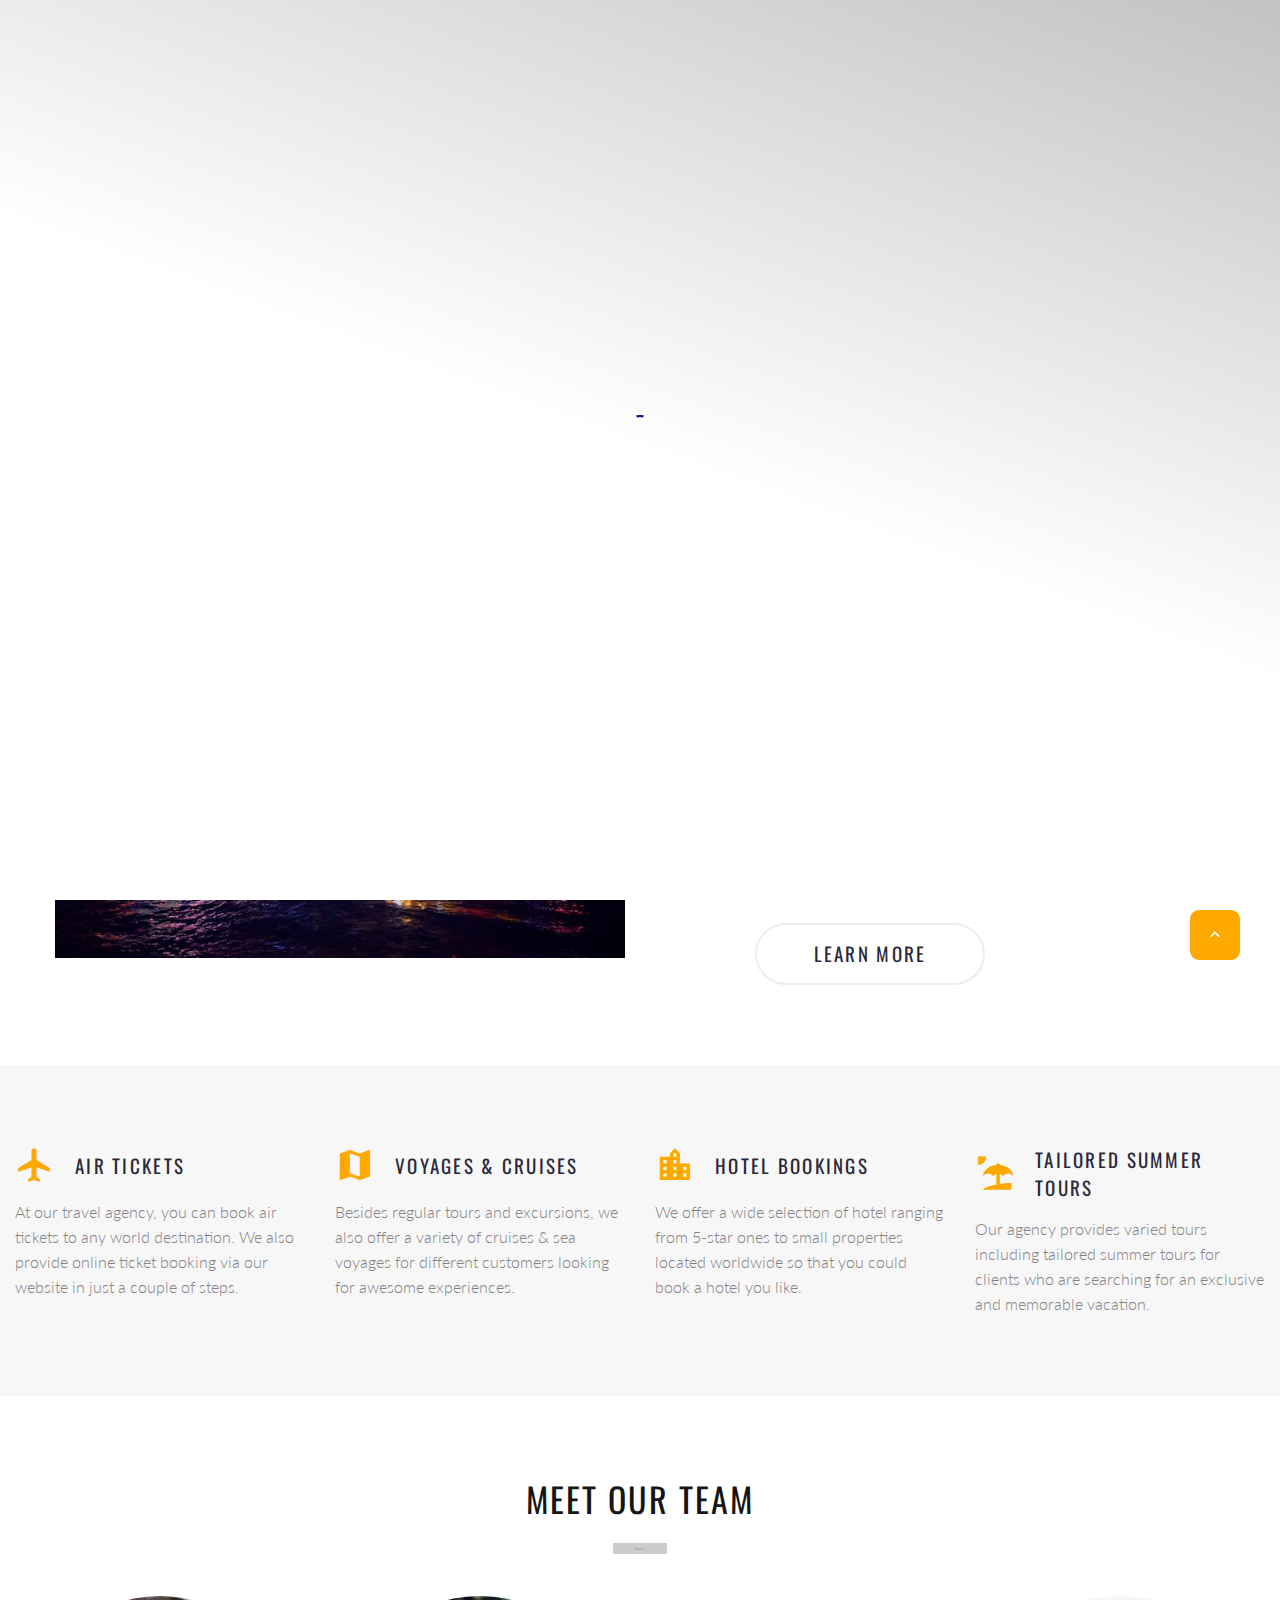
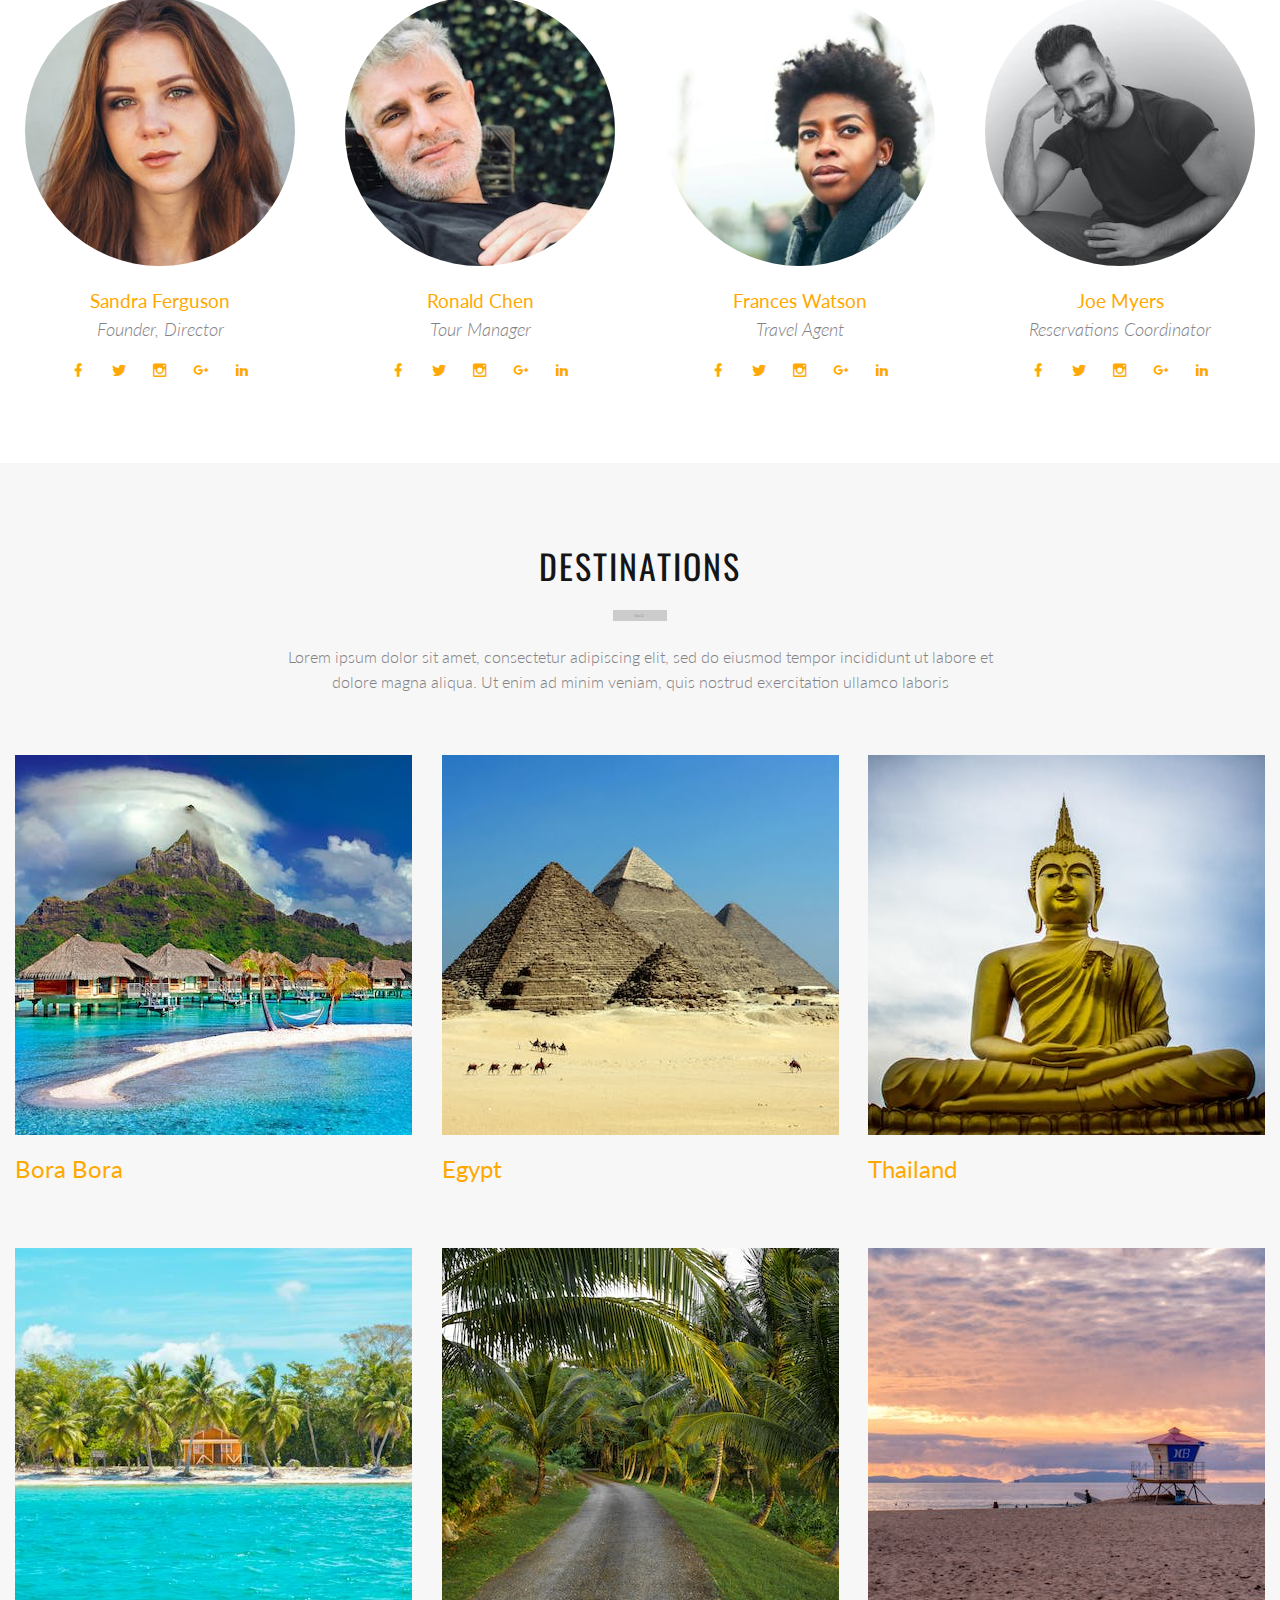
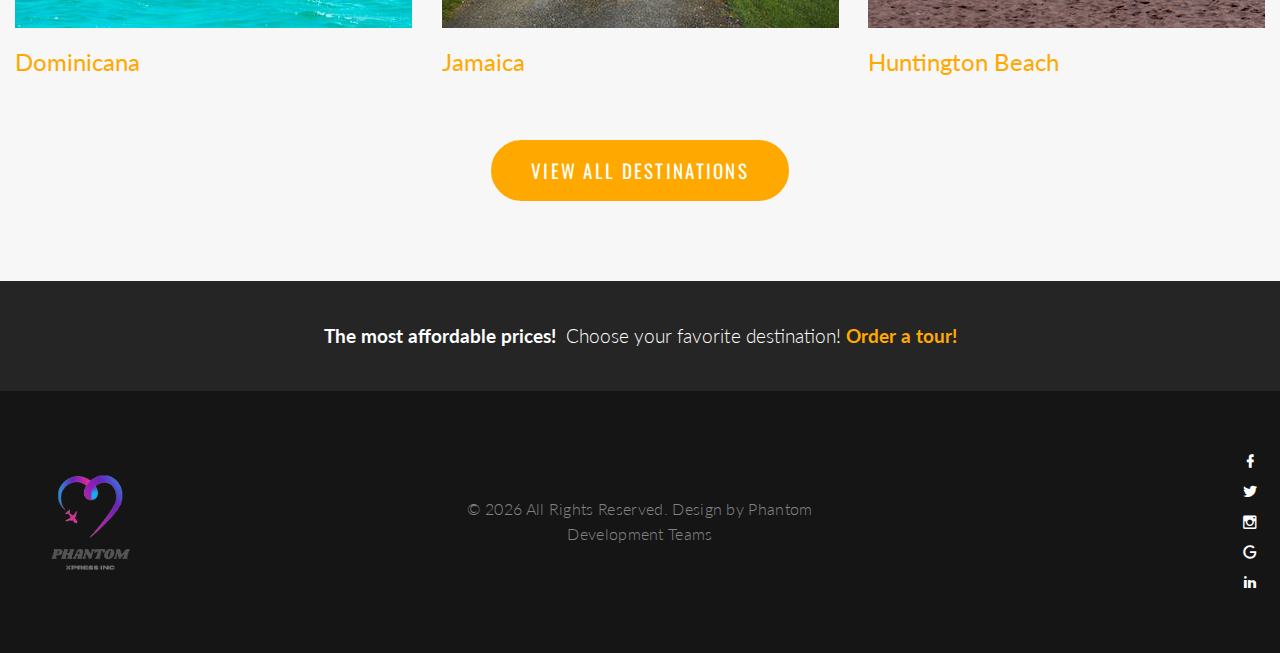
==== commit 37a684f0: "Update UI" ====
--- a/about-us.html
+++ b/about-us.html
@@ -94,8 +94,8 @@
                     </li>
                     <li><a href="contacts.html">Contacts</a>
                     </li>
-                    <li><a href="typography.html">Typography</a>
-                    </li>
+                    <!-- <li><a href="typography.html">Typography</a>
+                    </li> -->
                   </ul>
                 </div>
               </div>
@@ -120,10 +120,10 @@
         <div class="container container-bigger">
           <div class="row row-50 justify-content-md-center align-items-lg-center justify-content-xl-between flex-lg-row-reverse">
             <div class="col-md-10 col-lg-6 col-xl-5">
-              <h3>hi, we are sealine</h3>
+              <h3>Our Mission</h3>
               <div class="divider divider-decorate"></div>
-              <p class="heading-5">Lorem ipsum dolor sit amet, consectetur adipiscing elit, sed do eiusmod tempor incididunt ut labore et dolore magna aliqua. Ut enim ad minim veniam, quis </p>
-              <p class="text-spacing-sm">Lorem ipsum dolor sit amet, consectetur adipiscing elit, sed do eiusmod tempor incididunt ut labore et dolore magna aliqua. Ut enim ad minim veniam, quis nostrud exercitation ullamco laboris nisi ut aliquip ex ea commodo consequat. Duis aute irure dolor in </p><a class="button button-default-outline button-nina" href="#">learn more</a>
+              <p class="heading-5">At our core, we're passionate about travel and adventure, and we want to share that passion with you. We believe that every trip should be memorable and special, and we're committed to helping you make that happen. </p>
+              <p class="text-spacing-sm">We are a travel and adventure company dedicated to helping you find inspiration for your next trip in the USA. Our goal is to make it easy for you to discover new and exciting destinations and experiences, all in one place. </p><a class="button button-default-outline button-nina" href="#">learn more</a>
             </div>
             <div class="col-md-10 col-lg-6"><img src="images/about-us-1-720x459.jpg" alt="" width="720" height="459"/>
             </div>
@@ -249,7 +249,7 @@
                 </div>
               </div>
             </div>
-            <div class="col-md-6 col-lg-3">
+            <!-- <div class="col-md-6 col-lg-3">
               <div class="team-classic team-classic-circle">
                 <figure><img class="rounded-circle" src="images/team-12-300x300.jpg" alt="" width="300" height="300"/>
                 </figure>
@@ -316,13 +316,13 @@
                   </ul>
                 </div>
               </div>
-            </div>
+            </div> -->
           </div>
         </div>
       </section>
 
       <!-- Our history-->
-      <section class="section section-lg bg-gray-700 novi-background bg-cover">
+      <!-- <section class="section section-lg bg-gray-700 novi-background bg-cover">
         <div class="container container-bigger">
           <div class="row row-fix row-50 justify-content-sm-center justify-content-xl-between">
             <div class="col-sm-10 col-md-12 col-xl-7">
@@ -389,7 +389,7 @@
             </div>
           </div>
         </div>
-      </section>
+      </section> -->
 
       <!-- Projects-->
       <section class="section section-lg bg-gray-lighter text-center novi-background bg-cover">
